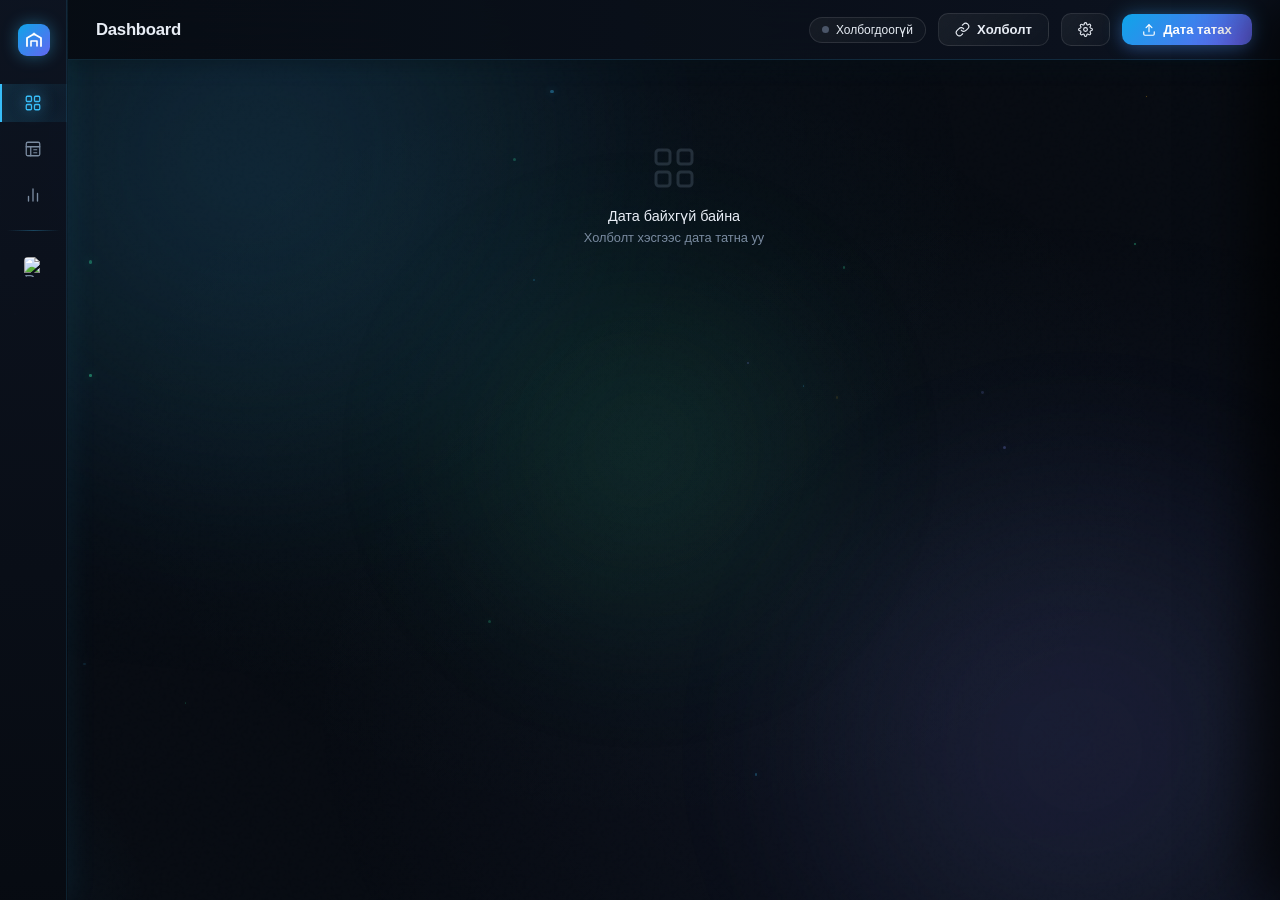
==== index.html @ 674f388e "Refactor gasPost calls for fetching my assets" ====
<!DOCTYPE html>
<html lang="mn">
<head>
<meta charset="UTF-8"/>
<meta name="viewport" content="width=device-width, initial-scale=1.0"/>
<title>Үндсэн Хөрөнгийн Хяналтын Систем</title>

<style>
:root {
  --bg:        #070b12;
  --bg2:       #0d1421;
  --bg3:       #111827;
  --card:      rgba(255,255,255,0.035);
  --card2:     rgba(255,255,255,0.06);
  --border:    rgba(255,255,255,0.08);
  --border2:   rgba(255,255,255,0.14);
  --text:      #e8edf5;
  --text2:     #7a8ba0;
  --text3:     #4a5568;
  --accent:    #38bdf8;
  --accent2:   #818cf8;
  --green:     #34d399;
  --yellow:    #fbbf24;
  --red:       #f87171;
  --orange:    #fb923c;
  --r:         14px;
  --r2:        10px;
  --shadow:    0 24px 64px rgba(0,0,0,0.6);
}
*,*::before,*::after { box-sizing:border-box; margin:0; padding:0; }
html,body { height:100%; font-family:'Calibri','Calibri Regular',Arial,sans-serif; background:var(--bg); color:var(--text); overflow:hidden; }

/* ── NOISE TEXTURE ── */
body::before {
  content:''; position:fixed; inset:0; pointer-events:none; z-index:0;
  background-image: url("data:image/svg+xml,%3Csvg viewBox='0 0 256 256' xmlns='http://www.w3.org/2000/svg'%3E%3Cfilter id='n'%3E%3CfeTurbulence type='fractalNoise' baseFrequency='0.9' numOctaves='4' stitchTiles='stitch'/%3E%3C/filter%3E%3Crect width='100%25' height='100%25' filter='url(%23n)' opacity='0.04'/%3E%3C/svg%3E");
  opacity: 0.4;
}

/* ── GLOW BLOBS ── */
.blob { position:fixed; border-radius:50%; filter:blur(80px); pointer-events:none; z-index:0; opacity:0.12; }
.blob1 { width:600px;height:600px; background:radial-gradient(circle, #38bdf8, transparent); top:-200px; left:-100px; }
.blob2 { width:500px;height:500px; background:radial-gradient(circle, #818cf8, transparent); bottom:-150px; right:-100px; }
.blob3 { width:400px;height:400px; background:radial-gradient(circle, #34d399, transparent); top:50%; left:50%; transform:translate(-50%,-50%); }

/* ── LAYOUT ── */
.layout { position:relative; z-index:1; display:flex; height:100vh; }

/* ── SIDEBAR ── */
.sidebar {
  width: 68px; height:100vh; background:var(--bg2); border-right:1px solid var(--border);
  display:flex; flex-direction:column; align-items:center; padding:20px 0; gap:8px;
  flex-shrink:0; transition:width .25s ease; overflow:hidden;
}
.sidebar:hover:not(.conn-open) { width:220px; }
.sidebar:hover:not(.conn-open) .nav-label { opacity:1; width:auto; }
.sidebar:hover:not(.conn-open) .logo-full { opacity:1; }
.sidebar:hover:not(.conn-open) .logo-short { opacity:0; position:absolute; }

.logo-wrap { width:100%; display:flex; align-items:center; justify-content:center; padding:0 16px; margin-bottom:16px; position:relative; height:40px; }
.logo-short { display:flex; align-items:center; justify-content:center; transition:opacity .2s; }
.logo-full { position:absolute; left:16px; opacity:0; white-space:nowrap; transition:opacity .2s; display:flex; align-items:center; }

.nav-item {
  width:100%; display:flex; align-items:center; gap:12px; padding:10px 22px;
  color:var(--text2); cursor:pointer; border-radius:0; transition:all .15s; position:relative;
  border-left:2px solid transparent; text-decoration:none;
}
.nav-item:hover { color:var(--text); background:var(--card2); }
.nav-item.active { color:var(--accent); border-left-color:var(--accent); background:rgba(56,189,248,0.08); }
.nav-item svg { flex-shrink:0; }
.nav-label { opacity:0; white-space:nowrap; font-size:0.83rem; font-weight:500; transition:opacity .2s; overflow:hidden; }
.nav-divider { width:40px; height:1px; background:var(--border); margin:8px 0; }

/* ── MAIN ── */
.main { flex:1; display:flex; flex-direction:column; overflow:hidden; }

/* ── TOPBAR ── */
.topbar {
  height:60px; display:flex; align-items:center; justify-content:space-between;
  padding:0 28px; border-bottom:1px solid var(--border); background:rgba(7,11,18,0.8);
  backdrop-filter:blur(20px); flex-shrink:0;
}
.page-title { font-size:1.05rem; font-weight:600; color:var(--text); letter-spacing:-0.3px; }
.page-title span { color:var(--text2); font-weight:400; font-size:0.85rem; margin-left:8px; }
.topbar-right { display:flex; align-items:center; gap:12px; }

.btn {
  display:inline-flex; align-items:center; gap:7px; padding:8px 16px;
  border-radius:var(--r2); font-size:0.82rem; font-weight:600; cursor:pointer;
  border:1px solid var(--border); background:var(--card2); color:var(--text);
  transition:all .15s; font-family:'Calibri',Arial,sans-serif; white-space:nowrap;
}
.btn:hover { border-color:var(--border2); background:rgba(255,255,255,0.1); }
.btn:disabled { opacity:0.45; cursor:not-allowed; }
.btn-primary { background:linear-gradient(135deg,#0ea5e9,#6366f1); border-color:transparent; color:#fff; }
.btn-primary:hover { opacity:0.92; }
.btn-ghost { background:transparent; border-color:transparent; }
.btn-ghost:hover { background:var(--card); }

/* STATUS PILL */
.status-pill { display:flex; align-items:center; gap:7px; padding:5px 12px; border-radius:20px; font-size:0.75rem; font-weight:500; background:var(--card); border:1px solid var(--border); }
.status-dot { width:7px; height:7px; border-radius:50%; }
.dot-idle { background:var(--text3); }
.dot-loading { background:var(--yellow); animation:pulse 1s infinite; }
.dot-ok { background:var(--green); }
.dot-err { background:var(--red); }
@keyframes pulse { 0%,100%{opacity:1} 50%{opacity:0.4} }

/* ── CONTENT ── */
.content { flex:1; overflow:hidden; display:flex; flex-direction:column; position:relative; }

/* ── TABS ── */
.tabs-bar { display:flex; align-items:center; gap:2px; padding:0 28px; border-bottom:1px solid var(--border); background:transparent; flex-shrink:0; }
.tab-btn {
  padding:14px 18px; font-size:0.83rem; font-weight:500; color:var(--text2);
  cursor:pointer; border:none; background:none; font-family:'Calibri',Arial,sans-serif;
  border-bottom:2px solid transparent; margin-bottom:-1px; transition:all .15s;
}
.tab-btn:hover { color:var(--text); }
.tab-btn.active { color:var(--accent); border-bottom-color:var(--accent); font-weight:600; }

.tab-pane { display:none; flex:1; overflow-y:auto; padding:24px 28px; }
.tab-pane.active { display:block; }
/* Animation states handled in pane transition section */

/* Portal dropdown — renders at body level, never clipped */
#portalDropdown {
  position: fixed;
  background: var(--bg2);
  border: 1px solid rgba(56,189,248,0.2);
  border-radius: var(--r2);
  box-shadow: 0 12px 40px rgba(0,0,0,0.6), 0 0 20px rgba(56,189,248,0.1);
  z-index: 99999;
  overflow-y: auto;
  max-height: 220px;
  min-width: 180px;
  backdrop-filter: blur(20px);
  display: none;
  animation: dropIn 0.18s cubic-bezier(0.34,1.3,0.64,1) both;
}
@keyframes dropIn {
  from { opacity:0; transform:translateY(-6px) scaleY(0.94); }
  to   { opacity:1; transform:translateY(0) scaleY(1); }
}

/* ── CONNECT PANEL ── */
.connect-panel {
  background:var(--bg2); border:1px solid var(--border); border-radius:var(--r);
  padding:28px; max-width:640px; margin:0 auto; overflow:visible;
}
.connect-panel h2 { font-size:1.05rem; font-weight:700; margin-bottom:6px; }
.connect-panel p { font-size:0.83rem; color:var(--text2); margin-bottom:24px; }

.form-grid { display:grid; grid-template-columns:1fr 1fr; gap:14px; }
.form-group { display:flex; flex-direction:column; gap:6px; }
.form-group.full { grid-column:1/-1; }
.form-label { font-size:0.72rem; font-weight:700; text-transform:uppercase; letter-spacing:0.07em; color:var(--text2); }
.form-input {
  padding:10px 14px; border-radius:var(--r2); border:1px solid var(--border);
  background:var(--bg3); color:var(--text); font-size:0.85rem; font-family:'Calibri',Arial,sans-serif; outline:none;
  transition:border-color .15s;
}
.form-input:focus { border-color:var(--accent); }
.form-input::placeholder { color:var(--text3); }

/* File picker */
.file-zone {
  border:1.5px dashed var(--border2); border-radius:var(--r); padding:20px;
  text-align:center; cursor:pointer; transition:all .15s; position:relative;
}
.file-zone:hover { border-color:var(--accent); background:rgba(56,189,248,0.04); }
.file-zone input { position:absolute; inset:0; opacity:0; cursor:pointer; }
.file-zone-icon { margin-bottom:10px; display:flex; align-items:center; justify-content:center; }
.file-zone-label { font-size:0.83rem; color:var(--text2); }
.file-zone-label strong { color:var(--accent); }

/* Progress bar */
.progress-wrap { height:4px; background:var(--border); border-radius:4px; overflow:hidden; margin-top:16px; display:none; }
.progress-fill { height:100%; background:linear-gradient(90deg, var(--accent), var(--accent2)); border-radius:4px; width:0%; transition:width .15s; }

/* Connect status */
.conn-status { margin-top:12px; padding:10px 14px; border-radius:var(--r2); font-size:0.82rem; display:none; }
.conn-status.ok { background:rgba(52,211,153,0.1); border:1px solid rgba(52,211,153,0.3); color:var(--green); }
.conn-status.err { background:rgba(248,113,113,0.1); border:1px solid rgba(248,113,113,0.3); color:var(--red); }

/* ── KPI GRID ── */
.kpi-grid { display:grid; grid-template-columns:repeat(auto-fill,minmax(180px,1fr)); gap:14px; margin-bottom:22px; }
.kpi-card {
  background:var(--card); border:1px solid var(--border); border-radius:var(--r);
  padding:18px 20px; position:relative; overflow:hidden;
  transition:transform .2s, border-color .2s;
}
.kpi-card:hover { transform:translateY(-2px); border-color:var(--border2); }
.kpi-glow { position:absolute; top:-20px; right:-20px; width:80px; height:80px; border-radius:50%; filter:blur(30px); opacity:0.25; }
.kpi-icon { display:flex; align-items:center; margin-bottom:10px; }
.kpi-label { font-size:0.72rem; color:var(--text2); font-weight:600; text-transform:uppercase; letter-spacing:0.06em; margin-bottom:4px; }
.kpi-val { font-size:1.6rem; font-weight:700; letter-spacing:-0.5px; font-family:'Calibri',Arial,sans-serif; }
.kpi-sub { font-size:0.72rem; color:var(--text2); margin-top:4px; }

/* ── CHARTS ROW ── */
.charts-row { display:grid; grid-template-columns:1fr 1fr; gap:14px; margin-bottom:22px; }
.chart-card { background:var(--card); border:1px solid var(--border); border-radius:var(--r); padding:20px; }
.chart-card-title { font-size:0.82rem; font-weight:700; color:var(--text); margin-bottom:4px; display:flex; align-items:center; gap:7px; }
.chart-card-sub { font-size:0.75rem; color:var(--text2); margin-bottom:16px; }

/* Hbar */
.hbar-item { margin-bottom:14px; cursor:pointer; }
.hbar-item:hover .hbar-name { color:var(--accent); }
.hbar-top { display:flex; justify-content:space-between; margin-bottom:5px; }
.hbar-name { font-size:0.79rem; color:var(--text); transition:color .15s; white-space:nowrap; overflow:hidden; text-overflow:ellipsis; max-width:200px; }
.hbar-num { font-size:0.75rem; color:var(--text2); font-family:'Calibri',Arial,sans-serif; white-space:nowrap; }
.hbar-bg { height:6px; background:var(--border); border-radius:6px; overflow:hidden; }
.hbar-fill { height:100%; border-radius:6px; transition:width .6s ease; }

/* Top table */
.top-table { width:100%; border-collapse:collapse; font-size:0.81rem; }
.top-table th {
  padding:7px 10px; text-align:left; color:var(--text2); font-weight:700; font-size:0.72rem;
  text-transform:uppercase; letter-spacing:0.05em;
  border-bottom:2px solid rgba(56,189,248,0.2);
  background: linear-gradient(180deg, rgba(17,24,39,0.6), transparent);
}
.top-table td { padding:8px 10px; border-bottom:1px solid rgba(255,255,255,0.025); }
.top-table tbody tr { cursor:pointer; transition:background .12s; }
.top-table tbody tr:nth-child(odd) { background: rgba(255,255,255,0.008); }
.top-table tbody tr:hover { background: rgba(56,189,248,0.06); }
.top-table tbody tr:hover td:first-child { box-shadow: inset 3px 0 0 var(--yellow); }
.rank-badge { display:inline-flex; align-items:center; justify-content:center; width:22px; height:22px; border-radius:7px; font-size:0.72rem; font-weight:700; }
.rank-1 { background:linear-gradient(135deg,rgba(251,191,36,0.25),rgba(251,191,36,0.1)); color:#fbbf24; box-shadow:0 0 8px rgba(251,191,36,0.3); }
.rank-2 { background:linear-gradient(135deg,rgba(156,163,175,0.2),rgba(156,163,175,0.08)); color:#9ca3af; }
.rank-3 { background:linear-gradient(135deg,rgba(251,146,60,0.2),rgba(251,146,60,0.08)); color:#fb923c; box-shadow:0 0 6px rgba(251,146,60,0.2); }
.rank-n { background:rgba(255,255,255,0.05); color:var(--text2); }

/* ── DATA TABLE ── */
.dt-wrap { background:var(--card); border:1px solid var(--border); border-radius:var(--r); overflow:hidden; display:flex; flex-direction:column; }
.dt-toolbar { padding:12px 16px; display:flex; align-items:center; gap:10px; flex-wrap:wrap; border-bottom:1px solid var(--border); flex-shrink:0; background:rgba(255,255,255,0.015); }
.dt-search { display:flex; align-items:center; gap:8px; background:var(--bg3); border:1px solid var(--border); border-radius:var(--r2); padding:7px 12px; flex:1; min-width:180px; transition:all 0.2s; }
.dt-search:focus-within { border-color:rgba(56,189,248,0.4); box-shadow:0 0 0 3px rgba(56,189,248,0.08); }
.dt-search input { background:none; border:none; outline:none; color:var(--text); font-size:0.83rem; font-family:'Calibri',Arial,sans-serif; flex:1; }
.dt-search input::placeholder { color:var(--text3); }
.dt-info { font-size:0.78rem; color:var(--text2); margin-left:auto; white-space:nowrap; }
.dt-scroll { overflow:auto; flex:1; }

/* ── PREMIUM TABLE ── */
.dt-table { width:100%; border-collapse:collapse; font-size:0.8rem; }

/* Header — gradient dark strip */
.dt-table th {
  padding:11px 14px; text-align:left; color:var(--text2); font-size:0.71rem; font-weight:700;
  text-transform:uppercase; letter-spacing:0.06em; position:sticky; top:0;
  background: linear-gradient(180deg, rgba(17,24,39,0.98) 0%, rgba(13,20,33,0.95) 100%);
  border-bottom:2px solid rgba(56,189,248,0.2);
  white-space:nowrap; cursor:pointer; user-select:none;
  transition: color 0.15s;
}
.dt-table th:hover { color:var(--accent); }
.dt-table th.asc::after { content:' ↑'; color:var(--accent); font-size:0.8rem; }
.dt-table th.desc::after { content:' ↓'; color:var(--accent); font-size:0.8rem; }

/* First column — index accent */
.dt-table th:first-child, .dt-table td:first-child {
  padding-left:18px;
}

/* Body rows */
.dt-table td {
  padding:9px 14px;
  border-bottom:1px solid rgba(255,255,255,0.025);
  white-space:nowrap; overflow:hidden; text-overflow:ellipsis; max-width:240px;
  vertical-align:middle;
  transition: background 0.12s;
}

/* Zebra — subtle gradient alternating */
.dt-table tbody tr:nth-child(odd)  { background: rgba(255,255,255,0.008); }
.dt-table tbody tr:nth-child(even) { background: rgba(56,189,248,0.018); }

/* Hover row — full-width accent glow */
.dt-table tbody tr {
  cursor:pointer;
  position: relative;
  transition: background 0.12s;
}
.dt-table tbody tr:hover td {
  background: rgba(56,189,248,0.055) !important;
}
.dt-table tbody tr:hover td:first-child {
  background: rgba(56,189,248,0.055) !important;
  box-shadow: inset 3px 0 0 #38bdf8;
}

/* Code cells */
.dt-table .num { text-align:right; font-family:'Calibri',Arial,sans-serif; }
.dt-table .code { font-family:'Calibri',Arial,sans-serif; color:var(--accent); font-size:0.75rem; }

/* ── PAGINATION ── */
.dt-pagination {
  padding:10px 16px; display:flex; align-items:center; justify-content:space-between;
  border-top:1px solid var(--border); flex-shrink:0;
  background: rgba(255,255,255,0.01);
}
.page-btns { display:flex; gap:4px; }
.page-btn {
  padding:5px 10px; border-radius:7px; border:1px solid var(--border);
  background:none; color:var(--text2); font-size:0.78rem; cursor:pointer;
  font-family:'Calibri',Arial,sans-serif; transition:all .12s;
}
.page-btn:hover { background:var(--card2); color:var(--text); }
.page-btn.active {
  background:linear-gradient(135deg, rgba(56,189,248,0.2), rgba(99,102,241,0.15));
  border-color:rgba(56,189,248,0.5); color:var(--accent); font-weight:600;
  box-shadow: 0 0 10px rgba(56,189,248,0.2);
}

/* ── COMPARISON PANEL ── */
.comp-panel { background:var(--card); border:1px solid var(--border); border-radius:var(--r); padding:24px; margin-bottom:18px; }
.comp-panel h3 { font-size:0.9rem; font-weight:700; margin-bottom:6px; display:flex; align-items:center; gap:8px; }
.comp-panel p { font-size:0.8rem; color:var(--text2); margin-bottom:18px; }
.section-divider { font-size:0.72rem; font-weight:700; text-transform:uppercase; letter-spacing:0.08em; color:var(--text2); padding:0 0 10px; display:flex; align-items:center; gap:10px; margin-bottom:14px; }
.section-divider::after { content:''; flex:1; height:1px; background:var(--border); }

/* Comparison result */
.comp-stats { display:grid; grid-template-columns:repeat(auto-fill,minmax(120px,1fr)); gap:10px; margin-bottom:18px; }
.comp-stat { padding:14px; border-radius:var(--r2); text-align:center; }
.comp-stat-val { font-size:1.5rem; font-weight:800; font-family:'Calibri',Arial,sans-serif; }
.comp-stat-label { font-size:0.68rem; color:var(--text2); margin-top:4px; font-weight:600; text-transform:uppercase; letter-spacing:0.05em; }

/* diff badge */
.badge { display:inline-block; padding:2px 8px; border-radius:20px; font-size:0.71rem; font-weight:700; }
.badge-green { background:rgba(52,211,153,0.12); color:var(--green); }
.badge-red { background:rgba(248,113,113,0.12); color:var(--red); }
.badge-yellow { background:rgba(251,191,36,0.12); color:var(--yellow); }

/* ── MODAL ── */
.modal-overlay { position:fixed; inset:0; background:rgba(0,0,0,0.6); backdrop-filter:blur(8px); z-index:500; display:none; align-items:center; justify-content:center; }
.modal-overlay.open { display:flex; }
.modal-box { background:var(--bg2); border:1px solid var(--border2); border-radius:var(--r); box-shadow:var(--shadow); width:min(520px,92vw); max-height:80vh; display:flex; flex-direction:column; overflow:hidden; animation:slideUp .2s ease; }
@keyframes slideUp { from{transform:translateY(20px);opacity:0} to{transform:none;opacity:1} }
.modal-hdr { padding:18px 22px 14px; border-bottom:1px solid var(--border); display:flex; align-items:center; justify-content:space-between; flex-shrink:0; }
.modal-title { font-size:0.9rem; font-weight:700; }
.modal-close { background:none; border:none; color:var(--text2); cursor:pointer; font-size:1.1rem; padding:4px; border-radius:6px; line-height:1; }
.modal-close:hover { color:var(--text); background:var(--card); }
.modal-body { overflow-y:auto; padding:20px 22px; }

/* donut */
.donut-wrap { display:flex; align-items:center; gap:24px; }
.legend-item { display:flex; align-items:center; gap:8px; margin-bottom:8px; }
.legend-dot { width:9px; height:9px; border-radius:3px; flex-shrink:0; }
.legend-label { font-size:0.78rem; color:var(--text2); }
.legend-val { font-size:0.78rem; font-family:'Calibri',Arial,sans-serif; color:var(--text); margin-left:auto; }

/* spinner */
.spinner { width:20px; height:20px; border:2.5px solid var(--border); border-top-color:var(--accent); border-radius:50%; animation:spin .7s linear infinite; }
@keyframes spin { to{transform:rotate(360deg)} }

/* ── LIGHT MODE overrides (via CSS vars, automatic) ── */
/* Most elements use var(--bg/--card/--text) so they auto-adapt.
   A few hardcoded rgba colors need overrides: */
body.light .topbar { background:rgba(240,244,248,0.9); }
body.light .sidebar { background:var(--bg2); }
body.light .dt-table th { background:var(--bg2); }
body.light .blob1 { background:radial-gradient(circle,#0ea5e9,transparent); }
body.light .blob2 { background:radial-gradient(circle,#6366f1,transparent); }
body.light .blob3 { background:radial-gradient(circle,#10b981,transparent); }

/* ── MULTI-SELECT DROPDOWN ── */
.ms-wrap { position:relative; display:inline-block; }
.ms-btn {
  display:inline-flex; align-items:center; gap:6px; padding:7px 12px;
  border-radius:var(--r2); border:1px solid var(--border); background:var(--bg3);
  color:var(--text); font-size:0.83rem; font-family:'Calibri',Arial,sans-serif;
  cursor:pointer; min-width:160px; justify-content:space-between; white-space:nowrap;
}
.ms-btn:hover { border-color:var(--border2); }
.ms-dropdown {
  position:absolute; top:calc(100% + 4px); left:0; min-width:220px; max-height:260px;
  background:var(--bg2); border:1px solid var(--border2); border-radius:var(--r2);
  box-shadow:var(--shadow); z-index:200; overflow-y:auto; display:none;
}
.ms-dropdown.open { display:block; }
.ms-item {
  display:flex; align-items:center; gap:9px; padding:8px 14px;
  cursor:pointer; font-size:0.82rem; color:var(--text); transition:background .1s;
}
.ms-item:hover { background:var(--card2); }
.ms-item input[type=checkbox] { accent-color:var(--accent); width:14px; height:14px; cursor:pointer; }
.ms-clear { padding:7px 14px; font-size:0.75rem; color:var(--accent); cursor:pointer; border-top:1px solid var(--border); text-align:center; }
.ms-clear:hover { background:var(--card); }

/* ── FILTER BADGES ── */
.filter-group { display:flex; align-items:center; gap:6px; flex-wrap:wrap; }
.filter-toggle {
  padding:5px 11px; border-radius:20px; border:1px solid var(--border); background:none;
  color:var(--text2); font-size:0.76rem; font-family:'Calibri',Arial,sans-serif;
  cursor:pointer; transition:all .15s; white-space:nowrap;
}
.filter-toggle:hover { border-color:var(--border2); color:var(--text); }
.filter-toggle.on { background:rgba(56,189,248,0.12); border-color:var(--accent); color:var(--accent); font-weight:600; }
.filter-toggle.on-green { background:rgba(52,211,153,0.12); border-color:var(--green); color:var(--green); font-weight:600; }
.filter-toggle.on-red { background:rgba(248,113,113,0.12); border-color:var(--red); color:var(--red); font-weight:600; }

/* ── UPDATE PANEL ── */
.update-panel { background:rgba(56,189,248,0.06); border:1px solid rgba(56,189,248,0.2); border-radius:var(--r2); padding:10px 16px; display:flex; align-items:center; gap:12px; flex-wrap:wrap; font-size:0.82rem; }

/* ── UPDATE MODAL TABS ── */
.upd-tab { padding:7px 14px; background:none; border:none; color:var(--text2); font-size:0.8rem; cursor:pointer; transition:all .12s; display:flex; align-items:center; gap:6px; }
.upd-tab:hover { color:var(--text); }
.upd-tab.active { background:rgba(255,255,255,0.07); color:var(--text); font-weight:700; }
.upd-tab-count { display:inline-block; padding:1px 7px; border-radius:10px; font-size:0.7rem; font-weight:700; background:rgba(255,255,255,0.1); }

/* ── SMART UPDATE MODAL ── */
.upd-modal-overlay { position:fixed; inset:0; background:rgba(0,0,0,0.65); backdrop-filter:blur(10px); z-index:600; display:none; align-items:center; justify-content:center; }
.upd-modal-overlay.open { display:flex; }
.upd-modal-box {
  background:var(--bg2); border:1px solid var(--border2); border-radius:var(--r);
  box-shadow:var(--shadow); width:min(1100px,97vw); max-height:92vh;
  display:flex; flex-direction:column; overflow:hidden; animation:slideUp .22s ease;
}
.upd-modal-hdr { padding:18px 24px 14px; border-bottom:1px solid var(--border); display:flex; align-items:center; justify-content:space-between; flex-shrink:0; }
.upd-modal-title { font-size:0.95rem; font-weight:700; display:flex; align-items:center; gap:8px; }
.upd-modal-sub { font-size:0.78rem; color:var(--text2); margin-top:3px; }
.upd-modal-body { overflow-y:auto; padding:18px 24px; flex:1; }
.upd-modal-ftr { padding:14px 24px; border-top:1px solid var(--border); display:flex; align-items:center; justify-content:space-between; flex-shrink:0; flex-wrap:wrap; gap:10px; }

.upd-summary { display:grid; grid-template-columns:repeat(auto-fill,minmax(140px,1fr)); gap:10px; margin-bottom:18px; }
.upd-stat { padding:12px 14px; border-radius:var(--r2); text-align:center; }
.upd-stat-val { font-size:1.4rem; font-weight:800; font-family:'Calibri',Arial,sans-serif; }
.upd-stat-label { font-size:0.68rem; color:var(--text2); margin-top:3px; font-weight:600; text-transform:uppercase; letter-spacing:0.04em; }

.upd-filters { display:flex; align-items:center; gap:8px; margin-bottom:14px; flex-wrap:wrap; }
.upd-filter-btn { padding:4px 11px; border-radius:20px; border:1px solid var(--border); background:none; color:var(--text2); font-size:0.75rem; cursor:pointer; transition:all .12s; }
.upd-filter-btn:hover { border-color:var(--border2); color:var(--text); }
.upd-filter-btn.active { background:rgba(56,189,248,0.12); border-color:var(--accent); color:var(--accent); font-weight:600; }

.upd-table { width:100%; border-collapse:collapse; font-size:0.79rem; }
.upd-table th {
  padding:10px 12px; text-align:left; color:var(--text2); font-size:0.7rem; font-weight:700;
  text-transform:uppercase; letter-spacing:0.05em; position:sticky; top:0;
  background: linear-gradient(180deg, rgba(17,24,39,0.98), rgba(13,20,33,0.95));
  border-bottom:2px solid rgba(56,189,248,0.2); white-space:nowrap;
}
.upd-table td { padding:8px 12px; border-bottom:1px solid rgba(255,255,255,0.025); vertical-align:middle; }
.upd-table tbody tr:nth-child(odd) { background: rgba(255,255,255,0.008); }
.upd-table tbody tr:nth-child(even) { background: rgba(129,140,248,0.015); }
.upd-table tbody tr:hover { background:rgba(56,189,248,0.05) !important; }
.upd-table tbody tr:hover td:first-child { box-shadow: inset 3px 0 0 #818cf8; }
.upd-table .upd-chk { width:32px; text-align:center; }
.upd-table input[type=checkbox] { accent-color:var(--accent); width:14px; height:14px; cursor:pointer; }

.cell-old { color:var(--text2); font-family:'Calibri',Arial,sans-serif; font-size:0.78rem; }
.cell-new { font-family:'Calibri',Arial,sans-serif; font-weight:600; }
.cell-arrow { color:var(--text3); margin:0 4px; font-size:0.7rem; }
.cell-diff-pos { color:var(--green); }
.cell-diff-neg { color:var(--red); }
.cell-diff-neu { color:var(--yellow); }
.upd-field-tag { display:inline-block; padding:1px 6px; border-radius:4px; font-size:0.68rem; font-weight:700; margin-right:4px; }
.tag-end { background:rgba(56,189,248,0.15); color:var(--accent); }
.tag-acc { background:rgba(248,113,113,0.15); color:var(--red); }
.tag-cur { background:rgba(52,211,153,0.15); color:var(--green); }

.upd-select-all { display:flex; align-items:center; gap:6px; font-size:0.78rem; color:var(--text2); cursor:pointer; }

/* ── RESIZABLE COLUMNS ── */
.dt-table th { position:relative; }
.col-resize-handle {
  position:absolute; right:0; top:0; bottom:0; width:10px;
  cursor:col-resize; user-select:none; z-index:10;
  background:rgba(255,255,255,0.04);
}
.col-resize-handle:hover, .col-resize-handle.dragging { background:rgba(56,189,248,0.25); }

/* ── Virtual scroll table ── */
.vs-table-wrap { overflow-y:auto; overflow-x:auto; }

/* ── Column toggle panel items ── */
.col-toggle-item {
  display:flex; align-items:center; gap:10px; padding:7px 14px; cursor:pointer;
  font-size:0.82rem; color:var(--text); transition:background .12s; user-select:none;
}
.col-toggle-item:hover { background:var(--card2); }
.col-toggle-item input[type=checkbox] { width:15px; height:15px; accent-color:var(--accent); cursor:pointer; flex-shrink:0; }

/* ── Improved table appearance ── */
.dt-table tbody tr:nth-child(even) { background:rgba(56,189,248,0.018); }
.dt-table tbody tr:hover td { background:rgba(56,189,248,0.055) !important; }
.dt-table td { vertical-align:middle; }
.dt-table tbody tr:nth-child(even) { background:rgba(255,255,255,0.012); }
.dt-table tbody tr:hover td { background:rgba(56,189,248,0.055) !important; }
.dt-table td { vertical-align:middle; }

/* Calibri global override */
*, *::before, *::after { font-family:'Calibri','Calibri Regular',Arial,sans-serif !important; }


/* ── ANIMATED AURORA BACKGROUND ── */
@keyframes aurora1 { 0%{transform:translate(0,0) scale(1)} 33%{transform:translate(60px,-40px) scale(1.15)} 66%{transform:translate(-40px,60px) scale(0.9)} 100%{transform:translate(0,0) scale(1)} }
@keyframes aurora2 { 0%{transform:translate(0,0) scale(1)} 33%{transform:translate(-80px,50px) scale(1.2)} 66%{transform:translate(50px,-70px) scale(0.85)} 100%{transform:translate(0,0) scale(1)} }
@keyframes aurora3 { 0%{transform:translate(-50%,-50%) scale(1)} 50%{transform:translate(-50%,-50%) scale(1.3)} 100%{transform:translate(-50%,-50%) scale(1)} }

.blob { animation-timing-function:ease-in-out; animation-iteration-count:infinite; }
.blob1 { animation:aurora1 12s infinite; opacity:0.18; width:700px; height:700px; }
.blob2 { animation:aurora2 15s infinite; opacity:0.15; width:600px; height:600px; }
.blob3 { animation:aurora3 10s infinite; opacity:0.1; }

/* ── GLOWING GRADIENT BODY BACKGROUND ── */
body::after {
  content:''; position:fixed; inset:0; pointer-events:none; z-index:0;
  background: 
    radial-gradient(ellipse at 20% 20%, rgba(56,189,248,0.06) 0%, transparent 50%),
    radial-gradient(ellipse at 80% 80%, rgba(129,140,248,0.06) 0%, transparent 50%),
    radial-gradient(ellipse at 50% 50%, rgba(52,211,153,0.03) 0%, transparent 60%);
  animation: bgShift 20s ease-in-out infinite;
}
@keyframes bgShift {
  0%,100% { opacity:1; }
  50% { opacity:0.6; }
}

/* ── SIDEBAR GLOW BORDER ── */
.sidebar {
  background: linear-gradient(180deg, rgba(13,20,33,0.98) 0%, rgba(7,11,18,0.98) 100%);
  border-right: 1px solid transparent;
  background-clip: padding-box;
  box-shadow: 2px 0 30px rgba(56,189,248,0.08), inset -1px 0 0 rgba(56,189,248,0.12);
}

/* ── SIDEBAR TOOLTIP ── */
.nav-item { position: relative; }
.nav-item[data-tab]::after {
  content: attr(data-tooltip);
  position: absolute;
  left: calc(100% + 10px);
  top: 50%;
  transform: translateY(-50%);
  background: var(--bg2);
  border: 1px solid var(--border2);
  color: var(--text);
  font-size: 0.75rem;
  font-weight: 600;
  padding: 5px 10px;
  border-radius: 7px;
  white-space: nowrap;
  pointer-events: none;
  opacity: 0;
  transition: opacity 0.15s ease, transform 0.15s ease;
  box-shadow: 0 4px 16px rgba(0,0,0,0.4);
  z-index: 9999;
  transform: translateY(-50%) translateX(-4px);
}
.sidebar:not(.conn-open) .nav-item[data-tab]:hover::after {
  opacity: 1;
  transform: translateY(-50%) translateX(0);
}
.sidebar.conn-open .nav-item[data-tab]::after { display: none; }

.nav-item.active {
  background: linear-gradient(90deg, rgba(56,189,248,0.12), rgba(56,189,248,0.04));
  box-shadow: inset 0 0 20px rgba(56,189,248,0.05);
  overflow: visible;
}
.nav-item.active svg { filter: drop-shadow(0 0 6px rgba(56,189,248,0.6)); }
/* Override overflow hidden from base nav-item for tooltip support */
.nav-item { overflow: visible !important; }
.nav-item::before {
  content: '';
  position: absolute;
  inset: 0;
  background: linear-gradient(90deg, transparent, rgba(56,189,248,0.06), transparent);
  transform: translateX(-100%);
  transition: transform 0.4s ease;
}
.nav-item:hover::before { transform: translateX(100%); }
.nav-item.active {
  background: linear-gradient(90deg, rgba(56,189,248,0.12), rgba(56,189,248,0.04));
  box-shadow: inset 0 0 20px rgba(56,189,248,0.05);
}
.nav-item.active svg { filter: drop-shadow(0 0 6px rgba(56,189,248,0.6)); }

/* ── TOPBAR PREMIUM ── */
.topbar {
  background: linear-gradient(90deg, rgba(7,11,18,0.92), rgba(13,20,33,0.92));
  border-bottom: 1px solid rgba(56,189,248,0.15);
  box-shadow: 0 1px 30px rgba(56,189,248,0.06), 0 4px 20px rgba(0,0,0,0.4);
}



/* Ripple container */
.btn { position: relative; overflow: hidden; }

/* Shimmer sweep on all buttons */
.btn::before {
  content: '';
  position: absolute;
  top: 0; left: -100%;
  width: 60%;
  height: 100%;
  background: linear-gradient(90deg, transparent, rgba(255,255,255,0.08), transparent);
  transform: skewX(-20deg);
  transition: left 0.5s ease;
}
.btn:hover::before { left: 160%; }

/* Ripple element (added by JS) */
.btn .ripple {
  position: absolute;
  border-radius: 50%;
  background: rgba(255,255,255,0.18);
  transform: scale(0);
  animation: rippleAnim 0.55s linear;
  pointer-events: none;
}
@keyframes rippleAnim {
  to { transform: scale(4); opacity: 0; }
}

/* ── BTN PRIMARY — NEON GLOW ── */
.btn-primary {
  background: linear-gradient(135deg, #0ea5e9, #6366f1, #0ea5e9);
  background-size: 200% 100%;
  animation: gradientShift 3s ease infinite;
  box-shadow: 0 0 20px rgba(56,189,248,0.3), 0 4px 15px rgba(99,102,241,0.2);
  border: none;
  position: relative;
}
.btn-primary::after {
  content: '';
  position: absolute;
  inset: -1px;
  border-radius: inherit;
  padding: 1px;
  background: linear-gradient(135deg, #38bdf8, #818cf8, #34d399, #38bdf8);
  background-size: 200% 200%;
  -webkit-mask: linear-gradient(#fff 0 0) content-box, linear-gradient(#fff 0 0);
  mask: linear-gradient(#fff 0 0) content-box, linear-gradient(#fff 0 0);
  -webkit-mask-composite: xor;
  mask-composite: exclude;
  animation: gradientShift 4s ease infinite;
  opacity: 0;
  transition: opacity 0.3s;
}
.btn-primary:hover::after { opacity: 1; }
.btn-primary:hover {
  opacity: 1;
  box-shadow: 0 0 30px rgba(56,189,248,0.5), 0 0 60px rgba(56,189,248,0.2), 0 4px 20px rgba(99,102,241,0.4);
  transform: translateY(-1px);
}
.btn-primary:active { transform: translateY(0); }

@keyframes gradientShift {
  0%,100% { background-position: 0% 50%; }
  50% { background-position: 100% 50%; }
}

/* ── REGULAR BTN — GLASS MORPHISM ── */
.btn:not(.btn-primary):not(.btn-ghost) {
  background: linear-gradient(135deg, rgba(255,255,255,0.06), rgba(255,255,255,0.02));
  border: 1px solid rgba(255,255,255,0.1);
  backdrop-filter: blur(10px);
  transition: all 0.2s ease;
}
.btn:not(.btn-primary):not(.btn-ghost):hover {
  background: linear-gradient(135deg, rgba(56,189,248,0.12), rgba(129,140,248,0.08));
  border-color: rgba(56,189,248,0.35);
  box-shadow: 0 0 15px rgba(56,189,248,0.15), 0 4px 12px rgba(0,0,0,0.3);
  transform: translateY(-1px);
  color: #e8edf5;
}

/* ── CSV BUTTON ── */
.btn[onclick*="exportCsv"], .btn[onclick*="Csv"], .btn[onclick*="csv"] {
  color: var(--green) !important;
  border-color: rgba(52,211,153,0.3) !important;
}
.btn[onclick*="exportCsv"]:hover, .btn[onclick*="Csv"]:hover {
  box-shadow: 0 0 15px rgba(52,211,153,0.25) !important;
  border-color: rgba(52,211,153,0.6) !important;
}

/* ── TAB BUTTONS ENHANCED ── */
.tab-btn {
  position: relative;
  overflow: hidden;
}
.tab-btn::after {
  content: '';
  position: absolute;
  bottom: -1px; left: 50%; right: 50%;
  height: 2px;
  background: linear-gradient(90deg, #38bdf8, #818cf8);
  transition: left 0.3s ease, right 0.3s ease;
  border-radius: 2px 2px 0 0;
}
.tab-btn.active::after {
  left: 0; right: 0;
  box-shadow: 0 0 10px rgba(56,189,248,0.6);
}
.tab-btn:hover::after { left: 20%; right: 20%; }
.tab-btn.active { text-shadow: 0 0 20px rgba(56,189,248,0.5); }

/* ── KPI CARDS ENHANCED ── */
.kpi-card {
  position: relative;
  overflow: hidden;
  transition: transform 0.25s ease, box-shadow 0.25s ease, border-color 0.25s ease;
}
.kpi-card::before {
  content: '';
  position: absolute;
  top: 0; left: 0; right: 0;
  height: 1px;
  background: linear-gradient(90deg, transparent, rgba(56,189,248,0.4), transparent);
  opacity: 0;
  transition: opacity 0.3s;
}
.kpi-card:hover { 
  transform: translateY(-4px);
  box-shadow: 0 10px 40px rgba(0,0,0,0.4), 0 0 20px rgba(56,189,248,0.08);
  border-color: rgba(56,189,248,0.2);
}
.kpi-card:hover::before { opacity: 1; }
.kpi-val { 
  background: linear-gradient(135deg, #e8edf5, #38bdf8);
  -webkit-background-clip: text;
  -webkit-text-fill-color: transparent;
  background-clip: text;
}

/* ── CONNECT PANEL GLOW BORDER ── */
.connect-panel {
  border: 1px solid rgba(56,189,248,0.12);
  box-shadow: 0 4px 30px rgba(0,0,0,0.3), inset 0 1px 0 rgba(255,255,255,0.04);
  position: relative;
  overflow: hidden;
}
.connect-panel::before {
  content: '';
  position: absolute;
  top: 0; left: -100%;
  width: 100%; height: 1px;
  background: linear-gradient(90deg, transparent, rgba(56,189,248,0.5), transparent);
  animation: scanLine 6s linear infinite;
}
@keyframes scanLine {
  0% { left: -100%; }
  100% { left: 200%; }
}

/* ── FORM INPUT GLOW ── */
.form-input:focus {
  border-color: #38bdf8;
  box-shadow: 0 0 0 3px rgba(56,189,248,0.12), 0 0 15px rgba(56,189,248,0.1);
}
.form-input {
  transition: all 0.2s ease;
}
.form-input:hover {
  border-color: rgba(56,189,248,0.2);
}

/* ── FILE ZONE ENHANCED ── */
.file-zone {
  transition: all 0.2s ease;
  position: relative;
  overflow: hidden;
}
.file-zone::after {
  content: '';
  position: absolute;
  inset: 0;
  background: radial-gradient(circle at 50% 50%, rgba(56,189,248,0.06), transparent);
  opacity: 0;
  transition: opacity 0.3s;
  pointer-events: none;
}
/* Keep input always on top */
.file-zone input[type=file] {
  position: absolute;
  inset: 0;
  opacity: 0;
  cursor: pointer;
  z-index: 10;
  width: 100%;
  height: 100%;
}
.file-zone:hover::after { opacity: 1; }
.file-zone:hover {
  border-color: var(--accent);
  box-shadow: 0 0 20px rgba(56,189,248,0.1);
}

/* ── STATUS PILL GLOW ── */
.status-pill {
  background: linear-gradient(135deg, rgba(255,255,255,0.05), rgba(255,255,255,0.02));
  border: 1px solid rgba(255,255,255,0.1);
  backdrop-filter: blur(10px);
}
.dot-ok { box-shadow: 0 0 8px rgba(52,211,153,0.8); animation: glowPulse 2s ease infinite; }
.dot-loading { box-shadow: 0 0 8px rgba(251,191,36,0.8); }
.dot-err { box-shadow: 0 0 8px rgba(248,113,113,0.8); }
@keyframes glowPulse {
  0%,100% { box-shadow: 0 0 6px rgba(52,211,153,0.6); }
  50% { box-shadow: 0 0 14px rgba(52,211,153,1); }
}

/* ── DATA TABLE ROWS ENHANCED ── */
.dt-table tbody tr {
  transition: background 0.15s ease, box-shadow 0.15s ease;
}
.dt-table tbody tr:hover {
  background: linear-gradient(90deg, rgba(56,189,248,0.06), rgba(129,140,248,0.04)) !important;
}
.dt-table th {
  background: linear-gradient(180deg, rgba(17,24,39,0.98), rgba(13,20,33,0.98));
}

/* ── PAGINATION BUTTONS ── */
.page-btn {
  transition: all 0.15s ease;
}
.page-btn:hover {
  background: rgba(56,189,248,0.1);
  border-color: rgba(56,189,248,0.3);
  color: var(--accent);
  transform: scale(1.05);
}
.page-btn.active {
  box-shadow: 0 0 10px rgba(56,189,248,0.3);
}

/* ── FILTER TOGGLES ── */
.filter-toggle {
  transition: all 0.15s ease;
  backdrop-filter: blur(5px);
}
.filter-toggle:hover {
  transform: translateY(-1px);
  box-shadow: 0 4px 12px rgba(0,0,0,0.2);
}
.filter-toggle.on {
  box-shadow: 0 0 12px rgba(56,189,248,0.2);
}

/* ── BADGE ENHANCED ── */
.badge-green { box-shadow: 0 0 8px rgba(52,211,153,0.15); }
.badge-red { box-shadow: 0 0 8px rgba(248,113,113,0.15); }
.badge-yellow { box-shadow: 0 0 8px rgba(251,191,36,0.15); }

/* ── MODAL ENHANCED ── */
.modal-box {
  border: 1px solid rgba(56,189,248,0.2);
  box-shadow: 0 0 60px rgba(56,189,248,0.1), 0 24px 64px rgba(0,0,0,0.7);
}

/* ── TOAST ENHANCED ── */
.toast {
  backdrop-filter: blur(20px);
}
.toast-ok { box-shadow: 0 0 20px rgba(52,211,153,0.2), 0 8px 30px rgba(0,0,0,0.4); }
.toast-err { box-shadow: 0 0 20px rgba(248,113,113,0.2), 0 8px 30px rgba(0,0,0,0.4); }
.toast-info { box-shadow: 0 0 20px rgba(56,189,248,0.2), 0 8px 30px rgba(0,0,0,0.4); }

/* ── PROGRESS BAR ANIMATED ── */
.progress-fill {
  background: linear-gradient(90deg, #0ea5e9, #818cf8, #34d399, #0ea5e9);
  background-size: 200% 100%;
  animation: gradientShift 1.5s ease infinite;
  box-shadow: 0 0 10px rgba(56,189,248,0.5);
}

/* ── SCROLLBAR ENHANCED ── */
::-webkit-scrollbar-thumb {
  background: linear-gradient(180deg, rgba(56,189,248,0.3), rgba(129,140,248,0.3));
}
::-webkit-scrollbar-thumb:hover {
  background: linear-gradient(180deg, rgba(56,189,248,0.6), rgba(129,140,248,0.6));
}

/* ── SPINNER GLOW ── */
.spinner {
  border-top-color: #38bdf8;
  box-shadow: 0 0 10px rgba(56,189,248,0.3);
}

/* ── LOGO GLOW ── */
.logo-short svg, .logo-full svg { filter: drop-shadow(0 0 8px rgba(56,189,248,0.4)); }

/* ── NAV ICON (sidebar img дүрс) ── */
.nav-icon {
  width: 20px;
  height: 20px;
  object-fit: contain;
  flex-shrink: 0;
  border-radius: 4px;
}

.logo-svg {
  transition: all 0.3s ease;
  animation: logoPulse 3s ease-in-out infinite;
}
.logo-svg:hover {
  transform: scale(1.05);
  filter: drop-shadow(0 0 12px rgba(56,189,248,0.6)) drop-shadow(0 0 24px rgba(129,140,248,0.3));
}
@keyframes logoPulse {
  0%, 100% { filter: drop-shadow(0 0 8px rgba(56,189,248,0.4)); }
  50% { filter: drop-shadow(0 0 12px rgba(56,189,248,0.5)) drop-shadow(0 0 20px rgba(129,140,248,0.2)); }
}

/* ── COMP PANEL ENHANCED ── */
.comp-panel {
  border: 1px solid rgba(255,255,255,0.07);
  transition: border-color 0.2s ease;
}
.comp-panel:hover { border-color: rgba(56,189,248,0.15); }

/* ── BTN PULSE ANIMATION for Run/Fetch buttons ── */
@keyframes btnPulse {
  0%,100% { box-shadow: 0 0 20px rgba(56,189,248,0.3), 0 4px 15px rgba(99,102,241,0.2); }
  50% { box-shadow: 0 0 35px rgba(56,189,248,0.5), 0 4px 25px rgba(99,102,241,0.4); }
}
.btn-primary { animation: gradientShift 3s ease infinite, btnPulse 3s ease infinite; }

/* ── GLOW LINE SEPARATOR ── */
.nav-divider {
  background: linear-gradient(90deg, transparent, rgba(56,189,248,0.3), transparent);
  height: 1px;
  width: 80%;
}

/* ── CHART CARD ENHANCED ── */
.chart-card {
  background: linear-gradient(135deg, rgba(255,255,255,0.035), rgba(255,255,255,0.015));
  border: 1px solid rgba(255,255,255,0.07);
  transition: border-color 0.2s, box-shadow 0.2s;
}
.chart-card:hover {
  border-color: rgba(56,189,248,0.15);
  box-shadow: 0 8px 30px rgba(0,0,0,0.3);
}

/* ── TABS BAR GRADIENT LINE ── */
.tabs-bar {
  border-bottom: 1px solid transparent;
  background: linear-gradient(var(--bg), var(--bg)) padding-box,
              linear-gradient(90deg, transparent, rgba(56,189,248,0.2), rgba(129,140,248,0.2), transparent) border-box;
}

/* ── STAR PARTICLES (CSS only) ── */
@keyframes float1 { 0%,100%{transform:translateY(0) rotate(0deg);opacity:0.4} 50%{transform:translateY(-20px) rotate(180deg);opacity:0.8} }
@keyframes float2 { 0%,100%{transform:translateY(0) rotate(0deg);opacity:0.2} 50%{transform:translateY(-15px) rotate(-180deg);opacity:0.6} }

.particle {
  position: fixed;
  width: 2px; height: 2px;
  border-radius: 50%;
  background: #38bdf8;
  pointer-events: none;
  z-index: 0;
}

/* ── HBAR FILL ANIMATE ── */
.hbar-fill {
  background: linear-gradient(90deg, var(--accent), var(--accent2));
  box-shadow: 0 0 8px rgba(56,189,248,0.3);
  position: relative;
  overflow: hidden;
}
.hbar-fill::after {
  content: '';
  position: absolute;
  top: 0; left: -100%;
  width: 60%; height: 100%;
  background: linear-gradient(90deg, transparent, rgba(255,255,255,0.3), transparent);
  animation: hbarShimmer 2s ease infinite;
}
@keyframes hbarShimmer {
  0% { left: -100%; }
  100% { left: 200%; }
}

/* ── LOGIN BOX PREMIUM ── */
.login-box {
  border: 1px solid rgba(56,189,248,0.2);
  box-shadow: 0 0 60px rgba(56,189,248,0.1), 0 24px 64px rgba(0,0,0,0.7);
}

/* ── DETAIL PANEL ── */
.dp-panel {
  background: linear-gradient(180deg, var(--bg2), rgba(7,11,18,0.98));
  box-shadow: -20px 0 80px rgba(0,0,0,0.6), 0 0 40px rgba(56,189,248,0.06);
}

/* ── SIDEBAR ACCORDION ── */
.sidebar.conn-open {
  width: 300px !important;
}
.sidebar.conn-open .nav-label { opacity: 1; width: auto; }
.sidebar.conn-open .logo-full { opacity: 1; }
.sidebar.conn-open .logo-short { opacity: 0; position: absolute; }
.sidebar.conn-open .conn-acc-arrow { opacity: 1 !important; }
.conn-acc-arrow { transition: transform .25s ease; }

#connAccordion {
  transition: max-height .35s cubic-bezier(0.4,0,0.2,1), opacity .25s ease;
}

/* Accordion inner styles */
.acc-label {
  font-size: 0.67rem;
  font-weight: 700;
  text-transform: uppercase;
  letter-spacing: 0.07em;
  color: var(--text2);
  margin-bottom: 5px;
}
.acc-input {
  font-size: 0.78rem !important;
  padding: 7px 10px !important;
  width: 100%;
}
.acc-input-btn {
  width: 100%;
  font-size: 0.78rem;
  padding: 7px 10px;
}
.acc-file-zone {
  padding: 10px 8px !important;
  text-align: center;
}
body.light .sidebar.conn-open {
  background: linear-gradient(180deg, #e2e8f0 0%, #edf2f7 100%);
}

/* ── CONN STATUS ENHANCED ── */
.conn-status.ok {
  box-shadow: 0 0 15px rgba(52,211,153,0.1);
  animation: glowPulse 2s ease infinite;
}

/* ── TABLE PREMIUM EXTRAS ── */

/* Glow on column header sort */
.dt-table th.asc, .dt-table th.desc {
  color: var(--accent) !important;
  background: linear-gradient(180deg, rgba(56,189,248,0.08), rgba(13,20,33,0.95)) !important;
}

/* Code chip style */
.dt-table .code {
  display: inline-flex;
  padding: 2px 7px;
  border-radius: 5px;
  background: rgba(56,189,248,0.1);
  border: 1px solid rgba(56,189,248,0.2);
  font-size: 0.73rem;
  letter-spacing: 0.02em;
}

/* Number cells — right-aligned with monospace */
.dt-table .num {
  font-feature-settings: 'tnum';
  letter-spacing: -0.01em;
}

/* Positive/negative number colors */
.dt-table .num-pos { color: var(--green); }
.dt-table .num-neg { color: var(--red); }
.dt-table .num-warn { color: var(--yellow); }

/* DT Wrap premium border */
.dt-wrap {
  border: 1px solid rgba(56,189,248,0.12) !important;
  box-shadow: 0 4px 24px rgba(0,0,0,0.3), inset 0 1px 0 rgba(255,255,255,0.03);
}

/* Table scroll area with gradient fade at bottom */
.dt-scroll {
  position: relative;
}
.dt-scroll::after {
  content: '';
  position: sticky;
  bottom: 0;
  left: 0;
  right: 0;
  height: 30px;
  display: block;
  background: linear-gradient(to bottom, transparent, rgba(7,11,18,0.4));
  pointer-events: none;
}

/* Toolbar search focus glow */
.dt-search:focus-within svg { color: var(--accent); }

/* Selected/active row highlight */
.dt-table tbody tr.selected td {
  background: rgba(56,189,248,0.1) !important;
}
.dt-table tbody tr.selected td:first-child {
  box-shadow: inset 3px 0 0 #38bdf8;
}

/* DT Table header gradient underline effect */
.dt-table thead::after {
  display: none;
}

/* Comparison table (dans/code) — match premium style */
.comp-panel table {
  border-radius: 8px;
  overflow: hidden;
}
#dansResultArea .comp-panel {
  border: 1px solid rgba(56,189,248,0.08);
}

/* Pagination count info styling */
.dt-info {
  background: rgba(56,189,248,0.07);
  border: 1px solid rgba(56,189,248,0.15);
  border-radius: 20px;
  padding: 3px 10px;
  font-weight: 600;
  color: var(--accent) !important;
}

/* Toolbar top border accent */
.dt-toolbar {
  border-top: none;
  border-left: none;
  border-right: none;
}

/* dt-table LIGHT MODE header fix */
body.light .dt-table th {
  background: linear-gradient(180deg, #d0dce9, #dce8f0) !important;
  border-bottom: 2px solid rgba(56,189,248,0.3);
}
body.light .dt-table tbody tr:nth-child(even) {
  background: rgba(56,189,248,0.04);
}
body.light .dt-table tbody tr:hover td {
  background: rgba(56,189,248,0.08) !important;
}
body.light .dt-wrap {
  border-color: rgba(56,189,248,0.2) !important;
  box-shadow: 0 4px 20px rgba(0,0,0,0.08);
}
body.light .dt-info {
  background: rgba(56,189,248,0.1);
  border-color: rgba(56,189,248,0.25);
}
body.light .page-btn.active {
  background: linear-gradient(135deg, rgba(56,189,248,0.15), rgba(99,102,241,0.1));
}
body.light .dt-scroll::after {
  background: linear-gradient(to bottom, transparent, rgba(240,244,248,0.6));
}
body.light .upd-table th {
  background: linear-gradient(180deg, #d0dce9, #dce8f0) !important;
  border-bottom: 2px solid rgba(56,189,248,0.3);
}
body.light .upd-table tbody tr:nth-child(even) {
  background: rgba(129,140,248,0.04);
}
body.light .top-table th {
  background: linear-gradient(180deg, rgba(56,189,248,0.06), transparent);
  border-bottom: 2px solid rgba(56,189,248,0.25);
}
body.light .top-table tbody tr:nth-child(odd) { background: transparent; }
body.light .top-table tbody tr:hover { background: rgba(56,189,248,0.07); }

/* ══════════════════════════════════════════════
   🎬 TICKER BAR
   ══════════════════════════════════════════════ */
.ticker-bar {
  display: flex;
  align-items: center;
  height: 30px;
  background: linear-gradient(90deg, rgba(56,189,248,0.08), rgba(129,140,248,0.06), rgba(52,211,153,0.05));
  border-bottom: 1px solid rgba(56,189,248,0.15);
  overflow: hidden;
  flex-shrink: 0;
  position: relative;
}
.ticker-bar::before {
  content: '';
  position: absolute;
  inset: 0;
  background: linear-gradient(90deg, rgba(56,189,248,0.04) 0%, transparent 15%, transparent 85%, rgba(56,189,248,0.04) 100%);
  pointer-events: none;
  z-index: 2;
}
.ticker-label {
  display: flex;
  align-items: center;
  gap: 5px;
  padding: 0 12px;
  font-size: 0.63rem;
  font-weight: 800;
  letter-spacing: 0.1em;
  color: var(--accent);
  white-space: nowrap;
  border-right: 1px solid rgba(56,189,248,0.2);
  height: 100%;
  background: rgba(56,189,248,0.07);
  flex-shrink: 0;
}
.ticker-track {
  flex: 1;
  overflow: hidden;
  height: 100%;
  display: flex;
  align-items: center;
  mask-image: linear-gradient(90deg, transparent 0%, black 6%, black 94%, transparent 100%);
  -webkit-mask-image: linear-gradient(90deg, transparent 0%, black 6%, black 94%, transparent 100%);
}
.ticker-tape {
  display: flex;
  align-items: center;
  white-space: nowrap;
  font-size: 0.72rem;
  color: var(--text2);
  animation: tickerScroll 45s linear infinite;
  gap: 0;
}
.ticker-sep {
  color: var(--accent);
  margin: 0 14px;
  opacity: 0.5;
  font-size: 0.6rem;
}
@keyframes tickerScroll {
  0%   { transform: translateX(0); }
  100% { transform: translateX(-50%); }
}
.ticker-right {
  padding: 0 12px;
  font-size: 0.7rem;
  color: var(--text2);
  white-space: nowrap;
  border-left: 1px solid rgba(56,189,248,0.15);
  height: 100%;
  display: flex;
  align-items: center;
  background: rgba(56,189,248,0.04);
  flex-shrink: 0;
  font-weight: 600;
  letter-spacing: 0.04em;
}
body.light .ticker-bar {
  background: linear-gradient(90deg, rgba(56,189,248,0.07), rgba(129,140,248,0.05));
}

/* ══════════════════════════════════════════════
   🎯 MULTI-SELECT DROPDOWN — ANIMATED
   ══════════════════════════════════════════════ */
.ms-wrap {
  position: relative;
  display: inline-block;
  z-index: 900;
}
.ms-btn {
  background: linear-gradient(135deg, rgba(255,255,255,0.07), rgba(255,255,255,0.03));
  border: 1px solid rgba(56,189,248,0.18);
  transition: all 0.2s ease;
  position: relative;
  overflow: hidden;
}
.ms-btn::before {
  content: '';
  position: absolute;
  top: 0; left: -100%;
  width: 60%; height: 100%;
  background: linear-gradient(90deg, transparent, rgba(56,189,248,0.06), transparent);
  transform: skewX(-20deg);
  transition: left 0.4s ease;
}
.ms-btn:hover::before { left: 160%; }
.ms-btn:hover {
  border-color: rgba(56,189,248,0.4);
  box-shadow: 0 0 12px rgba(56,189,248,0.12);
}
.ms-btn svg {
  transition: transform 0.25s cubic-bezier(0.34,1.56,0.64,1);
  flex-shrink: 0;
}
/* Rotate arrow when open */
.ms-wrap:has(.ms-dropdown.open) .ms-btn svg {
  transform: rotate(180deg);
}

/* Animated dropdown - CSS-only, works with existing JS */
.dropdown-panel {
  position: absolute;
  top: calc(100% + 6px);
  min-width: 210px;
  max-height: 0;
  background: var(--bg2);
  border: 1px solid rgba(56,189,248,0.2);
  border-radius: var(--r2);
  box-shadow: 0 12px 40px rgba(0,0,0,0.5), 0 0 20px rgba(56,189,248,0.08);
  z-index: 1200;
  overflow: hidden;
  opacity: 0;
  transform: translateY(-8px) scaleY(0.95);
  transform-origin: top center;
  transition:
    max-height 0.3s cubic-bezier(0.4,0,0.2,1),
    opacity 0.2s ease,
    transform 0.25s cubic-bezier(0.34,1.3,0.64,1);
  pointer-events: none;
  display: block !important;
  backdrop-filter: blur(20px);
}
.dropdown-panel.open {
  max-height: 320px;
  overflow-y: auto;
  opacity: 1;
  transform: translateY(0) scaleY(1);
  pointer-events: all;
}
.ms-dropdown {
  position: absolute;
  top: calc(100% + 6px);
  left: 0;
  min-width: 240px;
  max-height: 0;
  background: var(--bg2);
  border: 1px solid rgba(56,189,248,0.2);
  border-radius: var(--r2);
  box-shadow: 0 12px 40px rgba(0,0,0,0.5), 0 0 20px rgba(56,189,248,0.08);
  z-index: 1200;
  overflow: hidden;
  opacity: 0;
  transform: translateY(-8px) scaleY(0.95);
  transform-origin: top center;
  transition:
    max-height 0.3s cubic-bezier(0.4,0,0.2,1),
    opacity 0.2s ease,
    transform 0.25s cubic-bezier(0.34,1.3,0.64,1);
  pointer-events: none;
  display: block !important;
  backdrop-filter: blur(20px);
}
.ms-dropdown.open {
  max-height: 300px;
  overflow-y: auto;
  opacity: 1;
  transform: translateY(0) scaleY(1);
  pointer-events: all;
}
.ms-item {
  display: flex;
  align-items: center;
  gap: 9px;
  padding: 8px 14px;
  cursor: pointer;
  font-size: 0.82rem;
  color: var(--text);
  transition: background 0.12s, padding-left 0.15s;
}
.ms-item:hover {
  background: linear-gradient(90deg, rgba(56,189,248,0.1), rgba(56,189,248,0.04));
  padding-left: 18px;
}
.ms-item input[type=checkbox] {
  accent-color: var(--accent);
  width: 14px; height: 14px;
  cursor: pointer;
}
.ms-clear {
  padding: 8px 14px;
  font-size: 0.76rem;
  color: var(--accent);
  cursor: pointer;
  border-top: 1px solid rgba(56,189,248,0.15);
  text-align: center;
  transition: background 0.15s;
  font-weight: 600;
}
.ms-clear:hover { background: rgba(56,189,248,0.08); }

/* ══════════════════════════════════════════════
   ANIMATED SELECT DROPDOWNS
   ══════════════════════════════════════════════ */
.animated-select-wrap {
  z-index: 9000;
  position: relative;
}
.animated-select-wrap.open {
  z-index: 9500;
}
.animated-select-btn {
  background: linear-gradient(135deg, rgba(255,255,255,0.07), rgba(255,255,255,0.03));
  border: 1px solid rgba(56,189,248,0.18);
  border-radius: var(--r2);
  padding: 7px 12px;
  cursor: pointer;
  font-size: 0.82rem;
  color: var(--text);
  transition: all 0.24s ease;
  position: relative;
  overflow: hidden;
  display: inline-flex;
  align-items: center;
  gap: 8px;
  font-family: inherit;
  white-space: nowrap;
}
.animated-select-btn:hover {
  border-color: rgba(56,189,248,0.4);
  box-shadow: 0 0 12px rgba(56,189,248,0.1);
}
.animated-select-btn:focus {
  border-color: var(--accent);
  box-shadow: 0 0 0 4px rgba(56,189,248,0.14);
  outline: none;
}
.animated-select-btn svg {
  transition: transform 0.25s cubic-bezier(0.34,1.56,0.64,1);
  flex-shrink: 0;
}
.animated-select-wrap.open .animated-select-btn svg,
.animated-select-wrap:focus-within .animated-select-btn svg {
  transform: rotate(180deg);
}
.animated-select-dropdown {
  position: absolute;
  top: calc(100% + 6px);
  left: 0;
  min-width: 100%;
  max-width: 320px;
  width: max-content;
  max-height: 0;
  background: var(--bg2);
  border: 1px solid rgba(56,189,248,0.2);
  border-radius: var(--r2);
  box-shadow: 0 12px 40px rgba(0,0,0,0.5), 0 0 20px rgba(56,189,248,0.08);
  z-index: 9999;
  overflow: hidden;
  opacity: 0;
  transform: translateY(-8px) scaleY(0.95);
  transform-origin: top center;
  transition:
    max-height 0.25s cubic-bezier(0.4,0,0.2,1),
    opacity 0.2s ease,
    transform 0.22s cubic-bezier(0.34,1.3,0.64,1);
  pointer-events: none;
  display: block !important;
  backdrop-filter: blur(20px);
}
.animated-select-wrap.open .animated-select-dropdown,
.animated-select-wrap:focus-within .animated-select-dropdown {
  max-height: 220px;
  overflow-y: auto;
  overflow-x: hidden;
  opacity: 1;
  transform: translateY(0) scaleY(1);
  pointer-events: all;
}
.animated-select-item {
  display: flex;
  align-items: center;
  padding: 8px 14px;
  cursor: pointer;
  font-size: 0.82rem;
  color: var(--text);
  transition: background 0.12s, padding-left 0.15s;
}
.animated-select-item:hover {
  background: linear-gradient(90deg, rgba(56,189,248,0.1), rgba(56,189,248,0.04));
  padding-left: 18px;
}
.animated-select-item.selected {
  background: rgba(56,189,248,0.15);
  color: var(--accent);
  font-weight: 600;
}

/* ══════════════════════════════════════════════
   🎨 SELECT ELEMENTS — CUSTOM STYLED
   ══════════════════════════════════════════════ */
select.form-input {
  appearance: none;
  -webkit-appearance: none;
  background-image: url("data:image/svg+xml,%3Csvg xmlns='http://www.w3.org/2000/svg' width='12' height='12' viewBox='0 0 24 24' fill='none'%3E%3Cpath d='M6 9l6 6 6-6' stroke='%2338bdf8' stroke-width='2' stroke-linecap='round'/%3E%3C/svg%3E");
  background-repeat: no-repeat;
  background-position: calc(100% - 10px) center;
  background-size: 14px 14px;
  padding-right: 34px !important;
  cursor: pointer;
  background-color: rgba(255,255,255,0.04);
  border: 1px solid rgba(56,189,248,0.18);
  transition:
    border-color 0.24s ease,
    box-shadow 0.24s ease,
    background-color 0.24s ease,
    background-position 0.24s ease;
}
select.form-input:hover {
  border-color: rgba(56,189,248,0.4);
  background-color: rgba(56,189,248,0.06);
  box-shadow: 0 0 12px rgba(56,189,248,0.1);
}
select.form-input:focus {
  border-color: var(--accent);
  box-shadow: 0 0 0 4px rgba(56,189,248,0.14);
  outline: none;
  background-position: calc(100% - 6px) center;
}
select.form-input:focus-visible {
  outline: none;
}
select.form-input option {
  background: var(--bg2);
  color: var(--text);
}
body.light select.form-input {
  background-color: rgba(255,255,255,0.9);
  border-color: rgba(56,189,248,0.25);
}
body.light select.form-input:hover {
  background-color: rgba(56,189,248,0.06);
}
.dt-info {
  transition: transform 0.2s ease, box-shadow 0.2s ease, color 0.2s ease;
}
.dt-info:hover {
  transform: translateY(-1px);
  box-shadow: 0 0 18px rgba(56,189,248,0.08);
}

/* ══════════════════════════════════════════════
   🏗 ASSETS TOOLBAR — PREMIUM
   ══════════════════════════════════════════════ */
.dt-toolbar {
  background: linear-gradient(180deg, rgba(13,20,33,0.6) 0%, rgba(7,11,18,0.3) 100%);
  border-bottom: 1px solid rgba(56,189,248,0.12);
  padding: 10px 14px;
}
body.light .dt-toolbar {
  background: linear-gradient(180deg, rgba(255,255,255,0.8), rgba(240,244,248,0.5));
  border-bottom: 1px solid rgba(56,189,248,0.15);
}

/* ══════════════════════════════════════════════
   🔍 SEARCH BAR — PREMIUM
   ══════════════════════════════════════════════ */
.dt-search {
  background: rgba(255,255,255,0.04);
  border: 1px solid rgba(56,189,248,0.18);
  transition: all 0.25s ease;
  border-radius: 20px;
  padding: 7px 14px;
}
.dt-search:focus-within {
  border-color: var(--accent);
  background: rgba(56,189,248,0.06);
  box-shadow: 0 0 0 3px rgba(56,189,248,0.1), 0 0 20px rgba(56,189,248,0.1);
}
.dt-search svg { transition: color 0.2s; }
.dt-search:focus-within svg { color: var(--accent); }
body.light .dt-search {
  background: rgba(255,255,255,0.9);
  border-color: rgba(56,189,248,0.2);
}

/* ══════════════════════════════════════════════
   📋 TABLE ROW STAGGER ANIMATION
   ══════════════════════════════════════════════ */
@keyframes rowIn {
  from { opacity:0; transform:translateX(-8px); }
  to   { opacity:1; transform:translateX(0); }
}
.dt-table tbody tr.anim-row {
  animation: rowIn 0.3s ease both;
}

/* ══════════════════════════════════════════════
   🏷 COMPARE PANE — PREMIUM
   ══════════════════════════════════════════════ */
#cmpSubTabBar {
  background: linear-gradient(180deg, rgba(13,20,33,0.8), rgba(7,11,18,0.4)) !important;
  border-bottom: 1px solid rgba(56,189,248,0.15) !important;
  padding: 0 16px !important;
  position: relative;
}
#cmpSubTabBar::after {
  content: '';
  position: absolute;
  bottom: 0; left: 0; right: 0;
  height: 1px;
  background: linear-gradient(90deg, transparent, rgba(56,189,248,0.3), transparent);
}

#cmpSubTabCode, #cmpSubTabDans {
  transition: all 0.2s ease !important;
  border-radius: 8px 8px 0 0 !important;
  padding: 10px 20px !important;
  position: relative;
  overflow: hidden;
}
#cmpSubTabCode::before, #cmpSubTabDans::before {
  content: '';
  position: absolute;
  inset: 0;
  background: linear-gradient(135deg, rgba(56,189,248,0.06), transparent);
  opacity: 0;
  transition: opacity 0.2s;
}
#cmpSubTabCode:hover::before, #cmpSubTabDans:hover::before { opacity: 1; }

/* Filter bar slide animation */
#cmpFilterBar {
  transition: all 0.3s ease;
  background: linear-gradient(180deg, rgba(13,20,33,0.9), rgba(7,11,18,0.6)) !important;
  border-bottom: 1px solid rgba(56,189,248,0.12) !important;
  overflow: visible !important;
  position: relative;
}
body.light #cmpFilterBar {
  background: linear-gradient(180deg, rgba(255,255,255,0.9), rgba(240,244,248,0.7)) !important;
}
body.light #cmpSubTabBar {
  background: linear-gradient(180deg, rgba(240,244,248,0.95), rgba(226,232,240,0.8)) !important;
}

/* ══════════════════════════════════════════════
   🎯 COLUMN TOGGLE PANEL — PREMIUM
   ══════════════════════════════════════════════ */
#colTogglePanel {
  border: 1px solid rgba(56,189,248,0.2) !important;
  box-shadow: 0 12px 40px rgba(0,0,0,0.5), 0 0 20px rgba(56,189,248,0.08) !important;
  backdrop-filter: blur(20px) !important;
  animation: dropIn 0.2s cubic-bezier(0.34,1.3,0.64,1);
}
@keyframes dropIn {
  from { opacity:0; transform:translateY(-6px) scale(0.97); }
  to   { opacity:1; transform:translateY(0) scale(1); }
}

/* ══════════════════════════════════════════════
   🔥 CSV / ACTION BUTTONS
   ══════════════════════════════════════════════ */
/* CSV button */
.btn[onclick*="exportCsv"] {
  background: linear-gradient(135deg, rgba(52,211,153,0.12), rgba(52,211,153,0.05)) !important;
  border-color: rgba(52,211,153,0.3) !important;
  color: var(--green) !important;
}
.btn[onclick*="exportCsv"]:hover {
  background: linear-gradient(135deg, rgba(52,211,153,0.22), rgba(52,211,153,0.1)) !important;
  box-shadow: 0 0 18px rgba(52,211,153,0.2) !important;
  transform: translateY(-1px);
}

/* Шалгах / Run button */
#cmpRunBtn {
  position: relative;
  overflow: hidden;
}
#cmpRunBtn::after {
  content: '';
  position: absolute;
  top: -50%; left: -50%;
  width: 200%; height: 200%;
  background: radial-gradient(circle at center, rgba(255,255,255,0.15), transparent 60%);
  opacity: 0;
  transition: opacity 0.3s;
}
#cmpRunBtn:hover::after { opacity: 1; }

/* Дата татах main button */
#fetchBtn {
  min-width: 130px;
  justify-content: center;
}

/* ══════════════════════════════════════════════
   📊 COMPARISON RESULT STATS
   ══════════════════════════════════════════════ */
/* Comp stat boxes */
.comp-stat {
  transition: transform 0.2s ease, box-shadow 0.2s ease;
  border: 1px solid rgba(255,255,255,0.06);
}
.comp-stat:hover {
  transform: translateY(-2px);
  box-shadow: 0 8px 20px rgba(0,0,0,0.3);
}
.comp-stat-val {
  background: linear-gradient(135deg, #e8edf5, #38bdf8);
  -webkit-background-clip: text;
  -webkit-text-fill-color: transparent;
  background-clip: text;
}
body.light .comp-stat-val {
  background: linear-gradient(135deg, #0f172a, #0ea5e9);
  -webkit-background-clip: text;
  -webkit-text-fill-color: transparent;
  background-clip: text;
}

/* ══════════════════════════════════════════════
   🌊 PAGE TRANSITION — DIRECTIONAL SLIDE
   ══════════════════════════════════════════════ */
@keyframes paneSlideInRight {
  from { opacity:0; transform:translateX(48px) scale(0.985); }
  to   { opacity:1; transform:translateX(0)    scale(1); }
}
@keyframes paneSlideInLeft {
  from { opacity:0; transform:translateX(-48px) scale(0.985); }
  to   { opacity:1; transform:translateX(0)     scale(1); }
}
@keyframes paneSlideOutLeft {
  from { opacity:1; transform:translateX(0)     scale(1); }
  to   { opacity:0; transform:translateX(-48px) scale(0.985); }
}
@keyframes paneSlideOutRight {
  from { opacity:1; transform:translateX(0)    scale(1); }
  to   { opacity:0; transform:translateX(48px) scale(0.985); }
}

.tab-pane { display:none; }
.tab-pane.active {
  display:block;
  animation: paneSlideInRight 0.32s cubic-bezier(0.4,0,0.2,1) both;
}
.tab-pane.active.dir-left {
  animation: paneSlideInLeft 0.32s cubic-bezier(0.4,0,0.2,1) both;
}
.tab-pane.pane-exit-left  {
  display:block; pointer-events:none;
  animation: paneSlideOutLeft 0.28s cubic-bezier(0.4,0,0.2,1) both;
}
.tab-pane.pane-exit-right {
  display:block; pointer-events:none;
  animation: paneSlideOutRight 0.28s cubic-bezier(0.4,0,0.2,1) both;
}

/* ══════════════════════════════════════════════
   💫 FILTER TOGGLE PILLS — PREMIUM
   ══════════════════════════════════════════════ */
.filter-toggle {
  position: relative;
  overflow: hidden;
}
.filter-toggle::before {
  content: '';
  position: absolute;
  top: 0; left: -100%;
  width: 60%; height: 100%;
  background: linear-gradient(90deg, transparent, rgba(56,189,248,0.1), transparent);
  transform: skewX(-15deg);
  transition: left 0.4s ease;
}
.filter-toggle:hover::before { left: 160%; }

/* ══════════════════════════════════════════════
   🧩 UPD MODAL TABS — PREMIUM
   ══════════════════════════════════════════════ */
.upd-tab {
  transition: all 0.15s ease;
  position: relative;
  overflow: hidden;
}
.upd-tab::before {
  content: '';
  position: absolute;
  bottom: 0; left: 50%; right: 50%;
  height: 2px;
  background: var(--accent);
  transition: left 0.2s ease, right 0.2s ease;
}
.upd-tab.active::before { left: 0; right: 0; }
.upd-tab.active {
  background: rgba(56,189,248,0.1) !important;
  color: var(--accent) !important;
}

/* ══════════════════════════════════════════════
   🏠 COLUMN TOGGLE ITEMS
   ══════════════════════════════════════════════ */
.col-toggle-item {
  transition: background 0.12s, padding-left 0.15s;
}
.col-toggle-item:hover {
  background: rgba(56,189,248,0.08) !important;
  padding-left: 18px;
}


/* ── LIGHT MODE FIXES ── */
body.light .kpi-val {
  background: linear-gradient(135deg, #0f172a, #0ea5e9);
  -webkit-background-clip: text;
  -webkit-text-fill-color: transparent;
  background-clip: text;
}
body.light .connect-panel {
  background: #fff;
  border-color: rgba(56,189,248,0.2);
}
body.light .btn:not(.btn-primary):not(.btn-ghost) {
  background: linear-gradient(135deg, rgba(0,0,0,0.04), rgba(0,0,0,0.02));
  border: 1px solid rgba(0,0,0,0.12);
}
body.light .btn:not(.btn-primary):not(.btn-ghost):hover {
  background: linear-gradient(135deg, rgba(56,189,248,0.1), rgba(129,140,248,0.06));
  border-color: rgba(56,189,248,0.4);
  color: #0f172a;
}
body.light .tabs-bar {
  background: rgba(240,244,248,0.9) padding-box,
              linear-gradient(90deg, transparent, rgba(56,189,248,0.3), rgba(129,140,248,0.2), transparent) border-box;
}
body.light .dt-table tbody tr:hover {
  background: linear-gradient(90deg, rgba(56,189,248,0.08), rgba(129,140,248,0.05)) !important;
}
body.light .topbar {
  background: linear-gradient(90deg, rgba(240,244,248,0.95), rgba(226,232,240,0.95));
  border-bottom: 1px solid rgba(56,189,248,0.15);
}
body.light .sidebar {
  background: linear-gradient(180deg, #e2e8f0 0%, #edf2f7 100%);
  box-shadow: 2px 0 30px rgba(56,189,248,0.1), inset -1px 0 0 rgba(56,189,248,0.15);
}
body.light .status-pill {
  background: linear-gradient(135deg, rgba(0,0,0,0.05), rgba(0,0,0,0.02));
  border: 1px solid rgba(0,0,0,0.1);
}
body.light .hbar-fill {
  box-shadow: 0 0 6px rgba(56,189,248,0.25);
}
body.light .dt-table th {
  background: linear-gradient(180deg, #e2e8f0, #d8e4ef);
  color: #475569;
}
/* Light mode table row alternating */
body.light .dt-table tbody tr:nth-child(even) { background: rgba(0,0,0,0.02); }
body.light .dt-table tbody tr:nth-child(odd) { background: transparent; }


/* ── LOGIN MODAL ── */
.login-overlay { position:fixed; inset:0; background:rgba(0,0,0,0.75); backdrop-filter:blur(12px); z-index:999000; display:none; align-items:center; justify-content:center; }
.login-overlay.open { display:flex; }
.login-box {
  background:var(--bg2); border:1px solid var(--border2); border-radius:var(--r);
  box-shadow:var(--shadow); width:min(380px,92vw); padding:32px 28px; animation:slideUp .2s ease;
}
.login-logo { font-size:2rem; text-align:center; margin-bottom:6px; }
.login-title { font-size:1rem; font-weight:700; text-align:center; margin-bottom:4px; }
.login-sub { font-size:0.78rem; color:var(--text2); text-align:center; margin-bottom:24px; }
.login-err { font-size:0.8rem; color:var(--red); background:rgba(248,113,113,0.1); border:1px solid rgba(248,113,113,0.3); border-radius:var(--r2); padding:8px 12px; margin-bottom:14px; display:none; }

::-webkit-scrollbar { width:6px; height:6px; }
::-webkit-scrollbar-track { background:transparent; }
::-webkit-scrollbar-thumb { background:var(--border2); border-radius:3px; }
::-webkit-scrollbar-thumb:hover { background:var(--text3); }

/* toast */
.toast { position:fixed; bottom:24px; right:24px; z-index:999; padding:12px 18px; border-radius:var(--r2); font-size:0.82rem; font-weight:500; box-shadow:var(--shadow); transition:all .25s; transform:translateY(0); opacity:1; }
.toast.hide { transform:translateY(20px); opacity:0; pointer-events:none; }
.toast-ok { background:rgba(52,211,153,0.15); border:1px solid rgba(52,211,153,0.4); color:var(--green); }
.toast-err { background:rgba(248,113,113,0.12); border:1px solid rgba(248,113,113,0.4); color:var(--red); }
.toast-info { background:rgba(56,189,248,0.12); border:1px solid rgba(56,189,248,0.35); color:var(--accent); }

/* Empty */
.empty-state { text-align:center; padding:60px 20px; color:var(--text2); }
.empty-icon { display:flex; align-items:center; justify-content:center; margin-bottom:16px; }
.empty-text { font-size:0.9rem; font-weight:500; margin-bottom:6px; color:var(--text); }
.empty-sub { font-size:0.8rem; }

/* ── SETTINGS MODAL ── */
.settings-overlay {
  position:fixed; inset:0; background:rgba(0,0,0,0.65);
  backdrop-filter:blur(12px); z-index:99000; display:none;
  align-items:center; justify-content:center;
}
.settings-overlay.open { display:flex; }
.settings-box {
  background:var(--bg2); border:1px solid var(--border2);
  border-radius:var(--r); box-shadow:var(--shadow);
  width:min(480px,94vw); max-height:88vh;
  display:flex; flex-direction:column; overflow:hidden;
  animation:slideUp .22s ease;
}
.settings-hdr {
  padding:18px 22px 14px; border-bottom:1px solid var(--border);
  display:flex; align-items:center; justify-content:space-between; flex-shrink:0;
}
.settings-title {
  font-size:0.97rem; font-weight:700; display:flex; align-items:center; gap:9px;
}
.settings-body { overflow-y:auto; padding:18px 22px 22px; flex:1; }
.settings-section {
  font-size:0.68rem; font-weight:800; text-transform:uppercase;
  letter-spacing:0.09em; color:var(--text3); margin:18px 0 10px;
}
.settings-section:first-child { margin-top:0; }
.settings-row {
  display:flex; align-items:center; justify-content:space-between;
  padding:9px 0; border-bottom:1px solid rgba(255,255,255,0.04);
  gap:12px;
}
.settings-row:last-child { border-bottom:none; }
.settings-lbl { font-size:0.83rem; font-weight:500; color:var(--text); flex:1; }
.settings-sub { font-size:0.73rem; color:var(--text2); margin-top:2px; }
.settings-ctrl { display:flex; align-items:center; gap:8px; flex-shrink:0; }

/* Theme pill group */
.theme-pills { display:flex; gap:5px; }
.theme-pill {
  padding:5px 13px; border-radius:20px; font-size:0.77rem; font-weight:600;
  cursor:pointer; border:1px solid var(--border); background:none;
  color:var(--text2); transition:all .15s; font-family:inherit;
}
.theme-pill:hover { border-color:var(--border2); color:var(--text); }
.theme-pill.active { background:rgba(56,189,248,0.15); border-color:var(--accent); color:var(--accent); }

/* Font size stepper */
.font-stepper { display:flex; align-items:center; gap:8px; }
.font-step-btn {
  width:28px; height:28px; border-radius:8px; border:1px solid var(--border);
  background:var(--card2); color:var(--text); font-size:1rem; cursor:pointer;
  display:flex; align-items:center; justify-content:center;
  transition:all .15s; line-height:1; font-family:inherit;
}
.font-step-btn:hover { border-color:var(--accent); color:var(--accent); }
.font-step-val { font-size:0.83rem; font-weight:700; min-width:32px; text-align:center; color:var(--text); }

/* Color picker wrapper */
.color-swatch-wrap { display:flex; align-items:center; gap:8px; }
.color-swatch {
  width:32px; height:32px; border-radius:8px; border:2px solid var(--border2);
  cursor:pointer; overflow:hidden; position:relative; flex-shrink:0;
}
.color-swatch input[type=color] {
  position:absolute; inset:-4px; opacity:0; cursor:pointer;
  width:calc(100%+8px); height:calc(100%+8px);
}
.color-swatch-preview {
  width:100%; height:100%; border-radius:6px; pointer-events:none;
}
.color-hex {
  font-size:0.78rem; color:var(--text2); font-family:'Calibri',Arial,sans-serif;
  min-width:58px;
}
/* Color presets */
.color-presets { display:flex; gap:5px; flex-wrap:wrap; }
.color-dot {
  width:20px; height:20px; border-radius:50%; cursor:pointer;
  border:2px solid transparent; transition:all .12s; flex-shrink:0;
}
.color-dot:hover, .color-dot.active { border-color:#fff; transform:scale(1.15); }

/* Font select */
.settings-select {
  padding:6px 10px; border-radius:var(--r2); border:1px solid var(--border);
  background:var(--bg3); color:var(--text); font-size:0.83rem;
  font-family:inherit; outline:none; cursor:pointer; min-width:150px;
}
.settings-select:focus { border-color:var(--accent); }

/* Toggle switch */
.toggle-switch { position:relative; width:40px; height:22px; flex-shrink:0; }
.toggle-switch input { opacity:0; width:0; height:0; position:absolute; }
.toggle-track {
  position:absolute; inset:0; border-radius:11px; cursor:pointer;
  background:var(--border2); transition:background .2s;
}
.toggle-track::after {
  content:''; position:absolute; top:3px; left:3px;
  width:16px; height:16px; border-radius:50%;
  background:#fff; transition:transform .2s; box-shadow:0 1px 4px rgba(0,0,0,0.4);
}
.toggle-switch input:checked + .toggle-track { background:var(--accent); }
.toggle-switch input:checked + .toggle-track::after { transform:translateX(18px); }

.settings-ftr {
  padding:12px 22px; border-top:1px solid var(--border);
  display:flex; align-items:center; justify-content:space-between; flex-shrink:0;
}

/* detail panel overlay */
.dp-overlay { position:fixed; inset:0; background:rgba(0,0,0,0.5); z-index:800; display:none; }
.dp-overlay.open { display:block; }
.dp-panel {
  position:fixed; right:0; top:0; bottom:0; width:min(560px,96vw);
  background:var(--bg2); border-left:1px solid var(--border2);
  box-shadow:-20px 0 60px rgba(0,0,0,0.5); z-index:801;
  transform:translateX(100%); transition:transform .25s ease;
  display:flex; flex-direction:column; overflow:hidden;
}
.dp-panel.open { transform:none; }
.dp-hdr { padding:16px 20px; border-bottom:1px solid var(--border); display:flex; align-items:flex-start; justify-content:space-between; flex-shrink:0; }
.dp-code { font-family:'Calibri',Arial,sans-serif; font-size:0.75rem; color:var(--accent); margin-bottom:2px; }
.dp-name { font-size:0.92rem; font-weight:700; }
.dp-body { overflow-y:auto; padding:16px 20px; flex:1; }
.dp-row { display:flex; justify-content:space-between; align-items:center; padding:9px 0; border-bottom:1px solid rgba(255,255,255,0.04); }
.dp-lbl { font-size:0.78rem; color:var(--text2); }
.dp-val { font-size:0.82rem; font-weight:600; font-family:'Calibri',Arial,sans-serif; }
.dp-section { font-size:0.7rem; font-weight:700; text-transform:uppercase; letter-spacing:0.07em; color:var(--text3); margin:14px 0 6px; }
</style>
</head>
<body>

<!-- Blobs -->
<div class="blob blob1"></div>
<div class="blob blob2"></div>
<div class="blob blob3"></div>

<!-- Toast -->
<div id="toast" class="toast hide"></div>

<!-- Layout -->
<div class="layout">

  <!-- ── SIDEBAR ── -->
  <nav class="sidebar">
    <!-- Logo -->
    <div class="logo-wrap">
      <!-- Collapsed: SVG icon -->
      <div class="logo-short">
        <svg width="32" height="32" viewBox="0 0 32 32" fill="none" xmlns="http://www.w3.org/2000/svg" class="logo-svg">
          <rect width="32" height="32" rx="9" fill="url(#lg1)"/>
          <path d="M9 22V14l7-4 7 4v8" stroke="#fff" stroke-width="1.8" stroke-linecap="round" stroke-linejoin="round"/>
          <path d="M13 22v-5h6v5" stroke="#fff" stroke-width="1.6" stroke-linecap="round" stroke-linejoin="round"/>
          <circle cx="16" cy="10" r="1.5" fill="#fff" opacity="0.7"/>
          <defs><linearGradient id="lg1" x1="0" y1="0" x2="32" y2="32" gradientUnits="userSpaceOnUse"><stop stop-color="#0ea5e9"/><stop offset="1" stop-color="#6366f1"/></linearGradient></defs>
        </svg>
      </div>
      <!-- Expanded: full logo -->
      <div class="logo-full" style="display:flex;align-items:center;gap:10px;">
        <svg width="28" height="28" viewBox="0 0 32 32" fill="none" xmlns="http://www.w3.org/2000/svg" class="logo-svg" style="flex-shrink:0;">
          <rect width="32" height="32" rx="9" fill="url(#lg2)"/>
          <path d="M9 22V14l7-4 7 4v8" stroke="#fff" stroke-width="1.8" stroke-linecap="round" stroke-linejoin="round"/>
          <path d="M13 22v-5h6v5" stroke="#fff" stroke-width="1.6" stroke-linecap="round" stroke-linejoin="round"/>
          <circle cx="16" cy="10" r="1.5" fill="#fff" opacity="0.7"/>
          <defs><linearGradient id="lg2" x1="0" y1="0" x2="32" y2="32" gradientUnits="userSpaceOnUse"><stop stop-color="#0ea5e9"/><stop offset="1" stop-color="#6366f1"/></linearGradient></defs>
        </svg>
        <div>
          <div style="font-size:0.82rem;font-weight:800;color:var(--text);letter-spacing:-0.3px;line-height:1.1;text-shadow:0 1px 2px rgba(0,0,0,0.3);">Үндсэн</div>
          <div style="font-size:0.72rem;font-weight:600;color:var(--accent);letter-spacing:0.02em;line-height:1.1;text-shadow:0 1px 2px rgba(56,189,248,0.2);background:linear-gradient(135deg,var(--accent),var(--accent2));-webkit-background-clip:text;-webkit-text-fill-color:transparent;background-clip:text;">ХӨРӨНГӨ</div>
        </div>
      </div>
    </div>

 <!-- Dashboard -->
<div class="nav-item active" data-tab="dashboard" data-tooltip="Dashboard">
  <svg width="18" height="18" viewBox="0 0 24 24" fill="none">
    <rect x="3" y="3" width="7" height="7" rx="1.5" stroke="currentColor" stroke-width="1.7"/>
    <rect x="14" y="3" width="7" height="7" rx="1.5" stroke="currentColor" stroke-width="1.7"/>
    <rect x="3" y="14" width="7" height="7" rx="1.5" stroke="currentColor" stroke-width="1.7"/>
    <rect x="14" y="14" width="7" height="7" rx="1.5" stroke="currentColor" stroke-width="1.7"/>
  </svg>
  <span class="nav-label">Dashboard</span>
</div>


    <!-- Хөрөнгийн жагсаалт -->
    <div class="nav-item" data-tab="assets" data-tooltip="Хөрөнгийн жагсаалт">
      <svg width="18" height="18" viewBox="0 0 24 24" fill="none">
        <rect x="3" y="3" width="18" height="18" rx="2" stroke="currentColor" stroke-width="1.7"/>
        <path d="M3 9h18M9 21V9" stroke="currentColor" stroke-width="1.7" stroke-linecap="round"/>
        <path d="M13 13h4M13 17h4" stroke="currentColor" stroke-width="1.5" stroke-linecap="round"/>
      </svg>
      <span class="nav-label">Хөрөнгийн жагсаалт</span>
    </div>

    <!-- Хяналт -->
    <div class="nav-item" data-tab="compare" data-tooltip="Хяналт">
      <svg width="18" height="18" viewBox="0 0 24 24" fill="none">
        <path d="M18 20V10M12 20V4M6 20v-6" stroke="currentColor" stroke-width="1.8" stroke-linecap="round" stroke-linejoin="round"/>
      </svg>
      <span class="nav-label">Хяналт</span>
    </div>

    <div class="nav-divider"></div>

     <!-- Redmine -->
    <div class="nav-item" data-tab="redmine" data-tooltip="Redmine">
      <!-- Redmine logo (replace Buyka/redmine-logo.png with the provided image) -->
      <img src="redmine-logo.png" alt="Redmine" class="nav-icon" />
      <span class="nav-label">Redmine</span>
    </div>

  </nav>

  <!-- ── MAIN ── -->
  <div class="main">

    <!-- TOPBAR -->
    <div class="topbar">
      <div>
        <div class="page-title" id="pageTitle">Dashboard <span id="pageSub"></span></div>
      </div>
      <div class="topbar-right">
        <div class="status-pill" id="statusPill">
          <div class="status-dot dot-idle" id="statusDot"></div>
          <span id="statusText">Холбогдоогүй</span>
        </div>
        <button class="btn" id="connModalBtn" title="Холболт" onclick="openConnModal()">
          <svg width="15" height="15" viewBox="0 0 24 24" fill="none">
            <path d="M10 13a5 5 0 0 0 7.54.54l3-3a5 5 0 0 0-7.07-7.07l-1.72 1.71" stroke="currentColor" stroke-width="1.8" stroke-linecap="round" stroke-linejoin="round"/>
            <path d="M14 11a5 5 0 0 0-7.54-.54l-3 3a5 5 0 0 0 7.07 7.07l1.71-1.71" stroke="currentColor" stroke-width="1.8" stroke-linecap="round" stroke-linejoin="round"/>
          </svg>
          Холболт
        </button>
        <button class="btn" id="themeBtn" title="Тохиргоо" onclick="openSettings()">
          <svg width="15" height="15" viewBox="0 0 24 24" fill="none">
            <path d="M12 15a3 3 0 1 0 0-6 3 3 0 0 0 0 6z" stroke="currentColor" stroke-width="1.8"/>
            <path d="M19.4 15a1.65 1.65 0 0 0 .33 1.82l.06.06a2 2 0 0 1-2.83 2.83l-.06-.06a1.65 1.65 0 0 0-1.82-.33 1.65 1.65 0 0 0-1 1.51V21a2 2 0 0 1-4 0v-.09A1.65 1.65 0 0 0 9 19.4a1.65 1.65 0 0 0-1.82.33l-.06.06a2 2 0 0 1-2.83-2.83l.06-.06A1.65 1.65 0 0 0 4.68 15a1.65 1.65 0 0 0-1.51-1H3a2 2 0 0 1 0-4h.09A1.65 1.65 0 0 0 4.6 9a1.65 1.65 0 0 0-.33-1.82l-.06-.06a2 2 0 0 1 2.83-2.83l.06.06A1.65 1.65 0 0 0 9 4.68a1.65 1.65 0 0 0 1-1.51V3a2 2 0 0 1 4 0v.09a1.65 1.65 0 0 0 1 1.51 1.65 1.65 0 0 0 1.82-.33l.06-.06a2 2 0 0 1 2.83 2.83l-.06.06A1.65 1.65 0 0 0 19.4 9a1.65 1.65 0 0 0 1.51 1H21a2 2 0 0 1 0 4h-.09a1.65 1.65 0 0 0-1.51 1z" stroke="currentColor" stroke-width="1.8"/>
          </svg>
        </button>
        <button class="btn btn-primary" id="fetchBtn" onclick="fetchMainData()">
          <svg width="14" height="14" viewBox="0 0 24 24" fill="none">
            <path d="M21 15v4a2 2 0 0 1-2 2H5a2 2 0 0 1-2-2v-4" stroke="currentColor" stroke-width="2" stroke-linecap="round"/>
            <polyline points="17 8 12 3 7 8" stroke="currentColor" stroke-width="2" stroke-linecap="round" stroke-linejoin="round"/>
            <line x1="12" y1="3" x2="12" y2="15" stroke="currentColor" stroke-width="2" stroke-linecap="round"/>
          </svg>
          Дата татах
        </button>
      </div>
    </div>

    <!-- ── TICKER BAR ── -->
    
    <!-- CONTENT -->
    <div class="content">

      <!-- ── CONNECT PANE (sidebar accordion руу шилжсэн) ── -->
      <div class="tab-pane" id="pane-connect" style="display:none !important;"></div>

      <!-- ── DASHBOARD PANE ── -->
      <div class="tab-pane" id="pane-dashboard">
        <div id="dashEmpty" class="empty-state">
          <div class="empty-icon">
            <svg width="48" height="48" viewBox="0 0 24 24" fill="none" style="opacity:0.25;"><rect x="3" y="3" width="7" height="7" rx="1.5" stroke="currentColor" stroke-width="1.5"/><rect x="14" y="3" width="7" height="7" rx="1.5" stroke="currentColor" stroke-width="1.5"/><rect x="3" y="14" width="7" height="7" rx="1.5" stroke="currentColor" stroke-width="1.5"/><rect x="14" y="14" width="7" height="7" rx="1.5" stroke="currentColor" stroke-width="1.5"/></svg>
          </div>
          <div class="empty-text">Дата байхгүй байна</div>
          <div class="empty-sub">Холболт хэсгээс дата татна уу</div>
        </div>
        <div id="dashContent" style="display:none">
          <div class="kpi-grid" id="kpiGrid"></div>
          <div class="charts-row" id="chartsRow"></div>
          <div id="donutRow"></div>
        </div>
      </div>

      <!-- ── ASSETS PANE ── -->
      <div class="tab-pane" id="pane-assets">
        <div id="assetsEmpty" class="empty-state">
          <div class="empty-icon">
            <svg width="48" height="48" viewBox="0 0 24 24" fill="none" style="opacity:0.25;"><rect x="3" y="3" width="18" height="18" rx="2" stroke="currentColor" stroke-width="1.5"/><path d="M3 9h18M9 21V9" stroke="currentColor" stroke-width="1.5" stroke-linecap="round"/><path d="M13 13h4M13 17h4" stroke="currentColor" stroke-width="1.4" stroke-linecap="round"/></svg>
          </div>
          <div class="empty-text">Хөрөнгийн жагсаалт байхгүй</div>
          <div class="empty-sub">Дата татсаны дараа харагдана</div>
        </div>
        <div id="assetsContent" style="display:none;height:calc(100vh - 150px);">
          <div class="dt-wrap" style="height:100%;">
            <div class="dt-toolbar" style="gap:8px;flex-wrap:wrap;">
              <div class="dt-search" style="flex:1;min-width:160px;">
                <svg width="14" height="14" viewBox="0 0 24 24" fill="none"><circle cx="11" cy="11" r="7" stroke="currentColor" stroke-width="2"/><path d="M20 20l-3.5-3.5" stroke="currentColor" stroke-width="2" stroke-linecap="round"/></svg>
                <input id="assetSearch" type="text" placeholder="Хайх... (код, нэр, данс)"/>
              </div>

              <!-- Multi-select данс -->
              <div class="ms-wrap" id="msWrap">
                <button class="ms-btn" id="msBtnToggle" type="button">
                  <span id="msBtnLabel">Бүх данс</span>
                  <svg width="11" height="11" viewBox="0 0 24 24" fill="none"><path d="M6 9l6 6 6-6" stroke="currentColor" stroke-width="2" stroke-linecap="round"/></svg>
                </button>
                <div class="ms-dropdown" id="msDropdown">
                  <div id="msItems"></div>
                  <div class="ms-clear" id="msClear">Бүгдийг цуцлах</div>
                </div>
              </div>

              <!-- Үлдэгдэл шүүлтүүр — animated -->
              <div class="animated-select-wrap" id="fltQtyWrap" style="position:relative;display:inline-block;">
                <button class="animated-select-btn" id="fltQtyBtn" type="button">
                  <span class="animated-select-label">Үлдэгдэл: Бүгд</span>
                  <svg width="11" height="11" viewBox="0 0 24 24" fill="none"><path d="M6 9l6 6 6-6" stroke="currentColor" stroke-width="2" stroke-linecap="round"/></svg>
                </button>
                <div class="animated-select-dropdown" id="fltQtyDrop">
                  <div class="animated-select-item" data-value=""><span>Үлдэгдэл: Бүгд</span></div>
                  <div class="animated-select-item" data-value="pos"><span>✓ Үлдэгдэлтэй</span></div>
                  <div class="animated-select-item" data-value="zero"><span>○ Үлдэгдэлгүй</span></div>
                </div>
              </div>

              <!-- Өртөг шүүлтүүр — animated -->
              <div class="animated-select-wrap" id="fltCostWrap" style="position:relative;display:inline-block;">
                <button class="animated-select-btn" id="fltCostBtn" type="button">
                  <span class="animated-select-label">Өртөг: Бүгд</span>
                  <svg width="11" height="11" viewBox="0 0 24 24" fill="none"><path d="M6 9l6 6 6-6" stroke="currentColor" stroke-width="2" stroke-linecap="round"/></svg>
                </button>
                <div class="animated-select-dropdown" id="fltCostDrop">
                  <div class="animated-select-item" data-value=""><span>Өртөг: Бүгд</span></div>
                  <div class="animated-select-item" data-value="done"><span>✖ Дууссан</span></div>
                  <div class="animated-select-item" data-value="left"><span>✔ Дуусаагүй</span></div>
                </div>
              </div>

              <!-- Мөрийн тоо — animated -->
              <div class="animated-select-wrap" id="assetPageWrap" style="position:relative;display:inline-block;">
                <button class="animated-select-btn" id="assetPageBtn" type="button" style="max-width:110px;">
                  <span class="animated-select-label">50</span>
                  <svg width="11" height="11" viewBox="0 0 24 24" fill="none"><path d="M6 9l6 6 6-6" stroke="currentColor" stroke-width="2" stroke-linecap="round"/></svg>
                </button>
                <div class="animated-select-dropdown" id="assetPageDrop" style="min-width:100px;">
                  <div class="animated-select-item" data-value="50"><span>50</span></div>
                  <div class="animated-select-item" data-value="100"><span>100</span></div>
                  <div class="animated-select-item" data-value="200"><span>200</span></div>
                  <div class="animated-select-item" data-value="500"><span>500</span></div>
                </div>
              </div>
              <span class="dt-info" id="assetInfo"></span>
              <span id="nonameBadge" onclick="_fltName=(_fltName==='noname'?'ok':'noname');_assetPage=1;renderAssetRows();" title="Нэргүй хөрөнгүүд — дарж шүүх" style="display:none;cursor:pointer;padding:3px 9px;border-radius:20px;font-size:0.72rem;font-weight:700;background:rgba(251,113,133,0.15);border:1px solid rgba(251,113,133,0.4);color:#fb7185;white-space:nowrap;transition:background 0.15s;"></span>

              <!-- Багана нуух/гаргах -->
              <div style="position:relative;" id="colToggleWrap">
                <button class="btn" id="colToggleBtn" title="Багана сонгох" type="button" style="gap:6px;">
                  <svg width="14" height="14" viewBox="0 0 24 24" fill="none"><path d="M3 3h18v18H3z" stroke="currentColor" stroke-width="1.7" rx="2"/><path d="M9 3v18M15 3v18M3 9h18M3 15h18" stroke="currentColor" stroke-width="1.4" stroke-linecap="round"/></svg>
                  Багана
                  <svg width="10" height="10" viewBox="0 0 24 24" fill="none" id="colToggleChev"><path d="M6 9l6 6 6-6" stroke="currentColor" stroke-width="2" stroke-linecap="round"/></svg>
                </button>
                <div id="colTogglePanel" class="dropdown-panel" style="position:absolute; right:0; top:calc(100% + 6px);">
                  <div style="padding:8px 12px 6px;font-size:0.7rem;font-weight:700;text-transform:uppercase;letter-spacing:0.07em;color:var(--text2);border-bottom:1px solid var(--border);">Баганыг сонгох</div>
                  <div id="colToggleList" style="padding:4px 0;max-height:280px;overflow-y:auto;"></div>
                  <div style="padding:8px 12px;border-top:1px solid var(--border);display:flex;gap:6px;">
                    <button type="button" class="btn" style="flex:1;font-size:0.75rem;padding:5px 8px;" onclick="setAllColVis(true)">Бүгд харуулах</button>
                    <button type="button" class="btn" style="flex:1;font-size:0.75rem;padding:5px 8px;" onclick="setAllColVis(false)">Бүгд нуух</button>
                  </div>
                </div>
              </div>

              <button class="btn" onclick="exportCsv('assets')" title="CSV татах">
                <svg width="13" height="13" viewBox="0 0 24 24" fill="none"><path d="M21 15v4a2 2 0 0 1-2 2H5a2 2 0 0 1-2-2v-4" stroke="currentColor" stroke-width="2" stroke-linecap="round"/><polyline points="7 10 12 15 17 10" stroke="currentColor" stroke-width="2" stroke-linecap="round"/><line x1="12" y1="15" x2="12" y2="3" stroke="currentColor" stroke-width="2" stroke-linecap="round"/></svg>
                CSV
              </button>
            </div>
            <div class="dt-scroll" id="assetScroll">
              <table class="dt-table" id="assetTable">
                <thead id="assetThead"></thead>
                <tbody id="assetTbody"></tbody>
              </table>
            </div>
            <div class="dt-pagination" id="assetPagination"></div>
          </div>
        </div>
      </div>

      <!-- ── COMPARE PANE ── -->
      <div class="tab-pane" id="pane-compare" style="padding:0;">

        <!-- Sub-tabs -->
        <div id="cmpSubTabBar" style="display:flex;align-items:center;border-bottom:1px solid var(--border);background:var(--bg2);padding:0 12px;">
          <button id="cmpSubTabCode" onclick="switchCmpSubTab('code')"
            style="padding:10px 18px;font-size:0.83rem;font-weight:600;border:none;border-bottom:2px solid var(--accent);background:none;cursor:pointer;color:var(--accent);display:flex;align-items:center;gap:7px;font-family:inherit;margin-bottom:-1px;">
            <svg width="14" height="14" viewBox="0 0 24 24" fill="none"><rect x="3" y="4" width="18" height="16" rx="2" stroke="currentColor" stroke-width="1.7"/><path d="M8 9h8M8 13h5" stroke="currentColor" stroke-width="1.6" stroke-linecap="round"/></svg>
            Хөрөнгийн кодын шалгалт
          </button>
          <button id="cmpSubTabDans" onclick="switchCmpSubTab('dans')"
            style="padding:10px 18px;font-size:0.83rem;font-weight:600;border:none;border-bottom:2px solid transparent;background:none;cursor:pointer;color:var(--text2);display:flex;align-items:center;gap:7px;font-family:inherit;margin-bottom:-1px;">
            <svg width="14" height="14" viewBox="0 0 24 24" fill="none"><ellipse cx="12" cy="5" rx="9" ry="3" stroke="currentColor" stroke-width="1.7"/><path d="M3 5v6c0 1.66 4.03 3 9 3s9-1.34 9-3V5" stroke="currentColor" stroke-width="1.7"/><path d="M3 11v6c0 1.66 4.03 3 9 3s9-1.34 9-3v-6" stroke="currentColor" stroke-width="1.7"/></svg>
            Данс шалгалт
          </button>
        </div>

        <!-- SUB-PANE: Кодын шалгалт -->
        <div id="cmpPaneCode">
          <!-- Данс сонголтын filter bar -->
          <div id="cmpFilterBar" style="display:none;padding:12px 20px;border-bottom:1px solid var(--border);background:var(--bg2);align-items:center;gap:10px;flex-wrap:wrap;">
            <span style="font-size:0.78rem;font-weight:700;color:var(--text2);text-transform:uppercase;letter-spacing:0.06em;white-space:nowrap;">🗒 Данс сонгох:</span>
            <div class="ms-wrap" id="cmpMsWrap" style="min-width:220px;z-index:1500;position:relative;">
              <button class="ms-btn" id="cmpMsBtnToggle" type="button" style="width:100%;">
                <span id="cmpMsBtnLabel" style="color:var(--red);">— Данс сонгоогүй —</span>
                <svg width="11" height="11" viewBox="0 0 24 24" fill="none"><path d="M6 9l6 6 6-6" stroke="currentColor" stroke-width="2" stroke-linecap="round"/></svg>
              </button>
              <div class="ms-dropdown" id="cmpMsDropdown">
                <div id="cmpMsItems"></div>
                <div class="ms-clear" id="cmpMsClear">Бүгдийг цуцлах</div>
              </div>
            </div>
            <button class="btn btn-primary" id="cmpRunBtn" onclick="runCompareWithFilter()" style="padding:7px 18px;font-size:0.83rem;">
              <svg width="13" height="13" viewBox="0 0 24 24" fill="none"><circle cx="11" cy="11" r="7" stroke="currentColor" stroke-width="2"/><path d="M20 20l-3.5-3.5" stroke="currentColor" stroke-width="2" stroke-linecap="round"/></svg>
              Шалгах
            </button>
            <button class="btn" id="cmpSelectAllBtn" onclick="cmpSelectAllAccts()" style="font-size:0.78rem;padding:6px 12px;">Бүгд сонгох</button>
            <span id="cmpFilterInfo" style="font-size:0.78rem;color:var(--text2);margin-left:4px;"></span>
          </div><!-- /cmpFilterBar -->
          <div id="compareEmpty" class="empty-state">
            <div class="empty-icon">
              <svg width="48" height="48" viewBox="0 0 24 24" fill="none" style="opacity:0.25;"><path d="M18 20V10M12 20V4M6 20v-6" stroke="currentColor" stroke-width="1.5" stroke-linecap="round" stroke-linejoin="round"/></svg>
            </div>
            <div class="empty-text">Хяналт хийгдээгүй</div>
            <div class="empty-sub">Эхлээд Үндсэн хөрөнгө болон Техникийн нэгдсэн дата татна уу</div>
          </div>
          <div id="compareContent" style="display:none;overflow-y:auto;height:calc(100vh - 210px);padding:20px 28px 28px;"></div>
        </div><!-- /cmpPaneCode -->

        <!-- SUB-PANE: Данс шалгалт -->
        <div id="cmpPaneDans" style="display:none;overflow-y:auto;height:calc(100vh - 210px);padding:20px 28px 28px;">
          <div id="dansEmpty" class="empty-state">
            <div class="empty-icon">
              <svg width="48" height="48" viewBox="0 0 24 24" fill="none" style="opacity:0.25;"><ellipse cx="12" cy="5" rx="9" ry="3" stroke="currentColor" stroke-width="1.5"/><path d="M3 5v14c0 1.66 4.03 3 9 3s9-1.34 9-3V5" stroke="currentColor" stroke-width="1.5"/></svg>
            </div>
            <div class="empty-text">Данс шалгалт хийгдээгүй </div>
            <div class="empty-sub"> Эхлээд Үндсэн хөрөнгө болон Техникийн нэгдсэн дата татна уу</div>
          </div>
          <div id="dansContent" style="display:none;"></div>
        </div>

      </div><!-- /pane-compare -->

      <!-- ── REDMINE PANE ── -->
      <div class="tab-pane" id="pane-redmine" style="padding:16px 24px;">
        <div id="rmEmpty" class="empty-state" style="display:none;">
          <div class="empty-icon">
            <svg width="48" height="48" viewBox="0 0 24 24" fill="none" style="opacity:0.25;"><circle cx="12" cy="12" r="9" stroke="currentColor" stroke-width="1.5"/><path d="M12 8v4l3 3" stroke="currentColor" stroke-width="1.5" stroke-linecap="round"/></svg>
          </div>
          <div class="empty-text" id="rmEmptyText">Redmine өгөгдөл байхгүй</div>
          <div class="empty-sub">Дата татах товч дарж мэдээлэл татна уу</div>
        </div>
        <div id="rmContent" style="display:flex;flex-direction:column;height:calc(100vh - 120px);">
          <!-- Toolbar -->
          <div style="display:flex;align-items:center;gap:10px;flex-wrap:wrap;margin-bottom:12px;">
            <!-- Search -->
            <div class="dt-search" style="flex:1;min-width:180px;max-width:320px;">
              <svg width="14" height="14" viewBox="0 0 24 24" fill="none"><circle cx="11" cy="11" r="7" stroke="currentColor" stroke-width="2"/><path d="M20 20l-3.5-3.5" stroke="currentColor" stroke-width="2" stroke-linecap="round"/></svg>
              <input id="rmSearch" type="text" placeholder="Хайх..." oninput="rmApplyFilters()">
            </div>
            <!-- Status indicator + fetch btn -->
            <div class="status-pill" id="rmStatusPill" style="display:none;">
              <div class="status-dot dot-loading" id="rmStatusDot"></div>
              <span id="rmStatusText">Татаж байна...</span>
            </div>
            <button class="btn btn-primary" onclick="rmFetchData()" id="rmFetchBtn">
              <svg width="14" height="14" viewBox="0 0 24 24" fill="none"><path d="M21 15v4a2 2 0 0 1-2 2H5a2 2 0 0 1-2-2v-4" stroke="currentColor" stroke-width="2" stroke-linecap="round"/><polyline points="17 8 12 3 7 8" stroke="currentColor" stroke-width="2" stroke-linecap="round" stroke-linejoin="round"/><line x1="12" y1="3" x2="12" y2="15" stroke="currentColor" stroke-width="2" stroke-linecap="round"/></svg>
              Дата татах
            </button>
            <span class="dt-info" id="rmInfo"></span>
            <!-- Excel export -->
            <button class="btn" onclick="window._rmExportCsv()" id="rmExportBtn" style="display:none;gap:6px;" title="Excel/CSV татах">
              <svg width="14" height="14" viewBox="0 0 24 24" fill="none"><path d="M14 2H6a2 2 0 0 0-2 2v16a2 2 0 0 0 2 2h12a2 2 0 0 0 2-2V8z" stroke="currentColor" stroke-width="2" stroke-linecap="round"/><polyline points="14 2 14 8 20 8" stroke="currentColor" stroke-width="2" stroke-linecap="round" stroke-linejoin="round"/><line x1="16" y1="13" x2="8" y2="13" stroke="currentColor" stroke-width="2" stroke-linecap="round"/><line x1="16" y1="17" x2="8" y2="17" stroke="currentColor" stroke-width="2" stroke-linecap="round"/><polyline points="10 9 9 9 8 9" stroke="currentColor" stroke-width="2" stroke-linecap="round"/></svg>
              Excel
            </button>
            <!-- Bagana column toggle -->
            <div style="position:relative;margin-left:auto;" id="rmColToggleWrap">
              <button class="btn" id="rmColToggleBtn" title="Багана сонгох" type="button" style="gap:6px;display:none;" onclick="(function(){const p=document.getElementById('rmColTogglePanel');p.classList.toggle('open');})()">
                <svg width="14" height="14" viewBox="0 0 24 24" fill="none"><path d="M3 3h18v18H3z" stroke="currentColor" stroke-width="1.7" rx="2"/><path d="M9 3v18M15 3v18M3 9h18M3 15h18" stroke="currentColor" stroke-width="1.4" stroke-linecap="round"/></svg>
                Багана
                <svg width="10" height="10" viewBox="0 0 24 24" fill="none"><path d="M6 9l6 6 6-6" stroke="currentColor" stroke-width="2" stroke-linecap="round"/></svg>
              </button>
              <div id="rmColTogglePanel" class="dropdown-panel" style="position:absolute;right:0;top:calc(100% + 6px);min-width:220px;"></div>
            </div>
          </div>

          <!-- UBD Match filter bar -->
          <div id="rmMatchBar" style="margin-bottom:8px;padding:8px 12px;border-radius:8px;background:rgba(255,255,255,0.02);border:1px solid var(--border);"></div>

          <!-- Column dropdown filters -->
          <div id="rmFilterRow" style="display:flex;gap:8px;flex-wrap:wrap;margin-bottom:10px;align-items:center;">
            <!-- Тохиргоо dropdown JS-ын тусламжтайгаар inject хийгдэнэ -->
          </div>

          <!-- Table wrapper -->
          <div class="dt-wrap" style="flex:1;overflow:hidden;">
            <div class="dt-scroll" style="height:100%;overflow:auto;">
              <table class="dt-table" id="rmTable" style="width:100%;">
                <thead id="rmThead"></thead>
                <tbody id="rmTbody">
                  <tr><td colspan="6" style="text-align:center;padding:40px;color:var(--text2);">Дата татна уу</td></tr>
                </tbody>
              </table>
            </div>
          </div>

          <!-- Pagination -->
          <div class="dt-pagination" id="rmPagination" style="display:none;">
            <span class="dt-info" id="rmPageInfo"></span>
            <div class="page-btns" id="rmPageBtns"></div>
          </div>
        </div>
      </div><!-- /pane-redmine -->

    </div><!-- /content -->
  </div><!-- /main -->
</div><!-- /layout -->

<!-- Detail Side Panel -->
<div class="dp-overlay" id="dpOverlay"></div>
<div class="dp-panel" id="dpPanel">
  <div class="dp-hdr">
    <div>
      <div class="dp-code" id="dpCode"></div>
      <div class="dp-name" id="dpName"></div>
    </div>
    <button class="modal-close" onclick="closeDetailPanel()">✕</button>
  </div>
  <div class="dp-body" id="dpBody"></div>
</div>

<!-- ── LOGIN MODAL ── -->
<div class="login-overlay" id="loginOverlay">
  <div class="login-box">
    <div class="login-logo">🔒</div>
    <div class="login-title">Нэвтрэх</div>
    <div class="login-sub">Үндсэн хөрөнгийн систем</div>
    <div class="login-err" id="loginErr"></div>
    <div class="form-group" style="margin-bottom:12px;">
      <label class="form-label">Нэвтрэх нэр</label>
      <input id="loginUser" class="form-input" placeholder="Нэвтрэх нэр" autocomplete="username"/>
    </div>
    <div class="form-group" style="margin-bottom:20px;">
      <label class="form-label">Нууц үг</label>
      <input id="loginPass" class="form-input" type="password" placeholder="••••••" autocomplete="current-password"/>
    </div>
    <button class="btn btn-primary" style="width:100%;justify-content:center;" onclick="submitLogin()">
      <svg width="14" height="14" viewBox="0 0 24 24" fill="none"><path d="M5 12h14M12 5l7 7-7 7" stroke="currentColor" stroke-width="2" stroke-linecap="round"/></svg>
      Нэвтрэх
    </button>
  </div>
</div>

<!-- ── SMART UPDATE MODAL ── -->
<div class="upd-modal-overlay" id="updModalOverlay">
  <div class="upd-modal-box">

    <!-- Header -->
    <div class="upd-modal-hdr">
      <div>
        <div class="upd-modal-title">
          <svg width="15" height="15" viewBox="0 0 24 24" fill="none"><circle cx="12" cy="12" r="10" stroke="var(--accent)" stroke-width="1.8"/><path d="M12 8v4l3 3" stroke="var(--accent)" stroke-width="1.8" stroke-linecap="round"/></svg>
          Техникийн нэгдсэн бүртгэл шинэчлэх
          <span id="updModalServerBadge" style="font-size:0.72rem;font-weight:500;color:var(--text2);margin-left:6px;"></span>
        </div>
        <div class="upd-modal-sub" id="updModalSub"></div>
      </div>
      <button class="modal-close" onclick="closeUpdModal()">✕</button>
    </div>

    <!-- Summary stats bar -->
    <div id="updSummary" style="display:flex;gap:8px;padding:12px 22px;border-bottom:1px solid var(--border);flex-wrap:wrap;background:rgba(0,0,0,0.15);flex-shrink:0;"></div>

    <!-- Toolbar: Tabs + Search + Excel -->
    <div style="display:flex;align-items:center;gap:8px;padding:10px 18px;border-bottom:1px solid var(--border);flex-shrink:0;flex-wrap:wrap;">
      <!-- Tabs: Бүгд / Ялгаатай / Ижил -->
      <div style="display:flex;background:rgba(255,255,255,0.04);border:1px solid var(--border);border-radius:8px;overflow:hidden;">
        <button class="upd-tab active" id="updTabAll"  onclick="setUpdTab('all',this)">Бүгд <span class="upd-tab-count" id="tcount-all"></span></button>
        <button class="upd-tab"        id="updTabDiff" onclick="setUpdTab('diff',this)">Ялгаатай <span class="upd-tab-count" id="tcount-diff" style="background:rgba(251,191,36,0.25);color:#fbbf24;"></span></button>
        <button class="upd-tab"        id="updTabSame" onclick="setUpdTab('same',this)">Ижил <span class="upd-tab-count" id="tcount-same" style="background:rgba(52,211,153,0.18);color:#34d399;"></span></button>
      </div>

      <!-- Search -->
      <div style="position:relative;flex:1;min-width:160px;max-width:280px;">
        <svg style="position:absolute;left:9px;top:50%;transform:translateY(-50%);pointer-events:none;" width="13" height="13" viewBox="0 0 24 24" fill="none"><circle cx="11" cy="11" r="8" stroke="var(--text3)" stroke-width="2"/><path d="m21 21-4.35-4.35" stroke="var(--text3)" stroke-width="2" stroke-linecap="round"/></svg>
        <input id="updSearch" class="form-input" placeholder="Код, нэрээр хайх..." style="padding:6px 10px 6px 28px;font-size:0.79rem;" oninput="filterUpdTable()"/>
      </div>

      <div style="margin-left:auto;display:flex;align-items:center;gap:8px;">
        <span id="updSelInfo" style="font-size:0.78rem;color:var(--text2);white-space:nowrap;"></span>
        <!-- Excel export -->
        <button class="btn" onclick="exportUpdExcel()" style="color:#34d399;border-color:rgba(52,211,153,0.3);font-size:0.78rem;padding:5px 12px;">
          <svg width="12" height="12" viewBox="0 0 24 24" fill="none"><path d="M21 15v4a2 2 0 0 1-2 2H5a2 2 0 0 1-2-2v-4" stroke="currentColor" stroke-width="2" stroke-linecap="round"/><polyline points="7 10 12 15 17 10" stroke="currentColor" stroke-width="2" stroke-linecap="round"/><line x1="12" y1="15" x2="12" y2="3" stroke="currentColor" stroke-width="2" stroke-linecap="round"/></svg>
          Excel
        </button>
      </div>
    </div>

    <!-- Table -->
    <div class="upd-modal-body" style="padding:0;overflow:hidden;display:flex;flex-direction:column;">
      <div style="overflow:auto;flex:1;">
        <table class="upd-table" id="updTable">
          <thead>
            <tr>
              <th class="upd-chk" style="width:36px;">
                <input type="checkbox" id="updSelectAll" onchange="toggleAllUpdRows(this.checked)" checked title="Бүгд сонгох"/>
              </th>
              <th style="min-width:100px;">Хөрөнгийн код</th>
              <th style="min-width:160px;">Хөрөнгийн нэр</th>
              <th class="num" style="min-width:145px;">Анхны өртөг (одоо)</th>
              <th class="num" style="min-width:150px;color:#fbbf24;">Анхны өртөг (шинэ)</th>
              <th class="num" style="min-width:150px;">Нийт элэгдэл (одоо)</th>
              <th class="num" style="min-width:155px;color:#fbbf24;">Нийт элэгдэл (шинэ)</th>
              <th class="num" style="min-width:145px;">Одоогийн өртөг (одоо)</th>
              <th class="num" style="min-width:150px;color:#fbbf24;">Одоогийн өртөг (шинэ)</th>
            </tr>
          </thead>
          <tbody id="updTableBody"></tbody>
        </table>
      </div>
    </div>

    <!-- Footer -->
    <div class="upd-modal-ftr">
      <div style="font-size:0.81rem;color:var(--text2);">
        Нийт <strong id="updTotalCount" style="color:var(--text);">0</strong> мөр ·
        <strong id="updDiffCount" style="color:#fbbf24;">0</strong> өөрчлөгдөх ·
        <strong id="updSameCount" style="color:#34d399;">0</strong> ижил
      </div>
      <div style="display:flex;align-items:center;gap:10px;">
        <span id="updSelCount" style="font-size:0.8rem;color:var(--text2);"></span>
        <button class="btn" onclick="closeUpdModal()">Болих</button>
        <button class="btn" id="updRunBtn" onclick="runSmartUpdate()"
          style="background:linear-gradient(135deg,#f59e0b,#d97706);color:#000;font-weight:700;border:none;padding:8px 20px;">
          <svg width="13" height="13" viewBox="0 0 24 24" fill="none"><path d="M23 4v6h-6M1 20v-6h6" stroke="currentColor" stroke-width="2" stroke-linecap="round"/><path d="M3.51 9a9 9 0 0 1 14.85-3.36L23 10M1 14l4.64 4.36A9 9 0 0 0 20.49 15" stroke="currentColor" stroke-width="2" stroke-linecap="round"/></svg>
          <span id="updRunLabel">0 мөр шинэчлэх</span>
        </button>
        <div class="spinner" id="updSpinner" style="display:none;"></div>
      </div>
    </div>
  </div>
</div>

<script>
/* ════════════════════════════════════════════════════
   SMART UPDATE MODAL — v2
════════════════════════════════════════════════════ */
let _updAllRows  = [];   // ALL rows (both diff + same) from myassets match
let _updChecked  = new Set();
let _updTab      = 'all';  // 'all' | 'diff' | 'same'

function openUpdModal() {
  if (!_calcRows.length || !_maRows.length) { showToast('Эхлээд дата татна уу', 'err'); return; }
  _updTab = 'all';
  buildUpdAllRows();
  renderUpdModal();
  document.getElementById('updModalOverlay').classList.add('open');
}

function closeUpdModal() {
  document.getElementById('updModalOverlay').classList.remove('open');
}

document.getElementById('updModalOverlay').addEventListener('click', function(e){
  if (e.target === this) closeUpdModal();
});

/* Build full row list — каждый myassets matched хөрөнгө */
function buildUpdAllRows() {
  // ServerName шүүлт
  let maFiltered = _maRows;
  if (_currentDb) {
    const s = _maRows.filter(r => String(r.ServerName||r.servername||r.SERVERNAME||'').trim().toLowerCase() === _currentDb.toLowerCase());
    if (s.length) maFiltered = s;
  }

  const maMap = new Map(maFiltered.map(r => [String(r.assetcode||'').trim(), r]));

  _updAllRows = [];
  _updChecked = new Set();

  for (const calc of _calcRows) {
    const code  = String(calc['Хөрөнгийн код']||'').trim();
    const maRow = maMap.get(code);
    if (!maRow) continue;

    // Current (MA) values — bridged field names
    const maEndAmt  = numOrNull(maRow.EndAmt  ?? maRow.InitialCost             ?? maRow.inlisttaxedamt);
    const maDeprAmt = numOrNull(maRow.EndDeprAmt ?? maRow.AccumulatedDepreciation ?? maRow.accumulateddepr);
    const maCurCost = numOrNull(maRow.CurrentCost ?? maRow.RemainingCost          ?? maRow.currentvalue);

    // New (calc) values — Нийт элэгдэл = хуримтлагдсан + сүүлийн (тооцоолол fetchMainData дотор аль хэдийнэ хийгдсэн)
    const newEndAmt  = numOrNull(calc['Элэгдэл тооцох өртөг']);
    const newDeprAmt = numOrNull(calc['Нийт элэгдэл']);        // ← Нийт элэгдэл (accumulated + last)
    const newCurCost = numOrNull(calc['Одоогийн өртөг']);

    // Determine if each field differs
    // null шинэ утга = элэгдэлгүй = шинэчлэх шаардлагагүй
    // MA-д null байхад шинэ утга байвал → ялгаатай гэж үзнэ (өмнө null update хийгдсэн байсан ч)
    const endAmtDiff  = newEndAmt  !== null && (maEndAmt  === null || Math.abs(newEndAmt  - maEndAmt)  > 0.5);
    const deprAmtDiff = newDeprAmt !== null && (maDeprAmt === null || Math.abs(newDeprAmt - maDeprAmt) > 0.5);
    const curCostDiff = newCurCost !== null && (maCurCost === null || Math.abs(newCurCost - maCurCost) > 0.5);

    const hasDiff = endAmtDiff || deprAmtDiff || curCostDiff;

    const row = {
      code, name: calc['Хөрөнгийн нэр']||'',
      hasDiff,
      fields: {
        EndAmt:     { old: maEndAmt,  new: newEndAmt,  diff: endAmtDiff  },
        EndDeprAmt: { old: maDeprAmt, new: newDeprAmt, diff: deprAmtDiff },
        CurrentCost:{ old: maCurCost, new: newCurCost, diff: curCostDiff },
      },
      changes: {}
    };

    if (endAmtDiff)  row.changes.EndAmt      = newEndAmt;
    if (deprAmtDiff) row.changes.EndDeprAmt  = newDeprAmt;
    if (curCostDiff) row.changes.CurrentCost = newCurCost;

    _updAllRows.push(row);
    if (hasDiff) _updChecked.add(code); // auto-select diff rows only
  }
}

function getTabRows() {
  if (_updTab === 'diff') return _updAllRows.filter(r => r.hasDiff);
  if (_updTab === 'same') return _updAllRows.filter(r => !r.hasDiff);
  return _updAllRows;
}

function setUpdTab(tab, btn) {
  _updTab = tab;
  document.querySelectorAll('.upd-tab').forEach(b => b.classList.remove('active'));
  btn.classList.add('active');
  document.getElementById('updSearch').value = '';
  renderUpdTable();
}

function renderUpdModal() {
  const total   = _updAllRows.length;
  const diffRows= _updAllRows.filter(r => r.hasDiff);
  const sameRows= _updAllRows.filter(r => !r.hasDiff);

  // Server badge
  const badge = document.getElementById('updModalServerBadge');
  if (badge) badge.textContent = `Хяналтаар· ${total} хөрөнгө тохирсон`;

  // Sub
  const sub = document.getElementById('updModalSub');
  if (sub) sub.textContent = `${diffRows.length} хөрөнгө өөрчлөгдөх шаардлагатай, ${sameRows.length} хөрөнгө ижил байна`;

  // Summary stats — old null байхад зөрүү = new утга
  const totalDiff = diffRows.reduce((s,r)=>{
    const d = r.fields.CurrentCost;
    if (!d.diff) return s;
    return s + (d.old === null ? Math.abs(d.new||0) : Math.abs((d.new||0)-(d.old||0)));
  }, 0);

  document.getElementById('updSummary').innerHTML = [
    ['Нийт мөр',       total,           '#38bdf8'],
    ['Ялгаатай',       diffRows.length, '#fbbf24'],
    ['Ижил',           sameRows.length, '#34d399'],
    ['Одоогийн өртөг зөрүү', '₮'+fmtFull(totalDiff), '#a78bfa'],
  ].map(([lbl,val,clr])=>`
    <div style="background:rgba(255,255,255,0.04);border:1px solid rgba(255,255,255,0.08);border-radius:10px;padding:10px 16px;min-width:110px;">
      <div style="font-size:1.25rem;font-weight:800;color:${clr};font-family:'Calibri',Arial,sans-serif;">${val}</div>
      <div style="font-size:0.68rem;color:var(--text2);font-weight:600;text-transform:uppercase;letter-spacing:0.05em;margin-top:2px;">${lbl}</div>
    </div>`).join('');

  // Tab counts
  document.getElementById('tcount-all').textContent  = total;
  document.getElementById('tcount-diff').textContent = diffRows.length;
  document.getElementById('tcount-same').textContent = sameRows.length;

  // Footer counts
  document.getElementById('updTotalCount').textContent = total;
  document.getElementById('updDiffCount').textContent  = diffRows.length;
  document.getElementById('updSameCount').textContent  = sameRows.length;

  renderUpdTable();
}

function renderUpdTable() {
  const q    = (document.getElementById('updSearch')?.value || '').toLowerCase();
  let rows   = getTabRows();
  if (q) rows = rows.filter(r => r.code.toLowerCase().includes(q) || r.name.toLowerCase().includes(q));

  function numCell(fld, forceShow=false) {
    const v = fld.new;
    const isDiff = fld.diff;
    if (v === null) return `<td style="color:var(--text3);text-align:right;">—</td>`;
    const formatted = '₮' + fmtFull(v);
    if (isDiff) {
      return `<td style="text-align:right;color:#fbbf24;font-weight:700;">${formatted}</td>`;
    }
    return `<td style="text-align:right;color:var(--text2);">${formatted}</td>`;
  }

  function oldCell(fld) {
    const v = fld.old;
    if (v === null) return `<td style="color:var(--text3);text-align:right;">—</td>`;
    return `<td style="text-align:right;color:${fld.diff?'var(--text2)':'var(--text2)'};">₮${fmtFull(v)}</td>`;
  }

  document.getElementById('updTableBody').innerHTML = rows.length === 0
    ? `<tr><td colspan="11" style="text-align:center;padding:32px;color:var(--text3);">Мөр байхгүй</td></tr>`
    : rows.map(r => {
        const checked = _updChecked.has(r.code);
        const rowBg = r.hasDiff ? '' : 'background:rgba(52,211,153,0.03);';
        return `<tr style="${rowBg}opacity:${checked||!r.hasDiff?1:0.5}" data-code="${esc(r.code)}" data-name="${esc(r.name.toLowerCase())}">
          <td class="upd-chk">${r.hasDiff ? `<input type="checkbox" ${checked?'checked':''} onchange="toggleUpdRow('${esc(r.code)}',this.checked)">` : `<span style="color:var(--green);font-size:0.8rem;">✓</span>`}</td>
          <td class="code">${esc(r.code)}</td>
          <td style="max-width:200px;overflow:hidden;text-overflow:ellipsis;white-space:nowrap;" title="${esc(r.name)}">${esc(r.name.substring(0,32))}</td>
          ${oldCell(r.fields.EndAmt)}
          ${numCell(r.fields.EndAmt)}
          ${oldCell(r.fields.EndDeprAmt)}
          ${numCell(r.fields.EndDeprAmt)}
          ${oldCell(r.fields.CurrentCost)}
          ${numCell(r.fields.CurrentCost)}
        </tr>`;
      }).join('');

  // Sync select-all checkbox
  const sa = document.getElementById('updSelectAll');
  if (sa) {
    const diffInTab = rows.filter(r=>r.hasDiff);
    const allChecked = diffInTab.length > 0 && diffInTab.every(r => _updChecked.has(r.code));
    sa.checked = allChecked;
    sa.indeterminate = !allChecked && diffInTab.some(r => _updChecked.has(r.code));
  }

  updateUpdSelCount();
}

function filterUpdTable() { renderUpdTable(); }

function toggleUpdRow(code, checked) {
  if (checked) _updChecked.add(code); else _updChecked.delete(code);
  updateUpdSelCount();
  // Update opacity without full re-render
  document.querySelectorAll(`#updTableBody tr[data-code="${CSS.escape(code)}"]`).forEach(tr => {
    tr.style.opacity = checked ? '1' : '0.5';
  });
}

function toggleAllUpdRows(checked) {
  const q = (document.getElementById('updSearch')?.value || '').toLowerCase();
  let rows = getTabRows();
  if (q) rows = rows.filter(r => r.code.toLowerCase().includes(q) || r.name.toLowerCase().includes(q));
  rows.filter(r=>r.hasDiff).forEach(r => checked ? _updChecked.add(r.code) : _updChecked.delete(r.code));
  renderUpdTable();
}

function updateUpdSelCount() {
  const n = _updChecked.size;
  const selEl = document.getElementById('updSelCount');
  if (selEl) selEl.textContent = n > 0 ? `${n} мөр сонгогдсон` : '';
  const lbl = document.getElementById('updRunLabel');
  if (lbl) lbl.textContent = `${n} хөрөнгө шинэчлэх`;
  const btn = document.getElementById('updRunBtn');
  if (btn) btn.disabled = n === 0;
  const si = document.getElementById('updSelInfo');
  if (si) si.textContent = `${n} / ${_updAllRows.filter(r=>r.hasDiff).length} хөрөнгө сонгогдсон`;
}

function exportUpdExcel() {
  const rows = getTabRows();
  const e2 = v => '"' + String(v ?? '').replace(/"/g, '""') + '"';
  const headers = ['Хөрөнгийн код','Хөрөнгийн нэр',
    'Анхны өртөг (одоо)','Анхны өртөг (шинэ)',
    'Нийт элэгдэл (одоо)','Нийт элэгдэл (шинэ)',
    'Одоогийн өртөг (одоо)','Одоогийн өртөг (шинэ)',
    'Ялгаатай эсэх'];
  const lines = [headers.map(e2).join(','), ...rows.map(r => [
    r.code, r.name,
    r.fields.EndAmt.old ?? '', r.fields.EndAmt.new ?? '',
    r.fields.EndDeprAmt.old ?? '', r.fields.EndDeprAmt.new ?? '',
    r.fields.CurrentCost.old ?? '', r.fields.CurrentCost.new ?? '',
    r.hasDiff ? 'Ялгаатай' : 'Ижил'
  ].map(e2).join(','))];
  const a = document.createElement('a');
  a.href = URL.createObjectURL(new Blob(['\uFEFF' + lines.join('\n')], {type:'text/csv;charset=utf-8;'}));
  a.download = 'myassets_update_' + (_currentDb||'') + '_' + new Date().toISOString().slice(0,10) + '.csv';
  a.click();
}

async function runSmartUpdate() {
  if (!_updChecked.size) { showToast('Хөрөнгө сонгогдоогүй', 'err'); return; }

  const server   = '';
  const database = '';
  const username = '';
  const password = '';

  const updates = _updAllRows
    .filter(r => _updChecked.has(r.code) && r.hasDiff)
    .map(r => ({
      assetcode:               r.code,
      InitialCost:             r.changes.EndAmt ?? null,
      AccumulatedDepreciation: r.changes.EndDeprAmt  ?? null,
      RemainingCost:           r.changes.CurrentCost ?? null,
    }));

  if (!updates.length) { showToast('Шинэчлэх өөрчлөлт байхгүй', 'err'); return; }

  const btn = document.getElementById('updRunBtn');
  const spin = document.getElementById('updSpinner');
  btn.disabled = true; spin.style.display = 'block';

  try {
    const res = await fetch(API_BASE+'/myassets-update', {
      method:'POST', headers:{'Content-Type':'application/json'},
      body: JSON.stringify({ server, database, dbUser: username, dbPassword: password, mainDatabase: _currentDb, updates })
    });
    const json = await res.json();
    spin.style.display='none';
    if (!json.success) throw new Error(json.message||'Алдаа');
    const updated = json.updated || updates.length;
    showToast(`✓ ${updated} хөрөнгийн мэдээлэл шинэчлэгдлээ!`, 'ok');
    closeUpdModal();
    // Also refresh the old update panel status
    const oldMsg = document.getElementById('maUpdateMsg');
    if (oldMsg) oldMsg.innerHTML = `<span style="color:var(--green)">✓ ${updated} хөрөнгийн мэдээлэл амжилттай шинэчлэгдлээ</span>`;

    // ── AUTO REFRESH: myassets дахин татаж compare шинэчлэх ──
    const maServer   = '';
    const maDatabase = '';
    const maUsername = '';
    const maPassword = '';
    if (maServer && maDatabase) {
      showToast('Myassets дахин татаж байна...', 'info');
      try {
        const refJson = await gasPost('getMyassets', {});
        if (refJson.ok !== false) {
          _maRows = (refJson.rows||[]).map(r => ({
            ...r,
            EndAmt:      r.InitialCost             != null ? Number(r.InitialCost)             : null,
            EndDeprAmt:  r.AccumulatedDepreciation  != null ? Number(r.AccumulatedDepreciation) : null,
            CurrentCost: r.RemainingCost            != null ? Number(r.RemainingCost)           : null,
            BlanceCheck: r.blancecheck ?? r.Blancecheck ?? r.BlanceCheck ?? null,
            assetcode:   r.assetcode || r.AssetCode || r.ASSETCODE || '',
          }));
          showToast(`Myassets шинэчлэгдлээ — ${_maRows.length} мөр`, 'ok');
          if (_calcRows.length) renderCompare();
          /* Re-compute Redmine UBD match if Redmine data loaded */
          if (typeof rmComputeUbdMatch === 'function' && typeof _rmAllRows !== 'undefined' && _rmAllRows.length) {
            rmComputeUbdMatch();
            if (typeof rmBuildMatchBar === 'function') rmBuildMatchBar();
            if (typeof rmRenderTable === 'function') rmRenderTable();
          }
        }
      } catch(e) { console.warn('Myassets auto-refresh алдаа:', e); }
    }
  } catch(err) {
    spin.style.display='none';
    btn.disabled = false;
    showToast('Update алдаа: '+err.message, 'err');
  }
}
// ═══════════════════════════════════════════════════════
/* ════════════════════════════════════════════════════
   LOGIN MODAL
════════════════════════════════════════════════════ */
let _loginCallback = null;

function openLoginModal(callback) {
  _loginCallback = callback || null;
  document.getElementById('loginErr').style.display = 'none';
  document.getElementById('loginUser').value = _appUser || '';
  document.getElementById('loginPass').value = '';
  document.getElementById('loginOverlay').classList.add('open');
  setTimeout(()=>{ const u=document.getElementById('loginUser'); if(u) (_appUser?document.getElementById('loginPass'):u).focus(); }, 100);
}

function submitLogin() {
  const user = document.getElementById('loginUser').value.trim();
  const pass = document.getElementById('loginPass').value;
  const err  = document.getElementById('loginErr');
  if (!user || !pass) { err.textContent='Нэвтрэх нэр болон нууц үгээ оруулна уу'; err.style.display='block'; return; }
  _appUser = user;
  _appPass = pass;
  err.style.display = 'none';
  document.getElementById('loginOverlay').classList.remove('open');
  // Update login status button
  const lbl = document.getElementById('loginStatusText');
  if (lbl) lbl.textContent = '✓ ' + user;
  try { sessionStorage.setItem('_buyka_auth', JSON.stringify({u:user,p:pass})); } catch(e){}
  if (_loginCallback) { const cb = _loginCallback; _loginCallback = null; cb(); }
}

// Enter товч дарахад нэвтрэх
document.addEventListener('DOMContentLoaded', ()=>{
  ['loginUser','loginPass'].forEach(id => {
    const el = document.getElementById(id);
    if (el) el.addEventListener('keydown', e => { if(e.key==='Enter') submitLogin(); });
  });
  initResizableTables();
});

// Нэвтрэлт хадгалах (session duration)
try {
  const saved = sessionStorage.getItem('_buyka_auth');
  if (saved) { const p=JSON.parse(saved); _appUser=p.u||''; _appPass=p.p||''; }
} catch(e){}

// Нэвтрэх үед session-д хадгалах

const GAS_BASE = 'https://script.google.com/macros/s/AKfycby60EpqmbWsSGe-8usGvT2PuOgLLDXhNd_z6WEoL3iQ5984HjmiCQ9F0jjZukmrUxc/exec';
let API_BASE = 'https://script.google.com/macros/s/AKfycbwtdNxP7Ea9VyLPkIeSCMBou67sz9LRMb8lz2iIBVq-Am1nrC98ycHcT_9oFRVgRJ5n/exec';  /* Дотоод сүлжээнд байгаа үед localtonet URL */

async function gasPost(action, params) {
  /* GAS CORS шийдэл: GET + URL params ашиглана */
  const body = encodeURIComponent(JSON.stringify({ action, ...params }));
  const url = GAS_BASE + '?data=' + body;
  const res = await fetch(url, { method: 'GET' });
  const text = await res.text();
  try { return JSON.parse(text); } catch(e) { return { ok: false, error: text }; }
}
let _calcRows = [];      // main asset rows
let _maRows   = [];      // myassets rows
let _appUser  = '';      // app login username
let _appPass  = '';      // app login password
let _currentDb     = '';  // current database name
let _currentServer = '';  // current server name
let _assetPage = 1;
let _assetPageSize = 50;
let _assetSort = { col: null, dir: 1 };
let _assetSearch = '';
let _assetFilterAccts = new Set(); // multi-select account filter
let _fltQty = '';    // 'pos' | 'zero' | ''
let _fltCost = '';   // 'done' | 'left' | ''
let _fltName = 'ok'; // 'ok' = нэртэй л харуулна (default); 'noname' = нэргүй харуулна
let _filteredRows = [];

/* ════════════════════════════════════════════════════
   UTILS
════════════════════════════════════════════════════ */
const esc = s => String(s??'').replace(/&/g,'&amp;').replace(/</g,'&lt;').replace(/>/g,'&gt;');
const fmtN = v => (v===null||v===undefined||isNaN(Number(v))) ? '—' : Number(v).toLocaleString('mn-MN');
// fmtM — дашбоард KPI-д товч харуулах (M/T)
const fmtM = v => { const n=Number(v)||0; if(n>=1e9) return (n/1e9).toFixed(1)+'T'; if(n>=1e6) return (n/1e6).toFixed(1)+'M'; if(n>=1e3) return (n/1e3).toFixed(0)+'K'; return n.toLocaleString('mn-MN'); };
// fmtFull — бүтэн нарийвчлал (update modal, хүснэгтэд)
const fmtFull = v => { if (v===null||v===undefined||v===''||isNaN(Number(v))) return '—'; return Number(v).toLocaleString('mn-MN', {minimumFractionDigits:0, maximumFractionDigits:2}); };

function showToast(msg, type='info') {
  // Холболт цонх нээлттэй байхад toast гадна харуулахгүй — мэдэгдэл цонхны дотор л байна
  const connModal = document.getElementById('connModalOverlay');
  if (connModal && connModal.style.display === 'flex') return;
  const t = document.getElementById('toast');
  t.textContent = msg; t.className = `toast toast-${type}`;
  clearTimeout(window._toastTimer);
  window._toastTimer = setTimeout(() => t.classList.add('hide'), 3000);
}

function setStatus(text, state='idle') {
  document.getElementById('statusText').textContent = text;
  const dot = document.getElementById('statusDot');
  dot.className = 'status-dot dot-' + state;
}

function startProgress(id) {
  const wrap = document.getElementById(id+'Progress'), fill = document.getElementById(id+'Fill');
  if (!wrap||!fill) return;
  wrap.style.display='block'; fill.style.width='0%';
  let p=0;
  const iv = setInterval(()=>{ p += Math.random()*8; if(p>90)p=90; fill.style.width=p+'%'; }, 150);
  window['_prog_'+id] = iv;
}
function stopProgress(id, ok) {
  if (window['_prog_'+id]) clearInterval(window['_prog_'+id]);
  const fill = document.getElementById(id+'Fill');
  const wrap = document.getElementById(id+'Progress');
  if (!fill||!wrap) return;
  fill.style.width='100%';
  fill.style.background = ok ? 'linear-gradient(90deg,#34d399,#10b981)' : 'linear-gradient(90deg,#f87171,#ef4444)';
  setTimeout(()=>{ wrap.style.display='none'; fill.style.background=''; fill.style.width='0%'; }, 1500);
}
function showConnStatus(id, msg, type) {
  const el = document.getElementById(id+'Status');
  if (!el) return;
  el.textContent = msg; el.className = 'conn-status '+type; el.style.display='block';
}

/* ════════════════════════════════════════════════════
   FILE PICKER
════════════════════════════════════════════════════ */
document.addEventListener('DOMContentLoaded', function() {
  const fp = document.getElementById('filePicker');
  if (fp) fp.addEventListener('change', function(ev) {
    const f = ev.target.files && ev.target.files[0]; if (!f) return;
    const reader = new FileReader();
    reader.onload = e => {
      populateFromText(e.target.result);
      const fn = document.getElementById('fileName');
      if (fn) { fn.textContent = '✓ ' + f.name; fn.style.display='block'; }
      const cfb = document.getElementById('clearFileBtn');
      if (cfb) cfb.style.display='';
      showToast('Файл амжилттай ачааллаа', 'ok');
    };
    reader.readAsText(f);
  });
});

function clearFile() {
  const fp=document.getElementById('filePicker'); if(fp) fp.value='';
  const fn=document.getElementById('fileName'); if(fn) fn.style.display='none';
  const cfb=document.getElementById('clearFileBtn'); if(cfb) cfb.style.display='none';
  const ss=document.getElementById('serverSelect'); if(ss) ss.style.display='none';
  const ds=document.getElementById('dbSelect'); if(ds) ds.style.display='none';
  document.getElementById('serverSelectWrap').style.display='none';
  document.getElementById('dbSelectWrap').style.display='none';
  document.getElementById('serverInput').style.display='';
  document.getElementById('dbInput').style.display='';
}

function parseLines(txt) {
  return txt.split(/\r?\n/).map(l=>l.trim()).filter(l=>l.length)
    .slice(1).map(l => { let p=l.split('\t'); if(p.length<3) p=l.split(/\s{2,}/); if(p.length>=3) return {server:p[0].trim(),name:p[1].trim(),sel:p[2].trim()}; return null; })
    .filter(Boolean);
}

function populateFromText(txt) {
  const rows = parseLines(txt).filter(r=>r.sel==='1');
  /* servers.txt-д TUNNEL=https://xxx.localto.net гэсэн мөр байвал API_BASE болгоно */
  const tunnelLine = txt.split('\n').find(l => l.trim().toUpperCase().startsWith('TUNNEL='));
  if (tunnelLine) {
    const tunnelUrl = tunnelLine.split('=').slice(1).join('=').trim();
    if (tunnelUrl) { API_BASE = tunnelUrl; console.log('API_BASE:', API_BASE); }
  }
  const servers = [...new Set(rows.map(r=>r.server))].sort();
  if (!servers.length) return;
  const ss = document.getElementById('serverSelect');
  const ds = document.getElementById('dbSelect');
  const ssw = document.getElementById('serverSelectWrap');
  const dsw = document.getElementById('dbSelectWrap');
  const si = document.getElementById('serverInput');
  const di = document.getElementById('dbInput');
  if (!ss || !ds) return; // modal henödöögüi üed bail out
  ss.style.display='none';
  ds.style.display='none';
  if (ssw) ssw.style.display='inline-block';
  if (dsw) dsw.style.display='inline-block';
  if (si) si.style.display='none';
  if (di) di.style.display='none';
  ss.innerHTML = servers.map(s=>`<option value="${esc(s)}">${esc(s)}</option>`).join('');
  ss.onchange = () => {
    const dbs = rows.filter(r=>r.server===ss.value).map(r=>r.name).sort();
    ds.innerHTML = dbs.map(d=>`<option value="${esc(d)}">${esc(d)}</option>`).join('');
    syncAnimatedSelect('dbSelect');
  };
  ss.value = servers[0];
  ss.onchange();
  syncAnimatedSelect('serverSelect');
  syncAnimatedSelect('dbSelect');
}

function getServer() {
  const wrap = document.getElementById('serverSelectWrap');
  const ss = document.getElementById('serverSelect');
  if (wrap && wrap.style.display !== 'none' && ss && ss.value) return ss.value;
  return document.getElementById('serverInput').value.trim();
}
function getDatabase() {
  const wrap = document.getElementById('dbSelectWrap');
  const ds = document.getElementById('dbSelect');
  if (wrap && wrap.style.display !== 'none' && ds && ds.value) return ds.value;
  return document.getElementById('dbInput').value.trim();
}
/* ── Portal dropdown for server/db selects (never clipped by overflow) ── */
let _portalTarget = null; // { wrap, select, label }
const _portalEl = () => document.getElementById('portalDropdown');

function openPortalDropdown(wrap, select, label) {
  const portal = _portalEl();
  if (!portal) return;
  const btn = wrap.querySelector('.animated-select-btn');
  if (!btn) return;

  _portalTarget = { wrap, select, label };

  // Build items
  portal.innerHTML = Array.from(select.options).map(opt =>
    `<div class="animated-select-item${opt.value === select.value ? ' selected' : ''}" data-value="${esc(opt.value)}" style="padding:9px 14px;cursor:pointer;font-size:0.82rem;color:var(--text);transition:background 0.12s,padding-left 0.15s;">${esc(opt.text)}</div>`
  ).join('');

  // Position below button
  const rect = btn.getBoundingClientRect();
  portal.style.display = 'block';
  portal.style.top = (rect.bottom + 6) + 'px';
  portal.style.left = rect.left + 'px';
  portal.style.minWidth = rect.width + 'px';
  portal.style.animation = 'none';
  portal.offsetHeight; // reflow
  portal.style.animation = '';

  // Hover effect
  portal.querySelectorAll('.animated-select-item').forEach(item => {
    item.addEventListener('mouseenter', () => { item.style.background = 'linear-gradient(90deg,rgba(56,189,248,0.1),rgba(56,189,248,0.04))'; item.style.paddingLeft = '18px'; });
    item.addEventListener('mouseleave', () => { item.style.background = item.classList.contains('selected') ? 'rgba(56,189,248,0.15)' : ''; item.style.paddingLeft = '14px'; });
    item.addEventListener('click', e => {
      e.stopPropagation();
      select.value = item.dataset.value;
      if (label) label.textContent = item.textContent.trim();
      portal.querySelectorAll('.animated-select-item').forEach(i => { i.classList.remove('selected'); i.style.background=''; });
      item.classList.add('selected');
      item.style.background = 'rgba(56,189,248,0.15)';
      select.dispatchEvent(new Event('change'));
      closePortalDropdown();
    });
  });

  // Chevron rotate
  const svg = btn.querySelector('svg');
  if (svg) svg.style.transform = 'rotate(180deg)';

  wrap.classList.add('open');
}

function closePortalDropdown() {
  const portal = _portalEl();
  if (portal) portal.style.display = 'none';
  if (_portalTarget) {
    const svg = _portalTarget.wrap.querySelector('.animated-select-btn svg');
    if (svg) svg.style.transform = '';
    _portalTarget.wrap.classList.remove('open');
    _portalTarget = null;
  }
}

// Close on outside click or scroll
document.addEventListener('click', e => {
  const portal = _portalEl();
  if (portal && portal.style.display !== 'none' && !portal.contains(e.target)) {
    if (_portalTarget && !_portalTarget.wrap.contains(e.target)) closePortalDropdown();
  }
}, true);
document.addEventListener('scroll', e => {
  // Dropdown дотор scroll хийхэд хаахгүй
  const portal = _portalEl();
  if (portal && portal.contains(e.target)) return;
  closePortalDropdown();
}, true);
window.addEventListener('resize', closePortalDropdown);

function syncAnimatedSelect(selectId) {
  const select = document.getElementById(selectId);
  if (!select) return;
  const wrapId = selectId === 'serverSelect' ? 'serverSelectWrap' : selectId === 'dbSelect' ? 'dbSelectWrap' : null;
  const btnId  = selectId === 'serverSelect' ? 'serverSelectBtn'  : selectId === 'dbSelect' ? 'dbSelectBtn'  : null;
  if (!wrapId || !btnId) return;
  const wrap  = document.getElementById(wrapId);
  const btn   = document.getElementById(btnId);
  if (!wrap || !btn) return;
  const label = btn.querySelector('.animated-select-label');

  // Update label to current value
  const selectedText = select.selectedOptions[0]?.textContent || (selectId === 'serverSelect' ? 'Сервер сонгоно уу' : 'Бааз сонгоно уу');
  if (label) label.textContent = selectedText;

  // Attach portal click — remove old listener first via clone
  const newBtn = btn.cloneNode(true);
  btn.parentNode.replaceChild(newBtn, btn);
  newBtn.addEventListener('click', e => {
    e.stopPropagation();
    const portal = _portalEl();
    // If already open for this wrap, close
    if (_portalTarget && _portalTarget.wrap === wrap) { closePortalDropdown(); return; }
    if (portal && portal.style.display !== 'none') closePortalDropdown();
    openPortalDropdown(wrap, select, newBtn.querySelector('.animated-select-label'));
  });

  select.addEventListener('change', () => {
    const lbl = document.getElementById(btnId)?.querySelector('.animated-select-label') || newBtn.querySelector('.animated-select-label');
    if (lbl) lbl.textContent = select.selectedOptions[0]?.textContent || '';
  });
}
function getCreds() {
  return { username: document.getElementById('usernameInput').value, password: document.getElementById('passwordInput').value };
}

/* ════════════════════════════════════════════════════
   FETCH MAIN DATA
════════════════════════════════════════════════════ */
async function fetchMainData() {
  const server = getServer(), database = getDatabase();
  if (!server || !database) { openConnModal(); showConnStatus('conn', '⚠ Сервер болон мэдээллийн баазаа оруулна уу!', 'err'); return; }

  // Нэвтрэлт шалгах
  if (!_appUser || !_appPass) {
    openLoginModal(() => fetchMainData());
    return;
  }

  // Шинэ бааз татахад сонгосон дансны сонголтыг цэвэрлэнэ
  _cmpFilterAccts.clear();

  setStatus('Холбогдож байна...', 'loading');
  startProgress('conn');
  document.getElementById('fetchBtn').disabled = true;

  /* Даймонд: API_BASE хоосон бол дотоод сүлжээнд биш */
  if (!API_BASE) {
    stopProgress('conn', false);
    showConnStatus('conn', '⚠ Дотоод сүлжээнд байна уу? Холболтын URL тохируулаагүй байна.', 'warn');
    showToast('⚠ Дотоод сүлжээнд байна уу?', 'warn');
    document.getElementById('fetchBtn').disabled = false;
    return;
  }

  if (!API_BASE) {
    stopProgress('conn', false);
    showConnStatus('conn', '⚠ Дотоод сүлжээнд байна уу? Даймонд холбогдохын тулд дотоод сүлжээ шаардлагатай.', 'warn');
    showToast('⚠ Дотоод сүлжээнд байна уу?', 'warn');
    document.getElementById('fetchBtn').disabled = false;
    return;
  }

  try {
    const authBody = { username: _appUser, password: _appPass, server, database };

    // 1. Combined data
    const combRes = await fetch(API_BASE+'/combined', {
      method:'POST', headers:{'Content-Type':'application/json'},
      body: JSON.stringify(authBody)
    });
    const combJson = await combRes.json();
    if (!combJson.success) {
      if (combRes.status === 401) { _appUser=''; _appPass=''; openLoginModal(()=>fetchMainData()); return; }
      throw new Error(combJson.message || 'Алдаа');
    }

    const rows = combJson.rows || [];
    window._combinedRows = rows;

    // Deduplicate by Assetid, take latest C2
    const assetMap = {};
    rows.forEach(r => {
      const aid = String(r.Assetid||r.assetid||'').trim();
      if (!aid) return;
      if (!assetMap[aid]) assetMap[aid] = { ...r, _rowCount: 1 };
      else {
        assetMap[aid]._rowCount++;
        const newC2 = Number(r.C2);
        if (!isNaN(newC2)) assetMap[aid].C2 = r.C2;
      }
    });

    // 2. Depreciation — /depr-latest endpoint ашиглана
    const assetids = Object.keys(assetMap);
    let deprMap = {};
    if (assetids.length) {
      try {
        const deprRes = await fetch(API_BASE+'/depr-latest', {
          method:'POST', headers:{'Content-Type':'application/json'},
          body: JSON.stringify({ ...authBody, assetids })
        });
        const dj = await deprRes.json();
        if (dj.success && dj.info) deprMap = dj.info;
      } catch(e) { console.warn('depr-latest алдаа:', e); }
    }

    _calcRows = Object.values(assetMap).map(r => {
      const aid = String(r.Assetid||r.assetid||'').trim();
      const orig = Number(r.InlistTaxedAmt||r.InAmt||r.CurrentCost||0)||0;
      const qty  = (r.C2===null||r.C2===undefined||r.C2==='') ? 0 : Number(r.C2);
      let endAmt=null, accumulated=null, last=null, totalDep=null, current=null;
      if (deprMap[aid]) {
        const d = deprMap[aid];
        endAmt      = d.EndAmt      != null ? Number(d.EndAmt)         : null;
        accumulated = d.EndDeprAmt  != null ? Number(d.EndDeprAmt)     : null;
        last        = d.CurrentDeprAmt != null ? Number(d.CurrentDeprAmt): null;
        totalDep    = (accumulated||0) + (last||0);
        const base  = endAmt !== null ? endAmt : orig;
        current     = base - (totalDep||0);
      }
      // Дахин үнэлгээ хийсэн тохиолдолд EndAmt > orig байдаг —
      // тийм үед EndAmt-г Анхны өртөг болгон харуулна
      const displayOrig = (endAmt !== null && endAmt > orig) ? endAmt : orig;
      return {
        'Хөрөнгийн код': aid,
        'Хөрөнгийн нэр': r.AssetDesc||r.assetname||'',
        AccountDescription: r.AccountDescription||'',
        'Анхны өртөг': displayOrig,
        '_origInlistTaxedAmt': orig,  // Нэгдсэн бүртгэл харьцуулалтад ашиглах жинхэнэ InlistTaxedAmt
        'Элэгдэл тооцох өртөг': endAmt,
        'Тоо хэмжээ': qty,
        'Хуримтлагдсан элэгдэл': accumulated,
        'Сүүлийн элэгдэл': last,
        'Нийт элэгдэл': totalDep,
        'Одоогийн өртөг': current,
        Depr_Found: !!deprMap[aid],
        _raw: r
      };
    });

    stopProgress('conn', true);
    showConnStatus('conn', '✓ '+_calcRows.length+' хөрөнгө амжилттай татлаа', 'ok');
    setStatus(database + ' — ' + _calcRows.length + ' хөрөнгө', 'ok');
    _currentDb = database;
    _currentServer = server;
    const _subEl = document.getElementById('pageSub');
    if (_subEl) _subEl.textContent = '· ' + database;
    showToast(_calcRows.length + ' хөрөнгө татлаа!', 'ok');

    renderDashboard(_calcRows);
    renderAssetsTable(_calcRows);
    if (_maRows.length) {
      initCmpFilter();
      renderCompare();
    }

    switchPane('dashboard');

  } catch(err) {
    stopProgress('conn', false);
    if (err.message === 'Failed to fetch' || err.message === 'Load failed' || err.name === 'TypeError') {
      showConnStatus('conn', '⚠ Дотоод сүлжээнд байна уу? Даймонд холбогдохгүй байна.', 'warn');
      showToast('⚠ Дотоод сүлжээнд байна уу?', 'warn');
    } else {
      showConnStatus('conn', '✕ ' + err.message, 'err');
      setStatus('Алдаа гарлаа', 'err');
      showToast('Холбогдож чадсангүй: ' + err.message, 'err');
    }
  }

  document.getElementById('fetchBtn').disabled = false;
}

/* ════════════════════════════════════════════════════
   FETCH MYASSETS
════════════════════════════════════════════════════ */
async function fetchMyAssets() {

  // Шинэ мэдээлэл татахад сонгосон дансны сонголтыг цэвэрлэнэ
  _cmpFilterAccts.clear();

  startProgress('ma');
  showConnStatus('ma', 'Холбогдож байна...', 'ok');
  try {
    const json = await gasPost('getMyassets', {});
    if (json.ok === false) throw new Error(json.error||'Алдаа');

    // server.js /myassets: InitialCost, AccumulatedDepreciation, RemainingCost, Blance, blancecheck
    // buyka.html дотроо: EndAmt, EndDeprAmt, CurrentCost, BlanceCheck гэж хайдаг тул зөргийг bridge хийнэ
    _maRows = (json.rows||[]).map(r => ({
      ...r,
      // Field name bridge — server.js → buyka.html
      EndAmt:      r.InitialCost             != null ? Number(r.InitialCost)             : null,
      EndDeprAmt:  r.AccumulatedDepreciation  != null ? Number(r.AccumulatedDepreciation) : null,
      CurrentCost: r.RemainingCost            != null ? Number(r.RemainingCost)           : null,
      BlanceCheck: r.blancecheck ?? r.Blancecheck ?? r.BlanceCheck ?? null,
      // inlisttaxedamt: DtAmt/taxedamt утга — анхны өртөг харьцуулалтад ашиглана
      inlisttaxedamt: r.InlistTaxedAmt != null ? Number(r.InlistTaxedAmt) : (r.inlisttaxedamt != null ? Number(r.inlisttaxedamt) : null),
      assetcode:   r.assetcode || r.AssetCode || r.ASSETCODE || '',
    }));

    stopProgress('ma', true);
    showConnStatus('ma', '✓ '+_maRows.length+' мөр татлаа', 'ok');
    showToast('Myassets: ' + _maRows.length + ' мөр', 'ok');

    /* Re-compute Redmine UBD match if Redmine data is already loaded */
    if (typeof rmComputeUbdMatch === 'function' && typeof _rmAllRows !== 'undefined' && _rmAllRows.length) {
      showToast('УБД тулгалт дахин ажиллаж байна...', 'info');
      rmComputeUbdMatch();
      if (typeof rmBuildMatchBar === 'function') rmBuildMatchBar();
      if (typeof rmRenderTable   === 'function') rmRenderTable();
      showToast('УБД тулгалт шинэчлэгдлээ', 'info');
    }

    initCmpFilter();
    if (_calcRows.length) {
      const bar = document.getElementById('cmpFilterBar');
      if (bar) bar.style.display = 'flex';
    }
    switchPane('compare');
  } catch(err) {
    stopProgress('ma', false);
    showConnStatus('ma', '✕ '+err.message, 'err');
    showToast('Myassets алдаа: '+err.message, 'err');
  }
}

/* ════════════════════════════════════════════════════
   DASHBOARD
════════════════════════════════════════════════════ */
function renderDashboard(rows) {
  document.getElementById('dashEmpty').style.display='none';
  document.getElementById('dashContent').style.display='block';

  const totals = { count: rows.length };
  ['Анхны өртөг','Элэгдэл тооцох өртөг','Тоо хэмжээ','Хуримтлагдсан элэгдэл','Сүүлийн элэгдэл','Нийт элэгдэл','Одоогийн өртөг']
    .forEach(c => totals[c] = rows.reduce((s,r)=>s+(Number(r[c])||0),0));

  const deprPct = totals['Анхны өртөг']>0 ? (totals['Нийт элэгдэл']/totals['Анхны өртөг']*100) : 0;
  const covCount = rows.filter(r=>r.Depr_Found).length;

  // KPI
  const kpiData = [
    { color:'#38bdf8', glow:'#38bdf8',
      icon:`<svg width="20" height="20" viewBox="0 0 24 24" fill="none"><path d="M3 9l9-7 9 7v11a2 2 0 0 1-2 2H5a2 2 0 0 1-2-2z" stroke="#38bdf8" stroke-width="1.7" stroke-linecap="round" stroke-linejoin="round"/><path d="M9 22V12h6v10" stroke="#38bdf8" stroke-width="1.7" stroke-linecap="round"/></svg>`,
      label:'Нийт хөрөнгө', val:totals.count.toLocaleString(), sub:'бүртгэлтэй' },
    { color:'#a78bfa', glow:'#a78bfa',
      icon:`<svg width="20" height="20" viewBox="0 0 24 24" fill="none"><circle cx="12" cy="12" r="9" stroke="#a78bfa" stroke-width="1.7"/><path d="M12 7v5l3 3" stroke="#a78bfa" stroke-width="1.7" stroke-linecap="round"/></svg>`,
      label:'Анхны өртөг', val:'₮'+fmtM(totals['Анхны өртөг']), sub:fmtN(totals['Анхны өртөг']) },
    { color:'#34d399', glow:'#34d399',
      icon:`<svg width="20" height="20" viewBox="0 0 24 24" fill="none"><polyline points="22 7 13.5 15.5 8.5 10.5 2 17" stroke="#34d399" stroke-width="1.8" stroke-linecap="round" stroke-linejoin="round"/><polyline points="16 7 22 7 22 13" stroke="#34d399" stroke-width="1.8" stroke-linecap="round" stroke-linejoin="round"/></svg>`,
      label:'Одоогийн өртөг', val:'₮'+fmtM(totals['Одоогийн өртөг']), sub:fmtN(totals['Одоогийн өртөг']) },
    { color:'#f87171', glow:'#f87171',
      icon:`<svg width="20" height="20" viewBox="0 0 24 24" fill="none"><polyline points="22 17 13.5 8.5 8.5 13.5 2 7" stroke="#f87171" stroke-width="1.8" stroke-linecap="round" stroke-linejoin="round"/><polyline points="16 17 22 17 22 11" stroke="#f87171" stroke-width="1.8" stroke-linecap="round" stroke-linejoin="round"/></svg>`,
      label:'Нийт элэгдэл', val:'₮'+fmtM(totals['Нийт элэгдэл']), sub:deprPct.toFixed(1)+'% элэгдсэн' },
    { color:'#fbbf24', glow:'#fbbf24',
      icon:`<svg width="20" height="20" viewBox="0 0 24 24" fill="none"><rect x="2" y="7" width="20" height="14" rx="2" stroke="#fbbf24" stroke-width="1.7"/><path d="M16 7V5a2 2 0 0 0-2-2h-4a2 2 0 0 0-2 2v2" stroke="#fbbf24" stroke-width="1.7" stroke-linecap="round"/><line x1="12" y1="12" x2="12" y2="16" stroke="#fbbf24" stroke-width="1.6" stroke-linecap="round"/><line x1="10" y1="14" x2="14" y2="14" stroke="#fbbf24" stroke-width="1.6" stroke-linecap="round"/></svg>`,
      label:'Нийт тоо хэмжээ', val:fmtN(totals['Тоо хэмжээ']), sub:'ширхэг' },
    { color:'#fb923c', glow:'#fb923c',
      icon:`<svg width="20" height="20" viewBox="0 0 24 24" fill="none"><path d="M12 22s8-4 8-10V5l-8-3-8 3v7c0 6 8 10 8 10z" stroke="#fb923c" stroke-width="1.7" stroke-linecap="round" stroke-linejoin="round"/><path d="M9 12l2 2 4-4" stroke="#fb923c" stroke-width="1.7" stroke-linecap="round" stroke-linejoin="round"/></svg>`,
      label:'Элэгдэл хамрагдалт', val:Math.round(covCount/rows.length*100)+'%', sub:covCount+'/'+rows.length+' хөрөнгө' },
  ];

  document.getElementById('kpiGrid').innerHTML = kpiData.map(d=>`
    <div class="kpi-card" style="border-color:${d.color}22">
      <div class="kpi-glow" style="background:${d.glow}"></div>
      <div class="kpi-icon">${d.icon}</div>
      <div class="kpi-label">${d.label}</div>
      <div class="kpi-val" style="color:${d.color}">${esc(d.val)}</div>
      <div class="kpi-sub">${esc(d.sub)}</div>
    </div>`).join('');
  // Account breakdown
  const acctMap = {};
  rows.forEach(r => {
    const a = r.AccountDescription||'(данс байхгүй)';
    if (!acctMap[a]) acctMap[a] = {count:0,original:0,current:0};
    acctMap[a].count++; acctMap[a].original+=Number(r['Анхны өртөг'])||0; acctMap[a].current+=Number(r['Одоогийн өртөг'])||0;
  });
  const acctArr = Object.entries(acctMap).map(([k,v])=>({name:k,...v})).sort((a,b)=>b.original-a.original);
  const top8 = acctArr.slice(0,8);
  const maxOrig = top8[0]?.original||1;
  const colors = ['#38bdf8','#34d399','#fbbf24','#a78bfa','#f87171','#06b6d4','#ec4899','#fb923c'];

  // Top assets
  const topAssets = rows.slice().sort((a,b)=>(Number(b['Анхны өртөг'])||0)-(Number(a['Анхны өртөг'])||0)).slice(0,8);

  document.getElementById('chartsRow').innerHTML = `
    <div class="chart-card">
      <div class="chart-card-title">
        <svg width="14" height="14" viewBox="0 0 24 24" fill="none"><rect x="3" y="3" width="18" height="18" rx="2" stroke="currentColor" stroke-width="1.6"/><path d="M8 12v4M12 8v8M16 10v6" stroke="currentColor" stroke-width="1.6" stroke-linecap="round"/></svg>
        Дансаар ангилал
      </div>
      <div class="chart-card-sub">Анхны өртөгөөр — дээд 8 данс</div>
      <div id="hbarList"></div>
    </div>
    <div class="chart-card">
      <div class="chart-card-title">
        <svg width="14" height="14" viewBox="0 0 24 24" fill="none"><path d="M12 2l3.09 6.26L22 9.27l-5 4.87 1.18 6.88L12 17.77l-6.18 3.25L7 14.14 2 9.27l6.91-1.01L12 2z" stroke="currentColor" stroke-width="1.6" stroke-linecap="round" stroke-linejoin="round"/></svg>
        Шилдэг хөрөнгө
      </div>
      <div class="chart-card-sub">Анхны өртөгөөр — дээд 8</div>
      <table class="top-table">
        <thead><tr><th>#</th><th>Нэр</th><th style="text-align:right">Өртөг</th></tr></thead>
        <tbody>${topAssets.map((r,i)=>`
          <tr data-idx="${i}" class="top-row">
            <td><span class="rank-badge rank-${i<3?i+1:'n'}">${i+1}</span></td>
            <td>
              <div style="font-size:0.71rem;font-family:'Calibri',Arial,sans-serif;color:var(--accent)">${esc(r['Хөрөнгийн код'])}</div>
              <div style="max-width:180px;overflow:hidden;text-overflow:ellipsis;white-space:nowrap">${esc(String(r['Хөрөнгийн нэр']).substring(0,36))}</div>
            </td>
            <td style="text-align:right;font-family:'Calibri',Arial,sans-serif;color:#a78bfa">₮${fmtM(r['Анхны өртөг'])}</td>
          </tr>`).join('')}
        </tbody>
      </table>
    </div>`;

  // hbars
  const hbl = document.getElementById('hbarList');
  top8.forEach((a,i)=>{
    const pct = (a.original/maxOrig*100).toFixed(1);
    const item = document.createElement('div');
    item.className='hbar-item'; item.title=a.name;
    item.innerHTML=`<div class="hbar-top"><div class="hbar-name">${esc(a.name.length>32?a.name.substring(0,32)+'…':a.name)}</div><div class="hbar-num">${a.count} · ₮${fmtM(a.original)}</div></div><div class="hbar-bg"><div class="hbar-fill" style="width:${pct}%;background:${colors[i%colors.length]}"></div></div>`;
    hbl.appendChild(item);
  });

  // Top rows click
  document.querySelectorAll('.top-row').forEach(tr => {
    tr.addEventListener('click', ()=>{ const r=topAssets[+tr.dataset.idx]; if(r) openDetailPanel(r); });
  });

  // Donut
  const dash = 2*Math.PI*44;
  const offset = dash*(1-deprPct/100);
  document.getElementById('donutRow').innerHTML=`
    <div class="charts-row" style="grid-template-columns:1fr 1fr">
      <div class="chart-card">
        <div class="chart-card-title">Элэгдлийн харьцаа</div>
        <div class="chart-card-sub">Анхны өртөгт харьцуулсан</div>
        <div class="donut-wrap">
          <svg width="110" height="110" viewBox="0 0 100 100">
            <circle cx="50" cy="50" r="44" fill="none" stroke="rgba(255,255,255,0.08)" stroke-width="12"/>
            <circle cx="50" cy="50" r="44" fill="none" stroke="#f87171" stroke-width="12"
              stroke-dasharray="${dash.toFixed(1)}" stroke-dashoffset="${offset.toFixed(1)}"
              stroke-linecap="round" transform="rotate(-90 50 50)"/>
            <text x="50" y="46" text-anchor="middle" font-size="14" font-weight="800" fill="#e8edf5">${deprPct.toFixed(0)}%</text>
            <text x="50" y="60" text-anchor="middle" font-size="8" fill="#7a8ba0">элэгдсэн</text>
          </svg>
          <div>
            <div class="legend-item"><div class="legend-dot" style="background:#34d399"></div><span class="legend-label">Одоогийн өртөг</span><span class="legend-val">₮${fmtM(totals['Одоогийн өртөг'])}</span></div>
            <div class="legend-item"><div class="legend-dot" style="background:#f87171"></div><span class="legend-label">Нийт элэгдэл</span><span class="legend-val">₮${fmtM(totals['Нийт элэгдэл'])}</span></div>
            <div class="legend-item"><div class="legend-dot" style="background:#38bdf8"></div><span class="legend-label">Анхны өртөг</span><span class="legend-val">₮${fmtM(totals['Анхны өртөг'])}</span></div>
          </div>
        </div>
      </div>
      <div class="chart-card">
        <div class="chart-card-title">Дансны тархалт</div>
        <div class="chart-card-sub">${acctArr.length} данс нийтдээ</div>
        ${acctArr.slice(0,6).map((a,i)=>`
          <div style="display:flex;justify-content:space-between;align-items:center;padding:7px 0;border-bottom:1px solid rgba(255,255,255,0.04);">
            <div style="display:flex;align-items:center;gap:8px;">
              <div style="width:8px;height:8px;border-radius:3px;background:${colors[i%colors.length]};flex-shrink:0"></div>
              <span style="font-size:0.78rem;max-width:200px;overflow:hidden;text-overflow:ellipsis;white-space:nowrap">${esc(a.name.substring(0,28))}</span>
            </div>
            <span style="font-size:0.77rem;font-family:'Calibri',Arial,sans-serif;color:var(--text2)">${a.count} ш</span>
          </div>`).join('')}
      </div>
    </div>`;
}

/* ════════════════════════════════════════════════════
   ASSETS TABLE
════════════════════════════════════════════════════ */
const colDefs = [
  { key:'Хөрөнгийн код',        label:'Код',           cls:'code', w:'110px',             vis:true },
  { key:'Хөрөнгийн нэр',        label:'Хөрөнгийн нэр',             w:'220px',             vis:true },
  { key:'AccountDescription',   label:'Данс',                       w:'160px',             vis:true },
  { key:'Тоо хэмжээ',           label:'Тоо',           cls:'num',  w:'70px',  num:true,   vis:true },
  { key:'Анхны өртөг',          label:'Анхны өртөг',   cls:'num',  w:'140px', num:true,   vis:true },
  { key:'Элэгдэл тооцох өртөг', label:'Тооцох өртөг',  cls:'num',  w:'140px', num:true,   vis:false },
  { key:'Хуримтлагдсан элэгдэл',label:'Хур. элэгдэл', cls:'num',  w:'140px', num:true,   vis:false },
  { key:'Нийт элэгдэл',         label:'Нийт элэгдэл',  cls:'num',  w:'140px', num:true,   vis:true },
  { key:'Одоогийн өртөг',       label:'Одоогийн өртөг',cls:'num',  w:'140px', num:true,   vis:true },
];

function visCols() { return colDefs.filter(c => c.vis); }

function renderAssetsTable(rows) {
  document.getElementById('assetsEmpty').style.display='none';
  document.getElementById('assetsContent').style.display='block';

  // Populate multi-select dropdown
  if (window._rebuildMsDropdown) window._rebuildMsDropdown(rows);

  // Build column toggle panel
  buildColTogglePanel();

  // Thead — only visible columns
  rebuildThead();

  _filteredRows = rows;
  renderAssetRows();
}

function rebuildThead() {
  document.getElementById('assetThead').innerHTML=`<tr>${visCols().map((c,vi)=>`<th data-key="${c.key}" style="min-width:${c.w};white-space:nowrap;">${esc(c.label)}</th>`).join('')}</tr>`;
  document.querySelectorAll('#assetThead th').forEach(th => {
    th.style.cursor = 'pointer';
    th.addEventListener('click', ()=>{
      const key = th.dataset.key;
      if (_assetSort.col===key) _assetSort.dir*=-1; else { _assetSort.col=key; _assetSort.dir=1; }
      document.querySelectorAll('#assetThead th').forEach(t=>t.className='');
      th.className=_assetSort.dir===1?'asc':'desc';
      _assetPage=1; renderAssetRows();
    });
  });
  const assetTable = document.getElementById('assetTable');
  if (assetTable) makeResizable(assetTable);
}

/* ── Column toggle panel ── */
function buildColTogglePanel() {
  const list = document.getElementById('colToggleList');
  if (!list) return;
  const hiddenCount = colDefs.filter(c=>!c.vis).length;
  // Update button badge
  const btn = document.getElementById('colToggleBtn');
  if (btn) {
    const badge = btn.querySelector('.col-count-badge');
    if (hiddenCount > 0) {
      if (!badge) btn.insertAdjacentHTML('beforeend', `<span class="col-count-badge" style="font-size:0.68rem;padding:1px 5px;border-radius:9px;background:var(--accent);color:#fff;margin-left:2px;">${hiddenCount}</span>`);
      else badge.textContent = hiddenCount;
    } else if (badge) badge.remove();
  }
  list.innerHTML = colDefs.map((c, i) => `
    <label class="col-toggle-item">
      <input type="checkbox" data-colidx="${i}" ${c.vis?'checked':''}>
      <span style="flex:1;overflow:hidden;text-overflow:ellipsis;white-space:nowrap;">${esc(c.label)}</span>
      ${!c.vis ? '<span style="font-size:0.68rem;color:var(--text3);">нуусан</span>' : ''}
    </label>`).join('');
  list.querySelectorAll('input[type=checkbox]').forEach(cb => {
    cb.addEventListener('change', () => {
      const idx = +cb.dataset.colidx;
      colDefs[idx].vis = cb.checked;
      buildColTogglePanel();
      rebuildThead();
      renderAssetRows();
    });
  });
}

function setAllColVis(val) {
  colDefs.forEach(c => c.vis = val);
  buildColTogglePanel();
  rebuildThead();
  renderAssetRows();
}

// Column toggle dropdown open/close
(function(){
  const wrap = document.getElementById('colToggleWrap');
  const btn  = document.getElementById('colToggleBtn');
  const panel= document.getElementById('colTogglePanel');
  const chev = document.getElementById('colToggleChev');
  if (!btn || !panel) return;
  btn.addEventListener('click', e => {
    e.stopPropagation();
    const open = panel.classList.contains('open');
    if (open) {
      panel.classList.remove('open');
      if (chev) chev.style.transform = '';
    } else {
      panel.classList.add('open');
      if (chev) chev.style.transform = 'rotate(180deg)';
      buildColTogglePanel();
    }
  });
  document.addEventListener('click', e => {
    if (wrap && !wrap.contains(e.target)) {
      panel.classList.remove('open');
      if (chev) chev.style.transform = '';
    }
  });
})();

function getFilteredRows() {
  let rows = _calcRows;
  if (_assetSearch) {
    const q=_assetSearch.toLowerCase();
    rows=rows.filter(r=>
      String(r['Хөрөнгийн код']||'').toLowerCase().includes(q)||
      String(r['Хөрөнгийн нэр']||'').toLowerCase().includes(q)||
      String(r.AccountDescription||'').toLowerCase().includes(q)
    );
  }
  // Multi-select account filter
  if (_assetFilterAccts.size > 0) rows = rows.filter(r => _assetFilterAccts.has(r.AccountDescription||''));
  // Balance filter
  if (_fltQty === 'pos')  rows = rows.filter(r => Number(r['Тоо хэмжээ']||0) > 0);
  if (_fltQty === 'zero') rows = rows.filter(r => Number(r['Тоо хэмжээ']||0) === 0);
  // Cost filter
  if (_fltCost === 'done') rows = rows.filter(r => (r['Одоогийн өртөг']===null||r['Одоогийн өртөг']===undefined||Number(r['Одоогийн өртөг']||0)<=0));
  if (_fltCost === 'left') rows = rows.filter(r => Number(r['Одоогийн өртөг']||0) > 0);
  // Нэр filter
  if (_fltName === 'ok')     rows = rows.filter(r => String(r['Хөрөнгийн нэр']||'').trim() !== '');
  if (_fltName === 'noname') rows = rows.filter(r => String(r['Хөрөнгийн нэр']||'').trim() === '');
  if (_assetSort.col) {
    const c=_assetSort.col, d=_assetSort.dir;
    rows=rows.slice().sort((a,b)=>{
      let av=a[c]??'', bv=b[c]??'';
      if (typeof av==='number'||!isNaN(Number(av))) { av=Number(av)||0; bv=Number(bv)||0; }
      else { av=String(av).toLowerCase(); bv=String(bv).toLowerCase(); }
      return av<bv?-d:av>bv?d:0;
    });
  }
  return rows;
}

function renderAssetRows() {
  const rows = getFilteredRows();
  _filteredRows = rows;
  const ps = _assetPageSize;
  const total = rows.length;
  const pages = Math.max(1, Math.ceil(total/ps));
  if (_assetPage>pages) _assetPage=1;
  const slice = rows.slice((_assetPage-1)*ps, _assetPage*ps);

  document.getElementById('assetInfo').textContent = `${(_assetPage-1)*ps+1}–${Math.min(_assetPage*ps,total)} / ${total.toLocaleString()} хөрөнгө`;
  // Нэргүй badge шинэчлэх — нийт _calcRows дотрооос тоолно
  const _nonameCnt = (_calcRows||[]).filter(r=>String(r['Хөрөнгийн нэр']||'').trim()==='').length;
  const _nbadge = document.getElementById('nonameBadge');
  if (_nbadge) {
    if (_nonameCnt > 0) {
      _nbadge.style.display = '';
      _nbadge.textContent = _fltName==='noname' ? `← Буцах (нэртэй ${(_calcRows||[]).length - _nonameCnt})` : `⚠ Нэргүй ${_nonameCnt}`;
      _nbadge.style.background = _fltName==='noname' ? 'rgba(251,113,133,0.3)' : 'rgba(251,113,133,0.15)';
      _nbadge.style.borderColor = _fltName==='noname' ? 'rgba(251,113,133,0.7)' : 'rgba(251,113,133,0.4)';
    } else {
      _nbadge.style.display = 'none';
    }
  }

  const tbody = document.getElementById('assetTbody');
  const nullableNumCols = new Set(['Элэгдэл тооцох өртөг','Хуримтлагдсан элэгдэл','Сүүлийн элэгдэл','Нийт элэгдэл','Одоогийн өртөг']);
  const vCols = visCols();
  tbody.innerHTML = slice.map((r,i)=>{
    const _isNoname = String(r['Хөрөнгийн нэр']||''  ).trim()==='';
    return `
    <tr data-ridx="${(_assetPage-1)*ps+i}" style="cursor:pointer;${_isNoname?'background:rgba(251,113,133,0.06);border-left:2px solid rgba(251,113,133,0.5);':''}">
      ${vCols.map(c=>{
        if (!c.num) return `<td class="${c.cls||''}" style="max-width:${c.w};overflow:hidden;text-overflow:ellipsis;white-space:nowrap;" title="${esc(String(r[c.key]??''))}">${esc(r[c.key])}</td>`;
        const raw = r[c.key];
        const isNull = raw === null || raw === undefined;
        if (isNull && nullableNumCols.has(c.key)) return `<td class="${c.cls||''}"><span style="color:var(--text3)">—</span></td>`;
        const n = Number(raw) || 0;
        const clr = n > 0 ? 'var(--green)' : n < 0 ? 'var(--red)' : 'var(--text2)';
        if (c.key === 'Тоо хэмжээ') return `<td class="${c.cls||''}"><span style="color:${clr}">${fmtN(raw)}</span></td>`;
        return `<td class="${c.cls||''}"><span style="color:${clr}">₮${fmtFull(raw)}</span></td>`;
      }).join('')}
    </tr>`;
  }).join('');

  tbody.querySelectorAll('tr').forEach(tr => {
    tr.addEventListener('click', ()=>{ const r=rows[+tr.dataset.ridx]; if(r) openDetailPanel(r); });
  });

  // Pagination
  const pg = document.getElementById('assetPagination');
  const visPages = buildPageNums(pages, _assetPage);
  pg.innerHTML=`
    <span style="font-size:0.78rem;color:var(--text2)">${_assetPage} / ${pages} хуудас</span>
    <div class="page-btns">
      <button class="page-btn" onclick="changePage(-1)" ${_assetPage<=1?'disabled':''}>←</button>
      ${visPages.map(p=>p==='…'?`<span style="padding:5px 4px;color:var(--text3)">…</span>`:`<button class="page-btn ${p===_assetPage?'active':''}" onclick="changePage(${p},true)">${p}</button>`).join('')}
      <button class="page-btn" onclick="changePage(1)" ${_assetPage>=pages?'disabled':''}>→</button>
    </div>`;
}

function buildPageNums(pages,cur) {
  if (pages<=7) return Array.from({length:pages},(_,i)=>i+1);
  const r=[1];
  if (cur>3) r.push('…');
  for(let i=Math.max(2,cur-1);i<=Math.min(pages-1,cur+1);i++) r.push(i);
  if (cur<pages-2) r.push('…');
  r.push(pages);
  return r;
}

function changePage(v, abs=false) {
  const rows = getFilteredRows();
  const pages = Math.max(1,Math.ceil(rows.length/_assetPageSize));
  _assetPage = abs ? v : Math.max(1,Math.min(pages,_assetPage+v));
  renderAssetRows();
  document.getElementById('assetScroll').scrollTop=0;
}

document.getElementById('assetSearch').addEventListener('input', e=>{ _assetSearch=e.target.value; _assetPage=1; renderAssetRows(); });

/* ── Animated Select Dropdowns ── */
let _animatedSelectsInited = false;
function initAnimatedSelects() {
  if (_animatedSelectsInited) return;
  _animatedSelectsInited = true;
  const selects = [
    { wrapperId:'fltQtyWrap', btnId:'fltQtyBtn', dropId:'fltQtyDrop', varName:'_fltQty', defaultLabel:'Үлдэгдэл: Бүгд' },
    { wrapperId:'fltCostWrap', btnId:'fltCostBtn', dropId:'fltCostDrop', varName:'_fltCost', defaultLabel:'Өртөг: Бүгд' },
    { wrapperId:'assetPageWrap', btnId:'assetPageBtn', dropId:'assetPageDrop', varName:'_assetPageSize', defaultLabel:'50', isPageSize:true },
    { wrapperId:'serverSelectWrap', btnId:'serverSelectBtn', dropId:'serverSelectDrop', nativeSelect:'serverSelect' },
    { wrapperId:'dbSelectWrap', btnId:'dbSelectBtn', dropId:'dbSelectDrop', nativeSelect:'dbSelect' }
  ];
  
  selects.forEach(sel => {
    const wrap = document.getElementById(sel.wrapperId);
    const btn = document.getElementById(sel.btnId);
    const drop = document.getElementById(sel.dropId);
    const label = btn?.querySelector('.animated-select-label');
    
    if (!wrap || !btn || !drop || !label) {
      console.warn(`Animated select init failed: ${sel.wrapperId}`);
      return;
    }
    
    btn.addEventListener('click', e => {
      e.stopPropagation();
      document.querySelectorAll('.animated-select-wrap.open').forEach(w => {
        if (w !== wrap) w.classList.remove('open');
      });
      wrap.classList.toggle('open');
    });
    
    if (sel.nativeSelect) {
      const select = document.getElementById(sel.nativeSelect);
      if (select) {
        select.addEventListener('change', () => syncAnimatedSelect(sel.nativeSelect));
      }
      // Portal handles open/click — syncAnimatedSelect called from populateFromText
      return;
    }
    
    const items = drop.querySelectorAll('.animated-select-item');
    if (!items.length) {
      console.warn(`Animated select items not found: ${sel.dropId}`);
      return;
    }
    
    drop.addEventListener('click', e => {
      const item = e.target.closest('.animated-select-item');
      if (!item) return;
      items.forEach(i => i.classList.remove('selected'));
      item.classList.add('selected');
      const val = item.dataset.value;
      const text = item.querySelector('span')?.textContent || item.textContent.trim();
      label.textContent = text;
      wrap.classList.remove('open');
      
      if (sel.isPageSize) {
        _assetPageSize = +val;
      } else if (sel.varName === '_fltQty') {
        _fltQty = val;
      } else if (sel.varName === '_fltCost') {
        _fltCost = val;
      }
      _assetPage = 1;
      renderAssetRows();
    });
    
    const initial = Array.from(items).find(item => item.dataset.value === '' || item.dataset.value === '50') || items[0];
    if (initial) {
      items.forEach(i => i.classList.remove('selected'));
      initial.classList.add('selected');
      label.textContent = sel.varName === '_assetPageSize' ? initial.querySelector('span')?.textContent || initial.textContent.trim() : sel.defaultLabel;
    }
  });

  // Single global click-outside listener
  document.addEventListener('click', e => {
    document.querySelectorAll('.animated-select-wrap.open').forEach(w => {
      if (!w.contains(e.target)) w.classList.remove('open');
    });
  });
}

// Init on DOMContentLoaded — only once
document.addEventListener('DOMContentLoaded', () => { 
  setTimeout(() => initAnimatedSelects(), 50);
});

/* ── Multi-select danc dropdown ── */
(function(){
  const wrap = document.getElementById('msWrap');
  const btn  = document.getElementById('msBtnToggle');
  const drop = document.getElementById('msDropdown');
  const itemsEl = document.getElementById('msItems');
  const clearEl = document.getElementById('msClear');
  const label = document.getElementById('msBtnLabel');

  btn.addEventListener('click', e=>{ e.stopPropagation(); drop.classList.toggle('open'); });
  document.addEventListener('click', e=>{ if (!wrap.contains(e.target)) drop.classList.remove('open'); });

  window._rebuildMsDropdown = function(rows) {
    const accts = [...new Set(rows.map(r=>r.AccountDescription||'').filter(Boolean))].sort();
    itemsEl.innerHTML = accts.map(a=>`
      <label class="ms-item">
        <input type="checkbox" value="${esc(a)}" ${_assetFilterAccts.has(a)?'checked':''}>
        <span style="overflow:hidden;text-overflow:ellipsis;white-space:nowrap;max-width:180px;" title="${esc(a)}">${esc(a)}</span>
      </label>`).join('');
    itemsEl.querySelectorAll('input[type=checkbox]').forEach(cb=>{
      cb.addEventListener('change', ()=>{
        if (cb.checked) _assetFilterAccts.add(cb.value);
        else _assetFilterAccts.delete(cb.value);
        updateMsLabel();
        _assetPage=1; renderAssetRows();
      });
    });
    updateMsLabel();
  };

  function updateMsLabel() {
    const n = _assetFilterAccts.size;
    label.textContent = n === 0 ? 'Бүх данс' : n === 1 ? [..._assetFilterAccts][0].substring(0,22)+(([..._assetFilterAccts][0].length>22)?'…':'') : n+' данс сонгосон';
  }

  clearEl.addEventListener('click', ()=>{
    _assetFilterAccts.clear();
    itemsEl.querySelectorAll('input[type=checkbox]').forEach(cb=>cb.checked=false);
    updateMsLabel(); _assetPage=1; renderAssetRows();
  });
})();

/* ════════════════════════════════════════════════════
   DETAIL PANEL
════════════════════════════════════════════════════ */
function openDetailPanel(r) {
  const code = String(r['Хөрөнгийн код']||'').trim();
  document.getElementById('dpCode').textContent = code || '—';
  document.getElementById('dpName').textContent = r['Хөрөнгийн нэр']||'—';

  // ── Үндсэн болон өртгийн мэдээлэл ──
  const raw = r._raw || {};
  const fmtQty = v => (v==null||isNaN(Number(v))||Number(v)===0) ? null : fmtN(Number(v));
  const inqty  = raw.Inqty  != null ? Number(raw.Inqty)  : 0;
  const bblQty = raw.BblQty != null ? Number(raw.BblQty) : 0;
  const replist= raw.Replist!= null ? Number(raw.Replist): 0;
  const outqty = raw.Outqty != null ? Number(raw.Outqty) : 0;
  const disqty = raw.DisQty != null ? Number(raw.DisQty) : 0;
  // Хэдэн хүснэгтэд бүртгэлтэй байгааг тоол — давхардал илрүүлэх
  const srcCount = (bblQty>0?1:0) + (inqty>0?1:0) + (replist>0?1:0);
  // Давхардал: faInvBeginBalanceBuffer (bblQty) болон faInvReplenishmentListBuffer (replist)
  // хоёул утгатай байвал давхардал гэж үзнэ. Орлого (inqty) нь тусдаа гүйлгээ тул давхардал биш.
  const dupWarning = bblQty > 0 && replist > 0;
  const fields = [
    ['Үндсэн мэдээлэл'],
    ['Данс',                  r.AccountDescription],
    ['Тоо хэмжээ (C2)',       fmtN(r['Тоо хэмжээ'])+' ширхэг'],
    ['Элэгдэл хамрагдалт',   r.Depr_Found ? '✓ Элэгдэлтэй' : '— Байхгүй'],
    ['Тоо ширхэгийн эх сурвалж'],
    ['  Эхний үлдэгдэл',     bblQty>0  ? fmtQty(bblQty)+' ш'  + (dupWarning?' ⚠':'') : '—'],
    ['  Орлого',              inqty>0   ? fmtQty(inqty)+' ш'                           : '—'],
    ['  Татан авалт',         replist>0 ? fmtQty(replist)+' ш' + (dupWarning?' ⚠':'') : '—'],
    ['  Зарлага',             outqty>0  ? '−'+fmtQty(outqty)+' ш' : '—'],
    ['  Актлалт',             disqty>0  ? '−'+fmtQty(disqty)+' ш' : '—'],
    ['Өртгийн мэдээлэл'],
    ['Анхны өртөг',           '₮'+fmtN(r['Анхны өртөг'])],
    ['Элэгдэл тооцох өртөг', '₮'+fmtN(r['Элэгдэл тооцох өртөг'])],
    ['Хуримтлагдсан элэгдэл','₮'+fmtN(r['Хуримтлагдсан элэгдэл'])],
    ['Сүүлийн элэгдэл',      '₮'+fmtN(r['Сүүлийн элэгдэл'])],
    ['Нийт элэгдэл',         '₮'+fmtN(r['Нийт элэгдэл'])],
    ['Одоогийн өртөг',       '₮'+fmtN(r['Одоогийн өртөг'])],
  ];

  let html = fields.map(f => f.length === 1
    ? `<div class="dp-section">${esc(f[0])}</div>`
    : `<div class="dp-row"><span class="dp-lbl">${esc(f[0])}</span><span class="dp-val">${esc(String(f[1]||'—'))}</span></div>`
  ).join('');

  // ── Давхардлын анхааруулга ──
  if (dupWarning) {
    html += `<div style="margin:8px 0 4px;padding:8px 12px;border-radius:var(--r2);background:rgba(251,191,36,0.1);border:1px solid rgba(251,191,36,0.35);font-size:0.77rem;color:#fbbf24;display:flex;align-items:flex-start;gap:8px;">
      <span style="flex-shrink:0;margin-top:1px;">⚠</span>
      <span><strong>Эхний үлдэгдэл</strong> болон <strong>татан авалт</strong> хоёул бүртгэлтэй байна. Давхардал тул MAX(${Math.max(bblQty,replist)}) нэг удаа тооцоолж, орлогыг (+${inqty}) дагаад нэмсэн. Баазын мэдээллийг шалгана уу.</span>
    </div>`;
  }

  // ── Гүйлгээний хүснэгт — loading state ──
  html += `
    <div class="dp-section" style="margin-top:16px;display:flex;align-items:center;justify-content:space-between;">
      <span>Гүйлгээний дэлгэрэнгүй</span>
      <span id="dpMovCount" style="font-size:0.72rem;color:var(--text2);"></span>
    </div>
    <div id="dpMovTable" style="margin-top:6px;">
      <div style="padding:14px;text-align:center;color:var(--text3);font-size:0.8rem;display:flex;align-items:center;justify-content:center;gap:8px;">
        <svg width="14" height="14" viewBox="0 0 24 24" fill="none" stroke="currentColor" stroke-width="2" style="animation:spin 1s linear infinite;flex-shrink:0;"><path d="M21 12a9 9 0 1 1-6.219-8.56"/></svg>
        Уншиж байна...
      </div>
    </div>`;

  document.getElementById('dpBody').innerHTML = html;
  document.getElementById('dpOverlay').classList.add('open');
  document.getElementById('dpPanel').classList.add('open');

  // ── /asset-movements API дуудах ──
  if (!code) return;
  const authBody = { username: _appUser, password: _appPass, server: _currentServer, database: _currentDb, assetid: code };
  fetch(API_BASE + '/asset-movements', {
    method: 'POST', headers: { 'Content-Type': 'application/json' },
    body: JSON.stringify(authBody)
  })
  .then(res => res.json())
  .then(json => {
    const movEl  = document.getElementById('dpMovTable');
    const cntEl  = document.getElementById('dpMovCount');
    if (!movEl) return;

    if (!json.success || !json.rows || !json.rows.length) {
      movEl.innerHTML = `<div style="padding:12px 14px;border-radius:var(--r2);background:rgba(255,255,255,0.03);border:1px solid var(--border);font-size:0.79rem;color:var(--text3);text-align:center;">Гүйлгээний мэдээлэл байхгүй</div>`;
      return;
    }

    const rows = json.rows;
    const hasDate    = true;
    const hasVoucher = rows.some(x => x.voucherNo);
    const hasAmt     = rows.some(x => x.txAmt != null);

    // Нийт тоо хэмжээний дүн
    let totalIn=0, totalOut=0;
    rows.forEach(x => {
      if (x.dir==='in')  totalIn  += (x.qty||0);
      if (x.dir==='out') totalOut += (x.qty||0);
    });
    if (cntEl) cntEl.textContent = rows.length + ' мөр';

    // Өнгө тодорхойлох
    function dirColor(dir) {
      if (dir==='in')  return 'var(--green)';
      if (dir==='out') return 'var(--red)';
      return 'var(--text2)';
    }
    function dirSign(dir, qty) {
      if (qty == null) return '—';
      if (dir==='in')  return '+' + fmtN(qty);
      if (dir==='out') return '−' + fmtN(qty);
      return fmtN(qty);
    }

    // Хүснэгт бүтээх
    let tbl = `
      <div style="overflow-x:auto;border-radius:var(--r2);border:1px solid var(--border);background:var(--bg3);">
        <table style="width:100%;border-collapse:collapse;font-size:0.77rem;">
          <thead>
            <tr style="background:rgba(255,255,255,0.04);">
              <th style="padding:7px 10px;text-align:left;color:var(--text2);font-weight:700;font-size:0.67rem;text-transform:uppercase;letter-spacing:0.06em;border-bottom:1px solid var(--border);white-space:nowrap;">Хүснэгтийн нэр</th>
              <th style="padding:7px 10px;text-align:right;color:var(--text2);font-weight:700;font-size:0.67rem;text-transform:uppercase;letter-spacing:0.06em;border-bottom:1px solid var(--border);">Тоо хэмжээ</th>
              ${hasDate    ? `<th style="padding:7px 10px;text-align:left;color:var(--text2);font-weight:700;font-size:0.67rem;text-transform:uppercase;letter-spacing:0.06em;border-bottom:1px solid var(--border);white-space:nowrap;">Огноо</th>` : ''}
              ${hasVoucher ? `<th style="padding:7px 10px;text-align:left;color:var(--text2);font-weight:700;font-size:0.67rem;text-transform:uppercase;letter-spacing:0.06em;border-bottom:1px solid var(--border);white-space:nowrap;">Баримт №</th>` : ''}
              ${hasAmt     ? `<th style="padding:7px 10px;text-align:right;color:var(--text2);font-weight:700;font-size:0.67rem;text-transform:uppercase;letter-spacing:0.06em;border-bottom:1px solid var(--border);">Дүн (₮)</th>` : ''}
            </tr>
          </thead>
          <tbody>`;

    rows.forEach(x => {
      tbl += `<tr style="border-bottom:1px solid rgba(255,255,255,0.03);">
        <td style="padding:6px 10px;white-space:nowrap;">
          <span style="font-size:0.72rem;color:var(--text2);">${esc(x.tableName||'')}</span>
          <div style="font-size:0.68rem;color:var(--text3);margin-top:1px;">${esc(x.tableLabel||'')}</div>
        </td>
        <td style="padding:6px 10px;text-align:right;font-weight:700;color:${dirColor(x.dir)};">${dirSign(x.dir, x.qty)}</td>
        ${hasDate    ? `<td style="padding:6px 10px;color:var(--text2);white-space:nowrap;">${esc(x.txDate||'—')}</td>` : ''}
        ${hasVoucher ? `<td style="padding:6px 10px;color:var(--text2);font-size:0.73rem;white-space:nowrap;">${esc(x.voucherNo||'—')}</td>` : ''}
        ${hasAmt     ? `<td style="padding:6px 10px;text-align:right;color:var(--text2);">${x.txAmt != null ? '₮'+fmtN(x.txAmt) : '—'}</td>` : ''}
      </tr>`;
    });

    // Footer: нийт дүн
    tbl += `</tbody>
          <tfoot>
            <tr style="border-top:2px solid rgba(56,189,248,0.25);background:rgba(56,189,248,0.04);">
              <td style="padding:7px 10px;font-size:0.72rem;color:var(--text3);">Нийт</td>
              <td style="padding:7px 10px;text-align:right;">
                <span style="color:var(--green);font-weight:700;font-size:0.79rem;">+${fmtN(totalIn)}</span>
                ${totalOut>0 ? `<span style="color:var(--text3);margin:0 4px;">·</span><span style="color:var(--red);font-weight:700;font-size:0.79rem;">−${fmtN(totalOut)}</span>` : ''}
              </td>
              ${hasDate    ? `<td></td>` : ''}
              ${hasVoucher ? `<td></td>` : ''}
              ${hasAmt     ? `<td></td>` : ''}
            </tr>
          </tfoot>
        </table>
      </div>`;

    movEl.innerHTML = tbl;
  })
  .catch(err => {
    const movEl = document.getElementById('dpMovTable');
    if (movEl) movEl.innerHTML = `<div style="padding:10px 14px;border-radius:var(--r2);background:rgba(248,113,113,0.08);border:1px solid rgba(248,113,113,0.25);font-size:0.79rem;color:var(--red);">Алдаа: ${esc(String(err))}</div>`;
  });
}

function closeDetailPanel() {
  document.getElementById('dpOverlay').classList.remove('open');
  document.getElementById('dpPanel').classList.remove('open');
}
document.getElementById('dpOverlay').addEventListener('click', closeDetailPanel);
document.addEventListener('keydown', e=>{ if(e.key==='Escape') closeDetailPanel(); });

/* ════════════════════════════════════════════════════
   COMPARE ACCOUNT FILTER
════════════════════════════════════════════════════ */
let _cmpFilterAccts = new Set(); // сонгосон дансууд

function initCmpFilter() {
  // compareContent pane харагдахад filter bar харуулна
  const bar = document.getElementById('cmpFilterBar');
  if (bar) bar.style.display = 'flex';

  // Бүх дансны жагсаалт
  const accts = [...new Set(_calcRows.map(r=>r.AccountDescription||'').filter(Boolean))].sort();
  const itemsEl = document.getElementById('cmpMsItems');
  const label   = document.getElementById('cmpMsBtnLabel');
  if (!itemsEl) return;

  itemsEl.innerHTML = accts.map(a=>`
    <label class="ms-item">
      <input type="checkbox" value="${esc(a)}" ${_cmpFilterAccts.has(a)?'checked':''}>
      <span style="overflow:hidden;text-overflow:ellipsis;white-space:nowrap;max-width:200px;" title="${esc(a)}">${esc(a)}</span>
    </label>`).join('');

  itemsEl.querySelectorAll('input[type=checkbox]').forEach(cb=>{
    cb.addEventListener('change', ()=>{
      if (cb.checked) _cmpFilterAccts.add(cb.value);
      else _cmpFilterAccts.delete(cb.value);
      updateCmpLabel();
    });
  });

  function updateCmpLabel() {
    const n = _cmpFilterAccts.size;
    const info = document.getElementById('cmpFilterInfo');
    if (n === 0) {
      label.textContent = '— Данс сонгоогүй —';
      label.style.color = 'var(--red)';
      if (info) info.textContent = '';
    } else if (n === accts.length) {
      label.textContent = 'Бүх данс';
      label.style.color = 'var(--green)';
      if (info) info.textContent = n + ' данс сонгогдсон';
    } else {
      label.textContent = n + ' данс сонгогдсон';
      label.style.color = 'var(--accent)';
      if (info) info.textContent = n + '/' + accts.length + ' данс';
    }
  }
  updateCmpLabel();

  // Multi-select dropdown toggle
  const wrap = document.getElementById('cmpMsWrap');
  const btn  = document.getElementById('cmpMsBtnToggle');
  const drop = document.getElementById('cmpMsDropdown');
  if (btn && drop) {
    btn.onclick = e => { e.stopPropagation(); drop.classList.toggle('open'); };
    document.addEventListener('click', e=>{ if(!wrap||!wrap.contains(e.target)) drop.classList.remove('open'); });
  }

  // Clear
  const clearEl = document.getElementById('cmpMsClear');
  if (clearEl) {
    clearEl.onclick = () => {
      _cmpFilterAccts.clear();
      itemsEl.querySelectorAll('input[type=checkbox]').forEach(cb=>cb.checked=false);
      updateCmpLabel();
    };
  }
}

function cmpSelectAllAccts() {
  const accts = [...new Set(_calcRows.map(r=>r.AccountDescription||'').filter(Boolean))].sort();
  accts.forEach(a => _cmpFilterAccts.add(a));
  // Rebuild to reflect
  initCmpFilter();
}

function runCompareWithFilter() {
  if (_cmpFilterAccts.size === 0) {
    showToast('Данс сонгоно уу!', 'err'); return;
  }
  renderCompare();
}

/* ════════════════════════════════════════════════════
   COMPARE
════════════════════════════════════════════════════ */
let _cmpFltQty = '';
let _cmpCollapsed = {}; // section collapse state

function renderCompare() {
  if (!_calcRows.length || !_maRows.length) {
    document.getElementById('compareEmpty').style.display='block';
    document.getElementById('compareContent').style.display='none';
    return;
  }

  // ── Данс шүүлтүүр — сонгосон дансаар _calcRows шүүнэ
  let baseCalcRows = _calcRows;
  if (_cmpFilterAccts.size > 0) {
    baseCalcRows = _calcRows.filter(r => _cmpFilterAccts.has(r.AccountDescription||''));
  }

  if (baseCalcRows.length === 0) {
    document.getElementById('compareEmpty').style.display='block';
    document.getElementById('compareContent').style.display='none';
    showToast('Сонгосон дансанд хөрөнгө байхгүй байна', 'err');
    return;
  }

  document.getElementById('compareEmpty').style.display='none';
  document.getElementById('compareContent').style.display='block';

  // ── ServerName шүүлт — зөвхөн таарсан мөрүүдийг харьцуулна
  const filterDb = _currentDb;
  let filteredMaRows = _maRows;
  let serverNote = '';
  if (filterDb) {
    const byServer = _maRows.filter(r => {
      const sn = String(r.ServerName||r.servername||r.SERVERNAME||'').trim();
      return sn.toLowerCase() === filterDb.toLowerCase();
    });
    if (byServer.length > 0) {
      filteredMaRows = byServer;
      serverNote = `· </strong> <span style="color:var(--text3)">(${byServer.length}/${_maRows.length})</span>`;
    } else {
      serverNote = `<span style="color:var(--yellow)">· ServerName="${esc(filterDb)}" тохирсонгүй — бүгд ашиглав</span>`;
    }
  }

  // ── Lookup maps — зөвхөн filteredMaRows ашиглана
  const maCodes = new Set(filteredMaRows.map(r=>String(r.assetcode||'').trim()).filter(Boolean));
  const bcMap   = new Map();
  filteredMaRows.forEach(r=>{
    const code = String(r.assetcode||'').trim();
    if (code) bcMap.set(code, r.BlanceCheck??r.blancecheck??r.Blancecheck??null);
  });

  const isTrue  = v => v===true||v===1||(typeof v==='string'&&['true','1','yes'].includes(v.trim().toLowerCase()));

  // Бүх maRows-ийн кодууд (ServerName шүүлтгүй) — notInMa шалгалтад
  const allMaCodesGlobal = new Set(_maRows.map(r=>String(r.assetcode||'').trim()).filter(Boolean));

  // ── Харьцуулалтын үндэс: зөвхөн filteredMaRows-тай тохирох baseCalcRows
  const filteredCalcRows = baseCalcRows.filter(r => {
    const code = String(r['Хөрөнгийн код']||'').trim();
    return maCodes.has(code);
  });

  const withQty    = filteredCalcRows.filter(r=>Number(r['Тоо хэмжээ']||0)>0);
  const withoutQty = filteredCalcRows.filter(r=>Number(r['Тоо хэмжээ']||0)===0);

  // Жагсаалтад харуулах: бүх calc мөрүүд (дэлгэрэнгүй харагдана)
  const bcTrueRows  = withQty.filter(r=>isTrue(bcMap.get(String(r['Хөрөнгийн код']||'').trim())));
  const bcFalseRows = withQty.filter(r=>!isTrue(bcMap.get(String(r['Хөрөнгийн код']||'').trim())));

  // KPI тооллого: өвөрмөц хөрөнгийн кодоор (нэг код олон calc мөртэй байж болно)
  const bcTrueCount  = new Set(bcTrueRows.map(r=>String(r['Хөрөнгийн код']||'').trim())).size;
  const bcFalseCount = new Set(bcFalseRows.map(r=>String(r['Хөрөнгийн код']||'').trim())).size;

  // Дотоод нэрс: buildSection болон KPI-д ашиглана
  const bcTrue  = bcTrueRows;
  const bcFalse = bcFalseRows;

  // Үлдэгдэлгүй хөрөнгийг BC-ээр хуваана — cc.innerHTML-ийн өмнө зарлана
  const withoutQtyTrue  = withoutQty.filter(r=>isTrue(bcMap.get(String(r['Хөрөнгийн код']||'').trim())));
  const withoutQtyFalse = withoutQty.filter(r=>{ const bc=bcMap.get(String(r['Хөрөнгийн код']||'').trim()); return bc!=null&&!isTrue(bc); });
  const withoutQtyNull  = withoutQty.filter(r=>{ const bc=bcMap.get(String(r['Хөрөнгийн код']||'').trim()); return bc==null; });

  // MA-д огт байхгүй — бүх _maRows шалгана (ServerName шүүлтгүй)
  const allQtyCalc = baseCalcRows.filter(r=>Number(r['Тоо хэмжээ']||0)>0);
  const notInMa    = allQtyCalc.filter(r=>!allMaCodesGlobal.has(String(r['Хөрөнгийн код']||'').trim()));

  const cc = document.getElementById('compareContent');
  cc.innerHTML = `
    <div class="comp-panel">
      <div style="display:flex;align-items:center;justify-content:space-between;flex-wrap:wrap;gap:8px;margin-bottom:10px;">
        <h3 style="margin:0;">Хяналтын үр дүн <span style="font-size:0.78rem;font-weight:400;color:var(--text2)">${serverNote}</span></h3>
        <button class="btn btn-primary" onclick="openUpdModal()" style="font-size:0.8rem;padding:7px 14px;">
          <svg width="13" height="13" viewBox="0 0 24 24" fill="none"><path d="M23 4v6h-6M1 20v-6h6" stroke="currentColor" stroke-width="2" stroke-linecap="round"/><path d="M3.51 9a9 9 0 0 1 14.85-3.36L23 10M1 14l4.64 4.36A9 9 0 0 0 20.49 15" stroke="currentColor" stroke-width="2" stroke-linecap="round"/></svg>
          Нэгдсэн бүртгэл / шинэчлэх
        </button>
      </div>
      <p style="margin-bottom:14px;">Тухайн баазын <strong style="color:var(--accent)">${filteredMaRows.length}</strong> хөрөнгийг харьцуулсан. ${_cmpFilterAccts.size>0?`<span style="color:var(--accent2)">· ${_cmpFilterAccts.size} данс шүүгдсэн (${baseCalcRows.length} хөрөнгө)</span>`:''}</p>
      <div class="comp-stats" style="margin-bottom:16px;grid-template-columns:repeat(6,1fr);">
        <div class="comp-stat" style="background:rgba(56,189,248,0.08);border:1px solid rgba(56,189,248,0.2);">
          <div class="comp-stat-val" style="color:#38bdf8">${filteredMaRows.length}</div><div class="comp-stat-label">Нийт</div>
        </div>
        <div class="comp-stat" style="background:rgba(248,113,113,0.06);border:1px solid rgba(248,113,113,0.15);cursor:pointer" onclick="cmpScrollTo('sec-notma')">
          <div class="comp-stat-val" style="color:#fb923c" id="kpi-notma">${notInMa.length}</div><div class="comp-stat-label">MA байхгүй</div>
        </div>
        <div class="comp-stat" style="background:rgba(52,211,153,0.08);border:1px solid rgba(52,211,153,0.2);cursor:pointer" onclick="cmpScrollTo('sec-true')">
          <div class="comp-stat-val" style="color:#34d399" id="kpi-bc-true">${bcTrueCount}</div><div class="comp-stat-label">BC=true</div>
        </div>
        <div class="comp-stat" style="background:rgba(248,113,113,0.08);border:1px solid rgba(248,113,113,0.2);cursor:pointer" onclick="cmpScrollTo('sec-false')">
          <div class="comp-stat-val" style="color:#f87171" id="kpi-bc-false">${bcFalseCount}</div><div class="comp-stat-label">BC=false</div>
        </div>
        <div class="comp-stat" style="background:rgba(148,163,184,0.08);border:1px solid rgba(148,163,184,0.2);cursor:pointer" onclick="cmpScrollTo('sec-zero-true')">
          <div class="comp-stat-val" style="color:#60a5fa" id="kpi-zero">${withoutQty.length}</div><div class="comp-stat-label">Үлдэгдэлгүй</div>
        </div>
        <div class="comp-stat" style="background:rgba(96,165,250,0.06);border:1px solid rgba(96,165,250,0.15);cursor:pointer" onclick="cmpScrollTo('sec-zero-false')">
          <div style="display:flex;justify-content:center;gap:8px;">
            <span style="color:#60a5fa;font-size:1.1rem;font-weight:700;" id="kpi-zero-t">${withoutQtyTrue.length}</span>
            <span style="color:rgba(255,255,255,0.2);font-size:1rem;">/</span>
            <span style="color:#94a3b8;font-size:1.1rem;font-weight:700;" id="kpi-zero-f">${withoutQtyFalse.length}</span>
          </div><div class="comp-stat-label" style="font-size:0.62rem;">Үлдэгдэлгүй true/false</div>
        </div>
      </div>
      <div style="display:flex;align-items:center;gap:10px;padding:10px 0 0;border-top:1px solid var(--border);flex-wrap:wrap;">
        <span style="font-size:0.74rem;font-weight:700;text-transform:uppercase;letter-spacing:0.05em;color:var(--text2);">Шүүлтүүр:</span>
        <select id="cmpFltQty" class="form-input" style="padding:5px 10px;font-size:0.79rem;">
          <option value="">Үлдэгдэл: Бүгд</option>
          <option value="pos" ${_cmpFltQty==='pos'?'selected':''}>✓ Үлдэгдэлтэй</option>
          <option value="zero" ${_cmpFltQty==='zero'?'selected':''}>○ Үлдэгдэлгүй</option>
        </select>
        <button class="btn btn-ghost" style="font-size:0.74rem;padding:4px 10px;" id="cmpResetFlt">✕ Цэвэрлэх</button>
      </div>
    </div>
    <div id="cmpSections"></div>
  `;

  function applyFlt(rows) {
    let out = rows;
    if (_cmpFltQty==='pos')  out = out.filter(r=>Number(r['Тоо хэмжээ']||0)>0);
    if (_cmpFltQty==='zero') out = out.filter(r=>Number(r['Тоо хэмжээ']||0)===0);
    return out;
  }

  const cmpSvg = {
    notma: `<svg width="15" height="15" viewBox="0 0 24 24" fill="none"><circle cx="12" cy="12" r="9" stroke="currentColor" stroke-width="1.7"/><path d="M15 9l-6 6M9 9l6 6" stroke="currentColor" stroke-width="1.7" stroke-linecap="round"/></svg>`,
    true:  `<svg width="15" height="15" viewBox="0 0 24 24" fill="none"><path d="M20 6L9 17l-5-5" stroke="currentColor" stroke-width="2" stroke-linecap="round" stroke-linejoin="round"/></svg>`,
    false: `<svg width="15" height="15" viewBox="0 0 24 24" fill="none"><path d="M10.29 3.86L1.82 18a2 2 0 0 0 1.71 3h16.94a2 2 0 0 0 1.71-3L13.71 3.86a2 2 0 0 0-3.42 0z" stroke="currentColor" stroke-width="1.7" stroke-linecap="round"/><path d="M12 9v4M12 17h.01" stroke="currentColor" stroke-width="1.7" stroke-linecap="round"/></svg>`,
    zero:  `<svg width="15" height="15" viewBox="0 0 24 24" fill="none"><circle cx="12" cy="12" r="9" stroke="currentColor" stroke-width="1.7"/><path d="M8 12h8" stroke="currentColor" stroke-width="1.7" stroke-linecap="round"/></svg>`,
  };

  // Sections: bc filter tab state (section id → 'all'|'true'|'false')
  const _secBcTab = {};

  function buildSection(id, rows, title, color, show=true, iconKey='') {
    if (!rows.length) return '';
    const dispRows  = applyFlt(rows);
    if (!dispRows.length) return '';   // FIX: hide section if filter removes all rows
    const collapsed = _cmpCollapsed[id] ?? !show;
    const trueRows  = dispRows.filter(r=>isTrue(bcMap.get(String(r['Хөрөнгийн код']||'').trim())));
    const falseRows = dispRows.filter(r=>{ const bc=bcMap.get(String(r['Хөрөнгийн код']||'').trim()); return bc!=null&&!isTrue(bc); });
    const ROW_H = 48, MAX_VIS = 10, vHeight = Math.min(dispRows.length, MAX_VIS)*ROW_H + 48;
    const trueCount  = trueRows.length;
    const falseCount = falseRows.length;

    // Header true/false info tags (зөвхөн bcMap-тай sections-т)
    const bcInfo = (trueCount||falseCount) ? `
      <span style="font-size:0.75rem;color:var(--text2);">
        <span style="color:#34d399">true: ${trueCount}</span>
        &nbsp;·&nbsp;
        <span style="color:#f87171">false: ${falseCount}</span>
      </span>` : '';

    // BC filter tabs (хэрэв BC утга байвал харуулна)
    const hasBcTabs = trueCount > 0 || falseCount > 0;
    const bcTabHtml = hasBcTabs ? `
      <div style="display:flex;align-items:center;gap:6px;padding:6px 14px;border-bottom:1px solid var(--border);flex-wrap:wrap;" id="bctab-${id}">
        <button onclick="setCmpBcTab('${id}','all')"
          id="bctab-${id}-all"
          style="padding:3px 11px;border-radius:20px;border:1px solid var(--border);background:var(--accent);color:#fff;font-size:0.75rem;font-weight:600;cursor:pointer;font-family:inherit;">
          Бүгд (${dispRows.length})
        </button>
        ${trueCount>0?`<button onclick="setCmpBcTab('${id}','true')"
          id="bctab-${id}-true"
          style="padding:3px 11px;border-radius:20px;border:1px solid rgba(52,211,153,0.3);background:transparent;color:#34d399;font-size:0.75rem;font-weight:600;cursor:pointer;font-family:inherit;">
          ✓ true (${trueCount})
        </button>`:''}
        ${falseCount>0?`<button onclick="setCmpBcTab('${id}','false')"
          id="bctab-${id}-false"
          style="padding:3px 11px;border-radius:20px;border:1px solid rgba(248,113,113,0.3);background:transparent;color:#f87171;font-size:0.75rem;font-weight:600;cursor:pointer;font-family:inherit;">
          ✗ false (${falseCount})
        </button>`:''}
        <button class="btn" style="margin-left:auto;color:${color};border-color:${color}44;font-size:0.73rem;padding:3px 9px;" data-cmp-csv="${id}" onclick="event.stopPropagation()">
          <svg width="11" height="11" viewBox="0 0 24 24" fill="none"><path d="M21 15v4a2 2 0 0 1-2 2H5a2 2 0 0 1-2-2v-4" stroke="currentColor" stroke-width="2"/><polyline points="7 10 12 15 17 10" stroke="currentColor" stroke-width="2"/><line x1="12" y1="15" x2="12" y2="3" stroke="currentColor" stroke-width="2"/></svg>
          CSV татах
        </button>
      </div>` : `
      <div style="display:flex;justify-content:flex-end;padding:6px 14px;border-bottom:1px solid var(--border);">
        <button class="btn" style="color:${color};border-color:${color}44;font-size:0.73rem;padding:3px 9px;" data-cmp-csv="${id}" onclick="event.stopPropagation()">CSV татах</button>
      </div>`;

    return `
      <div class="comp-panel" style="border-color:${color}22;padding:0;margin-bottom:10px;" id="${id}">
        <div style="display:flex;align-items:center;justify-content:space-between;padding:12px 16px;cursor:pointer;user-select:none;"
             onclick="toggleCmpSection('${id}',this)">
          <div style="display:flex;align-items:center;gap:10px;flex-wrap:wrap;">
            <span style="display:inline-flex;align-items:center;justify-content:center;width:26px;height:26px;border-radius:7px;background:${color}18;color:${color};">${cmpSvg[iconKey]||''}</span>
            <span style="font-size:0.88rem;font-weight:700;color:${color};">${title}</span>
            <span style="font-size:0.78rem;color:var(--text3);">(${dispRows.length})</span>
            ${bcInfo}
          </div>
          <span class="cmp-arrow" style="color:var(--text3);display:inline-flex;transition:transform .18s;transform:rotate(${collapsed?'0':'-180deg'})">
            <svg width="14" height="14" viewBox="0 0 24 24" fill="none"><path d="M6 9l6 6 6-6" stroke="currentColor" stroke-width="2" stroke-linecap="round" stroke-linejoin="round"/></svg>
          </span>
        </div>
        <div class="cmp-sec-body" style="display:${collapsed?'none':'block'};border-top:1px solid rgba(255,255,255,0.05);">
          ${bcTabHtml}
          <div style="padding:6px 14px;border-bottom:1px solid var(--border);display:flex;align-items:center;gap:8px;">
            <input class="form-input" placeholder="Код, нэрээр хайх..." style="max-width:240px;padding:4px 9px;font-size:0.78rem;"
              id="srch-${id}"/>
            <span style="font-size:0.74rem;color:var(--text2);" id="lbl-${id}">${dispRows.length} мөр</span>
          </div>
          <div id="vs-${id}" style="height:${vHeight}px;overflow-y:auto;position:relative;" onscroll="vsScroll('${id}')">
            <div id="vs-${id}-inner" style="position:relative;"></div>
          </div>
        </div>
      </div>`;
  }

  const secs = cc.querySelector('#cmpSections');
  // withQty (MA-д байна) = bcTrue + bcFalse нийлсэн нэг жагсаалт
  const inMaAll = [...bcTrue, ...bcFalse];
  secs.innerHTML =
    buildSection('sec-notma', notInMa,    'Нэгдсэн бүртгэлд байхгүй — үлдэгдэлтэй', '#f87171', true,  'notma') +
    buildSection('sec-true',  bcTrue,     'Нэгдсэн бүртгэлд байна — ',  '#34d399', false, 'true')  +
    buildSection('sec-false', bcFalse,    'Нэгдсэн бүртгэлд байна — ', '#f87171', false, 'false') +
    buildSection('sec-zero',  withoutQty, 'Үндсэн хөрөнгө үлдэгдэлгүй болсон — Данс шалгалтаар үргэлжлүүлэх хөрөнгө',   '#94a3b8', false, 'zero');

  // KPI stats update
  cc.querySelector('#kpi-notma').textContent    = notInMa.length;
  cc.querySelector('#kpi-bc-true').textContent  = bcTrueCount;
  cc.querySelector('#kpi-bc-false').textContent = bcFalseCount;
  cc.querySelector('#kpi-zero').textContent     = withoutQty.length;
  cc.querySelector('#kpi-zero-t').textContent   = withoutQtyTrue.length;
  cc.querySelector('#kpi-zero-f').textContent   = withoutQtyFalse.length;

  // BC tab switch function
  window.setCmpBcTab = function(secId, tab) {
    _secBcTab[secId] = tab;
    // Update tab button styles
    ['all','true','false'].forEach(t => {
      const btn = document.getElementById(`bctab-${secId}-${t}`);
      if (!btn) return;
      const active = t === tab;
      btn.style.background    = active ? 'var(--accent)' : 'transparent';
      btn.style.color         = active ? '#fff' : (t==='true'?'#34d399':t==='false'?'#f87171':'var(--text2)');
      btn.style.borderColor   = active ? 'var(--accent)' : (t==='true'?'rgba(52,211,153,0.3)':t==='false'?'rgba(248,113,113,0.3)':'var(--border)');
    });
    // Re-filter rows
    const rowsMap = {'sec-notma':notInMa,'sec-true':bcTrue,'sec-false':bcFalse,'sec-zero':withoutQty};
    const allRows = rowsMap[secId] || [];
    let filtered = allRows;
    if (tab==='true')  filtered = allRows.filter(r=>isTrue(bcMap.get(String(r['Хөрөнгийн код']||'').trim())));
    if (tab==='false') filtered = allRows.filter(r=>{ const bc=bcMap.get(String(r['Хөрөнгийн код']||'').trim()); return bc!=null&&!isTrue(bc); });
    const srch = document.getElementById(`srch-${secId}`)?.value?.toLowerCase()||'';
    if (srch) filtered = filtered.filter(r=>String(r['Хөрөнгийн код']||'').toLowerCase().includes(srch)||String(r['Хөрөнгийн нэр']||'').toLowerCase().includes(srch));
    const lbl = document.getElementById(`lbl-${secId}`);
    if (lbl) lbl.textContent = filtered.length + ' мөр';
    vsInit(secId, applyFlt(filtered), bcMap, isTrue);
  };

  // CSV export
  const csvMap = {'sec-notma':notInMa,'sec-true':bcTrue,'sec-false':bcFalse,'sec-zero':withoutQty};
  secs.querySelectorAll('[data-cmp-csv]').forEach(btn=>{
    btn.addEventListener('click', ()=>exportCompCsv(applyFlt(csvMap[btn.dataset.cmpCsv]||[]), btn.dataset.cmpCsv, bcMap, isTrue));
  });

  // Search per section
  ['sec-notma','sec-true','sec-false','sec-zero'].forEach(secId=>{
    const inp = document.getElementById(`srch-${secId}`);
    if (!inp) return;
    const rowsMap2 = {'sec-notma':notInMa,'sec-true':bcTrue,'sec-false':bcFalse,'sec-zero':withoutQty};
    inp.addEventListener('input', ()=>{
      const q = inp.value.toLowerCase();
      const tab = _secBcTab[secId]||'all';
      let rows2 = rowsMap2[secId]||[];
      if (tab==='true')  rows2 = rows2.filter(r=>isTrue(bcMap.get(String(r['Хөрөнгийн код']||'').trim())));
      if (tab==='false') rows2 = rows2.filter(r=>{ const bc=bcMap.get(String(r['Хөрөнгийн код']||'').trim()); return bc!=null&&!isTrue(bc); });
      const filtered = q ? rows2.filter(r=>String(r['Хөрөнгийн код']||'').toLowerCase().includes(q)||String(r['Хөрөнгийн нэр']||'').toLowerCase().includes(q)) : rows2;
      const lbl2 = document.getElementById(`lbl-${secId}`);
      if (lbl2) lbl2.textContent = filtered.length + ' мөр';
      vsInit(secId, applyFlt(filtered), bcMap, isTrue);
    });
  });

  // Init virtual scroll
  requestAnimationFrame(() => {
    if (notInMa.length)    vsInit('sec-notma', applyFlt(notInMa),    bcMap, isTrue);
    if (bcTrue.length)     vsInit('sec-true',  applyFlt(bcTrue),     bcMap, isTrue);
    if (bcFalse.length)    vsInit('sec-false', applyFlt(bcFalse),    bcMap, isTrue);
    if (withoutQty.length) vsInit('sec-zero',  applyFlt(withoutQty), bcMap, isTrue);

    initResizableTables(cc);
  });

  // Filters
  cc.querySelector('#cmpFltQty').addEventListener('change', e=>{ _cmpFltQty=e.target.value; renderCompare(); });
  cc.querySelector('#cmpResetFlt').addEventListener('click',()=>{ _cmpFltQty=''; renderCompare(); });
}

function buildCmpRows(rows, bcMap, isTrue) {
  return rows.map((r,i)=>{
    const code = String(r['Хөрөнгийн код']||'').trim();
    const bc = bcMap ? bcMap.get(code) : null;
    const bcHtml = bc==null ? '<span style="color:var(--text3)">—</span>'
      : isTrue(bc) ? '<span class="badge badge-green">✓</span>' : '<span class="badge badge-red">✕</span>';
    return `<tr data-code="${esc(code)}" data-name="${esc(String(r['Хөрөнгийн нэр']||'').toLowerCase())}">
      <td style="color:var(--text3)">${i+1}</td>
      <td class="code">${esc(code)}</td>
      <td style="max-width:200px;overflow:hidden;text-overflow:ellipsis;white-space:nowrap;" title="${esc(r['Хөрөнгийн нэр'])}">${esc(String(r['Хөрөнгийн нэр']||'').substring(0,38))}</td>
      <td style="max-width:150px;overflow:hidden;text-overflow:ellipsis;white-space:nowrap;font-size:0.74rem;color:var(--text2)">${esc(r.AccountDescription||'')}</td>
      <td class="num">${fmtN(r['Тоо хэмжээ'])}</td>
      <td class="num" style="color:#a78bfa">₮${fmtFull(r['Анхны өртөг'])}</td>
      <td>${bcHtml}</td>
    </tr>`;
  }).join('');
}

/* ── Virtual scroll engine for compare sections ── */
const _vsState = {}; // id → { rows, rowH, visH }
const VS_ROW_H = 48;
const VS_OVERSCAN = 8;

function vsInit(id, rows, bcMap, isTrue) {
  const cont = document.getElementById('vs-' + id);
  const inner = document.getElementById('vs-' + id + '-inner');
  if (!cont || !inner) return;

  const visH = cont.clientHeight || Math.min(rows.length, 12) * VS_ROW_H + 40;
  cont.style.height = Math.min(rows.length * VS_ROW_H + 48, 520) + 'px';

  _vsState[id] = { rows, bcMap, isTrue, visH: cont.clientHeight };

  inner.style.height = (rows.length * VS_ROW_H) + 'px';
  inner.innerHTML = `
    <table class="dt-table" style="position:absolute;top:0;left:0;right:0;table-layout:fixed;width:100%;">
      <colgroup>
        <col style="width:36px"/>
        <col style="width:108px"/>
        <col/>
        <col style="width:52px"/>
        <col style="width:130px"/>
        <col style="width:52px"/>
      </colgroup>
      <thead style="position:sticky;top:0;z-index:2;background:var(--bg2);">
        <tr>
          <th style="padding:8px 6px;">#</th>
          <th style="padding:8px 10px;">Код</th>
          <th style="padding:8px 10px;">Хөрөнгийн нэр · Данс</th>
          <th class="num" style="padding:8px 10px;">Тоо</th>
          <th class="num" style="padding:8px 10px;">Анхны өртөг</th>
          <th style="padding:8px 8px;text-align:center;">BC</th>
        </tr>
      </thead>
      <tbody id="vs-${id}-body"></tbody>
    </table>`;

  const table = inner.querySelector('table.dt-table');
  if (table) makeResizable(table);

  // Click delegation — cont дээр нэг удаа тавина (innerHTML reload-д тэсвэртэй)
  if (!cont._vsClickBound) {
    cont._vsClickBound = true;
    const vsId = id; // closure-д хадгалах
    cont.addEventListener('click', function(e) {
      const tr = e.target.closest('tr[data-idx]');
      if (!tr) return;
      const idx = Number(tr.dataset.idx);
      const st2 = _vsState && _vsState[vsId];
      if (!st2) return;
      const rowData = st2.rows[idx];
      if (rowData) openDetailPanel(rowData);
    });
  }

  vsRender(id, 0);
}

function vsRender(id, scrollTop) {
  const st = _vsState[id];
  if (!st) return;
  const body = document.getElementById('vs-' + id + '-body');
  if (!body) return;

  const start = Math.max(0, Math.floor(scrollTop / VS_ROW_H) - VS_OVERSCAN);
  const end   = Math.min(st.rows.length, Math.ceil((scrollTop + (st.visH||400)) / VS_ROW_H) + VS_OVERSCAN);

  let html = '';
  if (start > 0) html += `<tr style="height:${start * VS_ROW_H}px;"><td colspan="6"></td></tr>`;

  for (let i = start; i < end; i++) {
    const r = st.rows[i];
    const code = String(r['Хөрөнгийн код']||'').trim();
    const bc = st.bcMap ? st.bcMap.get(code) : null;
    const bcHtml = bc==null
      ? '<span style="color:var(--text3);font-size:0.8rem;">—</span>'
      : st.isTrue(bc)
        ? '<span style="display:inline-flex;align-items:center;justify-content:center;width:22px;height:22px;border-radius:6px;background:rgba(52,211,153,0.15);color:#34d399;font-size:0.78rem;font-weight:700;">✓</span>'
        : '<span style="display:inline-flex;align-items:center;justify-content:center;width:22px;height:22px;border-radius:6px;background:rgba(248,113,113,0.15);color:#f87171;font-size:0.78rem;font-weight:700;">✕</span>';
    const acct = String(r.AccountDescription||'');
    const nameStr = String(r['Хөрөнгийн нэр']||'');
    html += `<tr style="height:${VS_ROW_H}px;cursor:pointer;transition:background 0.1s;" data-code="${esc(code)}" data-idx="${i}"
      onmouseenter="this.style.background='rgba(56,189,248,0.07)'"
      onmouseleave="this.style.background=''">
      <td style="color:var(--text3);font-size:0.72rem;padding:0 6px;text-align:center;vertical-align:middle;">${i+1}</td>
      <td style="padding:0 10px;vertical-align:middle;">
        <span class="code" style="font-size:0.78rem;color:var(--accent);cursor:pointer;" title="${esc(code)}">${esc(code)}</span>
      </td>
      <td style="padding:4px 10px;vertical-align:middle;overflow:hidden;">
        <div style="overflow:hidden;text-overflow:ellipsis;white-space:nowrap;font-size:0.83rem;font-weight:500;color:var(--text);" title="${esc(nameStr)}">${esc(nameStr)}</div>
        <div style="overflow:hidden;text-overflow:ellipsis;white-space:nowrap;font-size:0.72rem;color:var(--text2);margin-top:2px;" title="${esc(acct)}">${esc(acct)}</div>
      </td>
      <td style="text-align:right;padding:0 10px;vertical-align:middle;font-size:0.82rem;font-weight:600;color:${Number(r['Тоо хэмжээ']||0)>0?'var(--text)':'var(--text3)'};">${fmtN(r['Тоо хэмжээ'])}</td>
      <td style="text-align:right;padding:0 10px;vertical-align:middle;font-size:0.8rem;color:#a78bfa;font-weight:600;">₮${fmtFull(r['Анхны өртөг'])}</td>
      <td style="text-align:center;padding:0 8px;vertical-align:middle;">${bcHtml}</td>
    </tr>`;
  }

  const tail = st.rows.length - end;
  if (tail > 0) html += `<tr style="height:${tail * VS_ROW_H}px;"><td colspan="6"></td></tr>`;

  body.innerHTML = html;
}

function vsScroll(id) {
  const cont = document.getElementById('vs-' + id);
  if (!cont) return;
  if (_vsState[id]) _vsState[id].visH = cont.clientHeight;
  vsRender(id, cont.scrollTop);
}

function filterCmpVirt(id, q, origRows) {
  const lq = q.toLowerCase().trim();
  const filtered = lq ? origRows.filter(r =>
    String(r['Хөрөнгийн код']||'').toLowerCase().includes(lq) ||
    String(r['Хөрөнгийн нэр']||'').toLowerCase().includes(lq)
  ) : origRows;

  const lbl = document.getElementById('lbl-' + id);
  if (lbl) lbl.textContent = filtered.length + ' мөр';

  const cont = document.getElementById('vs-' + id);
  if (cont) {
    const newH = Math.min(filtered.length * VS_ROW_H + 48, 520);
    cont.style.height = newH + 'px';
  }
  const inner = document.getElementById('vs-' + id + '-inner');
  if (inner) inner.style.height = (filtered.length * VS_ROW_H) + 'px';

  if (_vsState[id]) _vsState[id].rows = filtered;
  vsRender(id, 0);
  if (cont) cont.scrollTop = 0;
}

function filterCmpRows(secId, q) { filterCmpVirt(secId, q, (_vsState[secId]||{}).rows||[]); }

function toggleCmpSection(id, hdr) {
  const body = hdr.closest('.comp-panel').querySelector('.cmp-sec-body');
  if (!body) return;
  const collapsed = body.style.display === 'none';
  body.style.display = collapsed ? 'block' : 'none';
  _cmpCollapsed[id] = !collapsed;
  const arrow = hdr.querySelector('.cmp-arrow');
  if (arrow) arrow.style.transform = collapsed ? 'rotate(-180deg)' : 'rotate(0deg)';
  // Accordion нээгдэх үед virtual scroll init хийнэ
  if (collapsed) {
    const st = _vsState[id];
    if (st) {
      // vsInit — _vsClickBound flag байвал listener дахин тавихгүй, зөвхөн render хийнэ
      vsInit(id, st.rows, st.bcMap, st.isTrue);
    }
  }
}

function cmpScrollTo(id) {
  const el = document.getElementById(id);
  if (!el) return;
  el.scrollIntoView({ behavior:'smooth', block:'start' });
  // Expand if collapsed
  const body = el.querySelector('.cmp-sec-body');
  if (body && body.style.display === 'none') {
    const hdr = el.querySelector('[onclick*="toggleCmpSection"]');
    if (hdr) toggleCmpSection(id, hdr);
  }
}

function exportCompCsv(rows, label, bcMap, isTrue) {
  const e2=v=>'"'+String(v??'').replace(/"/g,'""')+'"';
  const headers=['Хөрөнгийн код','Хөрөнгийн нэр','Данс','Тоо хэмжээ','Анхны өртөг','Одоогийн өртөг','BlanceCheck'];
  const lines=[headers.map(e2).join(','),...rows.map(r=>{
    const code=String(r['Хөрөнгийн код']||'');
    const bc = bcMap ? bcMap.get(code.trim()) : null;
    return [code,r['Хөрөнгийн нэр'],r.AccountDescription,r['Тоо хэмжээ'],r['Анхны өртөг'],r['Одоогийн өртөг'],
      bc==null?'':isTrue(bc)?'true':'false'].map(e2).join(',');
  })];
  const a=document.createElement('a');
  a.href=URL.createObjectURL(new Blob(['\uFEFF'+lines.join('\n')],{type:'text/csv;charset=utf-8;'}));
  a.download='compare_'+label+'_'+new Date().toISOString().slice(0,10)+'.csv';
  a.click();
}

function exportCsv(type) {
  const rows = type==='assets' ? getFilteredRows() : _calcRows;
  const e2=v=>'"'+String(v??'').replace(/"/g,'""')+'"';
  const keys=['Хөрөнгийн код','Хөрөнгийн нэр','AccountDescription','Тоо хэмжээ','Анхны өртөг','Элэгдэл тооцох өртөг','Хуримтлагдсан элэгдэл','Нийт элэгдэл','Одоогийн өртөг'];
  const lines=[keys.map(e2).join(','),...rows.map(r=>keys.map(k=>e2(r[k])).join(','))];
  const a=document.createElement('a');
  a.href=URL.createObjectURL(new Blob(['\uFEFF'+lines.join('\n')],{type:'text/csv;charset=utf-8;'}));
  a.download='assets_'+new Date().toISOString().slice(0,10)+'.csv';
  a.click();
}

/* ════════════════════════════════════════════════════
   MYASSETS UPDATE CHECK
════════════════════════════════════════════════════ */
let _pendingUpdates = [];

// Field name variants to try (case-insensitive matching)
function getMaField(row, ...keys) {
  for (const k of keys) {
    // exact
    if (row[k] !== undefined) return row[k];
    // lowercase
    const kl = k.toLowerCase();
    for (const rk of Object.keys(row)) {
      if (rk.toLowerCase() === kl && row[rk] !== undefined) return row[rk];
    }
  }
  return undefined;
}

function numOrNull(v) {
  if (v === null || v === undefined || v === '' || v === 'NULL') return null;
  const n = Number(v);
  return isNaN(n) ? null : n;
}

function checkMyAssetsUpdateNeeded() {
  if (!_calcRows.length || !_maRows.length) return;
  const panel = document.getElementById('maUpdatePanel');
  const msg   = document.getElementById('maUpdateMsg');
  const btn   = document.getElementById('maUpdateBtn');
  if (!panel) return;

  // Filter myassets by current db's ServerName first (same logic as compare)
  let maRowsToCheck = _maRows;
  if (_currentDb) {
    const filtered = _maRows.filter(r => {
      const sn = String(r.ServerName||r.servername||r.SERVERNAME||'').trim();
      return sn.toLowerCase() === _currentDb.toLowerCase();
    });
    if (filtered.length > 0) maRowsToCheck = filtered;
  }

  const calcMap = new Map(_calcRows.map(r=>[String(r['Хөрөнгийн код']||'').trim(), r]));

  _pendingUpdates = [];
  maRowsToCheck.forEach(maRow => {
    const code = String(getMaField(maRow,'assetcode','AssetCode','ASSETCODE')||'').trim();
    if (!code) return;
    const calc = calcMap.get(code);
    if (!calc) return;

    const changes = {};

    // ── Элэгдэл тооцох өртөг (EndAmt / InlistTaxedAmt)
    const calcEnd = numOrNull(calc['Элэгдэл тооцох өртөг']);
    const maEnd   = numOrNull(getMaField(maRow,'EndAmt','endamt','end_amt','InlistTaxedAmt','inlisttaxedamt'));
    if (calcEnd !== null) {
      if (maEnd === null || Math.abs(calcEnd - maEnd) > 0.01) {
        changes.EndAmt = calcEnd;
      }
    }

    // ── Хуримтлагдсан элэгдэл (EndDeprAmt / AccumulatedDepr)
    const calcAcc = numOrNull(calc['Хуримтлагдсан элэгдэл']);
    const maAcc   = numOrNull(getMaField(maRow,'EndDeprAmt','enddepramt','AccumulatedDepr','accumulateddepr','accumulated_depr'));
    if (calcAcc !== null) {
      if (maAcc === null || Math.abs(calcAcc - maAcc) > 0.01) {
        changes.EndDeprAmt = calcAcc;
      }
    }

    // ── Одоогийн өртөг (CurrentCost / current_cost)
    const calcCur = numOrNull(calc['Одоогийн өртөг']);
    const maCur   = numOrNull(getMaField(maRow,'CurrentCost','currentcost','current_cost','CurrentValue','currentvalue'));
    if (calcCur !== null) {
      if (maCur === null || Math.abs(calcCur - maCur) > 0.01) {
        changes.CurrentCost = calcCur;
      }
    }

    if (Object.keys(changes).length > 0) {
      _pendingUpdates.push({ assetcode: code, changes });
    }
  });

  panel.style.display = 'flex';
  if (_pendingUpdates.length === 0) {
    // Debug info — show field names found in first row
    const sample = maRowsToCheck[0];
    const fieldNames = sample ? Object.keys(sample).join(', ') : '?';
    msg.innerHTML = `<span style="color:var(--green)">✓ Өөрчлөлт байхгүй</span> <span style="color:var(--text3);font-size:0.74rem;">[Myassets талбарууд: ${esc(fieldNames.substring(0,80))}]</span>`;
    btn.style.display = 'none';
  } else {
    msg.innerHTML = `<span style="color:var(--yellow)">⚠ <strong>${_pendingUpdates.length}</strong> хөрөнгийн элэгдэл/өртөг өөрчлөгдсөн байна</span>`;
    btn.style.display = 'inline-flex';
  }
}

async function runMyAssetsUpdate() {
  if (!_pendingUpdates.length) { showToast('Шинэчлэх мөр байхгүй', 'info'); return; }
  const server   = '';
  const database = '';
  const username = '';
  const password = '';

  const btn  = document.getElementById('maUpdateBtn');
  const spin = document.getElementById('maUpdateSpinner');
  const msg  = document.getElementById('maUpdateMsg');
  btn.style.display='none'; spin.style.display='block';
  msg.textContent = 'Update хийж байна...';

  // Map field names to server.js /myassets-update format
  const updates = _pendingUpdates.map(u => {
    const update = { assetcode: u.assetcode };
    if (Object.prototype.hasOwnProperty.call(u.changes, 'EndAmt')) {
      update.InitialCost = u.changes.EndAmt;
    }
    if (Object.prototype.hasOwnProperty.call(u.changes, 'EndDeprAmt')) {
      update.AccumulatedDepreciation = u.changes.EndDeprAmt;
    }
    if (Object.prototype.hasOwnProperty.call(u.changes, 'CurrentCost')) {
      update.RemainingCost = u.changes.CurrentCost;
    }
    return update;
  });

  try {
    const res = await fetch(API_BASE+'/myassets-update', {
      method:'POST', headers:{'Content-Type':'application/json'},
      body: JSON.stringify({ server, database, dbUser: username, dbPassword: password, mainDatabase: _currentDb, updates })
    });
    const json = await res.json();
    spin.style.display='none';
    if (!json.success) throw new Error(json.message||'Алдаа');
    const updated = json.updated || _pendingUpdates.length;
    msg.innerHTML = `<span style="color:var(--green)">✓ ${updated} хөрөнгийн мэдээлэл амжилттай шинэчлэгдлээ</span>`;
    _pendingUpdates = [];
    showToast(updated+' хөрөнгө шинэчлэгдлээ!', 'ok');
  } catch(err) {
    spin.style.display='none';
    btn.style.display='inline-flex';
    msg.innerHTML = `<span style="color:var(--red)">✕ ${esc(err.message)}</span>`;
    showToast('Update алдаа: '+err.message, 'err');
  }
}

/* ════════════════════════════════════════════════════
   NAV / TABS — ANIMATED SWITCH
════════════════════════════════════════════════════ */
const pageTitles = { connect:'Холболт', dashboard:'Dashboard', assets:'Хөрөнгийн жагсаалт', compare:'Хяналт', redmine:'Redmine' };
const paneOrder  = ['dashboard', 'assets', 'compare', 'redmine'];

let _currentPane = 'dashboard';
let _paneAnimating = false;
let _cmpSubTab = 'code'; // declared here to avoid "Cannot access before initialization"

function switchPane(id) {
  if (id === 'connect') return; // accordion handles connect
  if (id === _currentPane && document.getElementById('pane-'+id)?.classList.contains('active')) return;

  // Detect which pane is currently visible (handles Redmine module's separate management)
  const _activePaneEl = document.querySelector('.tab-pane.active');
  if (_activePaneEl && _activePaneEl.id !== 'pane-' + _currentPane) {
    _currentPane = _activePaneEl.id.replace('pane-', '') || _currentPane;
  }
  // Always remove active from all panes to prevent ghost visibility (e.g. from Redmine pane)
  document.querySelectorAll('.tab-pane').forEach(p => {
    if (p.id !== 'pane-' + id) {
      p.classList.remove('active', 'dir-left');
    }
  });

  // Хяналт sub-pane — одоогийн _cmpSubTab state-г хадгалж сэргээнэ
  const _cp=document.getElementById('cmpPaneCode'), _dp=document.getElementById('cmpPaneDans');
  if (id === 'compare') {
    if (_cmpSubTab === 'dans') {
      if (_cp) _cp.style.display = 'none';
      if (_dp) _dp.style.display = 'block';
    } else {
      if (_cp) _cp.style.display = '';
      if (_dp) _dp.style.display = 'none';
    }
  } else {
    if (_cp) _cp.style.display = '';
    if (_dp) _dp.style.display = 'none';
  }

  // Determine direction
  const oldIdx = paneOrder.indexOf(_currentPane);
  const newIdx = paneOrder.indexOf(id);
  const goRight = newIdx > oldIdx; // new pane is "to the right" → slide in from right

  // Update nav active states
  document.querySelectorAll('.nav-item').forEach(n => n.classList.toggle('active', n.dataset.tab === id));
  document.querySelectorAll('.tab-btn').forEach(b => b.classList.toggle('active', b.dataset.pane === id));

  // Page title
  const titleEl = document.getElementById('pageTitle');
  if (titleEl) {
    titleEl.childNodes[0] && titleEl.childNodes[0].nodeType===3
      ? (titleEl.childNodes[0].textContent = (pageTitles[id]||id)+' ')
      : titleEl.insertBefore(document.createTextNode((pageTitles[id]||id)+' '), titleEl.firstChild);
    const sub = document.getElementById('pageSub');
    if (sub) sub.textContent = _currentDb ? '· '+_currentDb : '';
  }

  // Animate out current pane, animate in new pane
  const oldPane = document.getElementById('pane-' + _currentPane);
  const newPane = document.getElementById('pane-' + id);

  if (oldPane && oldPane !== newPane && oldPane.classList.contains('active')) {
    // Exit animation
    oldPane.classList.remove('active', 'dir-left');
    oldPane.classList.add(goRight ? 'pane-exit-left' : 'pane-exit-right');
    oldPane.addEventListener('animationend', () => {
      oldPane.classList.remove('pane-exit-left', 'pane-exit-right');
      oldPane.style.display = '';
    }, { once: true });
  }

  // Enter new pane
  _currentPane = id;
  if (newPane) {
    newPane.classList.remove('active', 'dir-left', 'pane-exit-left', 'pane-exit-right');
    if (!goRight) newPane.classList.add('dir-left');
    // Small delay so exit + enter don't overlap
    requestAnimationFrame(() => {
      requestAnimationFrame(() => {
        newPane.classList.add('active');
      });
    });
  }
}

document.querySelectorAll('.tab-btn').forEach(b=>b.addEventListener('click',()=>switchPane(b.dataset.pane)));
document.querySelectorAll('.nav-item[data-tab]').forEach(n=>{
  if (n.dataset.tab === 'connect') return; // accordion handles it
  n.addEventListener('click',()=>switchPane(n.dataset.tab));
});

/* ── ХОЛБОЛТ ACCORDION TOGGLE ── */
let _connAccOpen = false;
function openConnModal() {
  _connAccOpen = true;
  const el = document.getElementById('connModalOverlay');
  if (el) { el.style.display = 'flex'; el.classList.add('open'); }
  // Modal нээгдсэний дараа cached servers.txt-г дахин populate хийнэ
  if (_cachedServersTxt) setTimeout(()=>populateFromText(_cachedServersTxt), 50);
  // Сүлжээний мэдээллийг автоматаар шинэчлэх
  setTimeout(refreshNetworkInfo, 120);
}
function closeConnModal() {
  _connAccOpen = false;
  const el = document.getElementById('connModalOverlay');
  if (el) { el.style.display = ''; el.classList.remove('open'); }
}
function toggleConnAccordion(e) {
  if (e) e.stopPropagation();
  openConnModal();
}

/* ── THEME TOGGLE ── */
let _isDark = true;
try { const s=localStorage.getItem('asset_theme'); if(s) _isDark=s==='dark'; } catch(e){}

const _lightVars = {
  '--bg':'#f0f4f8','--bg2':'#e2e8f0','--bg3':'#ffffff',
  '--card':'rgba(0,0,0,0.04)','--card2':'rgba(0,0,0,0.07)',
  '--border':'rgba(0,0,0,0.1)','--border2':'rgba(0,0,0,0.18)',
  '--text':'#0f172a','--text2':'#475569','--text3':'#94a3b8',
  '--shadow':'0 24px 64px rgba(0,0,0,0.15)'
};
const _darkVars = {
  '--bg':'#070b12','--bg2':'#0d1421','--bg3':'#111827',
  '--card':'rgba(255,255,255,0.035)','--card2':'rgba(255,255,255,0.06)',
  '--border':'rgba(255,255,255,0.08)','--border2':'rgba(255,255,255,0.14)',
  '--text':'#e8edf5','--text2':'#7a8ba0','--text3':'#4a5568',
  '--shadow':'0 24px 64px rgba(0,0,0,0.6)'
};

function applyTheme(dark) {
  _isDark = dark;
  const vars = dark ? _darkVars : _lightVars;
  const root = document.documentElement.style;
  Object.entries(vars).forEach(([k,v])=>root.setProperty(k,v));
  document.body.classList.toggle('light', !dark);
  // blob opacity
  document.querySelectorAll('.blob').forEach(b=>b.style.opacity=dark?'0.12':'0.07');
  try { localStorage.setItem('asset_theme', dark?'dark':'light'); } catch(e){}
}

/* ── Settings Modal open/close ── */
let _curFontSize = 14;

function openSettings() {
  try {
    // Sync theme pills
    document.getElementById('spDark').classList.toggle('active', _isDark);
    document.getElementById('spLight').classList.toggle('active', !_isDark);

    // Sync colors — fallback to known defaults if CSS var empty
    const root = document.documentElement;
    const acc  = (root.style.getPropertyValue('--accent') || '#38bdf8').trim();
    const acc2 = (root.style.getPropertyValue('--accent2') || '#818cf8').trim();
    const txt  = (root.style.getPropertyValue('--text') || (_isDark ? '#e8edf5' : '#0f172a')).trim();

    _syncColorPicker('accentColorPicker','accentPreview','accentHex','accentPresets', acc);
    _syncColorPicker('accent2ColorPicker','accent2Preview','accent2Hex',null, acc2);
    _syncColorPicker('textColorPicker','textPreview','textHex',null, txt);

    // Font size
    document.getElementById('fontSizeVal').textContent = _curFontSize;

    const so = document.getElementById('settingsOverlay');
    so.style.display = 'flex'; so.classList.add('open');
  } catch(err) {
    console.error('openSettings error:', err);
    const so = document.getElementById('settingsOverlay');
    if (so) { so.style.display = 'flex'; so.classList.add('open'); }
  }
}
function closeSettings() {
  const so = document.getElementById('settingsOverlay');
  if (so) { so.style.display = 'none'; so.classList.remove('open'); }
}
document.addEventListener('DOMContentLoaded', function() {
  const co = document.getElementById('connModalOverlay');
  if (co) co.addEventListener('click', function(e){ if (e.target === this) closeConnModal(); });
  const so = document.getElementById('settingsOverlay');
  if (so) so.addEventListener('click', function(e){ if (e.target === this) closeSettings(); });
});

// ESC товчоор аль нэг modal-г хаана
document.addEventListener('keydown', e => {
  if (e.key === 'Escape') {
    if (document.getElementById('settingsOverlay').classList.contains('open')) closeSettings();
    else if (document.getElementById('connModalOverlay').classList.contains('open')) closeConnModal();
  }
});

function _syncColorPicker(pickerId, previewId, hexId, presetsId, val) {
  if (!val || typeof val !== 'string') return;
  val = val.trim();
  if (!val) return;
  const hex = val.startsWith('#') ? val : _rgbToHex(val);
  if (!/^#[0-9a-fA-F]{6}$/.test(hex)) return; // skip invalid
  const picker = document.getElementById(pickerId);
  const preview = document.getElementById(previewId);
  const hexEl = document.getElementById(hexId);
  if (picker) picker.value = hex;
  if (preview) preview.style.background = hex;
  if (hexEl) hexEl.textContent = hex;
  if (presetsId) {
    document.querySelectorAll('#'+presetsId+' .color-dot').forEach(d=>{
      d.classList.toggle('active', d.dataset.color === hex);
    });
  }
}

function _rgbToHex(rgb) {
  const m = rgb.match(/\d+/g);
  if (!m || m.length < 3) return '#38bdf8';
  return '#'+[m[0],m[1],m[2]].map(x=>parseInt(x).toString(16).padStart(2,'0')).join('');
}

function settingsSetTheme(mode) {
  applyTheme(mode === 'dark');
  document.getElementById('spDark').classList.toggle('active', mode==='dark');
  document.getElementById('spLight').classList.toggle('active', mode==='light');
  // Update text color picker to match theme default
  const defaultText = mode === 'dark' ? '#e8edf5' : '#0f172a';
  _syncColorPicker('textColorPicker','textPreview','textHex',null, defaultText);
  document.documentElement.style.setProperty('--text', defaultText);
}

function settingsAccentChange(val) {
  document.documentElement.style.setProperty('--accent', val);
  document.getElementById('accentPreview').style.background = val;
  document.getElementById('accentHex').textContent = val;
  document.querySelectorAll('#accentPresets .color-dot').forEach(d=>d.classList.toggle('active', d.dataset.color===val));
  try { localStorage.setItem('asset_accent', val); } catch(e){}
}
function settingsAccentPreset(el, val) {
  document.getElementById('accentColorPicker').value = val;
  settingsAccentChange(val);
}

function settingsAccent2Change(val) {
  document.documentElement.style.setProperty('--accent2', val);
  document.getElementById('accent2Preview').style.background = val;
  document.getElementById('accent2Hex').textContent = val;
  try { localStorage.setItem('asset_accent2', val); } catch(e){}
}
function settingsAccent2Preset(el, val) {
  document.getElementById('accent2ColorPicker').value = val;
  settingsAccent2Change(val);
}

function settingsTextColor(val) {
  document.documentElement.style.setProperty('--text', val);
  document.getElementById('textPreview').style.background = val;
  document.getElementById('textHex').textContent = val;
  try { localStorage.setItem('asset_textcolor', val); } catch(e){}
}
function settingsTextColorPreset(el, val) {
  document.getElementById('textColorPicker').value = val;
  settingsTextColor(val);
}

function settingsFontSize(delta) {
  _curFontSize = Math.min(22, Math.max(10, _curFontSize + delta));
  const el = document.getElementById('fontSizeVal');
  if (el) el.textContent = _curFontSize;
  let s = document.getElementById('_fzStyle');
  if (!s) { s = document.createElement('style'); s.id = '_fzStyle'; document.head.appendChild(s); }
  s.textContent = `
    *:not(.settings-box):not(.settings-box *) { font-size: ${_curFontSize}px !important; }
    .kpi-val { font-size: ${Math.round(_curFontSize * 1.6)}px !important; }
  `;
  try { localStorage.setItem('asset_fontsize', _curFontSize); } catch(e){}
}

function settingsFontChange(val) {
  // Apply globally
  const style = document.getElementById('_settingsFontStyle') || (() => {
    const s = document.createElement('style');
    s.id = '_settingsFontStyle';
    document.head.appendChild(s);
    return s;
  })();
  style.textContent = `*, *::before, *::after { font-family: ${val} !important; }`;
  try { localStorage.setItem('asset_font', val); } catch(e){}
}

function settingsToggleParticles(on) {
  document.querySelectorAll('.particle').forEach(p=>p.style.display=on?'':'none');
  try { localStorage.setItem('asset_particles', on?'1':'0'); } catch(e){}
}
function settingsToggleMouseGlow(on) {
  if (window._mouseGlowEl) window._mouseGlowEl.style.display = on?'':'none';
  try { localStorage.setItem('asset_mouseglow', on?'1':'0'); } catch(e){}
}
function settingsToggleBlobs(on) {
  document.querySelectorAll('.blob').forEach(b=>b.style.display=on?'':'none');
  try { localStorage.setItem('asset_blobs', on?'1':'0'); } catch(e){}
}

/* ── Network Info (auto ipconfig) ── */
async function refreshNetworkInfo() {
  // All boxes to update (settings + connection modal)
  const boxes   = ['netInfoBox', 'netInfoBoxConn'].map(id => document.getElementById(id)).filter(Boolean);
  const urlBoxes = ['netUrlBox', 'netUrlBoxConn'].map(id => document.getElementById(id)).filter(Boolean);
  const btn     = document.getElementById('netRefreshBtn');
  const btnConn = document.getElementById('netRefreshBtnConn');
  if (!boxes.length) return;

  // Loading state — blinking dot
  const loadingHTML = '<span style="display:flex;align-items:center;gap:7px;color:var(--yellow);"><span class="status-dot dot-loading" style="flex-shrink:0;"></span>Шалгаж байна...</span>';
  boxes.forEach(b => b.innerHTML = loadingHTML);
  urlBoxes.forEach(u => u.style.display = 'none');
  if (btn)     btn.disabled     = true;
  if (btnConn) btnConn.disabled = true;

  try {
    const res  = await fetch(API_BASE + '/network-info', { method: 'GET' });
    const json = await res.json();

    if (!json.success || !json.interfaces || !json.interfaces.length) {
      boxes.forEach(b => b.innerHTML = '<span style="color:var(--red);">⚠ IP мэдээлэл олдсонгүй</span>');
      if (btn)     btn.disabled     = false;
      if (btnConn) btnConn.disabled = false;
      return;
    }

    const port   = json.port || 3000;
    const ifaces = json.interfaces;

    // Build IP rows
    const rows = ifaces.map(iface => {
      const copyId = 'nc-' + Math.random().toString(36).slice(2,7);
      return `<div style="display:flex;align-items:center;justify-content:space-between;padding:4px 0;border-bottom:1px solid rgba(255,255,255,0.04);">
        <div>
          <span style="font-size:0.69rem;color:var(--text3);margin-right:6px;">${iface.name}</span>
          <span style="font-family:monospace;color:var(--accent);font-size:0.82rem;font-weight:600;">${iface.address}</span>
          <span style="font-size:0.7rem;color:var(--text3);margin-left:6px;">:${port}</span>
        </div>
        <button id="${copyId}" onclick="(function(btn,url){
            navigator.clipboard.writeText(url).then(()=>{btn.textContent='✓';setTimeout(()=>{btn.textContent='Хуулах';},1200);}).catch(()=>{});
          })(this,'${iface.address}')"
          style="padding:2px 8px;font-size:0.7rem;border-radius:5px;border:1px solid var(--border);background:none;color:var(--text2);cursor:pointer;font-family:inherit;">
          Хуулах
        </button>
      </div>`;
    }).join('');

    boxes.forEach(b => b.innerHTML = rows || '<span style="color:var(--text3);">IP олдсонгүй</span>');

    // URL links
    const urlLinks = ifaces.map(iface =>
      `<div style="display:flex;align-items:center;gap:6px;padding:4px 0;">
        <svg width="11" height="11" viewBox="0 0 24 24" fill="none"><path d="M10 13a5 5 0 0 0 7.54.54l3-3a5 5 0 0 0-7.07-7.07l-1.72 1.71" stroke="var(--accent)" stroke-width="2" stroke-linecap="round"/><path d="M14 11a5 5 0 0 0-7.54-.54l-3 3a5 5 0 0 0 7.07 7.07l1.71-1.71" stroke="var(--accent)" stroke-width="2" stroke-linecap="round"/></svg>
        <a href="http://${iface.address}:${port}/buyka/buyka.html" target="_blank"
           style="font-size:0.77rem;color:var(--accent);text-decoration:none;font-family:monospace;word-break:break-all;">
          http://${iface.address}:${port}/buyka/buyka.html
        </a>
      </div>`
    ).join('');

    urlBoxes.forEach(u => {
      u.innerHTML = `<div style="margin-top:4px;background:rgba(56,189,248,0.05);border:1px solid rgba(56,189,248,0.15);border-radius:var(--r2);padding:8px 12px;">${urlLinks}</div>`;
      u.style.display = 'block';
    });
  } catch (err) {
    boxes.forEach(b => b.innerHTML = `<span style="color:var(--red);">✕ Холбогдож чадсангүй: ${err.message}</span>`);
  } finally {
    if (btn)     btn.disabled     = false;
    if (btnConn) btnConn.disabled = false;
  }
}

/* Auto-load network info when settings opens — зөвхөн Холболт цонхонд л байна */

function settingsReset() {
  applyTheme(true);
  document.getElementById('spDark').classList.add('active');
  document.getElementById('spLight').classList.remove('active');
  // Reset accent
  settingsAccentChange('#38bdf8');
  document.getElementById('accentColorPicker').value='#38bdf8';
  settingsAccent2Change('#818cf8');
  document.getElementById('accent2ColorPicker').value='#818cf8';
  settingsTextColor('#e8edf5');
  document.getElementById('textColorPicker').value='#e8edf5';
  _curFontSize = 14;
  document.getElementById('fontSizeVal').textContent = 14;
  const fzS = document.getElementById('_fzStyle');
  if (fzS) fzS.textContent = '';
  document.documentElement.style.fontSize = '';
  document.querySelector('.layout').style.zoom = '';
  // Font
  const sel = document.getElementById('fontSelect');
  if (sel) { sel.value = "'Calibri','Calibri Regular',Arial,sans-serif"; settingsFontChange(sel.value); }
  // Effects
  document.getElementById('toggleParticles').checked = true; settingsToggleParticles(true);
  document.getElementById('toggleMouseGlow').checked = true; settingsToggleMouseGlow(true);
  document.getElementById('toggleBlobs').checked = true; settingsToggleBlobs(true);
  // Clear localStorage
  ['asset_accent','asset_accent2','asset_textcolor','asset_fontsize','asset_font','asset_particles','asset_mouseglow','asset_blobs'].forEach(k=>{
    try { localStorage.removeItem(k); } catch(e){}
  });
  showToast('Тохиргоо анхны байдалд эргэлээ', 'ok');
}

/* ── Load saved settings ── */
(function loadSavedSettings() {
  try {
    const acc = localStorage.getItem('asset_accent');
    if (acc) { document.documentElement.style.setProperty('--accent', acc); }
    const acc2 = localStorage.getItem('asset_accent2');
    if (acc2) { document.documentElement.style.setProperty('--accent2', acc2); }
    const txt = localStorage.getItem('asset_textcolor');
    if (txt) { document.documentElement.style.setProperty('--text', txt); }
    const fs = localStorage.getItem('asset_fontsize');
    if (fs) { _curFontSize = parseInt(fs)||14; settingsFontSize(0); }
    const font = localStorage.getItem('asset_font');
    if (font) { settingsFontChange(font); const sel=document.getElementById('fontSelect'); if(sel) sel.value=font; }
    const parts = localStorage.getItem('asset_particles');
    if (parts==='0') { document.getElementById('toggleParticles').checked=false; }
    const mg = localStorage.getItem('asset_mouseglow');
    if (mg==='0') { document.getElementById('toggleMouseGlow').checked=false; }
    const blobs = localStorage.getItem('asset_blobs');
    if (blobs==='0') { document.getElementById('toggleBlobs').checked=false; }
  } catch(e){}
})();

/* Change themeBtn to open settings — onclick нь HTML-д тохируулагдсан */
/* themeBtn icon нь HTML-д байгаа тул энд дахин тохируулах шаардлагагүй */

/* ── Initialize theme on page load ── */
document.addEventListener('DOMContentLoaded', () => {
  applyTheme(_isDark);
  // Apply saved effects
  setTimeout(()=>{
    const parts = localStorage.getItem('asset_particles');
    if (parts==='0') settingsToggleParticles(false);
    const mg = localStorage.getItem('asset_mouseglow');
    if (mg==='0') settingsToggleMouseGlow(false);
    const blobs = localStorage.getItem('asset_blobs');
    if (blobs==='0') settingsToggleBlobs(false);
  }, 600);
});

/* ── Resizable columns for upd-table ── */
function makeResizable(table) {
  const ths = table.querySelectorAll('thead th');
  ths.forEach(th => {
    if (th.querySelector('.col-resize-handle')) return;
    const handle = document.createElement('div');
    handle.className = 'col-resize-handle';
    th.appendChild(handle);

    let startX, startW;
    handle.addEventListener('mousedown', e => {
      startX = e.pageX;
      startW = th.offsetWidth;
      handle.classList.add('dragging');
      document.body.style.userSelect = 'none';

      const onMove = e2 => {
        const w = Math.max(50, startW + e2.pageX - startX);
        th.style.width = w + 'px';
        th.style.minWidth = w + 'px';
      };
      const onUp = () => {
        handle.classList.remove('dragging');
        document.body.style.userSelect = '';
        document.removeEventListener('mousemove', onMove);
        document.removeEventListener('mouseup', onUp);
      };
      document.addEventListener('mousemove', onMove);
      document.addEventListener('mouseup', onUp);
      e.preventDefault();
      e.stopPropagation();
    });
  });
}

function initResizableTables(root = document) {
  root.querySelectorAll('table.dt-table').forEach(table => makeResizable(table));
}

// Apply resize to upd-table when modal opens
const _origOpenUpdModal = openUpdModal;
openUpdModal = function() {
  _origOpenUpdModal();
  requestAnimationFrame(() => {
    const t = document.getElementById('updTable');
    if (t) makeResizable(t);
  });
};

applyTheme(_isDark);

// Initial tab — animation-гүйгээр шууд харуулна
(function(){
  const initPane = document.getElementById('pane-dashboard');
  if (initPane) {
    initPane.style.animation = 'none';
    initPane.classList.add('active');
    requestAnimationFrame(()=>{ initPane.style.animation = ''; });
  }
  document.querySelectorAll('.nav-item').forEach(n => n.classList.toggle('active', n.dataset.tab === 'dashboard'));
})();
// Холболт modal анх нээгдэхгүй — хэрэглэгч товч дарна

/* init load servers.txt if available */
let _cachedServersTxt = null;
fetch('../data/servers.txt').then(r=>r.ok?r.text():Promise.reject()).then(t=>{ _cachedServersTxt=t; populateFromText(t); }).catch(()=>{});

/* ── COMPARE SUB-TABS ── */

function switchCmpSubTab(tab) {
  _cmpSubTab = tab;
  const codeBtn   = document.getElementById('cmpSubTabCode');
  const dansBtn   = document.getElementById('cmpSubTabDans');
  const codePane  = document.getElementById('cmpPaneCode');
  const dansPane  = document.getElementById('cmpPaneDans');
  const filterBar = document.getElementById('cmpFilterBar');
  if (tab === 'code') {
    codeBtn.style.color = 'var(--accent)'; codeBtn.style.borderBottomColor = 'var(--accent)';
    dansBtn.style.color = 'var(--text2)';  dansBtn.style.borderBottomColor = 'transparent';
    if (codePane) codePane.style.display = 'block';
    if (dansPane) dansPane.style.display = 'none';
  } else {
    dansBtn.style.color = 'var(--accent)'; dansBtn.style.borderBottomColor = 'var(--accent)';
    codeBtn.style.color = 'var(--text2)';  codeBtn.style.borderBottomColor = 'transparent';
    if (codePane) codePane.style.display = 'none';
    if (dansPane) dansPane.style.display = 'block';
    renderDansTab();
  }
}

/* ── ДАНС ШАЛГАЛТ (myassets-centric, 2-р зурагтай адил) ── */
function renderDansTab() {
  const emptyEl   = document.getElementById('dansEmpty');
  const contentEl = document.getElementById('dansContent');
  // Данс шалгалт pane харагдаж байгааг баталгаажуулна
  const dansPane = document.getElementById('cmpPaneDans');
  const codePane = document.getElementById('cmpPaneCode');
  if (dansPane) dansPane.style.display = 'block';
  if (codePane) codePane.style.display = 'none';

  if (!_maRows.length) {
    emptyEl.style.display='flex'; contentEl.style.display='none'; return;
  }
  emptyEl.style.display='none'; contentEl.style.display='block';

  const isTrue2 = v => v===true||v===1||(typeof v==='string'&&['true','1','yes'].includes(v.trim().toLowerCase()));
  const esc2 = s => String(s==null?'':s).replace(/&/g,'&amp;').replace(/</g,'&lt;').replace(/>/g,'&gt;');
  const fmtN = v => { const n=Number(v); return isNaN(n)?'—':n.toLocaleString(); };

  // ── ServerName filter ──
  const db = _currentDb || '';
  let filteredMa = _maRows;
  if (db) {
    const bySrv = _maRows.filter(r=>String(r.ServerName||r.servername||r.SERVERNAME||'').trim().toLowerCase()===db.toLowerCase());
    if (bySrv.length) filteredMa = bySrv;
  }
  const maTrue  = filteredMa.filter(r=>isTrue2(r.BlanceCheck??r.blancecheck??r.Blancecheck??null)).length;
  const maFalse = filteredMa.length - maTrue;

  // ── _calcRows lookup by assetcode — зөвхөн сонгосон дансаар шүүнэ ──
  const _dansCalcRows = _cmpFilterAccts.size > 0
    ? _calcRows.filter(r => _cmpFilterAccts.has(r.AccountDescription||''))
    : _calcRows;
  const calcByCode = {};
  _dansCalcRows.forEach(r=>{
    const code = String(r['Хөрөнгийн код']||'').trim();
    if (code) { if (!calcByCode[code]) calcByCode[code]=[]; calcByCode[code].push(r); }
  });

  // ── Render filter bar + initial state ──
  contentEl.innerHTML = `
    <div class="comp-panel" style="margin-bottom:14px;overflow:visible;">
      <div style="display:flex;align-items:flex-end;gap:14px;flex-wrap:wrap;">
        <div style="flex:1;min-width:200px;">
          <div style="font-size:0.7rem;font-weight:700;text-transform:uppercase;letter-spacing:0.06em;color:var(--text2);margin-bottom:6px;">Нэгдсэн бүртгэлд Дансанд байгаа эсэх</div>
          <div class="animated-select-wrap" id="dansBcWrap" style="position:relative;display:block;width:100%;">
            <button class="animated-select-btn" id="dansBcBtn" type="button" style="width:100%;justify-content:space-between;">
              <span class="animated-select-label" id="dansBcLabel">— Бүгд —</span>
              <svg width="11" height="11" viewBox="0 0 24 24" fill="none"><path d="M6 9l6 6 6-6" stroke="currentColor" stroke-width="2" stroke-linecap="round"/></svg>
            </button>
            <div class="animated-select-dropdown" id="dansBcDrop" style="min-width:100%;z-index:2000;">
              <div class="animated-select-item selected" data-value="">— Бүгд —</div>
              <div class="animated-select-item" data-value="true">✓ true</div>
              <div class="animated-select-item" data-value="false">✕ false</div>
            </div>
          </div>
          <input type="hidden" id="dansBcSel" value=""/>
        </div>
        <button class="btn btn-primary" id="dansRunBtn" style="padding:8px 22px;font-size:0.85rem;">
          <svg width="13" height="13" viewBox="0 0 24 24" fill="none"><circle cx="11" cy="11" r="7" stroke="currentColor" stroke-width="2"/><path d="M20 20l-3.5-3.5" stroke="currentColor" stroke-width="2" stroke-linecap="round"/></svg>
          Шалгах
        </button>
      </div>
      <div style="margin-top:10px;font-size:0.79rem;color:var(--text2);">
        Сонгосон баазын: <strong style="color:var(--accent)">${esc2(db||'Бүгд')}</strong>
        · нийт <strong>${filteredMa.length}</strong> хөрөнгө
        · <span style="color:#34d399">true: ${maTrue}</span>
        · <span style="color:#f87171">false: ${maFalse}</span>
        ${_cmpFilterAccts.size>0?`· <span style="color:var(--accent2)">${_cmpFilterAccts.size} данс шүүгдсэн</span>`:'<span style="color:var(--yellow)">· Данс сонгоогүй — бүх данс харуулж байна</span>'}
      </div>
    </div>
    <div id="dansResultArea"></div>
  `;

  // Init dans BC animated select
  (function(){
    const wrap = document.getElementById('dansBcWrap');
    const btn  = document.getElementById('dansBcBtn');
    const drop = document.getElementById('dansBcDrop');
    const hiddenInput = document.getElementById('dansBcSel');
    const label = document.getElementById('dansBcLabel');
    if (!wrap||!btn||!drop) return;
    btn.addEventListener('click', e => {
      e.stopPropagation();
      document.querySelectorAll('.animated-select-wrap.open').forEach(w=>{ if(w!==wrap) w.classList.remove('open'); });
      wrap.classList.toggle('open');
    });
    drop.querySelectorAll('.animated-select-item').forEach(item => {
      item.addEventListener('click', () => {
        drop.querySelectorAll('.animated-select-item').forEach(i=>i.classList.remove('selected'));
        item.classList.add('selected');
        label.textContent = item.textContent.trim();
        hiddenInput.value = item.dataset.value;
        wrap.classList.remove('open');
      });
    });
    document.addEventListener('click', e => {
      if (!wrap.contains(e.target)) wrap.classList.remove('open');
    });
  })();

  function runDansCheck() {
    const bcFlt = document.getElementById('dansBcSel')?.value || '';

    // Apply BC filter
    let shownMa = filteredMa;
    if (bcFlt==='true')  shownMa = filteredMa.filter(r=>isTrue2(r.BlanceCheck??r.blancecheck??r.Blancecheck??null));
    if (bcFlt==='false') shownMa = filteredMa.filter(r=>!isTrue2(r.BlanceCheck??r.blancecheck??r.Blancecheck??null));

    // For each maRow compute calc status
    const withQtyRows   = []; // calc qty > 0
    const zeroQtyRows   = []; // calc qty = 0 (exists in calc)
    const notInCalcRows = []; // not in calc at all

    shownMa.forEach(mr=>{
      const code = String(mr.assetcode||'').trim();
      const bc   = isTrue2(mr.BlanceCheck??mr.blancecheck??mr.Blancecheck??null);
      const calcMatches = calcByCode[code] || [];
      const row = { code, name: mr.assetname||mr.AssetName||mr.ASSETNAME||'', bc, maRow: mr, calcMatches };

      if (!calcMatches.length) {
        notInCalcRows.push(row);
      } else {
        const totalQty = calcMatches.reduce((s,r)=>s+Number(r['Тоо хэмжээ']||0),0);
        if (totalQty > 0) withQtyRows.push({...row, totalQty});
        else              zeroQtyRows.push({...row, totalQty:0});
      }
    });

    // Зөрүү: BC=true боловч calc дээр тоо=0
    const zoruu = zeroQtyRows.filter(r=>r.bc);

    function csvExport(rows2, fname) {
      const cols=['Хөрөнгийн код','Нэр','BC','Тоо хэмжээ (жагсаалт)'];
      const lines=[cols.join(',')];
      rows2.forEach(r=>lines.push([r.code,r.name,r.bc?'true':'false',r.totalQty??'—'].map(v=>{const s=String(v==null?'':v);return s.includes(',')?"\""+s.replace(/"/g,'""')+"\"":s;}).join(',')));
      const a=document.createElement('a');a.href=URL.createObjectURL(new Blob(['\uFEFF'+lines.join('\n')],{type:'text/csv;charset=utf-8;'}));a.download=fname+'.csv';a.click();
    }

    function buildSecRows(rows2) {
      if (!rows2.length) return '<div style="padding:12px 14px;font-size:0.8rem;color:var(--text3);">Мөр байхгүй</div>';
      return `<div style="overflow-x:auto;max-height:320px;overflow-y:auto;">
        <table class="dt-table">
          <thead><tr>
            <th style="width:28px;">#</th>
            <th style="min-width:110px;">Хөрөнгийн код</th>
            <th style="min-width:180px;">Нэр</th>
            <th style="width:70px;text-align:center;">BC</th>
            <th class="num" style="width:90px;">Жагсаалтын тоо</th>
          </tr></thead>
          <tbody>${rows2.map((r,i)=>`<tr>
            <td style="color:var(--text3)">${i+1}</td>
            <td style="color:#818cf8;font-size:0.77rem;">${esc2(r.code)}</td>
            <td style="max-width:220px;overflow:hidden;text-overflow:ellipsis;white-space:nowrap;" title="${esc2(r.name)}">${esc2(String(r.name).substring(0,40))}</td>
            <td style="text-align:center;">${r.bc
              ?'<span style="display:inline-flex;padding:1px 7px;border-radius:20px;font-size:0.7rem;font-weight:600;background:rgba(52,211,153,0.12);color:#34d399;">true</span>'
              :'<span style="display:inline-flex;padding:1px 7px;border-radius:20px;font-size:0.7rem;font-weight:600;background:rgba(248,113,113,0.12);color:#f87171;">false</span>'}</td>
            <td class="num" style="color:${(r.totalQty??0)>0?'var(--accent2)':'var(--text3)'}">${fmtN(r.totalQty??'—')}</td>
          </tr>`).join('')}</tbody>
        </table></div>`;
    }

    // BC filter tab state for each collapsible section
    const _dansBcTab = { withqty: 'all', zoruu: 'all' };

    function buildCollapsible(id, title, color, rows2, show, csvName, note='', hasBcFilter=false) {
      if (!rows2.length) return '';

      const trueRows2  = hasBcFilter ? rows2.filter(r=>r.bc)  : [];
      const falseRows2 = hasBcFilter ? rows2.filter(r=>!r.bc) : [];

      const bcTabsHtml = hasBcFilter ? `
        <div style="display:flex;align-items:center;gap:6px;padding:7px 14px;border-bottom:1px solid rgba(255,255,255,0.05);flex-wrap:wrap;" id="dans-bctab-${id}">
          <button onclick="event.stopPropagation();window.__dansBcTab('${id}','all')"
            id="dans-bctab-${id}-all"
            style="padding:3px 11px;border-radius:20px;border:1px solid var(--border);background:var(--accent);color:#fff;font-size:0.75rem;font-weight:600;cursor:pointer;font-family:inherit;">
            Бүгд (${rows2.length})
          </button>
          ${trueRows2.length>0?`<button onclick="event.stopPropagation();window.__dansBcTab('${id}','true')"
            id="dans-bctab-${id}-true"
            style="padding:3px 11px;border-radius:20px;border:1px solid rgba(52,211,153,0.3);background:transparent;color:#34d399;font-size:0.75rem;font-weight:600;cursor:pointer;font-family:inherit;">
            ✓ true (${trueRows2.length})
          </button>`:''}
          ${falseRows2.length>0?`<button onclick="event.stopPropagation();window.__dansBcTab('${id}','false')"
            id="dans-bctab-${id}-false"
            style="padding:3px 11px;border-radius:20px;border:1px solid rgba(248,113,113,0.3);background:transparent;color:#f87171;font-size:0.75rem;font-weight:600;cursor:pointer;font-family:inherit;">
            ✗ false (${falseRows2.length})
          </button>`:''}
        </div>` : '';

      return `<div class="comp-panel" style="border-color:${color}22;padding:0;margin-bottom:10px;" id="dans-sec-${id}">
        <div style="display:flex;align-items:center;justify-content:space-between;padding:12px 16px;cursor:pointer;user-select:none;"
             onclick="(function(el){const b=el.nextElementSibling;const open=b.style.display!=='none';b.style.display=open?'none':'block';el.querySelector('.dans-arr').style.transform=open?'rotate(0deg)':'rotate(-180deg)';})(this)">
          <div style="display:flex;align-items:center;gap:10px;flex-wrap:wrap;">
            <span style="font-size:0.9rem;font-weight:700;color:${color};">${title}</span>
            <span style="font-size:0.78rem;color:var(--text3);">(${rows2.length})</span>
            ${note?`<span style="font-size:0.72rem;color:var(--text2);background:rgba(255,255,255,0.05);padding:2px 8px;border-radius:10px;">${note}</span>`:''}
          </div>
          <div style="display:flex;align-items:center;gap:8px;">
            <button class="btn" style="color:${color};border-color:${color}44;font-size:0.73rem;padding:3px 9px;"
              onclick="event.stopPropagation();window.__dansCsv_${id}()">CSV</button>
            <span class="dans-arr" style="color:var(--text3);display:inline-flex;transition:transform .18s;transform:rotate(${show?'-180deg':'0deg'});">
              <svg width="14" height="14" viewBox="0 0 24 24" fill="none"><path d="M6 9l6 6 6-6" stroke="currentColor" stroke-width="2" stroke-linecap="round"/></svg>
            </span>
          </div>
        </div>
        <div style="display:${show?'block':'none'};border-top:1px solid rgba(255,255,255,0.05);">
          ${bcTabsHtml}
          <div id="dans-body-${id}">${buildSecRows(rows2)}</div>
        </div>
      </div>`;
    }

    const resultArea = document.getElementById('dansResultArea');
    if (!resultArea) return;

    resultArea.innerHTML = `
      <div style="font-size:0.79rem;color:var(--text2);margin-bottom:12px;padding:6px 10px;background:rgba(255,255,255,0.03);border-radius:7px;border:1px solid var(--border);">
        <strong style="color:var(--accent)">${esc2(db||'Бүгд')}</strong>
        · Blancecheck: <strong>${bcFlt||'Бүгд'}</strong>
      </div>
      <div style="display:grid;grid-template-columns:repeat(4,1fr);gap:10px;margin-bottom:16px;">
        <div style="background:rgba(56,189,248,0.08);border:1px solid rgba(56,189,248,0.2);border-radius:10px;padding:14px;text-align:center;">
          <div style="font-size:1.6rem;font-weight:700;color:#38bdf8;">${shownMa.length}</div>
          <div style="font-size:0.68rem;color:var(--text2);margin-top:4px;text-transform:uppercase;">Нийт шүүгдсэн</div></div>
        <div style="background:rgba(52,211,153,0.08);border:1px solid rgba(52,211,153,0.2);border-radius:10px;padding:14px;text-align:center;">
          <div style="font-size:1.6rem;font-weight:700;color:#34d399;">${withQtyRows.length}</div>
          <div style="font-size:0.68rem;color:var(--text2);margin-top:4px;text-transform:uppercase;">Үндсэн хөрөнгөөр үлдэгдэлтэй ·</div></div>
        <div style="background:rgba(251,191,36,0.08);border:1px solid rgba(251,191,36,0.2);border-radius:10px;padding:14px;text-align:center;">
          <div style="font-size:1.6rem;font-weight:700;color:#fbbf24;">${zeroQtyRows.length}</div>
          <div style="font-size:0.68rem;color:var(--text2);margin-top:4px;text-transform:uppercase;">Үндсэн хөрөнгөөр үлдэгдэлгүй ·</div></div>
        <div style="background:rgba(248,113,113,0.08);border:1px solid rgba(248,113,113,0.3);border-radius:10px;padding:14px;text-align:center;">
          <div style="font-size:1.6rem;font-weight:700;color:#f87171;">${notInCalcRows.length}</div>
          <div style="font-size:0.68rem;color:var(--text2);margin-top:4px;text-transform:uppercase;">⚠ Зөрүү — Дансанд байхгүй</div></div>
      </div>
      ${buildCollapsible('withqty','✓ Үндсэн хөрөнгөд бүртгэлтэй — Үлдэгдэлтэй','#34d399',withQtyRows,true,'dans_withqty','',true)}
      ${buildCollapsible('zoruu','⚠ Үндсэн хөрөнгөд бүртгэлтэй — Үлдэгдэлгүй','#fbbf24',zeroQtyRows,true,'dans_zeroqty',
        zoruu.length?'Зөрчилтэй '+zoruu.length+': Нэгдсэн бүртгэлд Дансанд байгаа эсэх (True)  · Үндсэн хөрөнгөд үлдэгдэлгүй болсон, зарлага эсвэл акталсан байна!':'',true)}
      ${buildCollapsible('notcalc',
        `⚠ Зөрүү — Сонгосон дансанд байхгүй`,
        '#f87171', notInCalcRows, true, 'dans_notcalc',
        notInCalcRows.length
          ? `Зөрчилтэй ${notInCalcRows.length}: Нэгдсэн бүртгэлд бүртгэлтэй боловч сонгосон данс(ууд)-ны хөрөнгийн жагсаалтад код нь байхгүй байна`
          : '',
        false)}
    `;

    // BC tab switch for dans sections
    window.__dansBcTab = function(secId, tab) {
      const allRows = secId==='withqty' ? withQtyRows : zeroQtyRows;
      // Update button styles
      ['all','true','false'].forEach(t=>{
        const btn = document.getElementById(`dans-bctab-${secId}-${t}`);
        if (!btn) return;
        if (t==='all')   { btn.style.background = tab==='all'  ? 'var(--accent)' : 'transparent'; btn.style.color = tab==='all' ? '#fff' : 'var(--text2)'; }
        if (t==='true')  { btn.style.background = tab==='true' ? 'rgba(52,211,153,0.2)' : 'transparent'; btn.style.color = '#34d399'; btn.style.borderColor = tab==='true'?'#34d399':'rgba(52,211,153,0.3)'; }
        if (t==='false') { btn.style.background = tab==='false'? 'rgba(248,113,113,0.2)': 'transparent'; btn.style.color = '#f87171'; btn.style.borderColor = tab==='false'?'#f87171':'rgba(248,113,113,0.3)'; }
      });
      // Filter rows
      let shown = allRows;
      if (tab==='true')  shown = allRows.filter(r=>r.bc);
      if (tab==='false') shown = allRows.filter(r=>!r.bc);
      const body = document.getElementById(`dans-body-${secId}`);
      if (body) body.innerHTML = buildSecRows(shown);
    };

    // Bind CSV functions
    window.__dansCsv_withqty = ()=>csvExport(withQtyRows,'Жагсаалтад_үлдэгдэлтэй');
    window.__dansCsv_zoruu   = ()=>csvExport(zeroQtyRows,'Жагсаалтад_тоо0');
    window.__dansCsv_notcalc = ()=>csvExport(notInCalcRows,'Жагсаалтад_байхгүй');
  }

  document.getElementById('dansRunBtn').addEventListener('click', runDansCheck);
  // Auto-run
  runDansCheck();
}
</script>

<script>
/* ── REDMINE MODULE ────────────────────── */
(function(){

/* ── Config ── */
const RM_TRACKER  = 8;
const RM_LIMIT    = 100;
const RM_MAX      = 3000;
const RM_PER_PAGE = 50;
let RM_UBD_CF_ID    = 83;  // Can be auto-detected
let RM_SERIAL_CF_ID = null; // Auto-detected: Арлын дугаар (serial) custom field

/* ── Base fixed columns ── */
const RM_BASE_COLS = [
  { key:'id',          label:'ID' },
  { key:'subject',     label:'Гарчиг' },
  { key:'ubd',         label:'УБД №' },
  { key:'ubd_status',  label:'Тулгалт', noFilter:true },
  { key:'status',      label:'Төлөв' },
  { key:'assigned_to', label:'Оноогдсон' },
  { key:'updated_on',  label:'Өөрчилсөн' },
];

let RM_COLS = [...RM_BASE_COLS];  // active columns (fixed + visible custom)

/* ── State ── */
let _rmAllRows  = [];
let _rmFiltered = [];
let _rmPage     = 1;
const _rmColFilter = {};
let _rmCfDefs   = {};   // cf_id → cf_name  (all custom fields found in data)
let _rmColVis   = {};   // col.key → boolean (visible?)
let _rmBaseUrl  = 'https://redminesystem.mn';   // Redmine base URL for issue links

/* ── local esc ── */
function rmEsc(s) {
  return String(s == null ? '' : s)
    .replace(/&/g,'&amp;').replace(/</g,'&lt;').replace(/>/g,'&gt;')
    .replace(/"/g,'&quot;').replace(/'/g,'&#39;');
}

/* ── УБД форматлалт — 4627УБТ гэх мэт форматыг хадгалах ── */
function fmtUbd(raw) {
  if (!raw) return '';
  // Зөвхөн зураас, цэг, хоосон зайг устгаж үлдсэнийг том үсгээр буцаана
  return String(raw).replace(/[-\s\.]/g, '').trim().toUpperCase();
}

/* ── API base ── */
function getApiBase() {
  if (typeof API_BASE !== 'undefined' && API_BASE) return API_BASE;
  return window.location.origin;
}

/* ════════════════════
   BUILD ACTIVE RM_COLS
════════════════════ */
function rmRebuildCols() {
  const cfKeys = Object.keys(_rmCfDefs);
  // Start with base cols; append visible custom fields
  RM_COLS = [...RM_BASE_COLS];
  cfKeys.forEach(cfId => {
    const key = 'cf_' + cfId;
    if (_rmColVis[key] !== false) {  // visible by default
      RM_COLS.push({ key, label: _rmCfDefs[cfId] || ('Талбар ' + cfId), isCf: true, cfId });
    }
  });
}

/* ════════════════════
   FETCH
════════════════════ */
async function rmFetchData() {
  const btn  = document.getElementById('rmFetchBtn');
  const pill = document.getElementById('rmStatusPill');
  const dot  = document.getElementById('rmStatusDot');
  const txt  = document.getElementById('rmStatusText');

  if (btn)  btn.disabled = true;
  if (pill) pill.style.display = 'flex';
  if (dot)  dot.className = 'status-dot dot-loading';
  if (txt)  txt.textContent = 'Холбогдож байна';

  try {
    let allIssues = [];
    const base    = getApiBase();

    // Эхний хүсэлтээр total_count мэдэж авна
    if (txt) txt.textContent = 'Нийт тоо лавлаж байна...';
    const firstRes = await fetch(`${base}/redmine-proxy?limit=${RM_LIMIT}&offset=0`);
    if (!firstRes.ok) throw new Error('Сервер хариу буцаасангүй: HTTP ' + firstRes.status);
    const firstJson = await firstRes.json();
    if (firstJson.error) throw new Error(firstJson.error);

    const firstBatch = firstJson.issues || [];
    allIssues = firstBatch;
    // Capture Redmine base URL if returned by proxy
    if (firstJson.redmine_url) _rmBaseUrl = firstJson.redmine_url.replace(/\/$/, '');
    // If still unknown, try /redmine-info endpoint
    if (!_rmBaseUrl) {
      try {
        const infoRes = await fetch(`${base}/redmine-info`);
        if (infoRes.ok) {
          const infoJson = await infoRes.json();
          if (infoJson.url) _rmBaseUrl = infoJson.url.replace(/\/$/, '');
        }
      } catch(e) { /* silent */ }
    }

    // total_count байвал parallel, байхгүй бол sequential fallback
    const totalCount = firstJson.total_count;
    const total = totalCount ? Math.min(totalCount, RM_MAX) : RM_MAX;
    const hasTotal = !!totalCount;

    if (txt) txt.textContent = `Татаж байна... ${allIssues.length}${hasTotal ? '/'+total : ''}`;

    if (firstBatch.length === RM_LIMIT) {
      if (hasTotal) {
        // total_count мэдэгдэж байна — бүх offset-г зэрэг татна (parallel)
        const CONCURRENCY = 10;
        const offsets = [];
        for (let off = RM_LIMIT; off < total; off += RM_LIMIT) offsets.push(off);

        for (let i = 0; i < offsets.length; i += CONCURRENCY) {
          const batch = offsets.slice(i, i + CONCURRENCY);
          const results = await Promise.all(batch.map(async off => {
            const res = await fetch(`${base}/redmine-proxy?limit=${RM_LIMIT}&offset=${off}`);
            if (!res.ok) throw new Error('HTTP ' + res.status);
            const json = await res.json();
            if (json.error) throw new Error(json.error);
            return json.issues || [];
          }));
          results.forEach(issues => { allIssues = allIssues.concat(issues); });
          if (txt) txt.textContent = `Татаж байна... ${allIssues.length}/${total}`;
        }
      } else {
        // total_count байхгүй — sequential, бүрэн ирэх хүртэл татна
        let offset = RM_LIMIT;
        while (offset < RM_MAX) {
          const res = await fetch(`${base}/redmine-proxy?limit=${RM_LIMIT}&offset=${offset}`);
          if (!res.ok) throw new Error('HTTP ' + res.status);
          const json = await res.json();
          if (json.error) throw new Error(json.error);
          const issues = json.issues || [];
          allIssues = allIssues.concat(issues);
          if (txt) txt.textContent = `Татаж байна... ${allIssues.length}`;
          if (issues.length < RM_LIMIT) break;
          offset += RM_LIMIT;
        }
      }
    }

    /* Collect ALL custom field definitions — key нь String хэлбэрт */
    _rmCfDefs = {};
    allIssues.forEach(issue => {
      if (Array.isArray(issue.custom_fields)) {
        issue.custom_fields.forEach(cf => {
          if (cf.id != null && cf.name) _rmCfDefs[String(cf.id)] = cf.name;
        });
      }
    });

    /* Auto-detect УБД custom field — "УБД" эсвэл "UBD" эсвэл "NATIONAL" агуулсан */
    let ubdCfIdFound = false;
    let ubdCfLabel = '';
    RM_SERIAL_CF_ID = null; // reset
    for (const [cfId, cfName] of Object.entries(_rmCfDefs)) {
      const nameUpper = String(cfName || '').toUpperCase();
      if (!ubdCfIdFound && (nameUpper.includes('УБД') || nameUpper.includes('UBD') || nameUpper.includes('NATIONAL'))) {
        RM_UBD_CF_ID = String(cfId);   // String хэлбэрт хадгална — type mismatch арилгана
        ubdCfIdFound = true;
        ubdCfLabel = cfName;
      }
      // Арлын дугаар / Serial — "АРЛЫН", "АРАЛ", "SERIAL" агуулсан CF
      // УБД CF-тэй давхцахгүйн тулд убдCfIdFound бол тэр CF-г алгасана
      if (!RM_SERIAL_CF_ID && String(cfId) !== String(RM_UBD_CF_ID) &&
          (nameUpper.includes('SERIAL') || nameUpper.includes('АРЛЫН') || nameUpper.includes('АРАЛ') ||
          (nameUpper.includes('ДУГААР') && !nameUpper.includes('УБД') && !nameUpper.includes('УЛСЫН') && !nameUpper.includes('УЛСИЙН')))) {
        RM_SERIAL_CF_ID = String(cfId);
      }
    }
    if (!ubdCfIdFound) {
      RM_UBD_CF_ID = String(RM_UBD_CF_ID); // Хуучин утгыг ч String болгоно
      ubdCfLabel = 'CF #' + RM_UBD_CF_ID;
    }
    // Debug: serial CF илрүүлсэн эсэхийг харуулах
    const serialCfLabel = RM_SERIAL_CF_ID ? `CF#${RM_SERIAL_CF_ID}: ${_rmCfDefs[RM_SERIAL_CF_ID] || "?"}` : "Олдсонгүй";
    showToast(`УБД CF: ${ubdCfLabel} | Арлын дугаар CF: ${serialCfLabel}`, "info");

    /* process rows — cf.id-г String болгон харьцуулна */
    _rmAllRows = allIssues.map(issue => {
      let ubdRaw = '';
      const cfMap = {};
      if (Array.isArray(issue.custom_fields)) {
        issue.custom_fields.forEach(cf => {
          const cfIdStr = String(cf.id);
          /* CF value нь array байж болно — хамгийн сүүлийн утгыг авна */
          const cfVal = Array.isArray(cf.value) ? (cf.value[cf.value.length - 1] || '') : (cf.value || '');
          cfMap[cfIdStr] = cfVal;
          if (cfIdStr === String(RM_UBD_CF_ID)) ubdRaw = cfVal;
        });
      }
      // Арлын дугаар (serial) — CF-ээс авах
      const serialRaw = RM_SERIAL_CF_ID ? (cfMap[String(RM_SERIAL_CF_ID)] || '') : '';
      return {
        id:          issue.id,
        subject:     issue.subject     || '',
        ubd:         fmtUbd(ubdRaw),
        serial:      String(serialRaw).trim().toUpperCase(),
        status:      issue.status?.name     || '',
        assigned_to: issue.assigned_to?.name || '',
        updated_on:  issue.updated_on ? issue.updated_on.substring(0,10) : '',
        _cfMap:      cfMap,
        _raw:        issue,
      };
    });

    // Log sample UBD values from Redmine
    const sampleUbds = _rmAllRows.filter(r => r.ubd).slice(0, 3).map(r => r.ubd);
    const redmineInfo = `Редминэ: ${_rmAllRows.length} бүртгэл${sampleUbds.length > 0 ? ', УБД sample: ' + sampleUbds.join(', ') : ', УБД олдоогүй'}`;
    showToast(redmineInfo, 'info');

    /* Init col visibility (all CF cols visible by default) */
    Object.keys(_rmCfDefs).forEach(cfId => {
      const key = 'cf_' + cfId;
      if (_rmColVis[key] === undefined) _rmColVis[key] = true;
    });

    rmRebuildCols();

    _rmFiltered = [..._rmAllRows];
    _rmPage     = 1;

    /* Show UBD field detection */
    if (ubdCfLabel) {
      showToast(`УБД сонгогдсон: ${ubdCfLabel}`, 'ok');
    }

    /* Compute UBD match against myassets */
    rmComputeUbdMatch();

    if (dot) dot.className = 'status-dot dot-ok';
    if (txt) txt.textContent = `✓ ${_rmAllRows.length} бүртгэл татагдлаа`;

    rmBuildFilterDropdowns();
    rmBuildMatchBar();
    rmBuildColToggle();
    rmRenderTable();

    const info = document.getElementById('rmInfo');
    if (info) info.textContent = `Нийт: ${_rmAllRows.length} бүртгэл`;

  } catch(err) {
    if (dot) dot.className = 'status-dot dot-err';
    if (txt) txt.textContent = '✕ Алдаа: ' + err.message;
    console.error('[Redmine]', err);
  } finally {
    if (btn) btn.disabled = false;
  }
}

/* ════════════════════
   УБД ТУЛГАЛТ — myassets-тай харьцуулах
════════════════════ */
let _rmUbdMatchFilter = 'all'; // 'all' | 'matched' | 'ubd_only' | 'unmatched' | 'notubd'

function rmNormUbd(s) {
  if (!s) return '';
  // Зураас, цэг, хоосон зай, тусгай тэмдэгт бүгдийг устгаж том үсгээр буцаана
  // Жишээ: "4627-УБТ" → "4627УБТ", "4627 убт" → "4627УБТ"
  const norm = String(s).replace(/[-\s\.\,\_\/\\]/g, '').trim().toUpperCase();
  return norm;
}

function rmComputeUbdMatch() {
  const maMap = new Map();

  // MyAssets-ийн field нэрийг автоматаар илрүүлэх — includes ашиглана
  let _ubdKey  = null;
  let _prevKey = null;
  if (_maRows && _maRows.length > 0) {
    const allKeys = Object.keys(_maRows[0]);
    for (const k of allKeys) {
      const kl = k.toLowerCase().replace(/[_\s-]/g, '');
      // PrevNationalNumber — эхлэж шалгана (nationalnumber-г агуулдаг тул)
      if (!_prevKey && (kl.startsWith('prev') || kl.startsWith('old') || kl.startsWith('previous')) &&
          (kl.includes('national') || kl.includes('ubd') || kl.includes('убд') || kl.includes('plate'))) {
        _prevKey = k;
      }
      // NationalNumber
      else if (!_ubdKey && (kl === 'nationalnumber' || kl === 'ubd' || kl === 'убд' ||
          kl === 'ubdno' || kl === 'ubdnumber' || kl === 'plate' ||
          (kl.includes('national') && !kl.startsWith('prev') && !kl.startsWith('old') && !kl.startsWith('previous')))) {
        _ubdKey = k;
      }
    }
    console.log('[UBD] всего keys:', allKeys.join(', '));
    console.log('[UBD] NationalNumber key:', _ubdKey, '| Prev key:', _prevKey);
    showToast(`MyAssets УБД field: "${_ubdKey || '?'}" | Prev: "${_prevKey || '?'}"`, 'info');
  }

  // MyAssets serial (арлын дугаар) field нэрийг илрүүлэх
  let _serialKey = null;
  if (_maRows && _maRows.length > 0) {
    const allKeys2 = Object.keys(_maRows[0]);
    for (const k of allKeys2) {
      const kl = k.toLowerCase().replace(/[_\s-]/g, '');
      if (kl === 'serial' || kl === 'serialnumber' || kl === 'serialno' ||
          kl === 'арлын' || kl.includes('serial')) {
        _serialKey = k; break;
      }
    }
  }

  // maMap — nationalnumber-тэй MA мөрүүд
  // prevMap — зөвхөн prevnationalnumber-д байгаа (nationalnumber-д байхгүй) MA мөрүүд
  // serialMap — serial-аар хайх (УБД байхгүй Redmine мөрүүдэд зориулсан)
  const prevMap   = new Map();
  const serialMap = new Map(); // serial → [{ row, nn }]
  (_maRows || []).forEach(r => {
    const rawNn  = (_ubdKey  && r[_ubdKey]  != null) ? String(r[_ubdKey])  : '';
    const rawPnn = (_prevKey && r[_prevKey] != null) ? String(r[_prevKey]) : '';
    const rawSer = (_serialKey && r[_serialKey] != null) ? String(r[_serialKey]).trim().toUpperCase() : '';
    const nn  = rmNormUbd(rawNn);
    const pnn = rmNormUbd(rawPnn);
    if (nn) {
      if (!maMap.has(nn)) maMap.set(nn, []);
      maMap.get(nn).push({ row: r, serial: rawSer });
    }
    // prevnationalnumber — nationalnumber-д байхгүй тохиолдолд л prevMap-д нэмнэ
    if (pnn && pnn !== nn) {
      if (!prevMap.has(pnn)) prevMap.set(pnn, []);
      const ex = prevMap.get(pnn);
      if (!ex.some(e => e.row === r)) ex.push({ row: r, serial: rawSer });
    }
    // serialMap — serial утгатай бүх MA мөрийг бүртгэнэ
    if (rawSer) {
      if (!serialMap.has(rawSer)) serialMap.set(rawSer, []);
      serialMap.get(rawSer).push({ row: r, nn });
    }
  });

  // Debug toast
  const sampleMaUbds = Array.from(maMap.keys()).slice(0, 3);
  const maInfo = `MyAssets map: ${maMap.size} УБД${sampleMaUbds.length ? ' | ' + sampleMaUbds.join(', ') : ' — УБД олдоогүй!'}`;
  showToast(maInfo, 'info');

  _rmAllRows.forEach(row => {
    const ubd = rmNormUbd(row.ubd);
    if (!ubd) {
      // ── 1. УБД хоосон ч Арлын дугаараар MyAssets-д хайх ──
      const rmSerial4 = (row.serial || '').trim().toUpperCase();
      if (rmSerial4 && serialMap.has(rmSerial4)) {
        const serEntries = serialMap.get(rmSerial4);
        row._ubdMatch = 'serial_match';
        row._maRow    = serEntries[0].row;
        row._serialMatchNn = serEntries[0].nn || '—'; // MA дээрх УБД дугаар
      } else {
        row._ubdMatch = 'notubd';
        row._maRow    = null;
      }
      return;
    }

    const rmSerial = (row.serial || '').trim().toUpperCase();

    // ── 2. nationalnumber-д хайх ──
    if (maMap.has(ubd)) {
      const entries = maMap.get(ubd);
      if (!rmSerial || !_serialKey) {
        // Redmine serial байхгүй → эхний мөрийг ашиглах
        row._ubdMatch = 'matched';
        row._maRow    = entries[0].row;
        return;
      }
      const exactMatch = entries.find(e => e.serial && e.serial === rmSerial);
      if (exactMatch) {
        // УБД + Арлын хоёулаа таарсан
        row._ubdMatch = 'matched';
        row._maRow    = exactMatch.row;
      } else {
        // УБД таарсан ч serial таараагүй
        const maSerials = entries.map(e => e.serial || '—').join(', ');
        row._ubdMatch  = 'ubd_only';
        row._maRow     = entries[0].row;
        row._maSerials = maSerials;
      }
      return;
    }

    // ── 3. nationalnumber-д олдсонгүй → prevnationalnumber-д хайх ──
    if (prevMap.has(ubd)) {
      const prevEntries = prevMap.get(ubd);
      if (!rmSerial || !_serialKey) {
        // Serial байхгүй → prev-тэй таарсан ч гэсэн олдоогүй
        row._ubdMatch = 'unmatched';
        row._maRow    = null;
        return;
      }
      const prevSerial = prevEntries.find(e => e.serial && e.serial === rmSerial);
      if (prevSerial) {
        // prevnationalnumber + serial хоёулаа таарсан → Хуучин УБД
        row._ubdMatch = 'prev_only';
        row._maRow    = prevSerial.row;
      } else {
        // prevnationalnumber-д байгаа ч serial таараагүй → Олдоогүй
        row._ubdMatch = 'unmatched';
        row._maRow    = null;
      }
      return;
    }
    

    // ── 4. Хаана ч олдсонгүй ──
    row._ubdMatch = 'unmatched';
    row._maRow    = null;
  });

  const matchStats = {
    matched:      _rmAllRows.filter(r => r._ubdMatch === 'matched').length,
    ubd_only:     _rmAllRows.filter(r => r._ubdMatch === 'ubd_only').length,
    prev_only:    _rmAllRows.filter(r => r._ubdMatch === 'prev_only').length,
    serial_match: _rmAllRows.filter(r => r._ubdMatch === 'serial_match').length,
    unmatched:    _rmAllRows.filter(r => r._ubdMatch === 'unmatched').length,
    notubd:       _rmAllRows.filter(r => r._ubdMatch === 'notubd').length,
  };

  let matchMsg = `Тулгалт: ${matchStats.matched} таарсан`;
  if (matchStats.ubd_only > 0)     matchMsg += `, ${matchStats.ubd_only} УБД✓/Арал✗`;
  if (matchStats.prev_only > 0)    matchMsg += `, ${matchStats.prev_only} хуучин УБД`;
  if (matchStats.serial_match > 0) matchMsg += `, ${matchStats.serial_match} Арал тулгалт`;
  if (matchStats.unmatched > 0)    matchMsg += `, ${matchStats.unmatched} олдоогүй`;
  if (matchStats.notubd > 0)       matchMsg += `, ${matchStats.notubd} УБД байхгүй`;
  showToast(matchMsg, 'info');
}

/* ── Re-compute matching when MyAssets data changes ── */
function rmRecomputeMatch() {
  if (!_rmAllRows.length) {
    showToast('Редминэ дата татагдаагүй байна', 'err');
    return;
  }
  if (!(_maRows && _maRows.length)) {
    showToast('MyAssets дата байхгүй — эхлээд MyAssets холбоно уу', 'warn');
    return;
  }
  const btn = document.getElementById('rmRecomputeBtn');
  if (btn) btn.disabled = true;
  try {
    rmComputeUbdMatch();
    rmBuildMatchBar();
    rmApplyFilters();
    showToast('✓ УБД тулгалт дахин ажиллалаа', 'ok');
  } catch (err) {
    showToast('Алдаа: ' + err.message, 'err');
  } finally {
    if (btn) btn.disabled = false;
  }
}

/* ── DEBUG MODAL ── */
function rmShowDebugModal() {
  // Redmine дата байхгүй бол мессеж харуулна — гэхдээ Modal нээнэ
  const hasRm = _rmAllRows && _rmAllRows.length > 0;
  const hasMa = _maRows && _maRows.length > 0;

  // Get sample Redmine UBDs
  const redmineSamples = hasRm ? _rmAllRows.filter(r => r.ubd).slice(0, 5) : [];

  // Get sample MyAssets UBDs — auto-detect field key
  const maSamples = [];
  let detectedUbdKey = '(олдоогүй)';
  let detectedPrevKey = '(олдоогүй)';
  if (hasMa) {
    const allKeys = Object.keys(_maRows[0]);
    const ubdKey  = allKeys.find(k => {
      const kl = k.toLowerCase().replace(/[_\s-]/g,'');
      return kl === 'nationalnumber' || kl === 'ubd' || kl === 'убд' ||
             kl === 'ubdno' || kl === 'ubdnumber' || kl === 'plate';
    });
    const prevKey = allKeys.find(k => {
      const kl = k.toLowerCase().replace(/[_\s-]/g,'');
      return kl === 'prevnationalnumber' || kl === 'previousnationalnumber' ||
             kl === 'prevubd' || kl === 'previousubd' || kl === 'oldubd';
    });
    if (ubdKey)  detectedUbdKey  = ubdKey;
    if (prevKey) detectedPrevKey = prevKey;
    (_maRows).slice(0, 8).forEach(r => {
      // Try detected key first, then all keys
      let raw = ubdKey ? r[ubdKey] : '';
      if (!raw) {
        for (const k of allKeys) {
          const kl = k.toLowerCase().replace(/[_\s-]/g,'');
          if (kl === 'nationalnumber' || kl === 'ubd' || kl === 'убд' ||
              kl === 'ubdno' || kl === 'ubdnumber' || kl === 'plate') {
            if (r[k]) { raw = r[k]; break; }
          }
        }
      }
      if (raw) maSamples.push({ key: ubdKey || '?', raw, normalized: rmNormUbd(raw) });
    });
  }

  const matched      = hasRm ? _rmAllRows.filter(r => r._ubdMatch === 'matched').length      : 0;
  const prevOnly     = hasRm ? _rmAllRows.filter(r => r._ubdMatch === 'prev_only').length    : 0;
  const serialMatch  = hasRm ? _rmAllRows.filter(r => r._ubdMatch === 'serial_match').length : 0;
  const unmatched    = hasRm ? _rmAllRows.filter(r => r._ubdMatch === 'unmatched').length    : 0;
  const notubd       = hasRm ? _rmAllRows.filter(r => r._ubdMatch === 'notubd').length       : 0;

  // MyAssets field нэрийг тодорхойлох
  const maFieldNames = (_maRows && _maRows.length) ? Object.keys(_maRows[0]).join(', ') : '(MyAssets дата байхгүй)';

  const esc = s => String(s == null ? '' : s).replace(/&/g,'&amp;').replace(/</g,'&lt;').replace(/>/g,'&gt;');

  const html = `
    ${!hasRm ? `<div style="margin-bottom:12px;padding:10px 14px;border-radius:8px;background:rgba(248,113,113,0.1);border:1px solid rgba(248,113,113,0.3);color:#f87171;font-size:0.82rem;">⚠ Редминэ дата татагдаагүй байна — эхлээд "Дата татах" дарна уу</div>` : ''}
    ${!hasMa ? `<div style="margin-bottom:12px;padding:10px 14px;border-radius:8px;background:rgba(251,191,36,0.1);border:1px solid rgba(251,191,36,0.3);color:#fbbf24;font-size:0.82rem;">⚠ MyAssets дата холбогдоогүй байна — тулгалт хийхийн тулд MyAssets холбоно уу</div>` : ''}
    <div style="display:grid;grid-template-columns:repeat(5,1fr);gap:10px;margin-bottom:16px;">
      <div style="padding:12px;border-radius:10px;background:rgba(52,211,153,0.1);border:1px solid rgba(52,211,153,0.25);text-align:center;">
        <div style="font-size:1.5rem;font-weight:800;color:#34d399;">${matched}</div>
        <div style="font-size:0.7rem;color:var(--text2);">✓ Таарсан</div>
      </div>
      <div style="padding:12px;border-radius:10px;background:rgba(251,146,60,0.1);border:1px solid rgba(251,146,60,0.25);text-align:center;cursor:pointer;" onclick="window._rmSetMatchFilter('prev_only')" title="Хуучин УБД-тэй таарсан мөрүүдийг харах">
        <div style="font-size:1.5rem;font-weight:800;color:#fb923c;">${prevOnly}</div>
        <div style="font-size:0.7rem;color:var(--text2);">↩ Хуучин УБД</div>
      </div>
      <div style="padding:12px;border-radius:10px;background:rgba(168,85,247,0.1);border:1px solid rgba(168,85,247,0.25);text-align:center;cursor:pointer;" onclick="window._rmSetMatchFilter('serial_match')" title="УБД байхгүй ч Арлын дугаараар таарсан мөрүүдийг харах">
        <div style="font-size:1.5rem;font-weight:800;color:#a855f7;">${serialMatch}</div>
        <div style="font-size:0.7rem;color:var(--text2);">⚡ Арал тулгалт</div>
      </div>
      <div style="padding:12px;border-radius:10px;background:rgba(248,113,113,0.1);border:1px solid rgba(248,113,113,0.25);text-align:center;">
        <div style="font-size:1.5rem;font-weight:800;color:#f87171;">${unmatched}</div>
        <div style="font-size:0.7rem;color:var(--text2);">✕ Олдоогүй</div>
      </div>
      <div style="padding:12px;border-radius:10px;background:rgba(122,139,160,0.1);border:1px solid rgba(122,139,160,0.2);text-align:center;">
        <div style="font-size:1.5rem;font-weight:800;color:#7a8ba0;">${notubd}</div>
        <div style="font-size:0.7rem;color:var(--text2);">— УБД байхгүй</div>
      </div>
    </div>

    <div style="margin-bottom:12px;">
      <div style="font-size:0.72rem;font-weight:700;text-transform:uppercase;letter-spacing:.06em;color:var(--text2);margin-bottom:6px;">🔴 Redmine УБД жишээ (CF#${RM_UBD_CF_ID})</div>
      <div style="background:var(--bg3);border:1px solid var(--border);border-radius:8px;padding:10px;font-size:0.8rem;font-family:monospace;">
        ${redmineSamples.length === 0 ? '<span style="color:var(--red);">УБД олдоогүй — CF ID буруу байж болзошгүй</span>' :
          redmineSamples.slice(0,5).map((row,i) =>
            `<div style="margin-bottom:4px;"><span style="color:var(--text2);">#${i+1}:</span> <span style="color:var(--yellow);">"${esc(row.ubd)}"</span> → <span style="color:var(--green);">"${esc(rmNormUbd(row.ubd))}"</span></div>`
          ).join('')}
      </div>
    </div>

    <div style="margin-bottom:12px;">
      <div style="font-size:0.72rem;font-weight:700;text-transform:uppercase;letter-spacing:.06em;color:var(--text2);margin-bottom:6px;">
        🟢 MyAssets УБД — NationalNumber: <span style="color:var(--accent);font-family:monospace;">"${esc(detectedUbdKey)}"</span>
        &nbsp;|&nbsp; PrevNationalNumber: <span style="color:var(--accent2);font-family:monospace;">"${esc(detectedPrevKey)}"</span>
      </div>
      <div style="background:var(--bg3);border:1px solid var(--border);border-radius:8px;padding:10px;font-size:0.8rem;font-family:monospace;">
        ${maSamples.length === 0
          ? `<span style="color:var(--red);">❌ УБД олдоогүй! MyAssets rows: ${(_maRows||[]).length} | Доорх field нэрүүдийг шалгана уу</span>`
          : maSamples.slice(0,5).map((row,i) =>
              `<div style="margin-bottom:4px;"><span style="color:var(--text2);">#${i+1} [${esc(row.key)}]:</span> <span style="color:var(--yellow);">"${esc(row.raw)}"</span> → <span style="color:var(--green);">"${esc(row.normalized)}"</span></div>`
            ).join('')}
      </div>
    </div>

    <div>
      <div style="font-size:0.72rem;font-weight:700;text-transform:uppercase;letter-spacing:.06em;color:var(--text2);margin-bottom:6px;">📋 MyAssets field нэрүүд</div>
      <div style="background:var(--bg3);border:1px solid var(--border);border-radius:8px;padding:10px;font-size:0.75rem;color:var(--text2);word-break:break-all;">${esc(maFieldNames)}</div>
    </div>`;

  // Modal харуулах — rmMaDiffOverlay ашиглана
  const body = document.getElementById('rmMaDiffBody');
  const overlay = document.getElementById('rmMaDiffOverlay');
  if (body && overlay) {
    // Header-г Debug мэдээлэл болгон шинэчлэх
    const hdrTitle = document.getElementById('rmMaDiffTitle');
    if (hdrTitle) hdrTitle.innerHTML = `
      <svg width="16" height="16" viewBox="0 0 24 24" fill="none"><circle cx="12" cy="12" r="10" stroke="#a855f7" stroke-width="2"/><line x1="12" y1="16" x2="12" y2="12" stroke="#a855f7" stroke-width="2" stroke-linecap="round"/><line x1="12" y1="8" x2="12.01" y2="8" stroke="#a855f7" stroke-width="2" stroke-linecap="round"/></svg>
      УБД тулгалт — Debug мэдээлэл`;
    const hdrSub = document.getElementById('rmMaDiffSub');
    if (hdrSub) hdrSub.textContent = `Redmine CF#${RM_UBD_CF_ID} болон MyAssets NationalNumber харьцуулалт`;
    body.innerHTML = html;
    overlay.style.display = 'flex';
  } else {
    // Fallback: хэрэв modal байхгүй бол toast мессеж
    showToast(`Matched:${matched} Unmatched:${unmatched} NoUBD:${notubd} | MA samples:${maSamples.length}`, 'info');
  }
}

function rmUbdStatusBadge(match) {
  if (match === 'matched')      return `<span style="display:inline-flex;align-items:center;gap:4px;font-size:0.72rem;padding:2px 8px;border-radius:10px;background:rgba(52,211,153,0.15);border:1px solid rgba(52,211,153,0.35);color:#34d399;white-space:nowrap;"><span style="width:5px;height:5px;border-radius:50%;background:#34d399;flex-shrink:0;"></span>Таарсан</span>`;
  if (match === 'ubd_only')     return `<span style="display:inline-flex;align-items:center;gap:4px;font-size:0.72rem;padding:2px 8px;border-radius:10px;background:rgba(251,191,36,0.15);border:1px solid rgba(251,191,36,0.35);color:#fbbf24;white-space:nowrap;"><span style="width:5px;height:5px;border-radius:50%;background:#fbbf24;flex-shrink:0;"></span>УБД✓ Арал✗</span>`;
  if (match === 'prev_only')    return `<span style="display:inline-flex;align-items:center;gap:4px;font-size:0.72rem;padding:2px 8px;border-radius:10px;background:rgba(251,146,60,0.15);border:1px solid rgba(251,146,60,0.35);color:#fb923c;white-space:nowrap;"><span style="width:5px;height:5px;border-radius:50%;background:#fb923c;flex-shrink:0;"></span>Хуучин УБД</span>`;
  if (match === 'serial_match') return `<span style="display:inline-flex;align-items:center;gap:4px;font-size:0.72rem;padding:2px 8px;border-radius:10px;background:rgba(168,85,247,0.15);border:1px solid rgba(168,85,247,0.35);color:#a855f7;white-space:nowrap;"><span style="width:5px;height:5px;border-radius:50%;background:#a855f7;flex-shrink:0;"></span>Арал тулгалт</span>`;
  if (match === 'unmatched')    return `<span style="display:inline-flex;align-items:center;gap:4px;font-size:0.72rem;padding:2px 8px;border-radius:10px;background:rgba(248,113,113,0.15);border:1px solid rgba(248,113,113,0.35);color:#f87171;white-space:nowrap;"><span style="width:5px;height:5px;border-radius:50%;background:#f87171;flex-shrink:0;"></span>Олдоогүй</span>`;
  return `<span style="display:inline-flex;align-items:center;gap:4px;font-size:0.72rem;padding:2px 8px;border-radius:10px;background:rgba(122,139,160,0.15);border:1px solid rgba(122,139,160,0.25);color:#7a8ba0;white-space:nowrap;"><span style="width:5px;height:5px;border-radius:50%;background:#7a8ba0;flex-shrink:0;"></span>УБД байхгүй</span>`;
}

/* ── Match filter toolbar (above filter row) ── */
function rmBuildMatchBar() {
  let bar = document.getElementById('rmMatchBar');
  if (!bar) return;

  const total       = _rmAllRows.length;
  const matched     = _rmAllRows.filter(r => r._ubdMatch === 'matched').length;
  const ubdOnly     = _rmAllRows.filter(r => r._ubdMatch === 'ubd_only').length;
  const prevOnly    = _rmAllRows.filter(r => r._ubdMatch === 'prev_only').length;
  const serialMatch = _rmAllRows.filter(r => r._ubdMatch === 'serial_match').length;
  const unmatched   = _rmAllRows.filter(r => r._ubdMatch === 'unmatched').length;
  const notubd      = _rmAllRows.filter(r => r._ubdMatch === 'notubd').length;
  const hasMA       = (_maRows||[]).length > 0;

  if (!hasMA) {
    bar.innerHTML = `<div style="display:flex;align-items:center;gap:10px;flex-wrap:wrap;">
      <span style="font-size:0.76rem;color:var(--text2);">⚠ MyAssets дата байхгүй — тулгалт хийхийн тулд эхлээд MyAssets холбоно уу</span>
      <button onclick="window._rmRefreshMyAssets()" title="MyAssets дата дахин татах"
        style="display:inline-flex;align-items:center;gap:5px;padding:4px 12px;border-radius:10px;border:1px solid rgba(56,189,248,0.3);background:rgba(56,189,248,0.1);color:var(--accent);font-size:0.76rem;font-weight:600;cursor:pointer;transition:all .15s;"
        onmouseover="this.style.background='rgba(56,189,248,0.2)'" onmouseout="this.style.background='rgba(56,189,248,0.1)'">
        <svg width="13" height="13" viewBox="0 0 24 24" fill="none" stroke="currentColor" stroke-width="2"><path d="M23 4v6h-6"/><path d="M1 20v-6h6"/><path d="M3.51 9a9 9 0 0 1 14.85-3.36M20.49 15a9 9 0 0 1-14.85 3.36"/></svg>
        Сэргээх
      </button>
    </div>`;
    return;
  }

  const pill = (label, val, count, color) => {
    const active = _rmUbdMatchFilter === val;
    return `<button onclick="window._rmSetMatchFilter('${val}')"
      style="display:inline-flex;align-items:center;gap:5px;padding:4px 12px;border-radius:14px;cursor:pointer;font-size:0.76rem;font-weight:${active?'700':'400'};
        border:1px solid ${active?color:'rgba(255,255,255,0.1)'};
        background:${active?color+'22':'transparent'};
        color:${active?color:'var(--text2)'};transition:all .15s;">
      ${label}
      <span style="padding:1px 6px;border-radius:8px;font-size:0.68rem;font-weight:700;background:${color}22;color:${color};">${count}</span>
    </button>`;
  };

  const ubdCfLabel = _rmCfDefs[RM_UBD_CF_ID] ? ` (CF#${RM_UBD_CF_ID}: ${_rmCfDefs[RM_UBD_CF_ID]})` : ` (CF#${RM_UBD_CF_ID})`;

  bar.innerHTML = `
    <div style="display:flex;align-items:center;gap:8px;flex-wrap:wrap;">
      <span style="font-size:0.72rem;font-weight:700;text-transform:uppercase;letter-spacing:.06em;color:var(--text2);" title="УБД талбар${ubdCfLabel}">УБД тулгалт</span>
      ${pill('Бүгд','all',total,'#7a8ba0')}
      ${pill('✓ Таарсан','matched',matched,'#34d399')}
      ${pill('⚠ УБД✓/Арал✗','ubd_only',ubdOnly,'#fbbf24')}
      ${prevOnly > 0 ? pill('↩ Хуучин УБД','prev_only',prevOnly,'#fb923c') : ''}
      ${serialMatch > 0 ? pill('⚡ Арал тулгалт','serial_match',serialMatch,'#a855f7') : ''}
      ${pill('✕ Олдоогүй','unmatched',unmatched,'#f87171')}
      ${pill('— УБД байхгүй','notubd',notubd,'#7a8ba0')}
      <button onclick="window._rmRecompute()" id="rmRecomputeBtn" title="MyAssets дата өөрчлөгдсөн үед тулгалтыг дахин ажиллуулна"
        style="display:inline-flex;align-items:center;gap:5px;margin-left:8px;padding:4px 12px;border-radius:10px;border:1px solid rgba(99,102,241,0.3);background:rgba(99,102,241,0.1);color:#6366f1;font-size:0.76rem;font-weight:600;cursor:pointer;transition:all .15s;"
        onmouseover="this.style.background='rgba(99,102,241,0.2)'" onmouseout="this.style.background='rgba(99,102,241,0.1)'">
        <svg width="13" height="13" viewBox="0 0 24 24" fill="none" stroke="currentColor" stroke-width="2"><path d="M23 4v6h-6"/><path d="M1 20v-6h6"/><path d="M3.51 9a9 9 0 0 1 14.85-3.36M20.49 15a9 9 0 0 1-14.85 3.36"/></svg>
        Дахин тулгалт
      </button>

      ${matched > 0 ? `<button onclick="window._rmOpenMaDiff()" style="margin-left:auto;display:inline-flex;align-items:center;gap:6px;padding:5px 14px;border-radius:10px;border:1px solid rgba(251,191,36,0.4);background:rgba(251,191,36,0.1);color:#fbbf24;font-size:0.76rem;font-weight:700;cursor:pointer;transition:all .15s;"
        onmouseover="this.style.background='rgba(251,191,36,0.2)'" onmouseout="this.style.background='rgba(251,191,36,0.1)'">
        <svg width="12" height="12" viewBox="0 0 24 24" fill="none"><path d="M11 4H4a2 2 0 0 0-2 2v14a2 2 0 0 0 2 2h14a2 2 0 0 0 2-2v-7" stroke="currentColor" stroke-width="2" stroke-linecap="round"/><path d="M18.5 2.5a2.121 2.121 0 0 1 3 3L12 15l-4 1 1-4 9.5-9.5z" stroke="currentColor" stroke-width="2" stroke-linecap="round"/></svg>
        MyAssets харьцуулах (${matched})
      </button>` : ''}
    </div>`;
}

window._rmSetMatchFilter = function(val) {
  _rmUbdMatchFilter = val;
  rmBuildMatchBar();
  rmApplyFilters();
};

/* ── Global wrapper-ууд — innerHTML onclick-д window. шаардлагатай ── */
window._rmRecompute = function() {
  if (!_rmAllRows || !_rmAllRows.length) {
    showToast('Редминэ дата татагдаагүй байна', 'err'); return;
  }
  if (!_maRows || !_maRows.length) {
    showToast('MyAssets дата байхгүй — эхлээд MyAssets холбоно уу', 'warn'); return;
  }
  const btn = document.getElementById('rmRecomputeBtn');
  if (btn) btn.disabled = true;
  try {
    rmComputeUbdMatch();
    rmBuildMatchBar();
    rmApplyFilters();
    showToast('✓ УБД тулгалт дахин ажиллалаа', 'ok');
  } catch(e) {
    showToast('Алдаа: ' + e.message, 'err');
  } finally {
    if (btn) btn.disabled = false;
  }
};

window._rmDebug = function() {
  rmShowDebugModal();
};

/* ════════════════════
   MYASSETS DIFF MODAL — УБД таарсан мөрүүдийг харьцуулах
════════════════════ */
let _maDiffRows = [];
let _maDiffFieldFilter = ''; // '' = бүгд, 'location'/'ezemshigch'/etc

window._rmOpenMaDiff = function() {
  // Бүрэн таарсан ('matched') + Арлын дугаараар таарсан ('serial_match') мөрүүдийг харьцуулна
  // ubd_only (УБД✓/Арал✗) мөрүүдийг оруулахгүй
  const matched = _rmAllRows.filter(r => (r._ubdMatch === 'matched' || r._ubdMatch === 'serial_match') && r._maRow);
  if (!matched.length) { showToast('Таарсан мөр байхгүй', 'err'); return; }

  // ── Шууд modal нээж loading харуулах (UI block болохгүй) ──
  const overlay = document.getElementById('rmMaDiffOverlay');
  const body    = document.getElementById('rmMaDiffBody');
  const hdrTitle = document.getElementById('rmMaDiffTitle');
  const hdrSub   = document.getElementById('rmMaDiffSub');

  if (hdrTitle) hdrTitle.innerHTML = `
    <svg width="16" height="16" viewBox="0 0 24 24" fill="none"><path d="M9 3H5a2 2 0 0 0-2 2v14a2 2 0 0 0 2 2h4M9 3h10a2 2 0 0 1 2 2v14a2 2 0 0 1-2 2H9M9 3v18" stroke="var(--accent)" stroke-width="2" stroke-linecap="round"/><path d="M13 8h4M13 12h4M13 16h4" stroke="var(--accent)" stroke-width="1.5" stroke-linecap="round"/></svg>
    Redmine × MyAssets харьцуулалт`;
  if (hdrSub) hdrSub.textContent = 'УБД таарсан бүртгэлүүдийг MyAssets-тай харьцуулна';

  // Loading spinner харуулах
  if (body) body.innerHTML = `
    <div style="display:flex;flex-direction:column;align-items:center;justify-content:center;padding:60px 24px;gap:16px;">
      <div style="width:36px;height:36px;border:3px solid rgba(56,189,248,0.2);border-top-color:var(--accent);border-radius:50%;animation:spin 0.7s linear infinite;"></div>
      <div style="color:var(--text2);font-size:0.85rem;">Харьцуулалт хийж байна… (${matched.length} бүртгэл)</div>
    </div>
    <style>@keyframes spin{to{transform:rotate(360deg)}}</style>`;
  overlay.style.display = 'flex';

  // ── Тооцоог дараагийн frame-д async хийх (UI render болсны дараа) ──
  setTimeout(() => {
    const MA_FIELD_MAP = [
      { rmKeywords: ['гэрчилгээний байршил', 'gerchilgee'],                     maKeys: ['Gerchilgee','gerchilgee','GERCHILGEE'] },
      { rmKeywords: ['байршил', 'location'],                                    maKeys: ['currentlocation','CurrentLocation','current_location','location','Location','LOCATION'] },
      { rmKeywords: ['барьцаанд', 'барьцаа', 'baritsaa', 'collateral'],         maKeys: ['baritsaa','Baritsaa','BARITSAA','collateral','Collateral','COLLATERAL'] },
      { rmKeywords: ['гэрчилгээн дэх нэр', 'гэрчилгээ', 'ezemshigch', 'эзэмшигч', 'owner'], maKeys: ['ezemshigch','Ezemshigch','EZEMSHIGCH','owner','Owner','OWNER'] },
    ];

    function getMaVal(ma, maKeys) {
      for (const k of maKeys) { if (ma[k] !== undefined && ma[k] !== null && ma[k] !== '') return String(ma[k]); }
      return '';
    }

    // cfCols-г нэг удаа тооцож кэш хийх (matched.length дахин дуудахгүй)
    const cfCols = rmGetFilterableCols().filter(c => c.isCf);

    _maDiffRows = matched.map(rmRow => _rmComputeOneDiffRow(rmRow, cfCols, getMaVal, MA_FIELD_MAP));

    _maDiffTabFilter = 'all';
    _maDiffSearch = '';
    _maDiffFieldFilter = '';
    _maDiffPage = 0;
    _rmRenderMaDiffModal();
  }, 30);
};

/* Нэг мөрийн diff-г тооцох — alias шинэчлэгдэх бүрт дахин дуудагдана */
function _rmComputeOneDiffRow(rmRow, cfCols, getMaValFn, fieldMap) {
  const ma = rmRow._maRow;
  const maFields = {
    'Гэрчилгээний байршил (MA)': getMaValFn(ma, fieldMap[0].maKeys),
    'Байршил (MA)':              getMaValFn(ma, fieldMap[1].maKeys),
    'Барьцаанд эсэх (MA)':       getMaValFn(ma, fieldMap[2].maKeys),
    'Гэрчилгээн дэх нэр (MA)':   getMaValFn(ma, fieldMap[3].maKeys),
  };
  const diffs = [];
  cfCols.forEach(c => {
    const labelLower = c.label.toLowerCase();
    const mapping = fieldMap.find(m => m.rmKeywords.some(kw => labelLower.includes(kw)));
    if (!mapping) return;
    const rmVal = (rmRow._cfMap?.[c.cfId] || '').trim();
    const maVal = getMaValFn(ma, mapping.maKeys).trim();
    if (rmVal !== maVal) {
      const aliases = window._diffAliases || [];
      const nrm = rmVal.toLowerCase(), nma = maVal.toLowerCase();
      let aliasOk = false;
      for (const pair of aliases) {
        const a = pair[0].toLowerCase(), b = pair[1].toLowerCase();
        if ((nrm===a && nma===b)||(nrm===b && nma===a)) { aliasOk=true; break; }
      }
      if (!aliasOk) diffs.push({ field: c.label, cfId: c.cfId, rmVal, maVal, maKeys: mapping.maKeys });
    }
  });
  const serialMismatch = rmRow._ubdMatch === 'ubd_only';
  return { rmRow, ma, maFields, diffs, hasDiff: diffs.length > 0, serialMismatch };
}

let _maDiffTabFilter = 'all'; // 'all' | 'diff' | 'same'
let _maDiffSearch = '';
let _maDiffPage = 0;
const _maDiffPageSize = 100; // Нэг хуудсанд харуулах мөрийн тоо

/* Collect all unique diff field names across rows */
function _maDiffGetFieldTypes() {
  const fields = new Set();
  _maDiffRows.forEach(r => r.diffs.forEach(d => fields.add(d.field)));
  return [...fields];
}

/* Excel export for diff modal */
window._rmMaDiffExcel = function(onlyDiff) {
  const rows = onlyDiff ? _maDiffRows.filter(r => r.hasDiff) : _maDiffRows;
  if (!rows.length) { showToast('Гаргах өгөгдөл байхгүй', 'err'); return; }
  const allFields = _maDiffGetFieldTypes();
  const headers = ['#','УБД №','Гарчиг','Төлөв','Оноогдсон','Зөрүүтэй талбарууд', ...allFields.flatMap(f=>[`Redmine: ${f}`,`MyAssets: ${f}`])];
  const lines = [headers.map(h=>`"${h}"`).join(',')];
  rows.forEach((r,i) => {
    const diffNames = r.diffs.map(d=>d.field).join('; ') || '—';
    const row = [i+1, r.rmRow.ubd||'—', r.rmRow.subject, r.rmRow.status, r.rmRow.assigned_to||'—', diffNames];
    allFields.forEach(f => {
      const d = r.diffs.find(x=>x.field===f);
      if (d) { row.push(d.rmVal||'—', d.maVal||'—'); }
      else {
        // same value — get from rmRow
        const cfCols = rmGetFilterableCols().filter(c=>c.isCf);
        const col = cfCols.find(c=>c.label===f);
        const v = col ? (r.rmRow._cfMap?.[col.cfId]||'—') : '—';
        row.push(v, v);
      }
    });
    lines.push(row.map(v=>`"${String(v==null?'':v).replace(/"/g,'""')}"`).join(','));
  });
  const a = document.createElement('a');
  a.href = URL.createObjectURL(new Blob(['\uFEFF'+lines.join('\n')],{type:'text/csv;charset=utf-8;'}));
  a.download = `redmine_myassets_unmatch_${new Date().toISOString().slice(0,10)}.csv`;
  a.click();
  showToast(`${rows.length} мөр татагдлаа`, 'ok');
};

/* ── Custom confirm modal (браузерийн "localhost says" dialog-г орлуулах) ── */
function _rmConfirm(msg) {
  return new Promise(resolve => {
    const id = 'rmConfirmModal_' + Date.now();
    const el = document.createElement('div');
    el.id = id;
    el.style.cssText = 'position:fixed;inset:0;background:rgba(0,0,0,0.75);backdrop-filter:blur(8px);z-index:99999;display:flex;align-items:center;justify-content:center;';
    el.innerHTML = `
      <div style="background:var(--bg2);border:1px solid rgba(56,189,248,0.2);border-radius:14px;box-shadow:0 24px 64px rgba(0,0,0,0.7);padding:28px 32px;max-width:440px;width:90%;display:flex;flex-direction:column;gap:16px;animation:slideUp .18s ease;">
        <div style="font-size:0.95rem;font-weight:700;color:var(--text);display:flex;align-items:center;gap:8px;">
          <svg width="18" height="18" viewBox="0 0 24 24" fill="none"><path d="M10.29 3.86L1.82 18a2 2 0 0 0 1.71 3h16.94a2 2 0 0 0 1.71-3L13.71 3.86a2 2 0 0 0-3.42 0z" stroke="#fbbf24" stroke-width="2" stroke-linecap="round"/><line x1="12" y1="9" x2="12" y2="13" stroke="#fbbf24" stroke-width="2" stroke-linecap="round"/><line x1="12" y1="17" x2="12.01" y2="17" stroke="#fbbf24" stroke-width="2" stroke-linecap="round"/></svg>
          Баталгаажуулах
        </div>
        <div style="font-size:0.85rem;color:var(--text2);white-space:pre-wrap;line-height:1.6;">${msg.replace(/</g,'&lt;')}</div>
        <div style="display:flex;gap:10px;justify-content:flex-end;">
          <button id="${id}_cancel" style="padding:8px 20px;border-radius:8px;border:1px solid var(--border);background:var(--card2);color:var(--text);font-size:0.83rem;font-weight:600;cursor:pointer;">Болих</button>
          <button id="${id}_ok" style="padding:8px 20px;border-radius:8px;border:none;background:linear-gradient(135deg,#0ea5e9,#6366f1);color:#fff;font-size:0.83rem;font-weight:600;cursor:pointer;">Тийм</button>
        </div>
      </div>`;
    document.body.appendChild(el);
    const cleanup = (val) => { el.remove(); resolve(val); };
    document.getElementById(id+'_ok').onclick     = () => cleanup(true);
    document.getElementById(id+'_cancel').onclick = () => cleanup(false);
    el.addEventListener('click', e => { if (e.target === el) cleanup(false); });
  });
}

/* ── MA field name → MyAssets DB column нэр (server.js ALLOWED_FIELDS-тэй тохирсон) ── */
function _rmDiffFieldToMaKey(field, maRow) {
  const MA_WRITE_MAP = [
    { rmKeywords: ['гэрчилгээний байршил', 'gerchilgee'], dbCol: 'Gerchilgee',       maKeys: ['Gerchilgee','gerchilgee','GERCHILGEE'] },
    { rmKeywords: ['байршил', 'location'],                dbCol: 'currentlocation',   maKeys: ['currentlocation','CurrentLocation','current_location','location','Location','LOCATION'] },
    { rmKeywords: ['барьцаанд', 'барьцаа', 'baritsaa', 'collateral'], dbCol: 'baritsaa', maKeys: ['baritsaa','Baritsaa','BARITSAA','collateral','Collateral','COLLATERAL'] },
    { rmKeywords: ['гэрчилгээн дэх нэр', 'гэрчилгээ', 'ezemshigch', 'эзэмшигч', 'owner'], dbCol: 'ezemshigch', maKeys: ['ezemshigch','Ezemshigch','EZEMSHIGCH','owner','Owner','OWNER'] },
  ];
  const fl = field.toLowerCase();
  const mapping = MA_WRITE_MAP.find(m => m.rmKeywords.some(kw => fl.includes(kw)));
  if (!mapping) return null;
  return mapping.dbCol; // server.js-д тодорхойлсон яг DB баганын нэр
}

/* Update single field for one row → MyAssets DB-г Redmine утгаар шинэчлэх */
window._rmUpdateOneDiff = async function(diffRowIdx, diffIdx) {
  const r = _maDiffRows[diffRowIdx];
  if (!r) return;
  const d = r.diffs[diffIdx];
  if (!d) return;
  const ok = await _rmConfirm(`"${d.field}" талбарыг шинэчлэх үү?\nRedmine утга: "${d.rmVal}"\n→ MyAssets утга: "${d.maVal}"`);
  if (!ok) return;
  const done = await _rmDoUpdate([{ maRow: r.ma, field: d.field, rmVal: d.rmVal, maVal: d.maVal }]);
  if (done) {
    r.diffs.splice(diffIdx, 1);
    r.hasDiff = r.diffs.length > 0;
    _rmRenderMaDiffModal();
    // Detail panel нээлттэй байвал дахин render хийх
    window._rmShowMaDiffDetail(diffRowIdx);
  }
};

/* Update all diffs for one row */
window._rmUpdateRowAllDiffs = async function(diffRowIdx) {
  const r = _maDiffRows[diffRowIdx];
  if (!r || !r.diffs.length) return;
  const ok = await _rmConfirm(`"${r.rmRow.subject}" бүртгэлийн ${r.diffs.length} зөрүүтэй талбарыг MyAssets-д шинэчлэх үү?`);
  if (!ok) return;
  const items = r.diffs.map(d => ({ maRow: r.ma, field: d.field, rmVal: d.rmVal, maVal: d.maVal }));
  const done = await _rmDoUpdate(items);
  if (done) {
    r.diffs = [];
    r.hasDiff = false;
    _rmRenderMaDiffModal();
    // Detail panel нээлттэй байвал дахин render (бүх зөрүү арилсан байх)
    window._rmShowMaDiffDetail(diffRowIdx);
  }
};

/* Update ALL diffs for all rows */
window._rmUpdateAllDiffs = async function() {
  const diffRows = _maDiffRows.filter(r => r.hasDiff);
  if (!diffRows.length) { showToast('Зөрүүтэй мөр байхгүй', 'err'); return; }
  const totalDiffs = diffRows.reduce((s,r)=>s+r.diffs.length,0);
  const ok = await _rmConfirm(`Нийт ${diffRows.length} бүртгэлийн ${totalDiffs} зөрүүтэй талбарыг MyAssets-д шинэчлэх үү?`);
  if (!ok) return;
  const items = diffRows.flatMap(r => r.diffs.map(d => ({ maRow: r.ma, field: d.field, rmVal: d.rmVal, maVal: d.maVal })));
  const done = await _rmDoUpdate(items);
  if (done) {
    diffRows.forEach(r => { r.diffs = []; r.hasDiff = false; });
    _rmRenderMaDiffModal();
  }
};

/* ── MyAssets DB шинэчлэх — /myassets-fields-update endpoint ашиглах ── */
async function _rmDoUpdate(items) {
  if (!items.length) return false;

  // MyAssets холболтын мэдээлэл (Хяналт цэсний input-уудаас авах)
  const server     = '';
  const database   = '';
  const dbUser     = '';
  const dbPassword = '';

  if (!server || !database || !dbUser || !dbPassword) {
    showToast('MyAssets холболтын тохиргоог Холболт хэсэгт бөглөнө үү', 'err');
    return false;
  }

  // УБД (nationalnumber) + assetcode хосоор бүлэглэх
  // _ubdKey-г динамикаар олох (rmComputeUbdMatch-тэй адил логик)
  function _getUbdFromMaRow(ma) {
    if (!ma) return '';
    const keys = Object.keys(ma);
    // Яг nationalnumber (case-insensitive)
    for (const k of keys) {
      const kl = k.toLowerCase().replace(/[_\s-]/g, '');
      if (kl === 'nationalnumber') {
        const v = ma[k];
        if (v != null && String(v).trim() && String(v).trim() !== '0') return String(v).trim();
      }
    }
    // Өргөн хайлт — UBД гэсэн утгатай талбар
    for (const k of keys) {
      const kl = k.toLowerCase().replace(/[_\s-]/g, '');
      if (kl === 'ubd' || kl === 'убд' || kl === 'ubdno' || kl === 'ubdnumber' ||
          kl === 'plate' || kl === 'platenumber' || kl === 'registrationnumber' ||
          (kl.includes('national') && !kl.startsWith('prev') && !kl.startsWith('old'))) {
        const v = ma[k];
        if (v != null && String(v).trim() && String(v).trim() !== '0') return String(v).trim();
      }
    }
    return '';
  }

  const byAsset = new Map();
  for (const item of items) {
    const ma = item.maRow;
    const nn        = _getUbdFromMaRow(ma);
    const assetcode = (ma?.assetcode || ma?.AssetCode || ma?.ASSETCODE || '').trim();
    const key = nn || assetcode;
    console.log('[_rmDoUpdate] nn:', nn, '| assetcode:', assetcode,
      '| ma.nationalnumber:', ma?.nationalnumber, '| ma.prevnationalnumber:', ma?.prevnationalnumber,
      '| ma keys:', ma ? Object.keys(ma).join(',') : 'NULL');
    if (!key) {
      showToast(`УБД/assetcode олдсонгүй — ${item.field}. MA талбарууд: ${ma ? Object.keys(ma).join(', ') : 'NULL'}`, 'err');
      continue;
    }
    if (!byAsset.has(key)) byAsset.set(key, { nationalnumber: nn, assetcode, ma, fields: {} });
    const dbCol = _rmDiffFieldToMaKey(item.field, ma);
    console.log('[_rmDoUpdate] field:', item.field, '→ dbCol:', dbCol, '| rmVal:', item.rmVal);
    if (dbCol) byAsset.get(key).fields[dbCol] = item.rmVal;
  }

  if (!byAsset.size) {
    const sampleMa = items[0]?.maRow;
    const maKeys = sampleMa ? Object.keys(sampleMa).join(', ') : 'N/A';
    showToast(`Шинэчлэх мэдээлэл олдсонгүй — MA талбарууд: ${maKeys}`, 'err');
    console.error('[_rmDoUpdate] byAsset empty. Sample MA row keys:', maKeys, '| Sample MA row:', JSON.stringify(sampleMa));
    return false;
  }

  // /myassets-fields-update-д илгээх updates массив
  const updates = [...byAsset.values()].map(({ nationalnumber, assetcode, fields }) =>
    ({ nationalnumber, assetcode, fields })
  );

  showToast(`${updates.length} хөрөнгийн мэдээлэл шинэчилж байна...`, 'info');

  try {
    const res = await fetch(API_BASE + '/myassets-fields-update', {
      method: 'POST',
      headers: { 'Content-Type': 'application/json' },
      body: JSON.stringify({ server, database, dbUser, dbPassword, updates })
    });
    const json = await res.json();
    if (!json.success) throw new Error(json.message || `HTTP ${res.status}`);

    if (json.updated === 0) {
      // Server log-д [/myassets-fields-update] nn: ... affected: 0 гэж гарна
      const sentInfo = updates.map(u => `nn="${u.nationalnumber}" code="${u.assetcode}" fields=${Object.keys(u.fields).join(',')}`).join(' | ');
      showToast(`⚠ Шинэчлэгдэх мөр олдсонгүй (${json.skipped||0} алгасав). Browser Console (F12)-г нээж [_rmDoUpdate] log-г шалгана уу`, 'err');
      console.warn('[_rmDoUpdate] updated=0 | server msg:', json.message, '\nSent:', sentInfo);
      return false;
    }
    showToast(`✓ ${json.updated} хөрөнгийн мэдээлэл амжилттай шинэчлэгдлээ${json.skipped > 0 ? ` (${json.skipped} алгасав)` : ''}`, 'ok');

    // MyAssets local cache шинэчлэх (зөвхөн MA row-ийн утгыг шинэчлэх)
    // _maDiffRows.diffs-г дахин тооцохгүй — дуудагч функц (_rmUpdateOneDiff,
    // _rmUpdateRowAllDiffs, _rmUpdateAllDiffs) өөрсдөө splice/clear хийнэ.
    items.forEach(item => {
      const dbCol = _rmDiffFieldToMaKey(item.field, item.maRow);
      if (dbCol && item.maRow) item.maRow[dbCol] = item.rmVal;
    });

    rmApplyFilters();
    return true;
  } catch(e) {
    showToast('MyAssets update алдаа: ' + e.message, 'err');
    return false;
  }
}

// Dynamic table хэсэг — cursor хамгаалахын тулд тусдаа функц
function _rmRenderMaDiffTable() {
  let rows = _maDiffRows;
  if (_maDiffTabFilter === 'diff') rows = rows.filter(r => r.hasDiff);
  if (_maDiffTabFilter === 'same') rows = rows.filter(r => !r.hasDiff);
  if (_maDiffFieldFilter) rows = rows.filter(r => r.diffs.some(d => d.field === _maDiffFieldFilter));
  if (_maDiffSearch) {
    const q = _maDiffSearch.toLowerCase();
    rows = rows.filter(r =>
      r.rmRow.ubd.toLowerCase().includes(q) ||
      r.rmRow.subject.toLowerCase().includes(q) ||
      r.rmRow.assigned_to.toLowerCase().includes(q)
    );
  }

  const totalFiltered = rows.length;
  const totalPages = Math.max(1, Math.ceil(totalFiltered / _maDiffPageSize));
  if (_maDiffPage >= totalPages) _maDiffPage = totalPages - 1;
  const pageStart = _maDiffPage * _maDiffPageSize;
  const pageRows = rows.slice(pageStart, pageStart + _maDiffPageSize);

  const paginationHtml = totalPages > 1 ? `
    <div style="display:flex;align-items:center;justify-content:center;gap:8px;margin-top:12px;flex-wrap:wrap;">
      <button onclick="window._rmDiffGoPage(0)" ${_maDiffPage===0?'disabled':''} style="padding:4px 10px;border-radius:7px;border:1px solid var(--border);background:var(--card2);color:var(--text2);font-size:0.75rem;cursor:pointer;${_maDiffPage===0?'opacity:.4;cursor:not-allowed':''}">«</button>
      <button onclick="window._rmDiffGoPage(${_maDiffPage-1})" ${_maDiffPage===0?'disabled':''} style="padding:4px 10px;border-radius:7px;border:1px solid var(--border);background:var(--card2);color:var(--text2);font-size:0.75rem;cursor:pointer;${_maDiffPage===0?'opacity:.4;cursor:not-allowed':''}">‹ Өмнөх</button>
      <span style="font-size:0.78rem;color:var(--text2);">${pageStart+1}–${Math.min(pageStart+_maDiffPageSize,totalFiltered)} / <b style="color:var(--text)">${totalFiltered}</b></span>
      <button onclick="window._rmDiffGoPage(${_maDiffPage+1})" ${_maDiffPage>=totalPages-1?'disabled':''} style="padding:4px 10px;border-radius:7px;border:1px solid var(--border);background:var(--card2);color:var(--text2);font-size:0.75rem;cursor:pointer;${_maDiffPage>=totalPages-1?'opacity:.4;cursor:not-allowed':''}">Дараах ›</button>
      <button onclick="window._rmDiffGoPage(${totalPages-1})" ${_maDiffPage>=totalPages-1?'disabled':''} style="padding:4px 10px;border-radius:7px;border:1px solid var(--border);background:var(--card2);color:var(--text2);font-size:0.75rem;cursor:pointer;${_maDiffPage>=totalPages-1?'opacity:.4;cursor:not-allowed':''}">»</button>
    </div>` : '';

  const container = document.getElementById('rmMaDiffTableContainer');
  if (!container) return;
  // Build visible columns based on _maDiffColFilter
  const ALL_DIFF_COLS = [
    { id:'location',    label:'Байршил',              color:'#60a5fa', bg:'rgba(59,130,246,0.06)',  bg2:'rgba(59,130,246,0.04)',  keywords:['байршил','location'],              maKeys:['currentlocation','CurrentLocation'] },
    { id:'baritsaa',    label:'Барьцаанд эсэх',       color:'#c084fc', bg:'rgba(168,85,247,0.06)', bg2:'rgba(168,85,247,0.04)',  keywords:['барьцаанд','барьцаа','baritsaa'],  maKeys:['baritsaa','Baritsaa'] },
    { id:'gerchilgee',  label:'Гэрчилгээний байршил', color:'#34d399', bg:'rgba(16,185,129,0.06)', bg2:'rgba(16,185,129,0.04)',  keywords:['гэрчилгээний байршил','gerchilgee'], maKeys:['Gerchilgee','gerchilgee'] },
    { id:'ezemshigch',  label:'Гэрчилгээн дэх нэр',  color:'#fbbf24', bg:'rgba(251,191,36,0.06)', bg2:'rgba(251,191,36,0.04)',  keywords:['гэрчилгээн дэх нэр','ezemshigch','эзэмшигч'], maKeys:['ezemshigch','Ezemshigch'] },
  ];
  // _maDiffColFilter: null = бүгд, 'location'|'baritsaa'|... = тэр л харагдана
  if (!window._maDiffColFilter) window._maDiffColFilter = null;
  const visibleCols = window._maDiffColFilter ? ALL_DIFF_COLS.filter(c => c.id === window._maDiffColFilter) : ALL_DIFF_COLS;

  container.innerHTML = `
    <div class="diff-table-wrap" style="overflow:auto;max-height:calc(96vh - 300px);border:1px solid var(--border);border-radius:10px;">
      <table style="width:100%;border-collapse:collapse;font-size:0.78rem;min-width:600px;">
        <thead style="position:sticky;top:0;z-index:10;">
          <tr style="background:rgba(11,17,28,0.99);">
            <th style="padding:9px 10px;text-align:left;font-size:0.68rem;font-weight:700;text-transform:uppercase;letter-spacing:.05em;color:var(--text2);border-bottom:2px solid rgba(56,189,248,0.2);white-space:nowrap;">#</th>
            <th style="padding:9px 10px;text-align:left;font-size:0.68rem;font-weight:700;text-transform:uppercase;letter-spacing:.05em;color:var(--text2);border-bottom:2px solid rgba(56,189,248,0.2);white-space:nowrap;">УБД №</th>
            <th style="padding:9px 10px;text-align:left;font-size:0.68rem;font-weight:700;text-transform:uppercase;letter-spacing:.05em;color:var(--text2);border-bottom:2px solid rgba(56,189,248,0.2);">Гарчиг</th>
            ${visibleCols.map(c=>`<th colspan="2" style="padding:9px 10px;text-align:center;font-size:0.68rem;font-weight:700;text-transform:uppercase;letter-spacing:.05em;border-bottom:2px solid rgba(56,189,248,0.2);background:${c.bg};cursor:pointer;" onclick="window._maDiffToggleCol('${c.id}')" title="Зөвхөн энэ баганыг харах / бүгдийг харах"><span style="color:${c.color};">${c.label}</span> <span style="font-size:0.6rem;opacity:0.6;">${window._maDiffColFilter===c.id?'✕':'▼'}</span></th>`).join('')}
            <th style="padding:9px 10px;text-align:center;font-size:0.68rem;font-weight:700;text-transform:uppercase;letter-spacing:.05em;color:var(--text2);border-bottom:2px solid rgba(56,189,248,0.2);white-space:nowrap;">Үйлдэл</th>
          </tr>
          <tr style="background:rgba(11,17,28,0.99);">
            <th colspan="3" style="border-bottom:1px solid rgba(56,189,248,0.1);background:rgba(11,17,28,0.99);"></th>
            ${visibleCols.map(c=>`
              <th style="padding:4px 8px;font-size:0.63rem;font-weight:600;color:${c.color};border-bottom:1px solid rgba(56,189,248,0.1);background:${c.bg2};text-align:center;">Redmine</th>
              <th style="padding:4px 8px;font-size:0.63rem;font-weight:600;color:${c.color};border-bottom:1px solid rgba(56,189,248,0.1);background:${c.bg2};text-align:center;">MyAssets</th>
            `).join('')}
            <th style="border-bottom:1px solid rgba(56,189,248,0.1);background:rgba(11,17,28,0.99);"></th>
          </tr>
        </thead>
        <tbody>
          ${pageRows.length === 0 ? `<tr><td colspan="${3+visibleCols.length*2+1}" style="text-align:center;padding:30px;color:var(--text2);">Өгөгдөл олдсонгүй</td></tr>` :
            pageRows.map((r, i) => {
              const globalIdx = _maDiffRows.indexOf(r);
              const hasD = r.hasDiff;
              const ma = r.ma || {};
              function getRmVal(keywords) {
                const cfCols = rmGetFilterableCols().filter(c => c.isCf);
                for (const c of cfCols) {
                  const ll = c.label.toLowerCase();
                  if (keywords.some(kw => ll.includes(kw))) return (r.rmRow._cfMap?.[c.cfId] || '').trim();
                }
                return '';
              }
              function getMaVal(maKeys) {
                for (const k of maKeys) { if (ma[k] != null && ma[k] !== '') return String(ma[k]).trim(); }
                return '';
              }
              function normalizeVal(v) {
                return String(v||'').replace(/\s+/g,' ').trim().toLowerCase();
              }
              function aliasMatch(rmVal, maVal) {
                const aliases = window._diffAliases || [];
                const nrm = normalizeVal(rmVal), nma = normalizeVal(maVal);
                if (nrm === nma) return true;
                for (const pair of aliases) {
                  const a = normalizeVal(pair[0]), b = normalizeVal(pair[1]);
                  if ((nrm===a && nma===b)||(nrm===b && nma===a)) return true;
                }
                return false;
              }
              const colCells = visibleCols.map(col => {
                const rmVal = getRmVal(col.keywords);
                const maVal = getMaVal(col.maKeys);
                const diff  = !aliasMatch(rmVal, maVal);
                const cs = `padding:6px 8px;border-bottom:1px solid rgba(255,255,255,0.025);background:${col.bg};max-width:110px;overflow:hidden;text-overflow:ellipsis;white-space:nowrap;`;
                const db = diff ? 'background:rgba(251,191,36,0.12);' : '';
                return `<td style="${cs}${db}" title="${rmEsc(rmVal)}"><span style="font-size:0.75rem;color:${diff?'#fbbf24':'var(--text)'};">${rmEsc(rmVal||'—')}</span></td>` +
                       `<td style="${cs}${db}" title="${rmEsc(maVal)}"><span style="font-size:0.75rem;color:${diff?'#fbbf24':'var(--text)'};">${rmEsc(maVal||'—')}</span></td>`;
              }).join('');
              return `<tr style="cursor:pointer;${hasD?'background:rgba(251,191,36,0.02)':''}"
                  onclick="window._rmShowMaDiffDetail(${globalIdx})"
                  onmouseover="this.style.background='rgba(56,189,248,0.05)'" onmouseout="this.style.background='${hasD?'rgba(251,191,36,0.02)':''}'">
                  <td style="padding:7px 10px;border-bottom:1px solid rgba(255,255,255,0.025);color:var(--text2);white-space:nowrap;">${pageStart+i+1}</td>
                  <td style="padding:7px 10px;border-bottom:1px solid rgba(255,255,255,0.025);white-space:nowrap;">
                    <span style="color:var(--yellow);font-weight:700;">${rmEsc(r.rmRow.ubd||'—')}</span>
                    ${r.serialMismatch ? `<span title="УБД таарсан ч Арлын дугаар таараагүй (Redmine: ${rmEsc(r.rmRow.serial||'—')})" style="display:inline-block;margin-left:4px;padding:0 5px;border-radius:6px;background:rgba(251,191,36,0.18);border:1px solid rgba(251,191,36,0.4);color:#fbbf24;font-size:0.62rem;font-weight:700;vertical-align:middle;">⚠ Арал✗</span>` : ''}
                  </td>
                  <td style="padding:7px 10px;border-bottom:1px solid rgba(255,255,255,0.025);max-width:160px;overflow:hidden;text-overflow:ellipsis;white-space:nowrap;" title="${rmEsc(r.rmRow.subject)}">${rmEsc(r.rmRow.subject)}</td>
                  ${colCells}
                  <td style="padding:7px 10px;border-bottom:1px solid rgba(255,255,255,0.025);text-align:center;white-space:nowrap;" onclick="event.stopPropagation()">
                    ${hasD ? `<button onclick="window._rmUpdateRowAllDiffs(${globalIdx})" style="padding:3px 10px;border-radius:7px;border:1px solid rgba(56,189,248,0.35);background:rgba(56,189,248,0.08);color:var(--accent);font-size:0.7rem;font-weight:600;cursor:pointer;white-space:nowrap;" title="Энэ мөрийн бүх зөрүүг шинэчлэх"><svg width="10" height="10" viewBox="0 0 24 24" fill="none" stroke="currentColor" stroke-width="2" style="vertical-align:middle;margin-right:2px;"><path d="M23 4v6h-6"/><path d="M1 20v-6h6"/><path d="M3.51 9a9 9 0 0 1 14.85-3.36M20.49 15a9 9 0 0 1-14.85 3.36"/></svg>Шинэчлэх</button>` : '<span style="font-size:0.7rem;color:var(--text3);">✓</span>'}
                  </td>
                </tr>`;
            }).join('')}
        </tbody>
      </table>
    </div>
    ${paginationHtml}`;
}

function _rmRenderMaDiffModal() {
  const overlay = document.getElementById('rmMaDiffOverlay');
  if (!overlay) return;

  const diffCount = _maDiffRows.filter(r => r.hasDiff).length;
  const sameCount = _maDiffRows.filter(r => !r.hasDiff).length;
  const fieldTypes = _maDiffGetFieldTypes();

  document.getElementById('rmMaDiffBody').innerHTML = `
    <!-- Header summary -->
    <div style="display:flex;gap:10px;margin-bottom:14px;flex-wrap:wrap;">
      <div style="padding:10px 16px;border-radius:10px;background:rgba(52,211,153,0.1);border:1px solid rgba(52,211,153,0.25);text-align:center;flex:1;min-width:100px;">
        <div style="font-size:1.4rem;font-weight:800;color:#34d399;">${_maDiffRows.length}</div>
        <div style="font-size:0.68rem;color:var(--text2);text-transform:uppercase;letter-spacing:.05em;">Таарсан нийт</div>
      </div>
      <div style="padding:10px 16px;border-radius:10px;background:rgba(251,191,36,0.1);border:1px solid rgba(251,191,36,0.25);text-align:center;flex:1;min-width:100px;">
        <div style="font-size:1.4rem;font-weight:800;color:#fbbf24;">${diffCount}</div>
        <div style="font-size:0.68rem;color:var(--text2);text-transform:uppercase;letter-spacing:.05em;">Зөрүүтэй</div>
      </div>
      <div style="padding:10px 16px;border-radius:10px;background:rgba(52,211,153,0.06);border:1px solid rgba(52,211,153,0.15);text-align:center;flex:1;min-width:100px;">
        <div style="font-size:1.4rem;font-weight:800;color:#34d399;">${sameCount}</div>
        <div style="font-size:0.68rem;color:var(--text2);text-transform:uppercase;letter-spacing:.05em;">Ижил</div>
      </div>
    </div>

    <!-- Action buttons -->
    <div style="display:flex;align-items:center;gap:8px;margin-bottom:10px;flex-wrap:wrap;padding:8px 12px;background:rgba(255,255,255,0.02);border:1px solid var(--border);border-radius:8px;">
      <span style="font-size:0.72rem;font-weight:700;color:var(--text2);text-transform:uppercase;letter-spacing:.05em;">Үйлдэл:</span>
      ${diffCount > 0 ? `<button onclick="window._rmUpdateAllDiffs()" style="display:inline-flex;align-items:center;gap:5px;padding:5px 12px;border-radius:8px;border:1px solid rgba(56,189,248,0.4);background:rgba(56,189,248,0.1);color:var(--accent);font-size:0.76rem;font-weight:600;cursor:pointer;" onmouseover="this.style.background='rgba(56,189,248,0.2)'" onmouseout="this.style.background='rgba(56,189,248,0.1)'"><svg width="12" height="12" viewBox="0 0 24 24" fill="none" stroke="currentColor" stroke-width="2"><path d="M23 4v6h-6"/><path d="M1 20v-6h6"/><path d="M3.51 9a9 9 0 0 1 14.85-3.36M20.49 15a9 9 0 0 1-14.85 3.36"/></svg>Бүх зөрүүг шинэчлэх (${diffCount} бүртгэл)</button>` : ''}
      <button onclick="window._rmMaDiffExcel(false)" style="display:inline-flex;align-items:center;gap:5px;padding:5px 12px;border-radius:8px;border:1px solid rgba(52,211,153,0.4);background:rgba(52,211,153,0.1);color:#34d399;font-size:0.76rem;font-weight:600;cursor:pointer;" onmouseover="this.style.background='rgba(52,211,153,0.2)'" onmouseout="this.style.background='rgba(52,211,153,0.1)'"><svg width="12" height="12" viewBox="0 0 24 24" fill="none"><path d="M21 15v4a2 2 0 0 1-2 2H5a2 2 0 0 1-2-2v-4" stroke="currentColor" stroke-width="2"/><polyline points="7 10 12 15 17 10" stroke="currentColor" stroke-width="2"/><line x1="12" y1="15" x2="12" y2="3" stroke="currentColor" stroke-width="2"/></svg>Бүгд Excel татах</button>
      ${diffCount > 0 ? `<button onclick="window._rmMaDiffExcel(true)" style="display:inline-flex;align-items:center;gap:5px;padding:5px 12px;border-radius:8px;border:1px solid rgba(251,191,36,0.4);background:rgba(251,191,36,0.1);color:#fbbf24;font-size:0.76rem;font-weight:600;cursor:pointer;" onmouseover="this.style.background='rgba(251,191,36,0.2)'" onmouseout="this.style.background='rgba(251,191,36,0.1)'"><svg width="12" height="12" viewBox="0 0 24 24" fill="none"><path d="M21 15v4a2 2 0 0 1-2 2H5a2 2 0 0 1-2-2v-4" stroke="currentColor" stroke-width="2"/><polyline points="7 10 12 15 17 10" stroke="currentColor" stroke-width="2"/><line x1="12" y1="15" x2="12" y2="3" stroke="currentColor" stroke-width="2"/></svg>Зөрүүтэй Excel татах</button>` : ''}
      <button onclick="window._rmOpenAliasManager(${window._maDiffColFilter?`'${window._maDiffColFilter}'`:'null'})" style="display:inline-flex;align-items:center;gap:5px;padding:5px 12px;border-radius:8px;border:1px solid rgba(168,85,247,0.4);background:rgba(168,85,247,0.1);color:#c084fc;font-size:0.76rem;font-weight:600;cursor:pointer;margin-left:auto;" onmouseover="this.style.background='rgba(168,85,247,0.2)'" onmouseout="this.style.background='rgba(168,85,247,0.1)'"><svg width="12" height="12" viewBox="0 0 24 24" fill="none"><path d="M12 20h9" stroke="currentColor" stroke-width="2" stroke-linecap="round"/><path d="M16.5 3.5a2.121 2.121 0 0 1 3 3L7 19l-4 1 1-4L16.5 3.5z" stroke="currentColor" stroke-width="2" stroke-linecap="round"/></svg>Дүйцэх утга (${(window._diffAliases||[]).length})</button>
    </div>
    <div style="display:flex;align-items:center;gap:8px;margin-bottom:8px;flex-wrap:wrap;">
      <div style="display:flex;background:rgba(255,255,255,0.04);border:1px solid var(--border);border-radius:8px;overflow:hidden;">
        ${[['all','Бүгд',_maDiffRows.length,'#7a8ba0'],['diff','Зөрүүтэй',diffCount,'#fbbf24'],['same','Ижил',sameCount,'#34d399']].map(([v,l,c,col])=>`
          <button onclick="window._rmMaDiffTab('${v}')" style="padding:5px 12px;border:none;cursor:pointer;font-size:0.78rem;font-weight:${_maDiffTabFilter===v?'700':'400'};background:${_maDiffTabFilter===v?col+'22':'transparent'};color:${_maDiffTabFilter===v?col:'var(--text2)'};transition:all .15s;">
            ${l} <span style="padding:1px 6px;border-radius:8px;font-size:0.68rem;background:${col}22;color:${col};">${c}</span>
          </button>`).join('')}
      </div>
      <div style="display:flex;align-items:center;gap:6px;background:var(--bg3);border:1px solid var(--border);border-radius:8px;padding:5px 10px;flex:1;max-width:260px;">
        <svg width="13" height="13" viewBox="0 0 24 24" fill="none"><circle cx="11" cy="11" r="7" stroke="var(--text3)" stroke-width="2"/><path d="M20 20l-3.5-3.5" stroke="var(--text3)" stroke-width="2" stroke-linecap="round"/></svg>
        <input id="rmMaDiffSearch" type="text" value="${rmEsc(_maDiffSearch)}" placeholder="УБД, нэрээр хайх..." oninput="window._rmMaDiffSearchInput(this.value)"
          style="background:none;border:none;outline:none;color:var(--text);font-size:0.82rem;width:100%;">
      </div>
    </div>

    <!-- Field-type info cards (тоо харуулах, шүүхгүй) -->
    ${fieldTypes.length > 0 ? `
    <div style="display:flex;align-items:center;gap:8px;margin-bottom:10px;flex-wrap:wrap;">
      ${fieldTypes.map(f => {
        const cnt = _maDiffRows.filter(r=>r.diffs.some(d=>d.field===f)).length;
        const colMap = {'Байршил':'#60a5fa','Барьцаанд эсэх':'#c084fc','Гэрчилгээний байршил':'#34d399','Гэрчилгээн дэх нэр':'#fbbf24'};
        const col = colMap[f] || '#7a8ba0';
        return `<div style="display:inline-flex;align-items:center;gap:6px;padding:5px 12px;border-radius:10px;border:1px solid ${col}30;background:${col}0d;">
          <span style="width:6px;height:6px;border-radius:50%;background:${col};flex-shrink:0;display:inline-block;"></span>
          <span style="font-size:0.75rem;color:${col};font-weight:600;">${rmEsc(f)}</span>
          <span style="font-size:0.72rem;font-weight:700;color:${col};background:${col}22;padding:1px 7px;border-radius:8px;">${cnt}</span>
        </div>`;
      }).join('')}
    </div>` : ''}

    <!-- Table container — зөвхөн энэ хэсэг дахин render хийгдэнэ -->
    <div id="rmMaDiffTableContainer"></div>`;

  _rmRenderMaDiffTable();
}

window._rmMaDiffTab = function(v) {
  _maDiffTabFilter = v;
  _maDiffPage = 0;
  _rmRenderMaDiffModal();
};
window._rmMaDiffSearchInput = function(v) {
  _maDiffSearch = v;
  _maDiffPage = 0;
  _rmRenderMaDiffTable(); // Зөвхөн table — cursor алдагдахгүй
};
window._rmMaDiffFieldFilter = function(v) {
  _maDiffFieldFilter = v;
  _maDiffPage = 0;
  _rmRenderMaDiffModal();
};
window._maDiffToggleCol = function(colId) {
  // Дарсан баганыг зөвхөн харах — дахин дарвал бүгдийг харуулна
  window._maDiffColFilter = (window._maDiffColFilter === colId) ? null : colId;
  _rmRenderMaDiffTable();
};

/* ════════════════════
   ALIAS MANAGER — "Өндөралтайн зам" = "Өмнөговь" гэх мэт дүйцэх утгуудыг тохируулах
════════════════════ */
/* ── Alias localStorage persistence ── */
const _ALIAS_KEY = 'buyka_diff_aliases_v1';
function _aliasSave() {
  try { localStorage.setItem(_ALIAS_KEY, JSON.stringify(window._diffAliases)); } catch(e) {}
}
function _aliasLoad() {
  try {
    const raw = localStorage.getItem(_ALIAS_KEY);
    if (raw) { const parsed = JSON.parse(raw); if (Array.isArray(parsed)) return parsed; }
  } catch(e) {}
  return [];
}
if (!window._diffAliases) window._diffAliases = _aliasLoad();

/* ════════════════════════════════════════════
   ALIAS MANAGER — Smart version
   • Баганаас unique утгуудыг харуулж дүйцүүлнэ
   • JSON export / import
   • localStorage + файл хоёуланд хадгална
════════════════════════════════════════════ */

// Alias manager state
let _aliasPickColId  = null;  // сонгосон багана (location/baritsaa/...)
let _aliasPickSelA   = null;  // сонгосон Redmine утга
let _aliasPickSelB   = null;  // сонгосон MyAssets утга

const ALL_DIFF_COL_DEFS = [
  { id:'location',   label:'Байршил',              rmKw:['байршил','location'],                     maKeys:['currentlocation','CurrentLocation'] },
  { id:'baritsaa',   label:'Барьцаанд эсэх',       rmKw:['барьцаанд','барьцаа','baritsaa'],         maKeys:['baritsaa','Baritsaa'] },
  { id:'gerchilgee', label:'Гэрчилгээний байршил', rmKw:['гэрчилгээний байршил','gerchilgee'],      maKeys:['Gerchilgee','gerchilgee'] },
  { id:'ezemshigch', label:'Гэрчилгээн дэх нэр',  rmKw:['гэрчилгээн дэх нэр','ezemshigch','эзэмшигч'], maKeys:['ezemshigch','Ezemshigch'] },
];

function _aliasGetUniqVals(colDef) {
  // Redmine болон MyAssets-ийн unique утгуудыг _maDiffRows-с цуглуулна
  const rmSet = new Set(), maSet = new Set();
  const cfCols = rmGetFilterableCols().filter(c => c.isCf);
  (_maDiffRows || []).forEach(r => {
    // Redmine утга — Байршил vs Гэрчилгээний байршил давхцахгүйн тулд тусгай шалгалт
    for (const c of cfCols) {
      const ll = c.label.toLowerCase();
      let matched = false;
      if (colDef.id === 'location') {
        // 'байршил' агуулсан ч 'гэрчилгээний байршил' биш
        matched = (ll.includes('байршил') || ll.includes('location')) && !ll.includes('гэрчилгээний');
      } else {
        matched = colDef.rmKw.some(kw => ll.includes(kw));
      }
      if (matched) {
        const v = (r.rmRow._cfMap?.[c.cfId] || '').trim();
        if (v) rmSet.add(v);
      }
    }
    // MyAssets утга
    const ma = r.ma || {};
    for (const k of colDef.maKeys) {
      const v = ma[k];
      if (v != null && String(v).trim()) maSet.add(String(v).trim());
    }
  });
  return { rmVals: [...rmSet].sort(), maVals: [...maSet].sort() };
}

window._closeAliasManager = function() {
  document.getElementById('aliasManagerOverlay').style.display = 'none';
};

window._rmOpenAliasManager = function(colId) {
  _aliasPickColId = colId || null;
  _aliasPickSelA  = null;
  _aliasPickSelB  = null;
  const overlay  = document.getElementById('aliasManagerOverlay');
  const hdrTitle = document.getElementById('aliasManagerTitle');
  const hdrSub   = document.getElementById('aliasManagerSub');
  if (!overlay) return;
  if (hdrTitle) hdrTitle.innerHTML = `<svg width="16" height="16" viewBox="0 0 24 24" fill="none"><path d="M12 20h9" stroke="#a855f7" stroke-width="2" stroke-linecap="round"/><path d="M16.5 3.5a2.121 2.121 0 0 1 3 3L7 19l-4 1 1-4L16.5 3.5z" stroke="#a855f7" stroke-width="2" stroke-linecap="round"/></svg> Дүйцэх утга тохируулах`;
  if (hdrSub)   hdrSub.textContent = 'Redmine болон MyAssets-д ижил утгатай ч өөр нэртэй байгаа утгуудыг тохируулна';
  overlay.style.display = 'flex';
  _rmRenderAliasManager();
};

function _rmRenderAliasManager() {
  const body = document.getElementById('aliasManagerBody');
  if (!body) return;
  const aliases  = window._diffAliases || [];
  const hasDiff  = (_maDiffRows||[]).length > 0;
  const colDef   = ALL_DIFF_COL_DEFS.find(c => c.id === _aliasPickColId);
  const uniq     = colDef ? _aliasGetUniqVals(colDef) : null;

  // Alias-тай утгуудыг тэмдэглэх set — яг тэр ХОС байвал л дүйцүүлэгдсэн гэж үзнэ
  const aliasedPairs  = new Set(aliases.map(p=>p[0].toLowerCase()+'|||'+p[1].toLowerCase()));
  // Alias-д бүртгэгдсэн утгуудын set (rm болон ma талд тусдаа)
  const aliasedRmVals = new Set(aliases.map(p=>p[0].toLowerCase()));
  const aliasMaVals   = new Set(aliases.map(p=>p[1].toLowerCase()));
  // Тулгалт хийгдэж, alias-аар таарсан утгуудын set
  // _aliasLastAppliedTime тохируулагдсан байвал л "тулгалт хийгдсэн" гэж үзнэ
  const applied = !!window._aliasLastAppliedTime;
  const matchedRmVals = new Set();
  const matchedMaVals = new Set();
  if (applied && (_maDiffRows||[]).length > 0) {
    const cfCols2 = rmGetFilterableCols().filter(c => c.isCf);
    (_maDiffRows||[]).filter(r => !r.hasDiff).forEach(r => {
      ALL_DIFF_COL_DEFS.forEach(cd => {
        let rmVal = '';
        for (const c of cfCols2) {
          const ll = c.label.toLowerCase();
          let m = cd.id === 'location'
            ? (ll.includes('байршил') || ll.includes('location')) && !ll.includes('гэрчилгээний')
            : cd.rmKw.some(kw => ll.includes(kw));
          if (m) { rmVal = (r.rmRow._cfMap?.[c.cfId] || '').trim(); break; }
        }
        const ma = r.ma || {};
        let maVal = '';
        for (const k of cd.maKeys) { if (ma[k]!=null&&ma[k]!=='') { maVal=String(ma[k]).trim(); break; } }
        if (rmVal && maVal) {
          const nrm=rmVal.toLowerCase(), nma=maVal.toLowerCase();
          for (const [a,b] of aliases) {
            if ((nrm===a.toLowerCase()&&nma===b.toLowerCase())||(nrm===b.toLowerCase()&&nma===a.toLowerCase())) {
              matchedRmVals.add(nrm); matchedMaVals.add(nma);
            }
          }
        }
      });
    });
  }
  // dot(v, side): ногоон=тулгалтад таарсан, шар=alias-д байгаа, улаан=alias-гүй
  // aliases хоосон байхад өнгийн ялгаа хийхгүй (бүгд neutral)
  function valDot(v, side) {
    if (!aliases.length) return ''; // alias байхгүй үед цэг харуулахгүй
    const vl = v.toLowerCase();
    const inAlias   = side==='rm' ? aliasedRmVals.has(vl) : aliasMaVals.has(vl);
    const isMatched = side==='rm' ? matchedRmVals.has(vl)  : matchedMaVals.has(vl);
    if (isMatched) return `<span title="Тулгалтад таарсан ✓" style="display:inline-block;width:7px;height:7px;border-radius:50%;background:#34d399;margin-right:5px;flex-shrink:0;vertical-align:middle;"></span>`;
    if (inAlias)   return `<span title="Alias-д бүртгэгдсэн — тулгалт хийгдэх хүлээж байна" style="display:inline-block;width:7px;height:7px;border-radius:50%;background:#fbbf24;margin-right:5px;flex-shrink:0;vertical-align:middle;"></span>`;
    return               `<span title="Дүйцүүлэгдээгүй" style="display:inline-block;width:7px;height:7px;border-radius:50%;background:#f87171;margin-right:5px;flex-shrink:0;vertical-align:middle;"></span>`;
  }

  const pillBtn = (label, active) =>
    `padding:5px 14px;border-radius:20px;border:1px solid ${active?'rgba(168,85,247,0.6)':'rgba(255,255,255,0.08)'};
     background:${active?'rgba(168,85,247,0.15)':'transparent'};color:${active?'#c084fc':'var(--text2)'};
     font-size:0.78rem;font-weight:${active?'700':'400'};cursor:pointer;white-space:nowrap;transition:all .15s;`;

  body.innerHTML = `
  <style>
    .alias-val-btn { padding:6px 12px;border-radius:8px;border:1px solid rgba(255,255,255,0.08);background:transparent;color:var(--text2);font-size:0.8rem;cursor:pointer;text-align:left;transition:all .15s;width:100%; }
    .alias-val-btn:hover { border-color:rgba(168,85,247,0.4);background:rgba(168,85,247,0.06);color:var(--text); }
    .alias-val-btn.sel-a { border-color:#c084fc;background:rgba(168,85,247,0.15);color:#c084fc;font-weight:700; }
    .alias-val-btn.sel-b { border-color:#a78bfa;background:rgba(129,140,248,0.15);color:#a78bfa;font-weight:700; }
    .alias-val-btn.aliased { opacity:0.4;cursor:not-allowed; }
    .alias-section-title { font-size:0.68rem;font-weight:700;text-transform:uppercase;letter-spacing:.06em;color:var(--text2);margin-bottom:8px; }
    .alias-cols-bar { display:flex;gap:6px;flex-wrap:wrap;margin-bottom:14px; }
  </style>

  <!-- ① Багана сонгох -->
  <div style="margin-bottom:14px;">
    <div class="alias-section-title">📋 Аль баганыг дүйцүүлэх вэ?</div>
    <div class="alias-cols-bar">
      <button onclick="window._aliasSetCol(null)" style="${pillBtn('Гараар оруулах', !_aliasPickColId)}">✏️ Гараар оруулах</button>
      ${hasDiff ? ALL_DIFF_COL_DEFS.map(c => `
        <button onclick="window._aliasSetCol('${c.id}')" style="${pillBtn(c.label, _aliasPickColId===c.id)}">${c.label}</button>
      `).join('') : '<span style="font-size:0.78rem;color:var(--text3);">Харьцуулалт нэвтрээгүй байна — эхлээд "MyAssets харьцуулах" дарна уу</span>'}
    </div>
    ${aliases.length > 0 ? `<div style="display:flex;align-items:center;gap:14px;padding:5px 10px;background:rgba(255,255,255,0.02);border-radius:7px;border:1px solid rgba(255,255,255,0.05);">
      <span style="font-size:0.68rem;font-weight:700;text-transform:uppercase;letter-spacing:.05em;color:var(--text3);">Утгын төлөв:</span>
      <span style="display:inline-flex;align-items:center;gap:5px;font-size:0.74rem;color:#34d399;"><span style="width:7px;height:7px;border-radius:50%;background:#34d399;display:inline-block;"></span>Таарсан (alias ажилласан)</span>
      <span style="display:inline-flex;align-items:center;gap:5px;font-size:0.74rem;color:#fbbf24;"><span style="width:7px;height:7px;border-radius:50%;background:#fbbf24;display:inline-block;"></span>Alias-д бүртгэгдсэн</span>
      <span style="display:inline-flex;align-items:center;gap:5px;font-size:0.74rem;color:#f87171;"><span style="width:7px;height:7px;border-radius:50%;background:#f87171;display:inline-block;"></span>Дүйцүүлэгдээгүй</span>
    </div>` : ''}
  </div>

  <!-- ② Утга сонгох / гараар оруулах -->
  ${colDef && uniq ? `
  <div style="display:grid;grid-template-columns:1fr 32px 1fr;gap:10px;align-items:start;margin-bottom:10px;">
    <!-- Redmine утгууд -->
    <div>
      <div class="alias-section-title" style="color:#c084fc;">Redmine — ${rmEsc(colDef.label)} <span style="font-weight:400;opacity:.7;">(${uniq.rmVals.length})</span></div>
      <div style="max-height:200px;overflow-y:auto;display:flex;flex-direction:column;gap:3px;padding-right:4px;">
        ${uniq.rmVals.length === 0 ? '<div style="color:var(--text3);font-size:0.78rem;padding:8px;">Утга олдсонгүй</div>' :
          uniq.rmVals.map(v => {
            const pairExists = _aliasPickSelB && aliasedPairs.has(v.toLowerCase()+'|||'+(_aliasPickSelB||'').toLowerCase());
            const isSel = _aliasPickSelA === v;
            return `<button class="alias-val-btn alias-rm-btn${isSel?' sel-a':''}${pairExists&&!isSel?' aliased':''}"
              data-v="${rmEsc(v)}" style="display:flex;align-items:center;"
              ${pairExists&&!isSel?'disabled':''}>
              ${isSel ? '<span style="margin-right:5px;color:#34d399;">✓</span>' : valDot(v,'rm')}${rmEsc(v)}
            </button>`;
          }).join('')}
      </div>
    </div>
    <!-- Arrow -->
    <div style="display:flex;align-items:center;justify-content:center;padding-top:28px;">
      <span style="font-size:1.4rem;color:var(--text3);">=</span>
    </div>
    <!-- MyAssets утгууд -->
    <div>
      <div class="alias-section-title" style="color:#a78bfa;">MyAssets — ${rmEsc(colDef.label)} <span style="font-weight:400;opacity:.7;">(${uniq.maVals.length})</span></div>
      <div style="max-height:200px;overflow-y:auto;display:flex;flex-direction:column;gap:3px;padding-right:4px;">
        ${uniq.maVals.length === 0 ? '<div style="color:var(--text3);font-size:0.78rem;padding:8px;">Утга олдсонгүй</div>' :
          uniq.maVals.map(v => {
            const pairExists = _aliasPickSelA && aliasedPairs.has((_aliasPickSelA||'').toLowerCase()+'|||'+v.toLowerCase());
            const isSel = _aliasPickSelB === v;
            return `<button class="alias-val-btn alias-ma-btn${isSel?' sel-b':''}${pairExists&&!isSel?' aliased':''}"
              data-v="${rmEsc(v)}" style="display:flex;align-items:center;"
              ${pairExists&&!isSel?'disabled':''}>
              ${isSel ? '<span style="margin-right:5px;color:#34d399;">✓</span>' : valDot(v,'ma')}${rmEsc(v)}
            </button>`;
          }).join('')}
      </div>
    </div>
  </div>
  <!-- Hint / pending -->
  <div style="margin-bottom:10px;padding:7px 12px;border-radius:8px;border:1px solid ${_aliasPickSelA&&_aliasPickSelB?'rgba(168,85,247,0.4)':'rgba(255,255,255,0.06)'};background:${_aliasPickSelA&&_aliasPickSelB?'rgba(168,85,247,0.08)':'rgba(255,255,255,0.02)'};font-size:0.8rem;display:flex;align-items:center;gap:10px;min-height:36px;">
    ${_aliasPickSelA&&_aliasPickSelB
      ? `<span style="color:#34d399;font-size:1rem;">✓</span> <span style="color:#c084fc;font-weight:700;">${rmEsc(_aliasPickSelA)}</span> <span style="color:var(--text3);">=</span> <span style="color:#a78bfa;font-weight:700;">${rmEsc(_aliasPickSelB)}</span> <span style="color:var(--green);font-size:0.75rem;margin-left:4px;">— доорх жагсаалтад нэмэгдлээ</span>`
      : `<span style="color:var(--text3);">${_aliasPickSelA?`<span style="color:#c084fc;font-weight:600;">${rmEsc(_aliasPickSelA)}</span> сонгогдлоо — одоо баруун талаас MyAssets утгыг дарна уу`:_aliasPickSelB?`<span style="color:#a78bfa;font-weight:600;">${rmEsc(_aliasPickSelB)}</span> сонгогдлоо — одоо зүүн талаас Redmine утгыг дарна уу`:'← Зүүнээс Redmine, баруунаас MyAssets утгыг дарна уу — хоёулаа сонгогдмогц автоматаар нэмэгдэнэ'}</span>`}
  </div>
  ` : `
  <!-- Гараар оруулах -->
  <div style="display:flex;gap:8px;margin-bottom:10px;align-items:flex-end;flex-wrap:wrap;">
    <div style="flex:1;min-width:140px;">
      <div class="alias-section-title" style="color:#c084fc;">Redmine утга</div>
      <input id="aliasInputA" type="text" placeholder="жишээ: Өндөралтайн зам"
        style="width:100%;padding:8px 12px;border-radius:8px;border:1px solid var(--border);background:var(--bg3);color:var(--text);font-size:0.83rem;outline:none;"
        onfocus="this.style.borderColor='#c084fc'" onblur="this.style.borderColor='var(--border)'">
    </div>
    <div style="font-size:1.4rem;color:var(--text3);padding-bottom:6px;">=</div>
    <div style="flex:1;min-width:140px;">
      <div class="alias-section-title" style="color:#a78bfa;">MyAssets утга</div>
      <input id="aliasInputB" type="text" placeholder="жишээ: Өмнөговь"
        style="width:100%;padding:8px 12px;border-radius:8px;border:1px solid var(--border);background:var(--bg3);color:var(--text);font-size:0.83rem;outline:none;"
        onfocus="this.style.borderColor='#a78bfa'" onblur="this.style.borderColor='var(--border)'"
        onkeydown="if(event.key==='Enter')window._rmAddAlias()">
    </div>
    <button onclick="window._rmAddAlias()" style="padding:8px 18px;border-radius:8px;border:1px solid rgba(168,85,247,0.4);background:rgba(168,85,247,0.12);color:#c084fc;font-size:0.83rem;font-weight:700;cursor:pointer;white-space:nowrap;"
      onmouseover="this.style.background='rgba(168,85,247,0.22)'" onmouseout="this.style.background='rgba(168,85,247,0.12)'">+ Нэмэх</button>
  </div>`}

  <!-- ③ Хадгалсан дүйцүүлэх утгын жагсаалт -->
  <div style="border-top:1px solid var(--border);padding-top:12px;margin-top:4px;">
    <div style="display:flex;align-items:center;gap:8px;margin-bottom:10px;flex-wrap:wrap;">
      <div class="alias-section-title" style="margin-bottom:0;">📌 Хадгалсан дүйцэх утгууд (${aliases.length})</div>
      <div style="margin-left:auto;display:flex;gap:6px;">
        <button onclick="window._aliasExportXLS()" title="CSV файл болгон татах — Excel-д нээгдэнэ"
          style="padding:4px 12px;border-radius:7px;border:1px solid rgba(52,211,153,0.4);background:rgba(52,211,153,0.08);color:#34d399;font-size:0.74rem;font-weight:600;cursor:pointer;display:inline-flex;align-items:center;gap:5px;"
          onmouseover="this.style.background='rgba(52,211,153,0.18)'" onmouseout="this.style.background='rgba(52,211,153,0.08)'">
          <svg width="11" height="11" viewBox="0 0 24 24" fill="none"><path d="M21 15v4a2 2 0 0 1-2 2H5a2 2 0 0 1-2-2v-4" stroke="currentColor" stroke-width="2"/><polyline points="7 10 12 15 17 10" stroke="currentColor" stroke-width="2"/><line x1="12" y1="15" x2="12" y2="3" stroke="currentColor" stroke-width="2"/></svg>
          CSV татах
        </button>
        <label style="padding:4px 12px;border-radius:7px;border:1px solid rgba(56,189,248,0.4);background:rgba(56,189,248,0.08);color:var(--accent);font-size:0.74rem;font-weight:600;cursor:pointer;display:inline-flex;align-items:center;gap:5px;"
          onmouseover="this.style.background='rgba(56,189,248,0.18)'" onmouseout="this.style.background='rgba(56,189,248,0.08)'">
          <svg width="11" height="11" viewBox="0 0 24 24" fill="none"><path d="M21 15v4a2 2 0 0 1-2 2H5a2 2 0 0 1-2-2v-4" stroke="currentColor" stroke-width="2"/><polyline points="17 8 12 3 7 8" stroke="currentColor" stroke-width="2"/><line x1="12" y1="3" x2="12" y2="15" stroke="currentColor" stroke-width="2"/></svg>
          CSV оруулах
          <input type="file" accept=".csv,.xls,.xlsx,.tsv" style="display:none;" onchange="window._aliasImportXLS(this)">
        </label>
        ${aliases.length > 0 ? `<button onclick="window._aliasClearAll()" title="Бүгдийг устгах"
          style="padding:4px 12px;border-radius:7px;border:1px solid rgba(248,113,113,0.3);background:rgba(248,113,113,0.07);color:#f87171;font-size:0.74rem;font-weight:600;cursor:pointer;"
          onmouseover="this.style.background='rgba(248,113,113,0.18)'" onmouseout="this.style.background='rgba(248,113,113,0.07)'">🗑 Бүгд устгах</button>` : ''}
      </div>
    </div>
    ${aliases.length === 0
      ? `<div style="text-align:center;padding:20px;color:var(--text3);font-size:0.82rem;border:1px dashed rgba(255,255,255,0.06);border-radius:8px;">Одоогоор дүйцэх утга байхгүй</div>`
      : `<div style="max-height:200px;overflow-y:auto;">
          <table style="width:100%;border-collapse:collapse;font-size:0.82rem;">
            <thead style="position:sticky;top:0;background:rgba(11,17,28,0.99);">
              <tr>
                <th style="padding:7px 10px;text-align:left;color:var(--text2);font-size:0.68rem;text-transform:uppercase;letter-spacing:.05em;border-bottom:1px solid var(--border);">Redmine утга</th>
                <th style="padding:7px 6px;text-align:center;color:var(--text3);border-bottom:1px solid var(--border);">=</th>
                <th style="padding:7px 10px;text-align:left;color:var(--text2);font-size:0.68rem;text-transform:uppercase;letter-spacing:.05em;border-bottom:1px solid var(--border);">MyAssets утга</th>
                <th style="padding:7px 10px;border-bottom:1px solid var(--border);width:70px;"></th>
              </tr>
            </thead>
            <tbody>
              ${aliases.map((pair,i) => `
                <tr style="border-bottom:1px solid rgba(255,255,255,0.025);"
                  onmouseover="this.style.background='rgba(255,255,255,0.02)'" onmouseout="this.style.background=''">
                  <td style="padding:6px 10px;color:#c084fc;font-weight:600;max-width:200px;overflow:hidden;text-overflow:ellipsis;white-space:nowrap;" title="${rmEsc(pair[0])}">${rmEsc(pair[0])}</td>
                  <td style="padding:6px 6px;text-align:center;color:var(--text3);">=</td>
                  <td style="padding:6px 10px;color:#a78bfa;font-weight:600;max-width:200px;overflow:hidden;text-overflow:ellipsis;white-space:nowrap;" title="${rmEsc(pair[1])}">${rmEsc(pair[1])}</td>
                  <td style="padding:6px 10px;text-align:right;">
                    <button onclick="window._rmRemoveAlias(${i})" style="padding:2px 8px;border-radius:5px;border:1px solid rgba(248,113,113,0.3);background:rgba(248,113,113,0.07);color:#f87171;font-size:0.7rem;cursor:pointer;"
                      onmouseover="this.style.background='rgba(248,113,113,0.18)'" onmouseout="this.style.background='rgba(248,113,113,0.07)'">✕</button>
                  </td>
                </tr>`).join('')}
            </tbody>
          </table>
        </div>`}
  </div>

  <div style="margin-top:14px;display:flex;gap:8px;justify-content:flex-end;">
    <button onclick="window._closeAliasManager()" style="padding:7px 18px;border-radius:8px;border:1px solid var(--border);background:var(--card2);color:var(--text);font-size:0.82rem;cursor:pointer;">Хаах</button>
    <button onclick="window._rmApplyAliases()" style="padding:7px 18px;border-radius:8px;border:none;background:linear-gradient(135deg,#a855f7,#6366f1);color:#fff;font-size:0.82rem;font-weight:700;cursor:pointer;">✓ Тулгалтад хэрэглэх</button>
  </div>`;

  // innerHTML set хийсний дараа event listener-г шууд DOM-д холбох
  body.querySelectorAll('.alias-rm-btn:not([disabled])').forEach(btn => {
    btn.addEventListener('click', () => {
      const v = btn.getAttribute('data-v');
      _aliasPickSelA = (_aliasPickSelA === v) ? null : v;
      if (_aliasPickSelA && _aliasPickSelB) { window._rmAddAliasPick(); return; }
      _rmRenderAliasManager();
    });
  });
  body.querySelectorAll('.alias-ma-btn:not([disabled])').forEach(btn => {
    btn.addEventListener('click', () => {
      const v = btn.getAttribute('data-v');
      _aliasPickSelB = (_aliasPickSelB === v) ? null : v;
      if (_aliasPickSelA && _aliasPickSelB) { window._rmAddAliasPick(); return; }
      _rmRenderAliasManager();
    });
  });
}

// Багана сонгох
window._aliasSetCol = function(colId) {
  _aliasPickColId = colId;
  _aliasPickSelA = null;
  _aliasPickSelB = null;
  _rmRenderAliasManager();
};
// Redmine утга сонгох (single=сонгох, double=шууд нэмэх)
window._aliasSelA = function(v, dbl) {
  if (dbl && _aliasPickSelB) { _aliasPickSelA = v; window._rmAddAliasPick(); return; }
  _aliasPickSelA = (_aliasPickSelA === v) ? null : v;
  if (_aliasPickSelA && _aliasPickSelB) { window._rmAddAliasPick(); return; }
  _rmRenderAliasManager();
};
// MyAssets утга сонгох
window._aliasSelB = function(v, dbl) {
  if (dbl && _aliasPickSelA) { _aliasPickSelB = v; window._rmAddAliasPick(); return; }
  _aliasPickSelB = (_aliasPickSelB === v) ? null : v;
  if (_aliasPickSelA && _aliasPickSelB) { window._rmAddAliasPick(); return; }
  _rmRenderAliasManager();
};
// Picker-ээс нэмэх — DOM шууд update (innerHTML дахин бичихгүй)
window._rmAddAliasPick = function() {
  const a = _aliasPickSelA, b = _aliasPickSelB;
  if (!a || !b) { showToast('Хоёр утгыг сонгоно уу', 'err'); return; }
  if (a.toLowerCase() === b.toLowerCase()) { showToast('Ижил утга нэмэх шаардлагагүй', 'err'); return; }
  window._diffAliases = window._diffAliases || [];
  // Зөвхөн яг тэр хос давхардсан эсэхийг шалгана (нэг утга олон хосд байж болно)
  const dup = window._diffAliases.some(p =>
    p[0].toLowerCase()===a.toLowerCase() && p[1].toLowerCase()===b.toLowerCase());
  if (dup) { showToast('Энэ хос аль хэдийн байна', 'err'); _aliasPickSelA=null; _aliasPickSelB=null; _rmRenderAliasManager(); return; }
  window._diffAliases.push([a, b]);
  _aliasSave();
  // Alias жагсаалт өөрчлөгдсөн тул тулгалт дахин хийх хүртэл ногоон өнгийг цэвэрлэ
  window._aliasLastAppliedTime = null;
  _aliasPickSelA = null;
  _aliasPickSelB = null;
  showToast(`"${a}" = "${b}" нэмэгдлээ ✓`, 'ok');
  _rmRenderAliasManager(); // бүтэн дахин render — overlay байнга байдаг тул ажиллана
};

// Гараар оруулах
window._rmAddAlias = function() {
  const a = document.getElementById('aliasInputA')?.value.trim();
  const b = document.getElementById('aliasInputB')?.value.trim();
  if (!a || !b) { showToast('Хоёр утгыг бөглөнө үү', 'err'); return; }
  if (a.toLowerCase() === b.toLowerCase()) { showToast('Ижил утга нэмэх шаардлагагүй', 'err'); return; }
  window._diffAliases = window._diffAliases || [];
  const dup = window._diffAliases.some(p =>
    p[0].toLowerCase()===a.toLowerCase() && p[1].toLowerCase()===b.toLowerCase());
  if (dup) { showToast('Энэ хос аль хэдийн байна', 'err'); return; }
  window._diffAliases.push([a, b]);
  _aliasSave();
  showToast(`"${a}" = "${b}" нэмэгдлээ ✓`, 'ok');
  _rmRenderAliasManager();
};
window._rmRemoveAlias = function(i) {
  window._diffAliases.splice(i, 1);
  _aliasSave();
  window._aliasLastAppliedTime = null;
  _rmRenderAliasManager();
};
window._aliasClearAll = function() {
  if (!confirm('Бүх дүйцэх утгыг устгах уу?')) return;
  window._diffAliases = [];
  _aliasSave();
  window._aliasLastAppliedTime = null;
  _rmRenderAliasManager();
  showToast('Бүх дүйцүүлэх утга устгагдлаа', 'info');
};

/* Excel Export — 2 тусдаа багана, уншихад хялбар формат */
window._aliasExportXLS = function() {
  if (!window._diffAliases?.length) { showToast('Экспортлох дүйцүүлэх утга байхгүй', 'err'); return; }
  // CSV with semicolon separator — Excel-д A, B баганад зөв хуваагдана, Монгол тэмдэгт алдагдахгүй
  const rows = [['Redmine утга', 'MyAssets утга']].concat(window._diffAliases);
  const csv  = rows.map(r => r.map(v => `"${String(v).replace(/"/g,'""')}"`).join(';')).join('\r\n');
  const blob = new Blob(['\uFEFF' + csv], { type: 'text/csv;charset=utf-8;' });
  const link = document.createElement('a');
  link.href = URL.createObjectURL(blob);
  link.download = `duitsuureh_utga_${new Date().toISOString().slice(0,10)}.csv`;
  link.click();
  showToast(`${window._diffAliases.length} дүйцүүлэх утга татагдлаа`, 'ok');
};

/* Excel Import — .xls/.xlsx/.csv/tab хоёуланг дэмжинэ */
window._aliasImportXLS = function(input) {
  const file = input?.files?.[0];
  if (!file) return;
  const reader = new FileReader();
  reader.onload = e => {
    try {
      const text = e.target.result.replace(/^\uFEFF/, ''); // BOM хасах
      const lines = text.split(/\r?\n/).filter(l => l.trim());
      const imported = [];
      lines.forEach((line, i) => {
        // Tab эсвэл comma separator
        const parts = line.includes('\t') ? line.split('\t') : line.includes(';') ? line.split(';') : line.split(',');
        if (parts.length < 2) return;
        const a = parts[0].trim().replace(/^"|"$/g,'');
        const b = parts[1].trim().replace(/^"|"$/g,'');
        // Толгой мөрийг алгасах
        if (i===0 && (a.toLowerCase().includes('redmine') || a.toLowerCase().includes('утга'))) return;
        if (a && b) imported.push([a, b]);
      });
      if (!imported.length) { showToast('Уншиж болох мөр олдсонгүй', 'err'); return; }
      let added = 0, skipped = 0;
      window._diffAliases = window._diffAliases || [];
      imported.forEach(([a, b]) => {
        const dup = window._diffAliases.some(p =>
          p[0].toLowerCase()===a.toLowerCase() && p[1].toLowerCase()===b.toLowerCase());
        if (dup) { skipped++; return; }
        window._diffAliases.push([a, b]);
        added++;
      });
      _aliasSave();
      showToast(`✓ ${added} дүйцүүлэх утга нэмэгдлээ${skipped?`, ${skipped} давхцал алгасав`:''}`, 'ok');
      _rmRenderAliasManager();
    } catch(err) {
      showToast('Файл уншихад алдаа: ' + err.message, 'err');
    }
    input.value = '';
  };
  reader.readAsText(file, 'UTF-8');
};

window._rmApplyAliases = function() {
  window._closeAliasManager();
  if (!_maDiffRows.length) return;

  const MA_FIELD_MAP = [
    { rmKeywords: ['гэрчилгээний байршил', 'gerchilgee'],                     maKeys: ['Gerchilgee','gerchilgee','GERCHILGEE'] },
    { rmKeywords: ['байршил', 'location'],                                    maKeys: ['currentlocation','CurrentLocation','current_location','location','Location','LOCATION'] },
    { rmKeywords: ['барьцаанд', 'барьцаа', 'baritsaa', 'collateral'],         maKeys: ['baritsaa','Baritsaa','BARITSAA','collateral','Collateral','COLLATERAL'] },
    { rmKeywords: ['гэрчилгээн дэх нэр', 'гэрчилгээ', 'ezemshigch', 'эзэмшигч', 'owner'], maKeys: ['ezemshigch','Ezemshigch','EZEMSHIGCH','owner','Owner','OWNER'] },
  ];
  const cfCols = rmGetFilterableCols().filter(c => c.isCf);
  function getMaVal(ma, maKeys) {
    for (const k of maKeys) { if (ma[k] !== undefined && ma[k] !== null && ma[k] !== '') return String(ma[k]); }
    return '';
  }

  _maDiffRows = _maDiffRows.map(r => _rmComputeOneDiffRow(r.rmRow, cfCols, getMaVal, MA_FIELD_MAP));

  // Тулгалт хийгдсэнийг тэмдэглэ — alias утгын өнгийн ялгаанд ашиглагдана
  window._aliasLastAppliedTime = Date.now();

  _maDiffPage = 0;
  _rmRenderMaDiffModal();

  const newDiffCount = _maDiffRows.filter(r => r.hasDiff).length;
  const total = _maDiffRows.length;
  showToast(`Тулгалт шинэчлэгдлээ — зөрүү: ${newDiffCount} / ${total}`, 'ok');
};

window._rmDiffGoPage = function(p) {
  _maDiffPage = p;
  _rmRenderMaDiffTable();
  const tbl = document.querySelector('#rmMaDiffTableContainer .diff-table-wrap');
  if (tbl) tbl.scrollTop = 0;
};

/* ── Detail popup for one matched row ── */
window._rmShowMaDiffDetail = function(idx) {
  const r = _maDiffRows[idx];
  if (!r) return;
  const ma = r.maRow || r.ma;

  /* Build detail side panel using existing dp-panel */  const panel = document.getElementById('rmDetailPanel');
  const overlay = document.getElementById('rmDetailOverlay');
  if (!panel || !overlay) return;

  const isSerialMatch = r.rmRow._ubdMatch === 'serial_match';
  const serialWarn = r.serialMismatch ? ` ⚠ Арлын дугаар таараагүй` : '';
  const ubdDisplay = isSerialMatch ? `УБД: — (Арал: ${r.rmRow.serial || '?'})` : `УБД: ${r.rmRow.ubd || '—'}${serialWarn}`;
  document.getElementById('rmDpId').textContent = '#' + r.rmRow.id + ' · ' + ubdDisplay;
  // Serial мэдээлэл — зөрүүтэй бол дэлгэрэнгүй харуулна
  if (isSerialMatch) {
    const maUbd = r.rmRow._serialMatchNn || '—';
    document.getElementById('rmDpSubject').innerHTML =
      rmEsc(r.rmRow.subject || '—') +
      `<div style="margin-top:6px;padding:6px 10px;border-radius:7px;background:rgba(168,85,247,0.1);border:1px solid rgba(168,85,247,0.3);font-size:0.75rem;">` +
      `<span style="color:#a855f7;font-weight:700;">⚡ Арлын дугаараар тулгасан</span><br>` +
      `<span style="color:var(--text2);">Redmine дээр УБД хоосон — Арлын дугаараар: <strong style="color:#a855f7;">${rmEsc(r.rmRow.serial||'—')}</strong></span><br>` +
      `<span style="color:var(--text2);">MyAssets дахь УБД: <strong style="color:var(--text);">${rmEsc(maUbd)}</strong></span>` +
      `</div>`;
  } else if (r.serialMismatch) {
    const rmSer = r.rmRow.serial || '—';
    const maSers = r.rmRow._maSerials || (r.ma ? (r.ma['Serial'] || r.ma['serial'] || r.ma['SERIAL'] || '—') : '—');
    document.getElementById('rmDpSubject').innerHTML =
      rmEsc(r.rmRow.subject || '—') +
      `<div style="margin-top:6px;padding:6px 10px;border-radius:7px;background:rgba(251,191,36,0.1);border:1px solid rgba(251,191,36,0.3);font-size:0.75rem;">` +
      `<span style="color:#fbbf24;font-weight:700;">⚠ Арлын дугаар зөрүүтэй</span><br>` +
      `<span style="color:var(--text2);">Redmine Serial: <strong style="color:var(--text);">${rmEsc(rmSer)}</strong></span><br>` +
      `<span style="color:var(--text2);">MyAssets Serial: <strong style="color:#fbbf24;">${rmEsc(maSers)}</strong></span>` +
      `</div>`;
  } else {
    document.getElementById('rmDpSubject').textContent = r.rmRow.subject || '—';
  }

  const cfCols = rmGetFilterableCols().filter(c => c.isCf);

  let html = `<div class="dp-section">Redmine мэдээлэл</div>`;
  html += `<div class="dp-row"><span class="dp-lbl">Төлөв</span><span class="dp-val">${rmStatusBadge(r.rmRow.status)}</span></div>`;
  html += `<div class="dp-row"><span class="dp-lbl">Оноогдсон</span><span class="dp-val">${rmEsc(r.rmRow.assigned_to||'—')}</span></div>`;
  if (cfCols.length) {
    cfCols.forEach(c => {
      const v = r.rmRow._cfMap?.[c.cfId] || '';
      if (v) html += `<div class="dp-row"><span class="dp-lbl">${rmEsc(c.label)}</span><span class="dp-val" style="color:var(--text2);">${rmEsc(v)}</span></div>`;
    });
  }

  html += `<div class="dp-section" style="margin-top:14px;">MyAssets мэдээлэл</div>`;
  Object.entries(r.maFields).forEach(([k,v]) => {
    if (v) html += `<div class="dp-row"><span class="dp-lbl">${rmEsc(k)}</span><span class="dp-val" style="color:var(--accent);">${rmEsc(String(v))}</span></div>`;
  });
  /* Show all raw MA fields */
  if (ma) {
    const shown = new Set(['owner','Owner','OWNER','location','Location','LOCATION','collateral','Collateral','COLLATERAL','status','Status','STATUS','currentlocation','CurrentLocation','current_location','baritsaa','Baritsaa','BARITSAA','ezemshigch','Ezemshigch','EZEMSHIGCH']);
    Object.entries(ma).forEach(([k,v]) => {
      if (!shown.has(k) && v !== null && v !== undefined && v !== '' && typeof v !== 'object') {
        html += `<div class="dp-row"><span class="dp-lbl" style="color:var(--text3);font-size:0.72rem;">${rmEsc(k)}</span><span class="dp-val" style="color:var(--text2);font-size:0.78rem;">${rmEsc(String(v))}</span></div>`;
      }
    });
  }

  if (r.diffs.length > 0) {
    html += `<div class="dp-section" style="margin-top:14px;color:#fbbf24;">⚠ Зөрүүтэй талбарууд</div>`;
    r.diffs.forEach((d, dIdx) => {
      html += `
        <div style="margin-bottom:8px;padding:8px 10px;border-radius:8px;background:rgba(251,191,36,0.07);border:1px solid rgba(251,191,36,0.2);">
          <div style="display:flex;align-items:center;justify-content:space-between;gap:8px;margin-bottom:4px;">
            <div style="font-size:0.72rem;font-weight:700;color:var(--text2);">${rmEsc(d.field)}</div>
            <button onclick="window._rmUpdateOneDiff(${idx},${dIdx})"
              style="padding:2px 9px;border-radius:6px;border:1px solid rgba(56,189,248,0.35);background:rgba(56,189,248,0.08);color:var(--accent);font-size:0.68rem;font-weight:600;cursor:pointer;white-space:nowrap;flex-shrink:0;"
              title="Энэ талбарыг MyAssets утгаар шинэчлэх">
              <svg width="9" height="9" viewBox="0 0 24 24" fill="none" stroke="currentColor" stroke-width="2" style="vertical-align:middle;"><path d="M23 4v6h-6"/><path d="M1 20v-6h6"/><path d="M3.51 9a9 9 0 0 1 14.85-3.36M20.49 15a9 9 0 0 1-14.85 3.36"/></svg>
              Шинэчлэх
            </button>
          </div>
          <div style="display:flex;align-items:center;gap:8px;font-size:0.8rem;">
            <span style="color:var(--text2);">Redmine: <strong style="color:var(--text);">${rmEsc(d.rmVal||'—')}</strong></span>
            <span style="color:var(--text3);">→</span>
            <span style="color:var(--accent);">MA: <strong>${rmEsc(d.maVal||'—')}</strong></span>
          </div>
        </div>`;
    });
    if (r.diffs.length > 1) {
      html += `<button onclick="window._rmUpdateRowAllDiffs(${idx})"
        style="width:100%;padding:7px;border-radius:8px;border:1px solid rgba(56,189,248,0.4);background:rgba(56,189,248,0.08);color:var(--accent);font-size:0.78rem;font-weight:600;cursor:pointer;display:flex;align-items:center;justify-content:center;gap:6px;margin-top:4px;">
        <svg width="12" height="12" viewBox="0 0 24 24" fill="none" stroke="currentColor" stroke-width="2"><path d="M23 4v6h-6"/><path d="M1 20v-6h6"/><path d="M3.51 9a9 9 0 0 1 14.85-3.36M20.49 15a9 9 0 0 1-14.85 3.36"/></svg>
        Бүх ${r.diffs.length} зөрүүг шинэчлэх
      </button>`;
    }
  } else {
    html += `<div style="margin-top:10px;padding:8px 12px;border-radius:8px;background:rgba(52,211,153,0.08);border:1px solid rgba(52,211,153,0.2);font-size:0.8rem;color:#34d399;">✓ Бүх талбар ижил байна</div>`;
  }

  document.getElementById('rmDpBody').innerHTML = html;
  overlay.classList.add('open');
  panel.classList.add('open');
};

/* ════════════════════
   ТОХИРГОО — TWO-STEP DROPDOWN FILTER
   Багана сонгох → тухайн баганын утгуудаас сонгох
════════════════════ */

/* All filterable columns — base + custom fields */
function rmGetFilterableCols() {
  const cols = [
    { key: 'status',      label: 'Төлөв' },
    { key: 'assigned_to', label: 'Оноогдсон' },
    { key: 'updated_on',  label: 'Өөрчилсөн' },
  ];
  Object.keys(_rmCfDefs).forEach(cfId => {
    cols.push({ key: 'cf_' + cfId, label: _rmCfDefs[cfId] || ('Талбар ' + cfId), isCf: true, cfId });
  });
  return cols; // ubd_status intentionally excluded — it uses match filter bar instead
}

/* Get value for a row by filter-col key */
function rmGetRowVal(row, colKey) {
  if (colKey.startsWith('cf_')) {
    const cfId = colKey.slice(3);
    return row._cfMap?.[cfId] || '';
  }
  return row[colKey] || '';
}

let _rmSelectedFilterCol = null;   // currently selected column key
let _rmColDropOpen  = false;
let _rmValDropOpen  = false;

function rmBuildFilterDropdowns() {
  const row = document.getElementById('rmFilterRow');
  if (!row) return;

  const filterableCols = rmGetFilterableCols();
  const activeCount = Object.keys(_rmColFilter).length;

  // Determine label for column picker button
  const selColDef = filterableCols.find(c => c.key === _rmSelectedFilterCol);
  const colBtnLabel = selColDef ? selColDef.label : 'Багана';

  // Determine label for value picker button
  const activeVal = _rmSelectedFilterCol ? _rmColFilter[_rmSelectedFilterCol] : undefined;
  const valBtnLabel = activeVal != null ? activeVal : 'Утга';

  row.innerHTML = `
    <div style="display:inline-flex;align-items:center;gap:8px;flex-wrap:wrap;">

      <!-- ① COLUMN PICKER -->
      <div style="position:relative;display:inline-block;" id="rmColPickWrap">
        <button class="btn" id="rmColPickBtn" style="font-size:0.78rem;padding:6px 14px;gap:6px;display:inline-flex;align-items:center;min-width:140px;justify-content:space-between;" onclick="window._rmToggleColPick()">
          <span style="display:inline-flex;align-items:center;gap:6px;">
            <svg width="13" height="13" viewBox="0 0 24 24" fill="none"><path d="M4 6h16M4 12h10M4 18h7" stroke="currentColor" stroke-width="2" stroke-linecap="round"/></svg>
            <span id="rmColPickLabel">${rmEsc(colBtnLabel)}</span>
          </span>
          <svg width="10" height="10" viewBox="0 0 24 24" fill="none" id="rmColPickChev" style="transition:transform .2s;flex-shrink:0;"><path d="M6 9l6 6 6-6" stroke="currentColor" stroke-width="2" stroke-linecap="round"/></svg>
        </button>
        <div id="rmColPickDrop" style="
          display:none;position:absolute;top:calc(100% + 6px);left:0;
          background:var(--bg2);border:1px solid rgba(56,189,248,0.25);border-radius:var(--r);
          box-shadow:0 12px 40px rgba(0,0,0,0.6);z-index:9999;min-width:200px;max-height:300px;overflow-y:auto;
          backdrop-filter:blur(20px);animation:dropIn .18s cubic-bezier(.34,1.3,.64,1) both;">
          ${filterableCols.map(c => {
            const isActive = _rmColFilter[c.key] != null;
            return `<div data-colkey="${rmEsc(c.key)}" onclick="window._rmPickCol(this)"
              style="padding:8px 14px;font-size:0.82rem;cursor:pointer;
                color:${_rmSelectedFilterCol===c.key?'var(--accent)':isActive?'var(--green)':'var(--text)'};
                background:${_rmSelectedFilterCol===c.key?'rgba(56,189,248,0.1)':''};
                font-weight:${_rmSelectedFilterCol===c.key||isActive?'700':'400'};
                display:flex;align-items:center;justify-content:space-between;gap:8px;"
              onmouseover="if(this.style.background!=='rgba(56,189,248,0.1)')this.style.background='rgba(56,189,248,0.06)'"
              onmouseout="this.style.background='${_rmSelectedFilterCol===c.key?'rgba(56,189,248,0.1)':''}'">
              <span style="white-space:nowrap;overflow:hidden;text-overflow:ellipsis;">${rmEsc(c.label)}</span>
              ${isActive ? `<span style="background:var(--accent);color:#fff;border-radius:8px;padding:1px 6px;font-size:0.65rem;flex-shrink:0;">${rmEsc(String(_rmColFilter[c.key]).substring(0,12))}</span>` : ''}
            </div>`;
          }).join('')}
        </div>
      </div>

      <!-- ② VALUE PICKER (shown only when a column is selected) -->
      <div style="position:relative;display:inline-block;${_rmSelectedFilterCol ? '' : 'opacity:0.4;pointer-events:none;'}" id="rmValPickWrap">
        <button class="btn" id="rmValPickBtn" style="font-size:0.78rem;padding:6px 14px;gap:6px;display:inline-flex;align-items:center;min-width:160px;justify-content:space-between;${activeVal!=null?'border-color:var(--accent);color:var(--accent);':''}" onclick="window._rmToggleValPick()">
          <span style="overflow:hidden;text-overflow:ellipsis;white-space:nowrap;max-width:140px;">${rmEsc(valBtnLabel)}</span>
          <svg width="10" height="10" viewBox="0 0 24 24" fill="none" id="rmValPickChev" style="transition:transform .2s;flex-shrink:0;"><path d="M6 9l6 6 6-6" stroke="currentColor" stroke-width="2" stroke-linecap="round"/></svg>
        </button>
        <div id="rmValPickDrop" style="
          display:none;position:absolute;top:calc(100% + 6px);left:0;
          background:var(--bg2);border:1px solid rgba(56,189,248,0.25);border-radius:var(--r);
          box-shadow:0 12px 40px rgba(0,0,0,0.6);z-index:9999;min-width:200px;max-height:280px;overflow-y:auto;
          backdrop-filter:blur(20px);animation:dropIn .18s cubic-bezier(.34,1.3,.64,1) both;">
          ${_rmSelectedFilterCol ? (() => {
            const uniq = [...new Set(_rmAllRows.flatMap(r => {
              const v = rmGetRowVal(r, _rmSelectedFilterCol);
              // Array утга бол задлан тус бүрийг жагсаана
              if (Array.isArray(v)) return v.filter(Boolean);
              return v ? [v] : [];
            }))].sort();
            // Count empty values for this column
            const emptyCount = _rmAllRows.filter(r => {
              const v = rmGetRowVal(r, _rmSelectedFilterCol);
              return Array.isArray(v) ? v.every(x=>!x) : (!v || v === '');
            }).length;
            return `
              <div data-val="__all__" onclick="window._rmPickVal(this)"
                style="padding:8px 14px;font-size:0.82rem;cursor:pointer;color:${activeVal==null?'var(--accent)':'var(--text2)'};border-bottom:1px solid var(--border);font-weight:${activeVal==null?'700':'400'};"
                onmouseover="this.style.background='rgba(56,189,248,0.08)'" onmouseout="this.style.background=''">
                — Бүгд —
              </div>
              ${emptyCount > 0 ? `<div data-val="__empty__" onclick="window._rmPickVal(this)"
                style="padding:8px 14px;font-size:0.82rem;cursor:pointer;
                  color:${activeVal==='__empty__'?'var(--accent)':'var(--text2)'};
                  background:${activeVal==='__empty__'?'rgba(56,189,248,0.12)':''};
                  font-weight:${activeVal==='__empty__'?'700':'400'};
                  border-bottom:1px solid var(--border);display:flex;align-items:center;gap:6px;"
                onmouseover="this.style.background='rgba(56,189,248,0.06)'" onmouseout="this.style.background='${activeVal==='__empty__'?'rgba(56,189,248,0.12)':''}'">
                <span style="font-size:0.7rem;padding:1px 6px;border-radius:8px;background:rgba(122,139,160,0.2);color:#7a8ba0;">—</span> Байхгүй (${emptyCount})
              </div>` : ''}
              ${uniq.map(v => {
                const esc64 = btoa(unescape(encodeURIComponent(v))).replace(/"/g,'&quot;');
                const isSelected = activeVal === v;
                return `<div data-val="${rmEsc(v)}" onclick="window._rmPickVal(this)"
                  style="padding:8px 14px;font-size:0.82rem;cursor:pointer;
                    color:${isSelected?'var(--accent)':'var(--text)'};
                    background:${isSelected?'rgba(56,189,248,0.12)':''};
                    font-weight:${isSelected?'700':'400'};
                    white-space:nowrap;overflow:hidden;text-overflow:ellipsis;"
                  title="${rmEsc(v)}"
                  onmouseover="if(!this.classList.contains('rm-sel'))this.style.background='rgba(56,189,248,0.06)'"
                  onmouseout="this.style.background='${isSelected?'rgba(56,189,248,0.12)':''}'">
                  ${rmEsc(v)}
                </div>`;
              }).join('')}`;
          })() : '<div style="padding:10px 14px;font-size:0.8rem;color:var(--text2);">Эхлээд багана сонгоно уу</div>'}
        </div>
      </div>

      <!-- Active filter badges -->
      ${activeCount > 0 ? filterableCols.filter(c => _rmColFilter[c.key] != null).map(c => `
        <span style="display:inline-flex;align-items:center;gap:5px;padding:4px 10px;border-radius:14px;background:rgba(56,189,248,0.1);border:1px solid rgba(56,189,248,0.3);font-size:0.75rem;color:var(--accent);">
          <span style="color:var(--text2);">${rmEsc(c.label)}:</span> ${_rmColFilter[c.key]==='__empty__'?'Байхгүй':rmEsc(String(_rmColFilter[c.key]).substring(0,18))}
          <span data-removekey="${rmEsc(c.key)}" onclick="window._rmRemoveFilter(this)" style="cursor:pointer;opacity:0.7;margin-left:2px;font-size:0.8rem;line-height:1;" title="Арилгах">✕</span>
        </span>`).join('') : ''}

      <!-- Clear all button -->
      ${activeCount > 1 ? `<button class="btn" style="font-size:0.74rem;padding:4px 10px;color:var(--red);border-color:rgba(248,113,113,0.3);" onclick="window._rmClearAllFilters()">✕ Бүгдийг цэвэрлэх</button>` : ''}

      <!-- Record info -->
      <span id="rmTohirgooInfo" style="font-size:0.75rem;color:var(--text2);margin-left:4px;">
        ${activeCount > 0 ? `${activeCount} шүүлтүүр · ${_rmFiltered.length}/${_rmAllRows.length} бүртгэл` : `${_rmAllRows.length} бүртгэл`}
      </span>
    </div>`;

  /* outside click handler — only attach once */
  if (!row._rmOutsideAttached) {
    row._rmOutsideAttached = true;
    document.addEventListener('click', function(e) {
      const colWrap = document.getElementById('rmColPickWrap');
      const valWrap = document.getElementById('rmValPickWrap');
      const colDrop = document.getElementById('rmColPickDrop');
      const valDrop = document.getElementById('rmValPickDrop');
      if (colWrap && !colWrap.contains(e.target)) {
        if (colDrop) colDrop.style.display = 'none';
        _rmColDropOpen = false;
        const ch = document.getElementById('rmColPickChev');
        if (ch) ch.style.transform = '';
      }
      if (valWrap && !valWrap.contains(e.target)) {
        if (valDrop) valDrop.style.display = 'none';
        _rmValDropOpen = false;
        const ch = document.getElementById('rmValPickChev');
        if (ch) ch.style.transform = '';
      }
    });
  }
}

window._rmToggleColPick = function() {
  const drop = document.getElementById('rmColPickDrop');
  const chev = document.getElementById('rmColPickChev');
  if (!drop) return;
  _rmColDropOpen = !_rmColDropOpen;
  drop.style.display = _rmColDropOpen ? 'block' : 'none';
  if (chev) chev.style.transform = _rmColDropOpen ? 'rotate(180deg)' : '';
  // Close val drop
  const vd = document.getElementById('rmValPickDrop');
  if (vd) vd.style.display = 'none';
  _rmValDropOpen = false;
};

window._rmToggleValPick = function() {
  if (!_rmSelectedFilterCol) return;
  const drop = document.getElementById('rmValPickDrop');
  const chev = document.getElementById('rmValPickChev');
  if (!drop) return;
  _rmValDropOpen = !_rmValDropOpen;
  drop.style.display = _rmValDropOpen ? 'block' : 'none';
  if (chev) chev.style.transform = _rmValDropOpen ? 'rotate(180deg)' : '';
  // Close col drop
  const cd = document.getElementById('rmColPickDrop');
  if (cd) cd.style.display = 'none';
  _rmColDropOpen = false;
};

window._rmPickCol = function(el) {
  _rmSelectedFilterCol = el.dataset.colkey;
  // Close col drop, rebuild
  _rmColDropOpen = false;
  rmBuildFilterDropdowns();
  // Auto-open val drop
  const drop = document.getElementById('rmValPickDrop');
  const chev = document.getElementById('rmValPickChev');
  if (drop) { drop.style.display = 'block'; _rmValDropOpen = true; }
  if (chev) chev.style.transform = 'rotate(180deg)';
};

window._rmPickVal = function(el) {
  if (!_rmSelectedFilterCol) return;
  const val = el.dataset.val;
  if (val === '__all__') {
    delete _rmColFilter[_rmSelectedFilterCol];
  } else {
    _rmColFilter[_rmSelectedFilterCol] = val;
  }
  _rmValDropOpen = false;
  rmApplyFilters();
  rmBuildFilterDropdowns();
};

window._rmRemoveFilter = function(el) {
  const key = el.dataset.removekey;
  delete _rmColFilter[key];
  if (_rmSelectedFilterCol === key) _rmSelectedFilterCol = null;
  rmApplyFilters();
  rmBuildFilterDropdowns();
};

window._rmClearAllFilters = function() {
  Object.keys(_rmColFilter).forEach(k => delete _rmColFilter[k]);
  _rmSelectedFilterCol = null;
  rmApplyFilters();
  rmBuildFilterDropdowns();
};

function rmUpdateTohirgooBadge() {
  // Info text is now inline in rmBuildFilterDropdowns
  rmBuildFilterDropdowns();
}

function rmApplyFilters() {
  const q = (document.getElementById('rmSearch')?.value || '').toLowerCase().trim();
  _rmFiltered = _rmAllRows.filter(row => {
    /* UBD match filter */
    if (_rmUbdMatchFilter !== 'all' && row._ubdMatch !== _rmUbdMatchFilter) return false;
    /* Column value filters */
    for (const [key, val] of Object.entries(_rmColFilter)) {
      const rowVal = rmGetRowVal(row, key);
      let match;
      if (val === '__empty__') {
        // "Байхгүй" — хоосон утга
        match = Array.isArray(rowVal) ? rowVal.every(v => !v) : (!rowVal || rowVal === '');
      } else {
        match = Array.isArray(rowVal) ? rowVal.includes(val) : (rowVal === val);
      }
      if (!match) return false;
    }
    if (q) {
      const hay = RM_COLS.map(c => {
        if (c.key === 'ubd_status') return '';
        if (c.isCf) return String(row._cfMap?.[c.cfId] || '');
        return String(row[c.key] || '');
      }).join(' ').toLowerCase();
      if (!hay.includes(q)) return false;
    }
    return true;
  });
  _rmPage = 1;
  rmRenderTable();
  const info = document.getElementById('rmInfo');
  if (info) info.textContent = `${_rmFiltered.length} / ${_rmAllRows.length} бүртгэл`;
  rmUpdateTohirgooBadge();
}

/* ════════════════════
   BAGANA (COLUMN) TOGGLE
════════════════════ */
function rmBuildColToggle() {
  const wrap = document.getElementById('rmColToggleWrap');
  const btn  = document.getElementById('rmColToggleBtn');
  if (!wrap || !btn) return;

  // Base cols always shown; only custom fields are toggleable
  const cfKeys = Object.keys(_rmCfDefs);
  if (!cfKeys.length) { btn.style.display = 'none'; return; }
  btn.style.display = 'inline-flex';

  const exportBtn = document.getElementById('rmExportBtn');
  if (exportBtn) exportBtn.style.display = 'inline-flex';

  const panel = document.getElementById('rmColTogglePanel');
  if (!panel) return;

  panel.innerHTML = `
    <div style="padding:8px 12px 6px;font-size:0.7rem;font-weight:700;text-transform:uppercase;letter-spacing:.07em;color:var(--text2);border-bottom:1px solid var(--border);">Custom Fields — Баганыг сонгох</div>
    <div id="rmColToggleList" style="padding:4px 0;max-height:260px;overflow-y:auto;">
      ${cfKeys.map(cfId => {
        const key = 'cf_' + cfId;
        const vis = _rmColVis[key] !== false;
        const name = _rmCfDefs[cfId] || ('Талбар ' + cfId);
        return `
          <label class="col-toggle-item" style="display:flex;align-items:center;gap:10px;padding:7px 14px;cursor:pointer;font-size:0.82rem;">
            <input type="checkbox" ${vis?'checked':''} data-cfkey="${key}" onchange="window._rmToggleCol('${key}',this.checked)" style="accent-color:var(--accent);width:15px;height:15px;cursor:pointer;flex-shrink:0;">
            <span>${rmEsc(name)}</span>
          </label>`;
      }).join('')}
    </div>
    <div style="padding:8px 12px;border-top:1px solid var(--border);display:flex;gap:6px;">
      <button class="btn" style="flex:1;font-size:0.74rem;padding:5px 8px;" onclick="window._rmSetAllCols(true)">Бүгд харуулах</button>
      <button class="btn" style="flex:1;font-size:0.74rem;padding:5px 8px;" onclick="window._rmSetAllCols(false)">Бүгд нуух</button>
    </div>`;

  // Close on outside click
  document.addEventListener('click', function rmColOut(e) {
    if (!wrap.contains(e.target)) panel.classList.remove('open');
  });
}

window._rmToggleCol = function(key, vis) {
  _rmColVis[key] = vis;
  rmRebuildCols();
  rmRenderTable();
};

window._rmSetAllCols = function(vis) {
  Object.keys(_rmCfDefs).forEach(cfId => { _rmColVis['cf_'+cfId] = vis; });
  rmRebuildCols();
  rmRenderTable();
  rmBuildColToggle();
};

/* ════════════════════
   RENDER TABLE
════════════════════ */
function rmRenderTable() {
  const thead = document.getElementById('rmThead');
  const tbody = document.getElementById('rmTbody');
  const pag   = document.getElementById('rmPagination');
  if (!thead || !tbody) return;

  thead.innerHTML = `<tr>${RM_COLS.map(c => `<th style="white-space:nowrap;">${rmEsc(c.label)}</th>`).join('')}</tr>`;

  const start    = (_rmPage - 1) * RM_PER_PAGE;
  const end      = start + RM_PER_PAGE;
  const pageRows = _rmFiltered.slice(start, end);

  if (!pageRows.length) {
    tbody.innerHTML = `<tr><td colspan="${RM_COLS.length}" style="text-align:center;padding:40px;color:var(--text2);">Өгөгдөл олдсонгүй</td></tr>`;
  } else {
    tbody.innerHTML = pageRows.map((row, idx) => `
      <tr style="cursor:pointer;" onclick="window._rmOpenDetail(${start+idx})">
        ${RM_COLS.map(c => {
          if (c.key === 'id') {
            const rmLink = _rmBaseUrl ? `${_rmBaseUrl}/issues/${row.id}` : '';
            return rmLink
              ? `<td><span class="code" style="cursor:pointer;color:var(--accent);" title="Давхар товших → Redmine нээх" ondblclick="event.stopPropagation();window.open('${rmLink}','_blank')">${rmEsc(row.id)}</span></td>`
              : `<td><span class="code" style="cursor:pointer;color:var(--accent);">${rmEsc(row.id)}</span></td>`;
          }
          if (c.key === 'subject') return `<td style="max-width:260px;overflow:hidden;text-overflow:ellipsis;white-space:nowrap;" title="${rmEsc(row.subject)}"><span style="color:var(--text);text-decoration:underline;text-underline-offset:2px;text-decoration-color:rgba(56,189,248,0.35);cursor:pointer;">${rmEsc(row.subject)}</span></td>`;
          if (c.key === 'ubd') return `<td><span class="code" style="color:var(--yellow);">${rmEsc(row.ubd)}</span></td>`;
          if (c.key === 'ubd_status') return `<td>${rmUbdStatusBadge(row._ubdMatch||'notubd')}</td>`;
          if (c.key === 'status') return `<td>${rmStatusBadge(row.status)}</td>`;
          if (c.key === 'assigned_to') return `<td style="max-width:160px;overflow:hidden;text-overflow:ellipsis;white-space:nowrap;">${rmEsc(row.assigned_to)}</td>`;
          if (c.key === 'updated_on') return `<td style="color:var(--text2);font-size:0.78rem;">${rmEsc(row.updated_on)}</td>`;
          if (c.isCf) {
            const val = row._cfMap?.[c.cfId] || '';
            return `<td style="max-width:180px;overflow:hidden;text-overflow:ellipsis;white-space:nowrap;font-size:0.8rem;color:var(--text2);" title="${rmEsc(val)}">${rmEsc(val)}</td>`;
          }
          return `<td>${rmEsc(row[c.key]||'')}</td>`;
        }).join('')}
      </tr>`).join('');
  }

  const totalPages = Math.ceil(_rmFiltered.length / RM_PER_PAGE);
  if (pag) {
    if (_rmFiltered.length > 0) {
      pag.style.display = 'flex';
      const pi = document.getElementById('rmPageInfo');
      if (pi) pi.textContent = `${start+1}–${Math.min(end,_rmFiltered.length)} / ${_rmFiltered.length}`;
      const pb = document.getElementById('rmPageBtns');
      if (pb) {
        let h = `<button class="page-btn" onclick="window._rmPage(${_rmPage-1})" ${_rmPage===1?'disabled':''}>‹</button>`;
        for (let p = Math.max(1,_rmPage-2); p <= Math.min(totalPages,_rmPage+2); p++) {
          h += `<button class="page-btn ${p===_rmPage?'active':''}" onclick="window._rmPage(${p})">${p}</button>`;
        }
        h += `<button class="page-btn" onclick="window._rmPage(${_rmPage+1})" ${_rmPage===totalPages?'disabled':''}>›</button>`;
        pb.innerHTML = h;
      }
    } else {
      pag.style.display = 'none';
    }
  }
}

/* ── Excel / CSV export ── */
window._rmExportCsv = function() {
  if (!_rmFiltered.length) { showToast('Гаргах өгөгдөл байхгүй', 'err'); return; }
  const cols = RM_COLS.filter(c => _rmColVis[c.key] !== false && c.key !== 'ubd_status');
  const header = cols.map(c => c.label).join(',');
  const rows = _rmFiltered.map(row => {
    return cols.map(c => {
      let v = '';
      if (c.key === 'id') v = row.id;
      else if (c.isCf) v = row._cfMap?.[c.cfId] || '';
      else v = row[c.key] || '';
      v = String(v).replace(/"/g, '""');
      return '"' + v + '"';
    }).join(',');
  });
  const lines = [header].concat(rows);
  const a = document.createElement('a');
  a.href = URL.createObjectURL(new Blob(['﻿' + lines.join('\n')], { type: 'text/csv;charset=utf-8;' }));
  a.download = 'redmine_' + new Date().toISOString().slice(0,10) + '.csv';
  a.click();
  showToast(_rmFiltered.length + ' бүртгэл татагдлаа', 'ok');
};

window._rmPage = function(p) {
  const total = Math.ceil(_rmFiltered.length / RM_PER_PAGE);
  if (p < 1 || p > total) return;
  _rmPage = p;
  rmRenderTable();
};

/* ════════════════════
   DETAIL PANEL
════════════════════ */
window._rmOpenDetail = function(filteredIdx) {
  const row = _rmFiltered[filteredIdx];
  if (!row) return;
  const raw = row._raw || {};

  const panel = document.getElementById('rmDetailPanel');
  const overlay = document.getElementById('rmDetailOverlay');
  if (!panel || !overlay) return;

  // Header
  const rmLink = _rmBaseUrl ? `${_rmBaseUrl}/issues/${row.id}` : '';
  const rmDpIdEl = document.getElementById('rmDpId');
  if (rmLink) {
    rmDpIdEl.innerHTML = `<a href="${rmLink}" target="_blank" rel="noopener" style="color:var(--accent);text-decoration:none;cursor:pointer;" title="Redmine нээх">#${row.id} <svg style="vertical-align:middle;opacity:0.7;" width="10" height="10" viewBox="0 0 24 24" fill="none"><path d="M18 13v6a2 2 0 0 1-2 2H5a2 2 0 0 1-2-2V8a2 2 0 0 1 2-2h6" stroke="currentColor" stroke-width="2" stroke-linecap="round"/><polyline points="15 3 21 3 21 9" stroke="currentColor" stroke-width="2" stroke-linecap="round"/><line x1="10" y1="14" x2="21" y2="3" stroke="currentColor" stroke-width="2" stroke-linecap="round"/></svg></a>`;
  } else {
    rmDpIdEl.textContent = '#' + row.id;
  }
  document.getElementById('rmDpSubject').textContent = row.subject || '—';

  // Body
  const cfKeys = Object.keys(_rmCfDefs);
  let html = '';

  html += `<div class="dp-section">Үндсэн мэдээлэл</div>`;
  const rmIssueLink = _rmBaseUrl ? `${_rmBaseUrl}/issues/${row.id}` : '';
  html += `<div class="dp-row"><span class="dp-lbl">ID</span><span class="dp-val">${rmIssueLink
    ? `<a href="${rmIssueLink}" target="_blank" rel="noopener" style="color:var(--accent);text-decoration:none;cursor:pointer;" title="Redmine нээх">#${rmEsc(row.id)} <svg style="vertical-align:middle;opacity:0.7;" width="11" height="11" viewBox="0 0 24 24" fill="none"><path d="M18 13v6a2 2 0 0 1-2 2H5a2 2 0 0 1-2-2V8a2 2 0 0 1 2-2h6" stroke="currentColor" stroke-width="2" stroke-linecap="round"/><polyline points="15 3 21 3 21 9" stroke="currentColor" stroke-width="2" stroke-linecap="round"/><line x1="10" y1="14" x2="21" y2="3" stroke="currentColor" stroke-width="2" stroke-linecap="round"/></svg></a>`
    : `<span style="color:var(--accent);">#${rmEsc(row.id)}</span>`
  }</span></div>`;
  html += `<div class="dp-row"><span class="dp-lbl">Төлөв</span><span class="dp-val">${rmStatusBadge(row.status)}</span></div>`;
  html += `<div class="dp-row"><span class="dp-lbl">Оноогдсон</span><span class="dp-val">${rmEsc(row.assigned_to||'—')}</span></div>`;
  html += `<div class="dp-row"><span class="dp-lbl">Өөрчилсөн</span><span class="dp-val" style="color:var(--text2);">${rmEsc(row.updated_on||'—')}</span></div>`;
  if (row.ubd) html += `<div class="dp-row"><span class="dp-lbl">ҮБД №</span><span class="dp-val" style="color:var(--yellow);">${rmEsc(row.ubd)}</span></div>`;

 /* if (raw.tracker?.name) html += `<div class="dp-row"><span class="dp-lbl">Төсөл</span><span class="dp-val">${rmEsc(raw.tracker.name)}</span></div>`; */
  if (raw.project?.name) html += `<div class="dp-row"><span class="dp-lbl">Төсөл</span><span class="dp-val">${rmEsc(raw.project.name)}</span></div>`;
  if (raw.priority?.name) html += `<div class="dp-row"><span class="dp-lbl">Яаралтай байдал</span><span class="dp-val">${rmEsc(raw.priority.name)}</span></div>`;
  if (raw.author?.name) html += `<div class="dp-row"><span class="dp-lbl">Үүсгэсэн</span><span class="dp-val">${rmEsc(raw.author.name)}</span></div>`;
  if (raw.created_on) html += `<div class="dp-row"><span class="dp-lbl">Үүсгэсэн огноо</span><span class="dp-val" style="color:var(--text2);">${rmEsc(raw.created_on.substring(0,10))}</span></div>`;
  if (raw.start_date) html += `<div class="dp-row"><span class="dp-lbl">Эхлэх огноо</span><span class="dp-val">${rmEsc(raw.start_date)}</span></div>`;
  if (raw.due_date)   html += `<div class="dp-row"><span class="dp-lbl">Дуусах огноо</span><span class="dp-val">${rmEsc(raw.due_date)}</span></div>`;

  if (raw.description) {
    html += `<div class="dp-section">Тайлбар</div>`;
    html += `<div style="font-size:0.81rem;color:var(--text2);line-height:1.55;padding:8px 0;white-space:pre-wrap;word-break:break-word;">${rmEsc(raw.description).substring(0,1000)}${raw.description.length>1000?'…':''}</div>`;
  }

  if (cfKeys.length) {
    html += `<div class="dp-section">Custom Fields</div>`;
    cfKeys.forEach(cfId => {
      const name = _rmCfDefs[cfId] || ('Талбар ' + cfId);
      const val  = row._cfMap?.[cfId];
      if (val === undefined || val === null || val === '') return;
      html += `<div class="dp-row"><span class="dp-lbl" style="max-width:160px;word-break:break-word;">${rmEsc(name)}</span><span class="dp-val" style="color:var(--text2);">${rmEsc(String(val))}</span></div>`;
    });
  }

  document.getElementById('rmDpBody').innerHTML = html;
  overlay.classList.add('open');
  panel.classList.add('open');
};

function rmCloseDetail() {
  document.getElementById('rmDetailOverlay')?.classList.remove('open');
  document.getElementById('rmDetailPanel')?.classList.remove('open');
}
window._rmCloseDetail = rmCloseDetail;

function rmStatusBadge(status) {
  if (!status) return '';
  const map = {
    'New':'#38bdf8','In Progress':'#fbbf24','Resolved':'#34d399',
    'Closed':'#7a8ba0','Rejected':'#f87171','Feedback':'#a78bfa',
  };
  const c = map[status] || 'var(--text2)';
  return `<span style="display:inline-flex;align-items:center;gap:4px;font-size:0.74rem;padding:2px 8px;border-radius:12px;background:${c}22;border:1px solid ${c}44;color:${c};white-space:nowrap;"><span style="width:5px;height:5px;border-radius:50%;background:${c};flex-shrink:0;"></span>${rmEsc(status)}</span>`;
}

/* ────────────────────────────────────
   MyAssets REFRESH — Redmine pane-с дахин татах
──────────────────────────────────── */
window._rmRefreshMyAssets = async function() {
  // Холболт Modal нь хамгийн найдвартай зам — гэхдээ шууд fetchMyAssets дуудна
  if (typeof fetchMyAssets === 'function') {
    showToast('MyAssets дата дахин татаж байна...', 'info');
    try {
      await fetchMyAssets();
      // fetchMyAssets дуусаад _maRows шинэчлэгдсэн бол тулгалтыг дахин ажиллуулна
      setTimeout(() => {
        if (_rmAllRows && _rmAllRows.length > 0) {
          rmComputeUbdMatch();
          rmBuildMatchBar();
          rmApplyFilters();
        }
      }, 500);
    } catch(e) {
      showToast('MyAssets татахад алдаа гарлаа: ' + e.message, 'err');
    }
  } else {
    // fallback: Холболт modal нээнэ
    if (typeof openConnModal === 'function') openConnModal();
    showToast('MyAssets холболтоо тохируулна уу', 'info');
  }
};

/* ════════════════════
   NAV HOOK
════════════════════ */
const _origSwitchPane = switchPane;
switchPane = function(id) {
  if (id === 'redmine') {
    document.querySelectorAll('.nav-item').forEach(n => n.classList.toggle('active', n.dataset.tab === id));
    document.querySelectorAll('.tab-pane').forEach(p => p.classList.remove('active', 'dir-left', 'pane-exit-left', 'pane-exit-right'));
    const rp = document.getElementById('pane-redmine');
    if (rp) rp.classList.add('active');
    const titleEl = document.getElementById('pageTitle');
    if (titleEl) {
      if (titleEl.childNodes[0]?.nodeType === 3) titleEl.childNodes[0].textContent = 'Redmine ';
      else titleEl.insertBefore(document.createTextNode('Redmine '), titleEl.firstChild);
    }
    return;
  }
  _origSwitchPane(id);
};

document.querySelector('.nav-item[data-tab="redmine"]')
  ?.addEventListener('click', () => switchPane('redmine'));

/* ── global entrypoint ── */
window.rmFetchData    = rmFetchData;
window.rmApplyFilters = rmApplyFilters;

/* ── ESC closes detail panel ── */
document.addEventListener('keydown', e => { if (e.key === 'Escape') rmCloseDetail(); });

})();


/* ── Already replaced above in the Redmine module ── */
</script>

<!-- ✨ PREMIUM VISUAL EFFECTS ✨ -->
<script>
(function() {
  /* ── RIPPLE EFFECT ON BUTTONS ── */
  function addRipple(e) {
    const btn = e.currentTarget;
    const circle = document.createElement('span');
    const diameter = Math.max(btn.clientWidth, btn.clientHeight);
    const radius = diameter / 2;
    const rect = btn.getBoundingClientRect();
    circle.style.width = circle.style.height = diameter + 'px';
    circle.style.left = (e.clientX - rect.left - radius) + 'px';
    circle.style.top = (e.clientY - rect.top - radius) + 'px';
    circle.classList.add('ripple');
    const existing = btn.querySelector('.ripple');
    if (existing) existing.remove();
    btn.appendChild(circle);
  }

  function attachRipples() {
    document.querySelectorAll('.btn').forEach(btn => {
      btn.removeEventListener('click', addRipple);
      btn.addEventListener('click', addRipple);
    });
  }

  // Attach on load + re-attach on DOM mutations
  attachRipples();
  const rippleObserver = new MutationObserver(attachRipples);
  rippleObserver.observe(document.body, { childList: true, subtree: true });

  /* ── FLOATING PARTICLES ── */
  function createParticles() {
    const colors = ['#38bdf8', '#818cf8', '#34d399', '#fbbf24'];
    const count = 18;
    for (let i = 0; i < count; i++) {
      const p = document.createElement('div');
      p.className = 'particle';
      const size = Math.random() * 2.5 + 1;
      const x = Math.random() * 100;
      const y = Math.random() * 100;
      const dur = Math.random() * 8 + 6;
      const delay = Math.random() * -10;
      const color = colors[Math.floor(Math.random() * colors.length)];
      p.style.cssText = `
        width:${size}px;height:${size}px;
        left:${x}vw;top:${y}vh;
        background:${color};
        animation:float${Math.random()>0.5?'1':'2'} ${dur}s ${delay}s ease-in-out infinite;
        opacity:${Math.random() * 0.4 + 0.1};
        box-shadow:0 0 ${size*3}px ${color};
      `;
      document.body.appendChild(p);
    }
  }
  createParticles();

  /* ── MOUSE GLOW CURSOR TRAIL ── */
  let mouseGlow = null;
  function createMouseGlow() {
    mouseGlow = document.createElement('div');
    mouseGlow.style.cssText = `
      position:fixed;width:300px;height:300px;border-radius:50%;
      background:radial-gradient(circle, rgba(56,189,248,0.04) 0%, transparent 70%);
      pointer-events:none;z-index:0;transform:translate(-50%,-50%);
      transition:left 0.3s ease,top 0.3s ease;
    `;
    document.body.appendChild(mouseGlow);
  }
  createMouseGlow();
  window._mouseGlowEl = mouseGlow;
  document.addEventListener('mousemove', function(e) {
    if (mouseGlow) {
      mouseGlow.style.left = e.clientX + 'px';
      mouseGlow.style.top = e.clientY + 'px';
    }
  });

  /* ── KPI CARD TILT EFFECT ── */
  function addTilt() {
    document.querySelectorAll('.kpi-card').forEach(card => {
      card.addEventListener('mousemove', function(e) {
        const rect = card.getBoundingClientRect();
        const x = e.clientX - rect.left;
        const y = e.clientY - rect.top;
        const cx = rect.width / 2;
        const cy = rect.height / 2;
        const tiltX = (y - cy) / cy * 6;
        const tiltY = (cx - x) / cx * 6;
        card.style.transform = `translateY(-4px) perspective(500px) rotateX(${tiltX}deg) rotateY(${tiltY}deg)`;
      });
      card.addEventListener('mouseleave', function() {
        card.style.transform = '';
        card.style.transition = 'transform 0.4s ease';
      });
    });
  }
  addTilt();
  const tiltObserver = new MutationObserver(addTilt);
  tiltObserver.observe(document.body, { childList: true, subtree: true });

  /* ── BUTTON PRESS EFFECT ── */
  document.addEventListener('mousedown', function(e) {
    const btn = e.target.closest('.btn');
    if (btn) {
      btn.style.transition = 'transform 0.08s ease';
      btn.style.transform = 'scale(0.96)';
      setTimeout(() => { btn.style.transform = ''; }, 120);
    }
  });

  /* ── NAV ITEM ACTIVE INDICATOR GLOW ── */
  function updateNavGlow() {
    document.querySelectorAll('.nav-item.active svg').forEach(svg => {
      svg.style.filter = 'drop-shadow(0 0 8px rgba(56,189,248,0.8))';
    });
    document.querySelectorAll('.nav-item:not(.active) svg').forEach(svg => {
      svg.style.filter = '';
    });
  }
  updateNavGlow();
  document.addEventListener('click', function(e) {
    const nav = e.target.closest('.nav-item');
    if (nav) setTimeout(updateNavGlow, 50);
  });

  /* ══════════════════════
     ⏰ TICKER CLOCK
  ══════════════════════ */
  const tickerClock = document.getElementById('tickerClock');
  function updateClock() {
    if (!tickerClock) return;
    const now = new Date();
    const h = String(now.getHours()).padStart(2,'0');
    const m = String(now.getMinutes()).padStart(2,'0');
    const s = String(now.getSeconds()).padStart(2,'0');
    tickerClock.textContent = `${h}:${m}:${s}`;
  }
  updateClock();
  setInterval(updateClock, 1000);

  /* ══════════════════════
     📊 DYNAMIC TICKER TEXT
  ══════════════════════ */
  function updateTickerContent() {
    const tape = document.getElementById('tickerTape');
    if (!tape) return;
    // Get live stats if available
    const assetInfo = document.getElementById('assetInfo');
    const statusText = document.getElementById('statusText');
    const tips = [
      'Хөрөнгийн системд тавтай морил',
      statusText ? '🔗 Статус: ' + statusText.textContent : 'Серверийн холболтоо шалгаарай',
      assetInfo && assetInfo.textContent ? '📦 ' + assetInfo.textContent : 'Дата татахаасаа өмнө холболтоо шалгаарай',
      'Хяналт → Данс сонгон шалгалт хийнэ',
      '📥 CSV товч дарж өгөгдлийг татаж авна уу',
      '🔍 Хөрөнгийн кодоор хайж болно',
      '📋 Мөр дарж дэлгэрэнгүй мэдээлэл харна',
      '🌓 Дээд баруун гар талын товч дарж өнгийг солих',
      '📊 Дансаар ангилж шүүлтүүр хийх боломжтой',
    ];
    const doubled = [...tips, ...tips];
    const sep = '<span class="ticker-sep">◈</span>';
    tape.innerHTML = doubled.map(t => sep + ' ' + t + ' ').join('');
  }
  updateTickerContent();
  setInterval(updateTickerContent, 15000);

  /* ══════════════════════
     🎬 TABLE ROW STAGGER
  ══════════════════════ */
  function animateTableRows(tbody) {
    if (!tbody) return;
    const rows = tbody.querySelectorAll('tr');
    rows.forEach((row, i) => {
      row.classList.remove('anim-row');
      row.style.animationDelay = '';
      // Use requestAnimationFrame to trigger reflow
      requestAnimationFrame(() => {
        row.style.animationDelay = Math.min(i * 18, 200) + 'ms';
        row.classList.add('anim-row');
      });
    });
  }

  // Watch for table body changes and animate rows
  const tbodyObserver = new MutationObserver(function(mutations) {
    mutations.forEach(mutation => {
      if (mutation.type === 'childList' && mutation.addedNodes.length > 0) {
        const tbody = mutation.target;
        if (tbody.tagName === 'TBODY') {
          setTimeout(() => animateTableRows(tbody), 10);
        }
      }
    });
  });
  // Observe both asset and compare table bodies
  const observeTable = (id) => {
    const el = document.getElementById(id);
    if (el) tbodyObserver.observe(el, { childList: true });
  };
  observeTable('assetTbody');

  /* ══════════════════════
     🎯 FILTER BAR SLIDE-IN
  ══════════════════════ */
  const cmpFilterBar = document.getElementById('cmpFilterBar');
  if (cmpFilterBar) {
    // Override display toggle with animated version
    const origStyle = cmpFilterBar.style.cssText;
    cmpFilterBar.style.cssText = `
      display: flex !important;
      max-height: 0;
      overflow: visible;
      opacity: 0;
      transition: max-height 0.35s cubic-bezier(0.4,0,0.2,1), opacity 0.25s ease, padding 0.3s ease;
      padding-top: 0 !important;
      padding-bottom: 0 !important;
      ${origStyle}
    `;

    // Watch for JS toggling display
    const filterBarObs = new MutationObserver(() => {
      const isVisible = cmpFilterBar.style.display !== 'none';
      if (isVisible) {
        cmpFilterBar.style.maxHeight = '80px';
        cmpFilterBar.style.opacity = '1';
        cmpFilterBar.style.paddingTop = '12px';
        cmpFilterBar.style.paddingBottom = '12px';
        cmpFilterBar.style.overflow = 'visible';
      } else {
        cmpFilterBar.style.maxHeight = '0';
        cmpFilterBar.style.opacity = '0';
        cmpFilterBar.style.paddingTop = '0';
        cmpFilterBar.style.paddingBottom = '0';
        cmpFilterBar.style.overflow = 'hidden';
        cmpFilterBar.style.display = 'flex';
      }
    });
    filterBarObs.observe(cmpFilterBar, { attributes: true, attributeFilter: ['style'] });
  }

  /* ══════════════════════
     ✨ ENHANCED DROPDOWN — Chevron animate
  ══════════════════════ */
  // Animate chevron arrow in ms-btn when dropdown opens
  function setupDropdownChevrons() {
    document.querySelectorAll('.ms-btn').forEach(btn => {
      const wrap = btn.closest('.ms-wrap');
      if (!wrap) return;
      const drop = wrap.querySelector('.ms-dropdown');
      const svg = btn.querySelector('svg');
      if (!drop || !svg) return;
      const obs = new MutationObserver(() => {
        const isOpen = drop.classList.contains('open');
        svg.style.transform = isOpen ? 'rotate(180deg)' : 'rotate(0deg)';
        svg.style.transition = 'transform 0.25s cubic-bezier(0.34,1.56,0.64,1)';
      });
      obs.observe(drop, { attributes: true, attributeFilter: ['class'] });
    });
  }
  setupDropdownChevrons();
  const chevronObs = new MutationObserver(setupDropdownChevrons);
  chevronObs.observe(document.body, { childList: true, subtree: false });

  /* ══════════════════════
     🌟 COMPARE SUB-TABS ENHANCE
  ══════════════════════ */
  function enhanceSubTabs() {
    ['cmpSubTabCode','cmpSubTabDans'].forEach(id => {
      const btn = document.getElementById(id);
      if (!btn || btn._enhanced) return;
      btn._enhanced = true;
      btn.addEventListener('click', function() {
        // Flash effect
        const flash = document.createElement('div');
        flash.style.cssText = `
          position:absolute;inset:0;
          background:radial-gradient(circle at center, rgba(56,189,248,0.2), transparent);
          border-radius:inherit;pointer-events:none;
          animation:flashIn 0.4s ease forwards;
        `;
        this.style.position = 'relative';
        this.style.overflow = 'hidden';
        this.appendChild(flash);
        setTimeout(() => flash.remove(), 400);
      });
    });
  }
  enhanceSubTabs();

  const flashStyle = document.createElement('style');
  flashStyle.textContent = `
    @keyframes flashIn {
      0% { opacity:0.8; transform:scale(0.5); }
      100% { opacity:0; transform:scale(2); }
    }
  `;
  document.head.appendChild(flashStyle);

  /* ── PAGE LOAD ENTRANCE ANIMATION ── */
  const style = document.createElement('style');
  style.textContent = `
    @keyframes fadeInUp {
      from { opacity:0; transform:translateY(20px); }
      to   { opacity:1; transform:translateY(0); }
    }
    @keyframes fadeInLeft {
      from { opacity:0; transform:translateX(-20px); }
      to   { opacity:1; transform:translateX(0); }
    }
    .sidebar { animation: fadeInLeft 0.5s ease forwards; }
    .topbar  { animation: fadeInUp 0.4s ease 0.1s both; }
    .tabs-bar{ animation: fadeInUp 0.4s ease 0.15s both; }
    .kpi-card:nth-child(1) { animation: fadeInUp 0.5s ease 0.2s both; }
    .kpi-card:nth-child(2) { animation: fadeInUp 0.5s ease 0.3s both; }
    .kpi-card:nth-child(3) { animation: fadeInUp 0.5s ease 0.4s both; }
    .kpi-card:nth-child(4) { animation: fadeInUp 0.5s ease 0.5s both; }
    .kpi-card:nth-child(5) { animation: fadeInUp 0.5s ease 0.55s both; }
    .connect-panel { animation: fadeInUp 0.5s ease 0.2s both; }
  `;
  document.head.appendChild(style);

})();
</script>
<!-- ── ХОЛБОЛТ MODAL ── -->
<div class="settings-overlay" id="connModalOverlay" style="display:none;">
  <div class="settings-box" style="width:min(560px,96vw);max-height:92vh;">
    <div class="settings-hdr">
      <div class="settings-title">
        <svg width="16" height="16" viewBox="0 0 24 24" fill="none">
          <path d="M10 13a5 5 0 0 0 7.54.54l3-3a5 5 0 0 0-7.07-7.07l-1.72 1.71" stroke="var(--accent)" stroke-width="1.8" stroke-linecap="round" stroke-linejoin="round"/>
          <path d="M14 11a5 5 0 0 0-7.54-.54l-3 3a5 5 0 0 0 7.07 7.07l1.71-1.71" stroke="var(--accent)" stroke-width="1.8" stroke-linecap="round" stroke-linejoin="round"/>
        </svg>
        Холболт
      </div>
      <button onclick="closeConnModal()" style="font-size:1rem;background:none;border:none;color:var(--text2);cursor:pointer;padding:4px 8px;border-radius:6px;">✕</button>
    </div>

    <div class="settings-body">

      <!-- Panel 1: Даймонд -->
      <div class="settings-section" style="color:var(--accent);">
        <svg width="13" height="13" viewBox="0 0 24 24" fill="none" style="vertical-align:middle;margin-right:5px;">
          <path d="M10 13a5 5 0 0 0 7.54.54l3-3a5 5 0 0 0-7.07-7.07l-1.72 1.71" stroke="var(--accent)" stroke-width="2" stroke-linecap="round" stroke-linejoin="round"/>
          <path d="M14 11a5 5 0 0 0-7.54-.54l-3 3a5 5 0 0 0 7.07 7.07l1.71-1.71" stroke="var(--accent)" stroke-width="2" stroke-linecap="round" stroke-linejoin="round"/>
        </svg>
        Даймондтой холбогдох
      </div>

      <!-- File zone -->
      <div style="margin-bottom:12px;">
        <div class="form-label" style="margin-bottom:6px;">Servers.txt файл</div>
        <div class="file-zone acc-file-zone" id="fileZone">
          <input type="file" id="filePicker" accept=".txt"/>
          <div class="file-zone-icon" style="margin-bottom:4px;">
            <svg width="20" height="20" viewBox="0 0 24 24" fill="none"><path d="M14 2H6a2 2 0 0 0-2 2v16a2 2 0 0 0 2 2h12a2 2 0 0 0 2-2V8z" stroke="var(--text2)" stroke-width="1.6" stroke-linecap="round" stroke-linejoin="round"/><polyline points="14 2 14 8 20 8" stroke="var(--text2)" stroke-width="1.6" stroke-linecap="round" stroke-linejoin="round"/></svg>
          </div>
          <div class="file-zone-label">Чирэх эсвэл <strong>сонгох</strong></div>
          <div id="fileName" style="font-size:0.75rem;color:var(--accent);margin-top:4px;display:none;"></div>
        </div>
      </div>

      <div class="form-grid" style="margin-bottom:10px;">
        <div class="form-group">
          <div class="form-label">Сервер</div>
          <div class="animated-select-wrap" id="serverSelectWrap" style="display:none;position:relative;">
            <button class="animated-select-btn acc-input-btn" id="serverSelectBtn" type="button">
              <span class="animated-select-label">Сервер сонгоно уу</span>
              <svg width="10" height="10" viewBox="0 0 24 24" fill="none"><path d="M6 9l6 6 6-6" stroke="currentColor" stroke-width="2" stroke-linecap="round"/></svg>
            </button>
            <div class="animated-select-dropdown" id="serverSelectDrop"></div>
          </div>
          <select id="serverSelect" style="display:none"></select>
          <input id="serverInput" class="form-input" placeholder="Servername"/>
        </div>
        <div class="form-group">
          <div class="form-label">Мэдээллийн бааз</div>
          <div class="animated-select-wrap" id="dbSelectWrap" style="display:none;position:relative;">
            <button class="animated-select-btn acc-input-btn" id="dbSelectBtn" type="button">
              <span class="animated-select-label">Бааз сонгоно уу</span>
              <svg width="10" height="10" viewBox="0 0 24 24" fill="none"><path d="M6 9l6 6 6-6" stroke="currentColor" stroke-width="2" stroke-linecap="round"/></svg>
            </button>
            <div class="animated-select-dropdown" id="dbSelectDrop"></div>
          </div>
          <select id="dbSelect" style="display:none"></select>
          <input id="dbInput" class="form-input" placeholder="DatabaseName"/>
        </div>
        <div class="form-group" id="usernameWrap" style="display:none;">
          <div class="form-label">Нэвтрэх нэр</div>
          <input id="usernameInput" class="form-input" placeholder="username"/>
        </div>
        <div class="form-group" id="passwordWrap" style="display:none;">
          <div class="form-label">Нууц үг</div>
          <input id="passwordInput" class="form-input" type="password" placeholder="••••••"/>
        </div>
      </div>

      <div class="progress-wrap" id="connProgress"><div class="progress-fill" id="connFill"></div></div>
      <div class="conn-status" id="connStatus"></div>

      <div style="display:flex;gap:8px;margin-top:12px;">
        <button class="btn btn-primary" style="flex:1;justify-content:center;" onclick="fetchMainData()">
          <svg width="13" height="13" viewBox="0 0 24 24" fill="none"><path d="M21 15v4a2 2 0 0 1-2 2H5a2 2 0 0 1-2-2v-4" stroke="currentColor" stroke-width="2" stroke-linecap="round"/><polyline points="17 8 12 3 7 8" stroke="currentColor" stroke-width="2" stroke-linecap="round"/><line x1="12" y1="3" x2="12" y2="15" stroke="currentColor" stroke-width="2" stroke-linecap="round"/></svg>
          Холбогдож дата татах
        </button>
        <button class="btn" onclick="openLoginModal()" id="loginStatusBtn" style="gap:6px;">
          <svg width="13" height="13" viewBox="0 0 24 24" fill="none"><circle cx="12" cy="8" r="4" stroke="currentColor" stroke-width="1.8"/><path d="M4 20c0-4 3.6-7 8-7s8 3 8 7" stroke="currentColor" stroke-width="1.8" stroke-linecap="round"/></svg>
          <span id="loginStatusText">Нэвтрэх</span>
        </button>
        <button class="btn" id="clearFileBtn" style="display:none;" onclick="clearFile()">✕ Арилгах</button>
      </div>

      <!-- Divider -->
      <div style="height:1px;background:linear-gradient(90deg,transparent,var(--border2),transparent);margin:18px 0;"></div>

      <!-- Panel 2: Техникийн нэгдсэн -->
      <div class="settings-section" style="color:var(--accent2);">
        <svg width="13" height="13" viewBox="0 0 24 24" fill="none" style="vertical-align:middle;margin-right:5px;">
          <rect x="2" y="3" width="20" height="4" rx="1" stroke="var(--accent2)" stroke-width="1.8"/>
          <rect x="2" y="10" width="20" height="4" rx="1" stroke="var(--accent2)" stroke-width="1.8"/>
          <rect x="2" y="17" width="20" height="4" rx="1" stroke="var(--accent2)" stroke-width="1.8"/>
          <circle cx="6" cy="5" r="1" fill="var(--accent2)"/>
          <circle cx="6" cy="12" r="1" fill="var(--accent2)"/>
          <circle cx="6" cy="19" r="1" fill="var(--accent2)"/>
        </svg>
        Техникийн нэгдсэн бүртгэл
      </div>
      <div style="font-size:0.78rem;color:var(--text2);margin-bottom:12px;">Үндсэн хөрөнгийн жагсаалттай харьцуулна.</div>

      <div style="font-size:0.82rem;color:var(--text2);margin-bottom:12px;display:flex;align-items:center;gap:8px;padding:10px;background:var(--card2);border-radius:8px;">
        <svg width="14" height="14" viewBox="0 0 24 24" fill="none"><path d="M14 2H6a2 2 0 0 0-2 2v16a2 2 0 0 0 2 2h12a2 2 0 0 0 2-2V8z" stroke="var(--accent)" stroke-width="1.8"/><polyline points="14 2 14 8 20 8" stroke="var(--accent)" stroke-width="1.8"/></svg>
        Google Sheets-с автоматаар уншина — server шаардлагагүй
      </div>

      <div class="progress-wrap" id="maProgress"><div class="progress-fill" id="maFill"></div></div>
      <div class="conn-status" id="maStatus"></div>

      <button class="btn btn-primary" style="margin-top:12px;width:100%;justify-content:center;" onclick="fetchMyAssets()">
        <svg width="13" height="13" viewBox="0 0 24 24" fill="none"><ellipse cx="12" cy="5" rx="9" ry="3" stroke="currentColor" stroke-width="1.8"/><path d="M3 5v6c0 1.66 4.03 3 9 3s9-1.34 9-3V5" stroke="currentColor" stroke-width="1.8"/><path d="M3 11v6c0 1.66 4.03 3 9 3s9-1.34 9-3v-6" stroke="currentColor" stroke-width="1.8"/></svg>
        Техникийн нэгдсэн татах
      </button>

      <div id="maUpdatePanel" class="update-panel" style="margin-top:10px;display:none;flex-direction:column;gap:8px;padding:10px 12px;">
        <div style="display:flex;align-items:center;gap:8px;">
          <svg width="13" height="13" viewBox="0 0 24 24" fill="none"><path d="M23 4v6h-6M1 20v-6h6M3.51 9a9 9 0 0 1 14.85-3.36L23 10M1 14l4.64 4.36A9 9 0 0 0 20.49 15" stroke="var(--accent)" stroke-width="2" stroke-linecap="round"/></svg>
          <span id="maUpdateMsg" style="flex:1;color:var(--text2);font-size:0.78rem;">Татсаны дараа өөрчлөлт шалгагдана</span>
        </div>
        <button class="btn btn-primary" id="maUpdateBtn" style="display:none;width:100%;justify-content:center;" onclick="runMyAssetsUpdate()">
          <svg width="12" height="12" viewBox="0 0 24 24" fill="none"><path d="M23 4v6h-6M1 20v-6h6" stroke="currentColor" stroke-width="2" stroke-linecap="round"/><path d="M3.51 9a9 9 0 0 1 14.85-3.36L23 10M1 14l4.64 4.36A9 9 0 0 0 20.49 15" stroke="currentColor" stroke-width="2" stroke-linecap="round"/></svg>
          UPDATE хийх
        </button>
        <div id="maUpdateSpinner" class="spinner" style="display:none;margin:0 auto;"></div>
      </div>

      <!-- ── СҮЛЖЭЭНИЙ МЭДЭЭЛЭЛ (Холболт цонх) ── -->
      <div style="height:1px;background:linear-gradient(90deg,transparent,var(--border2),transparent);margin:18px 0;"></div>
      <div class="settings-section" style="color:var(--accent);">
        <svg width="13" height="13" viewBox="0 0 24 24" fill="none" style="vertical-align:middle;margin-right:5px;">
          <circle cx="12" cy="12" r="10" stroke="var(--accent)" stroke-width="1.8"/>
          <path d="M2 12h20M12 2a15.3 15.3 0 0 1 4 10 15.3 15.3 0 0 1-4 10 15.3 15.3 0 0 1-4-10 15.3 15.3 0 0 1 4-10z" stroke="var(--accent)" stroke-width="1.8" stroke-linecap="round"/>
        </svg>
        Сүлжээний мэдээлэл
      </div>
      <div style="display:flex;align-items:center;justify-content:space-between;width:100%;margin-bottom:8px;">
        <div class="settings-sub">Серверийн Local IP хаяг</div>
        <button class="btn" onclick="refreshNetworkInfo()" id="netRefreshBtnConn" style="font-size:0.76rem;padding:5px 12px;gap:5px;flex-shrink:0;">
          <svg width="12" height="12" viewBox="0 0 24 24" fill="none"><path d="M3 12a9 9 0 1 0 9-9 9.75 9.75 0 0 0-6.74 2.74L3 8" stroke="currentColor" stroke-width="2" stroke-linecap="round"/><path d="M3 3v5h5" stroke="currentColor" stroke-width="2" stroke-linecap="round"/></svg>
          Шинэчлэх
        </button>
      </div>
      <div id="netInfoBoxConn" style="width:100%;background:rgba(0,0,0,0.25);border:1px solid var(--border);border-radius:var(--r2);padding:10px 14px;font-size:0.78rem;min-height:36px;">
        <span style="color:var(--text3);font-style:italic;">Шалгаж байна...</span>
      </div>
      <div id="netUrlBoxConn" style="width:100%;display:none;margin-top:4px;"></div>

    </div>

    <div class="settings-ftr">
      <div style="font-size:0.78rem;color:var(--text2);">Холболтын тохиргоо</div>
      <button class="btn" onclick="closeConnModal()" style="padding:8px 20px;">Хаах</button>
    </div>
  </div>
</div>

<!-- ── SETTINGS MODAL ── -->
<div class="settings-overlay" id="settingsOverlay" style="display:none;">
  <div class="settings-box">
    <div class="settings-hdr">
      <div class="settings-title">
        <svg width="16" height="16" viewBox="0 0 24 24" fill="none">
          <path d="M12 15a3 3 0 1 0 0-6 3 3 0 0 0 0 6z" stroke="var(--accent)" stroke-width="1.8"/>
          <path d="M19.4 15a1.65 1.65 0 0 0 .33 1.82l.06.06a2 2 0 0 1-2.83 2.83l-.06-.06a1.65 1.65 0 0 0-1.82-.33 1.65 1.65 0 0 0-1 1.51V21a2 2 0 0 1-4 0v-.09A1.65 1.65 0 0 0 9 19.4a1.65 1.65 0 0 0-1.82.33l-.06.06a2 2 0 0 1-2.83-2.83l.06-.06A1.65 1.65 0 0 0 4.68 15a1.65 1.65 0 0 0-1.51-1H3a2 2 0 0 1 0-4h.09A1.65 1.65 0 0 0 4.6 9a1.65 1.65 0 0 0-.33-1.82l-.06-.06a2 2 0 0 1 2.83-2.83l.06.06A1.65 1.65 0 0 0 9 4.68a1.65 1.65 0 0 0 1-1.51V3a2 2 0 0 1 4 0v.09a1.65 1.65 0 0 0 1 1.51 1.65 1.65 0 0 0 1.82-.33l.06-.06a2 2 0 0 1 2.83 2.83l-.06.06A1.65 1.65 0 0 0 19.4 9a1.65 1.65 0 0 0 1.51 1H21a2 2 0 0 1 0 4h-.09a1.65 1.65 0 0 0-1.51 1z" stroke="var(--accent)" stroke-width="1.8"/>
        </svg>
        Тохиргоо
      </div>
      <button class="modal-close" onclick="closeSettings()" style="font-size:1rem;background:none;border:none;color:var(--text2);cursor:pointer;padding:4px 8px;border-radius:6px;line-height:1;">✕</button>
    </div>
    <div class="settings-body">

      <!-- THEME -->
      <div class="settings-section">🎨 Theme</div>
      <div class="settings-row">
        <div>
          <div class="settings-lbl">Өнгөний горим</div>
          <div class="settings-sub">Харанхуй эсвэл цайвар загвар</div>
        </div>
        <div class="settings-ctrl">
          <div class="theme-pills">
            <button class="theme-pill active" id="spDark" onclick="settingsSetTheme('dark')">🌙 Dark</button>
            <button class="theme-pill" id="spLight" onclick="settingsSetTheme('light')">☀️ Light</button>
          </div>
        </div>
      </div>

      <!-- ACCENT COLOR -->
      <div class="settings-row">
        <div>
          <div class="settings-lbl">Accent өнгө</div>
          <div class="settings-sub">Товч, идэвхтэй элементийн өнгө</div>
        </div>
        <div class="settings-ctrl" style="flex-direction:column;align-items:flex-end;gap:7px;">
          <div class="color-swatch-wrap">
            <div class="color-swatch" id="accentSwatch">
              <div class="color-swatch-preview" id="accentPreview" style="background:#38bdf8;"></div>
              <input type="color" id="accentColorPicker" value="#38bdf8" oninput="settingsAccentChange(this.value)">
            </div>
            <span class="color-hex" id="accentHex">#38bdf8</span>
          </div>
          <div class="color-presets" id="accentPresets">
            <div class="color-dot active" style="background:#38bdf8;" data-color="#38bdf8" title="Sky Blue" onclick="settingsAccentPreset(this,'#38bdf8')"></div>
            <div class="color-dot" style="background:#818cf8;" data-color="#818cf8" title="Indigo" onclick="settingsAccentPreset(this,'#818cf8')"></div>
            <div class="color-dot" style="background:#34d399;" data-color="#34d399" title="Emerald" onclick="settingsAccentPreset(this,'#34d399')"></div>
            <div class="color-dot" style="background:#f59e0b;" data-color="#f59e0b" title="Amber" onclick="settingsAccentPreset(this,'#f59e0b')"></div>
            <div class="color-dot" style="background:#f87171;" data-color="#f87171" title="Rose" onclick="settingsAccentPreset(this,'#f87171')"></div>
            <div class="color-dot" style="background:#a78bfa;" data-color="#a78bfa" title="Violet" onclick="settingsAccentPreset(this,'#a78bfa')"></div>
            <div class="color-dot" style="background:#fb923c;" data-color="#fb923c" title="Orange" onclick="settingsAccentPreset(this,'#fb923c')"></div>
            <div class="color-dot" style="background:#2dd4bf;" data-color="#2dd4bf" title="Teal" onclick="settingsAccentPreset(this,'#2dd4bf')"></div>
          </div>
        </div>
      </div>

      <!-- FONT -->
      <div class="settings-section">🔤 Үсэг</div>
      <div class="settings-row">
        <div>
          <div class="settings-lbl">Фонт</div>
          <div class="settings-sub">Системийн үсгийн загвар</div>
        </div>
        <div class="settings-ctrl">
          <select class="settings-select" id="fontSelect" onchange="settingsFontChange(this.value)">
            <option value="'Calibri','Calibri Regular',Arial,sans-serif">Calibri (өгөгдмөл)</option>
            <option value="'Segoe UI',system-ui,sans-serif">Segoe UI</option>
            <option value="'Inter',system-ui,sans-serif">Inter</option>
            <option value="Arial,Helvetica,sans-serif">Arial</option>
            <option value="'Trebuchet MS',sans-serif">Trebuchet MS</option>
            <option value="'Georgia',serif">Georgia</option>
            <option value="'Courier New',monospace">Courier New</option>
          </select>
        </div>
      </div>

      <!-- FONT SIZE -->
      <div class="settings-row">
        <div>
          <div class="settings-lbl">Үсгийн хэмжээ</div>
          <div class="settings-sub">Үндсэн үсгийн хэмжээ (10–22px)</div>
        </div>
        <div class="settings-ctrl">
          <div class="font-stepper">
            <button class="font-step-btn" id="fontSizeMinus" onclick="settingsFontSize(-1)">−</button>
            <span class="font-step-val" id="fontSizeVal">14</span>
            <button class="font-step-btn" id="fontSizePlus" onclick="settingsFontSize(+1)">+</button>
          </div>
        </div>
      </div>

      <!-- TEXT COLOR -->
      <div class="settings-row">
        <div>
          <div class="settings-lbl">Үсгийн өнгө</div>
          <div class="settings-sub">Үндсэн текстийн өнгө</div>
        </div>
        <div class="settings-ctrl" style="flex-direction:column;align-items:flex-end;gap:7px;">
          <div class="color-swatch-wrap">
            <div class="color-swatch" id="textSwatch">
              <div class="color-swatch-preview" id="textPreview" style="background:#e8edf5;"></div>
              <input type="color" id="textColorPicker" value="#e8edf5" oninput="settingsTextColor(this.value)">
            </div>
            <span class="color-hex" id="textHex">#e8edf5</span>
          </div>
          <div class="color-presets" style="display:grid;grid-template-columns:repeat(8,22px);gap:5px;width:auto;">
            <div class="color-dot active" style="background:#e8edf5;" title="Цагаавтар (өгөгдмөл)" onclick="settingsTextColorPreset(this,'#e8edf5')"></div>
            <div class="color-dot" style="background:#ffffff;" title="Цагаан" onclick="settingsTextColorPreset(this,'#ffffff')"></div>
            <div class="color-dot" style="background:#f1f5f9;" title="Slate 100" onclick="settingsTextColorPreset(this,'#f1f5f9')"></div>
            <div class="color-dot" style="background:#cbd5e1;" title="Slate 300" onclick="settingsTextColorPreset(this,'#cbd5e1')"></div>
            <div class="color-dot" style="background:#94a3b8;" title="Slate 400" onclick="settingsTextColorPreset(this,'#94a3b8')"></div>
            <div class="color-dot" style="background:#7a8ba0;" title="Саарал" onclick="settingsTextColorPreset(this,'#7a8ba0')"></div>
            <div class="color-dot" style="background:#0f172a;" title="Хар" onclick="settingsTextColorPreset(this,'#0f172a')"></div>
            <div class="color-dot" style="background:#1e293b;" title="Хар цэнхэр" onclick="settingsTextColorPreset(this,'#1e293b')"></div>
            <div class="color-dot" style="background:#38bdf8;" title="Sky Blue" onclick="settingsTextColorPreset(this,'#38bdf8')"></div>
            <div class="color-dot" style="background:#7dd3fc;" title="Sky 300" onclick="settingsTextColorPreset(this,'#7dd3fc')"></div>
            <div class="color-dot" style="background:#818cf8;" title="Indigo" onclick="settingsTextColorPreset(this,'#818cf8')"></div>
            <div class="color-dot" style="background:#a78bfa;" title="Violet" onclick="settingsTextColorPreset(this,'#a78bfa')"></div>
            <div class="color-dot" style="background:#c084fc;" title="Purple" onclick="settingsTextColorPreset(this,'#c084fc')"></div>
            <div class="color-dot" style="background:#f472b6;" title="Pink" onclick="settingsTextColorPreset(this,'#f472b6')"></div>
            <div class="color-dot" style="background:#fb7185;" title="Rose" onclick="settingsTextColorPreset(this,'#fb7185')"></div>
            <div class="color-dot" style="background:#f87171;" title="Red" onclick="settingsTextColorPreset(this,'#f87171')"></div>
            <div class="color-dot" style="background:#fb923c;" title="Orange" onclick="settingsTextColorPreset(this,'#fb923c')"></div>
            <div class="color-dot" style="background:#fbbf24;" title="Amber" onclick="settingsTextColorPreset(this,'#fbbf24')"></div>
            <div class="color-dot" style="background:#facc15;" title="Yellow" onclick="settingsTextColorPreset(this,'#facc15')"></div>
            <div class="color-dot" style="background:#a3e635;" title="Lime" onclick="settingsTextColorPreset(this,'#a3e635')"></div>
            <div class="color-dot" style="background:#34d399;" title="Emerald" onclick="settingsTextColorPreset(this,'#34d399')"></div>
            <div class="color-dot" style="background:#2dd4bf;" title="Teal" onclick="settingsTextColorPreset(this,'#2dd4bf')"></div>
            <div class="color-dot" style="background:#22d3ee;" title="Cyan" onclick="settingsTextColorPreset(this,'#22d3ee')"></div>
            <div class="color-dot" style="background:#e2e8f0;" title="Cool Gray" onclick="settingsTextColorPreset(this,'#e2e8f0')"></div>
          </div>
        </div>
      </div>

      <!-- SECONDARY COLOR -->
      <div class="settings-row">
        <div>
          <div class="settings-lbl">Accent2 өнгө</div>
          <div class="settings-sub">Хоёрдогч тодотголын өнгө</div>
        </div>
        <div class="settings-ctrl" style="flex-direction:column;align-items:flex-end;gap:7px;">
          <div class="color-swatch-wrap">
            <div class="color-swatch" id="accent2Swatch">
              <div class="color-swatch-preview" id="accent2Preview" style="background:#818cf8;"></div>
              <input type="color" id="accent2ColorPicker" value="#818cf8" oninput="settingsAccent2Change(this.value)">
            </div>
            <span class="color-hex" id="accent2Hex">#818cf8</span>
          </div>
          <div class="color-presets">
            <div class="color-dot active" style="background:#818cf8;" onclick="settingsAccent2Preset(this,'#818cf8')"></div>
            <div class="color-dot" style="background:#a78bfa;" onclick="settingsAccent2Preset(this,'#a78bfa')"></div>
            <div class="color-dot" style="background:#f472b6;" onclick="settingsAccent2Preset(this,'#f472b6')"></div>
            <div class="color-dot" style="background:#34d399;" onclick="settingsAccent2Preset(this,'#34d399')"></div>
            <div class="color-dot" style="background:#fb923c;" onclick="settingsAccent2Preset(this,'#fb923c')"></div>
          </div>
        </div>
      </div>

      <!-- EFFECTS -->
      <div class="settings-section">✨ Нөлөөлөл</div>
      <div class="settings-row">
        <div>
          <div class="settings-lbl">Particles (тоосонцор)</div>
          <div class="settings-sub">Арын хөвөгч цэгүүд</div>
        </div>
        <div class="settings-ctrl">
          <label class="toggle-switch">
            <input type="checkbox" id="toggleParticles" checked onchange="settingsToggleParticles(this.checked)">
            <div class="toggle-track"></div>
          </label>
        </div>
      </div>
      <div class="settings-row">
        <div>
          <div class="settings-lbl">Хулганы гэрэл</div>
          <div class="settings-sub">Хулганы ард гэрлийн эффект</div>
        </div>
        <div class="settings-ctrl">
          <label class="toggle-switch">
            <input type="checkbox" id="toggleMouseGlow" checked onchange="settingsToggleMouseGlow(this.checked)">
            <div class="toggle-track"></div>
          </label>
        </div>
      </div>
      <div class="settings-row">
        <div>
          <div class="settings-lbl">Aurora (aurora blob)</div>
          <div class="settings-sub">Арын өнгөт гэрлийн blob-ууд</div>
        </div>
        <div class="settings-ctrl">
          <label class="toggle-switch">
            <input type="checkbox" id="toggleBlobs" checked onchange="settingsToggleBlobs(this.checked)">
            <div class="toggle-track"></div>
          </label>
        </div>
      </div>

    </div>
    <div class="settings-ftr">
      <button class="btn" onclick="settingsReset()" style="font-size:0.8rem;padding:7px 14px;">
        <svg width="12" height="12" viewBox="0 0 24 24" fill="none"><path d="M3 12a9 9 0 1 0 9-9 9.75 9.75 0 0 0-6.74 2.74L3 8" stroke="currentColor" stroke-width="2" stroke-linecap="round"/><path d="M3 3v5h5" stroke="currentColor" stroke-width="2" stroke-linecap="round"/></svg>
        Анхны байдалд
      </button>
      <button class="btn btn-primary" onclick="closeSettings()" style="font-size:0.82rem;padding:8px 20px;">
        Хадгалах
      </button>
    </div>
  </div>
</div>

<!-- Portal dropdown for server/db select (fixed position, never clipped) -->
<div id="portalDropdown"></div>

<!-- ── REDMINE DETAIL PANEL ── -->
<div class="dp-overlay" id="rmDetailOverlay" onclick="window._rmCloseDetail()"></div>
<div class="dp-panel" id="rmDetailPanel" style="width:min(480px,96vw);">
  <div class="dp-hdr">
    <div style="flex:1;min-width:0;">
      <div class="dp-code" id="rmDpId" style="color:var(--accent);font-size:0.8rem;margin-bottom:3px;"></div>
      <div class="dp-name" id="rmDpSubject" style="font-size:0.9rem;font-weight:700;line-height:1.3;word-break:break-word;"></div>
    </div>
    <button class="modal-close" onclick="window._rmCloseDetail()" style="flex-shrink:0;margin-left:12px;">✕</button>
  </div>
  <div class="dp-body" id="rmDpBody"></div>
</div>
<!-- ── ALIAS MANAGER OVERLAY (тусдаа — харьцуулалтын modal-г хаахгүй) ── -->
<div id="aliasManagerOverlay" style="display:none;position:fixed;inset:0;background:rgba(0,0,0,0.55);backdrop-filter:blur(6px);z-index:800;align-items:center;justify-content:center;"
  onclick="if(event.target===this)window._closeAliasManager()">
  <div style="background:var(--bg2);border:1px solid rgba(168,85,247,0.25);border-radius:var(--r);box-shadow:0 0 60px rgba(168,85,247,0.1),0 24px 64px rgba(0,0,0,0.7);width:min(900px,96vw);max-height:90vh;display:flex;flex-direction:column;overflow:hidden;animation:slideUp .2s ease;">
    <div style="padding:16px 22px 12px;border-bottom:1px solid var(--border);display:flex;align-items:center;justify-content:space-between;flex-shrink:0;">
      <div>
        <div id="aliasManagerTitle" style="font-size:0.95rem;font-weight:700;display:flex;align-items:center;gap:8px;"></div>
        <div id="aliasManagerSub" style="font-size:0.77rem;color:var(--text2);margin-top:3px;"></div>
      </div>
      <button class="modal-close" onclick="window._closeAliasManager()">✕</button>
    </div>
    <div id="aliasManagerBody" style="overflow-y:auto;padding:14px 20px;flex:1;min-height:0;"></div>
  </div>
</div>

<div id="rmMaDiffOverlay" style="display:none;position:fixed;inset:0;background:rgba(0,0,0,0.7);backdrop-filter:blur(10px);z-index:700;align-items:center;justify-content:center;"
  onclick="if(event.target===this)this.style.display='none'">
  <div style="background:var(--bg2);border:1px solid rgba(56,189,248,0.2);border-radius:var(--r);box-shadow:0 0 60px rgba(56,189,248,0.1),0 24px 64px rgba(0,0,0,0.7);width:min(1400px,98vw);max-height:96vh;display:flex;flex-direction:column;overflow:hidden;animation:slideUp .22s ease;">
    <!-- Modal header -->
    <div style="padding:18px 24px 14px;border-bottom:1px solid var(--border);display:flex;align-items:center;justify-content:space-between;flex-shrink:0;">
      <div>
        <div id="rmMaDiffTitle" style="font-size:0.95rem;font-weight:700;display:flex;align-items:center;gap:8px;">
          <svg width="16" height="16" viewBox="0 0 24 24" fill="none"><path d="M9 3H5a2 2 0 0 0-2 2v14a2 2 0 0 0 2 2h4M9 3h10a2 2 0 0 1 2 2v14a2 2 0 0 1-2 2H9M9 3v18" stroke="var(--accent)" stroke-width="2" stroke-linecap="round"/><path d="M13 8h4M13 12h4M13 16h4" stroke="var(--accent)" stroke-width="1.5" stroke-linecap="round"/></svg>
          Redmine × MyAssets харьцуулалт
        </div>
        <div id="rmMaDiffSub" style="font-size:0.77rem;color:var(--text2);margin-top:3px;">УБД таарсан бүртгэлүүдийг MyAssets-тай харьцуулна</div>
      </div>
      <button class="modal-close" onclick="document.getElementById('rmMaDiffOverlay').style.display='none'">✕</button>
    </div>
    <!-- Modal body -->
    <div id="rmMaDiffBody" style="overflow-y:auto;padding:14px 20px;flex:1;min-height:0;"></div>
  </div>
</div>

</body>
</html>
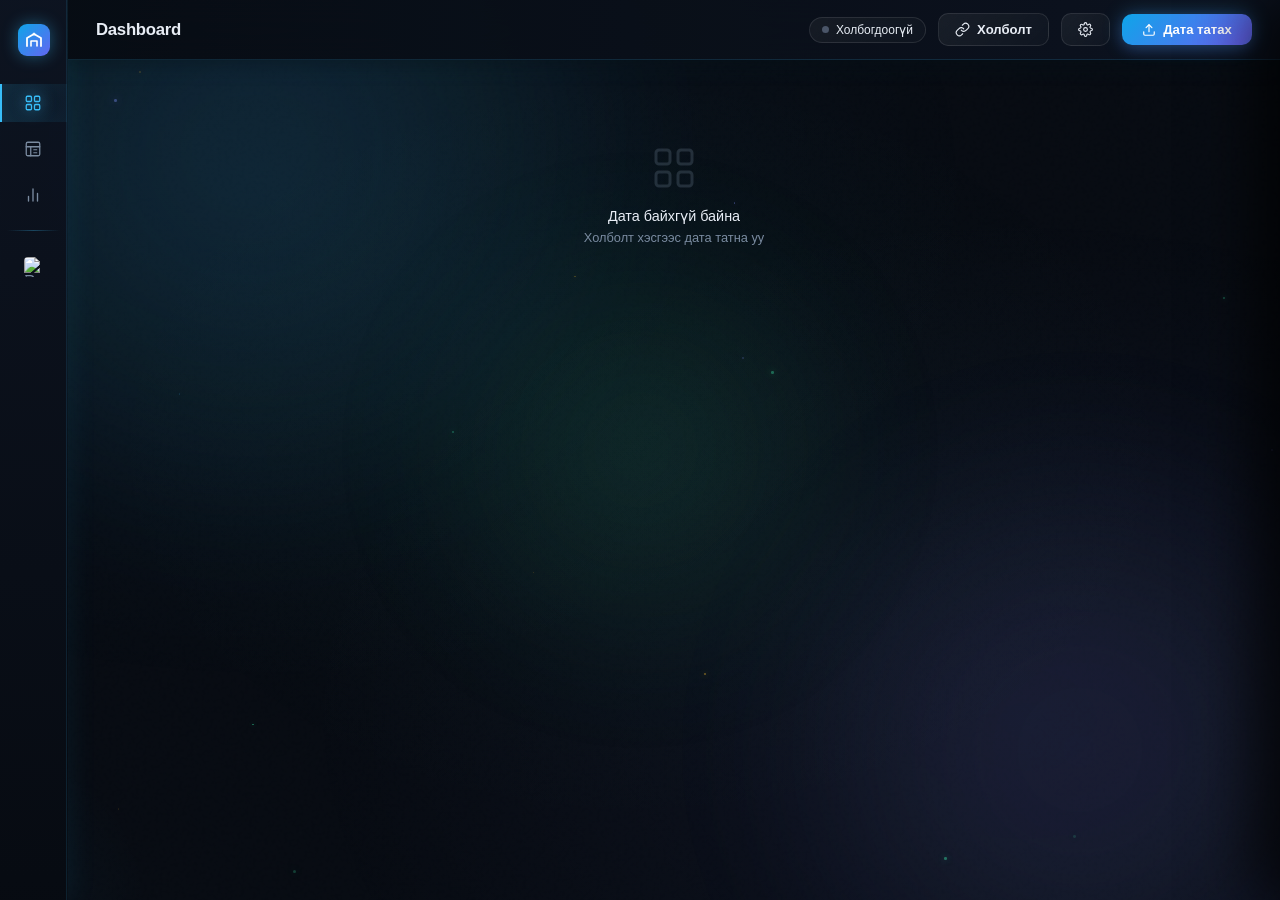
==== commit ac4560c7: "Change gasPost to use POST method for requests Refactor gasPost function to use POST method and upda" ====
--- a/index.html
+++ b/index.html
@@ -2808,8 +2808,12 @@
     if (maServer && maDatabase) {
       showToast('Myassets дахин татаж байна...', 'info');
       try {
-        const refJson = await gasPost('getMyassets', {});
-        if (refJson.ok !== false) {
+         const _gr = await gasPost('getMyassets', {});
+         const refRes = { ok: _gr.ok!==false, json: async()=>({ success: _gr.ok!==false, rows: _gr.rows||[] }) };
+
+
+
+        if (refJson.success) {
           _maRows = (refJson.rows||[]).map(r => ({
             ...r,
             EndAmt:      r.InitialCost             != null ? Number(r.InitialCost)             : null,
@@ -2884,15 +2888,21 @@
 // Нэвтрэх үед session-д хадгалах
 
 const GAS_BASE = 'https://script.google.com/macros/s/AKfycby60EpqmbWsSGe-8usGvT2PuOgLLDXhNd_z6WEoL3iQ5984HjmiCQ9F0jjZukmrUxc/exec';
-let API_BASE = 'https://script.google.com/macros/s/AKfycbwtdNxP7Ea9VyLPkIeSCMBou67sz9LRMb8lz2iIBVq-Am1nrC98ycHcT_9oFRVgRJ5n/exec';  /* Дотоод сүлжээнд байгаа үед localtonet URL */
-
+let API_BASE = '';
+
+/* GAS руу POST — CORS байхгүй тул text/plain ашиглана */
 async function gasPost(action, params) {
-  /* GAS CORS шийдэл: GET + URL params ашиглана */
-  const body = encodeURIComponent(JSON.stringify({ action, ...params }));
-  const url = GAS_BASE + '?data=' + body;
-  const res = await fetch(url, { method: 'GET' });
-  const text = await res.text();
-  try { return JSON.parse(text); } catch(e) { return { ok: false, error: text }; }
+  try {
+    const res = await fetch(GAS_BASE, {
+      method: 'POST',
+      headers: { 'Content-Type': 'text/plain;charset=utf-8' },
+      body: JSON.stringify({ action, ...params })
+    });
+    const text = await res.text();
+    try { return JSON.parse(text); } catch(e) { return { ok: false, error: text }; }
+  } catch(e) {
+    return { ok: false, error: e.message };
+  }
 }
 let _calcRows = [];      // main asset rows
 let _maRows   = [];      // myassets rows
@@ -3315,8 +3325,12 @@
   startProgress('ma');
   showConnStatus('ma', 'Холбогдож байна...', 'ok');
   try {
-    const json = await gasPost('getMyassets', {});
-    if (json.ok === false) throw new Error(json.error||'Алдаа');
+     const _gm = await gasPost('getMyassets', {});
+     const res = { ok: _gm.ok!==false, json: async()=>({ success: _gm.ok!==false, rows: _gm.rows||[] }) };
+
+
+
+    if (!json.success) throw new Error(json.message||'Алдаа');
 
     // server.js /myassets: InitialCost, AccumulatedDepreciation, RemainingCost, Blance, blancecheck
     // buyka.html дотроо: EndAmt, EndDeprAmt, CurrentCost, BlanceCheck гэж хайдаг тул зөргийг bridge хийнэ
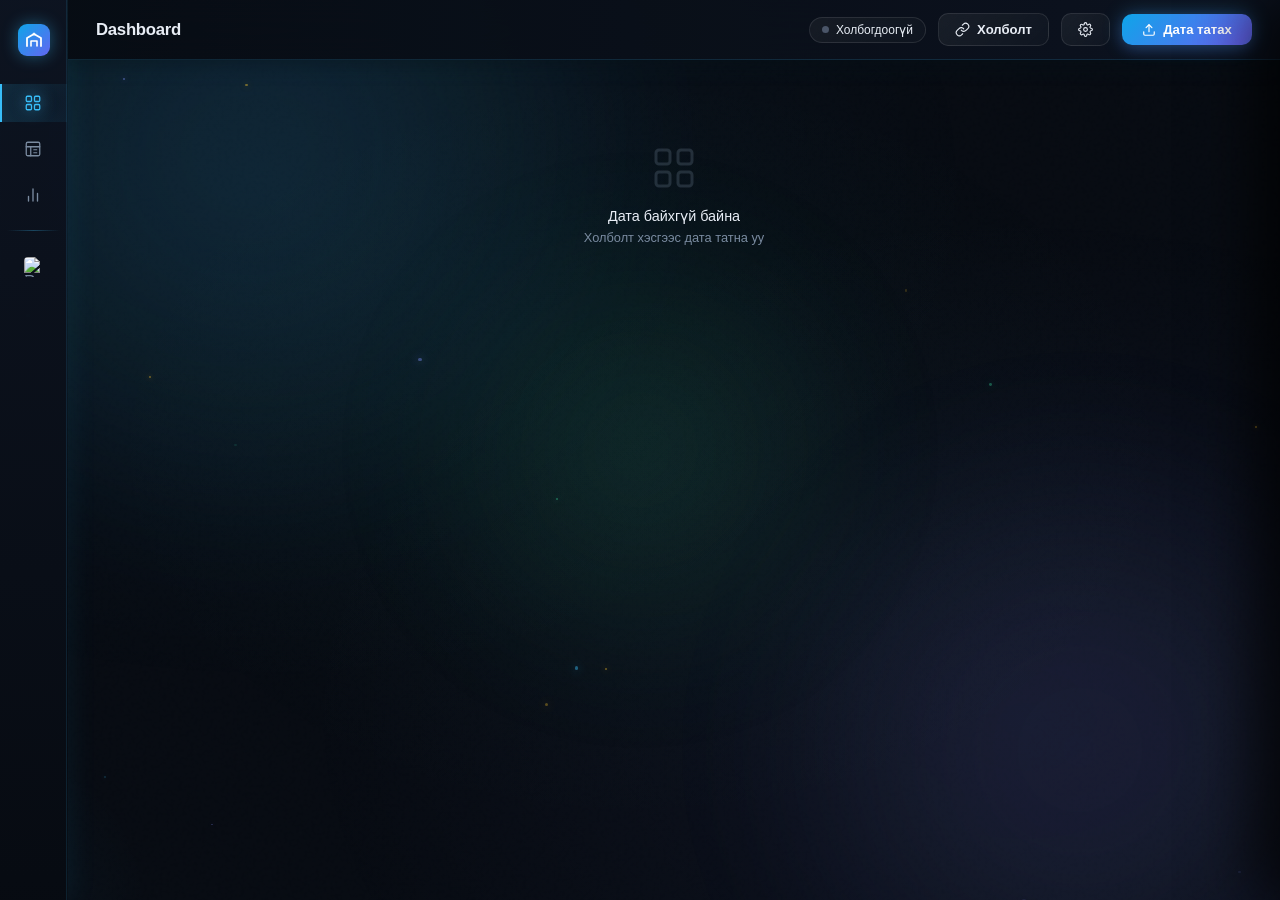
==== commit cb94dbe7: "Refactor asset retrieval response format Updated response structure for asset retrieval to include e" ====
--- a/index.html
+++ b/index.html
@@ -2809,7 +2809,7 @@
       showToast('Myassets дахин татаж байна...', 'info');
       try {
          const _gr = await gasPost('getMyassets', {});
-         const refRes = { ok: _gr.ok!==false, json: async()=>({ success: _gr.ok!==false, rows: _gr.rows||[] }) };
+         const refJson = { success: _gr.ok!==false, rows: _gr.rows||[], message: _gr.error||'' };
 
 
 
@@ -3326,7 +3326,7 @@
   showConnStatus('ma', 'Холбогдож байна...', 'ok');
   try {
      const _gm = await gasPost('getMyassets', {});
-     const res = { ok: _gm.ok!==false, json: async()=>({ success: _gm.ok!==false, rows: _gm.rows||[] }) };
+     const json = { success: _gm.ok!==false, rows: _gm.rows||[], message: _gm.error||'' };
 
 
 
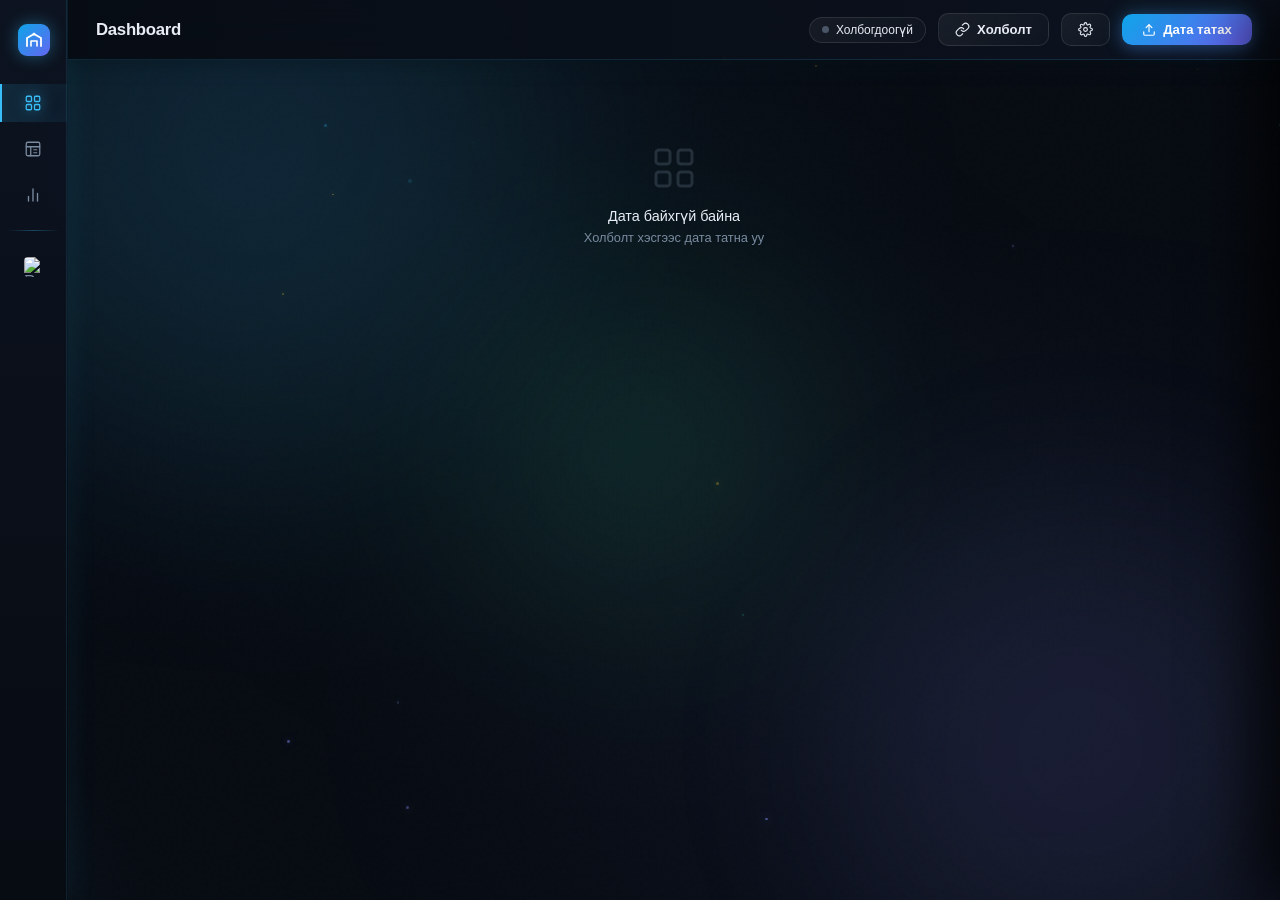
==== commit a03de737: "Update GAS_BASE URL in index.html" ====
--- a/index.html
+++ b/index.html
@@ -2887,7 +2887,7 @@
 
 // Нэвтрэх үед session-д хадгалах
 
-const GAS_BASE = 'https://script.google.com/macros/s/AKfycby60EpqmbWsSGe-8usGvT2PuOgLLDXhNd_z6WEoL3iQ5984HjmiCQ9F0jjZukmrUxc/exec';
+const GAS_BASE = 'https://script.google.com/macros/s/AKfycbxrvhQ9F37ROgwp1VU2IOlBJtMg7ZUmbZZ1VXLWzWmahnshKR0TMfOsTcd0to81i9IC/exec';
 let API_BASE = '';
 
 /* GAS руу POST — CORS байхгүй тул text/plain ашиглана */
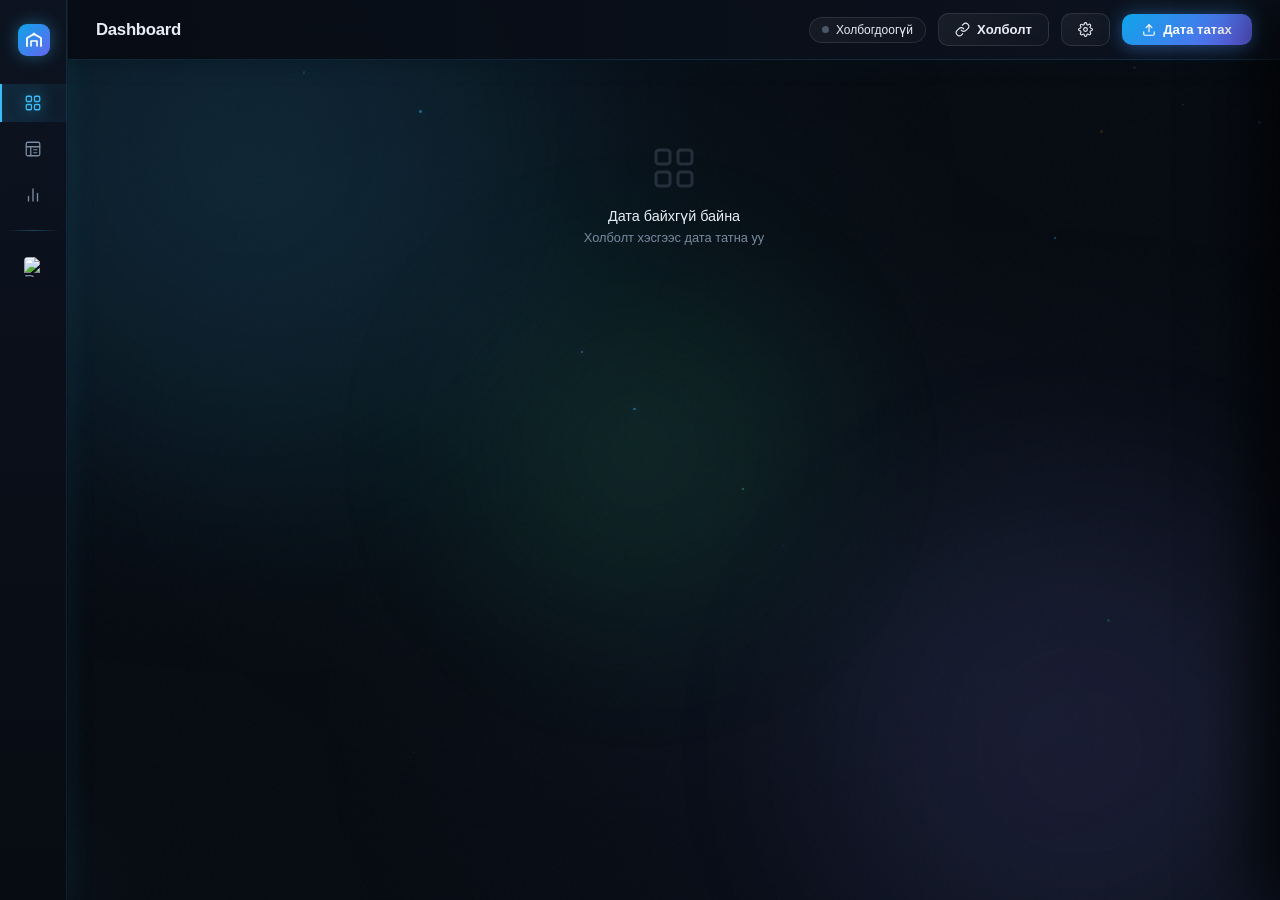
==== commit df8e0d27: "Update GAS_BASE URL in index.html" ====
--- a/index.html
+++ b/index.html
@@ -2887,7 +2887,7 @@
 
 // Нэвтрэх үед session-д хадгалах
 
-const GAS_BASE = 'https://script.google.com/macros/s/AKfycbxrvhQ9F37ROgwp1VU2IOlBJtMg7ZUmbZZ1VXLWzWmahnshKR0TMfOsTcd0to81i9IC/exec';
+const GAS_BASE = 'https://script.google.com/macros/library/d/1sJdYd8kAZp-uqYo91PT2JaVEjpg_9KbNSRqMWhbkRiwSAqPgo03k88lf/5';
 let API_BASE = '';
 
 /* GAS руу POST — CORS байхгүй тул text/plain ашиглана */
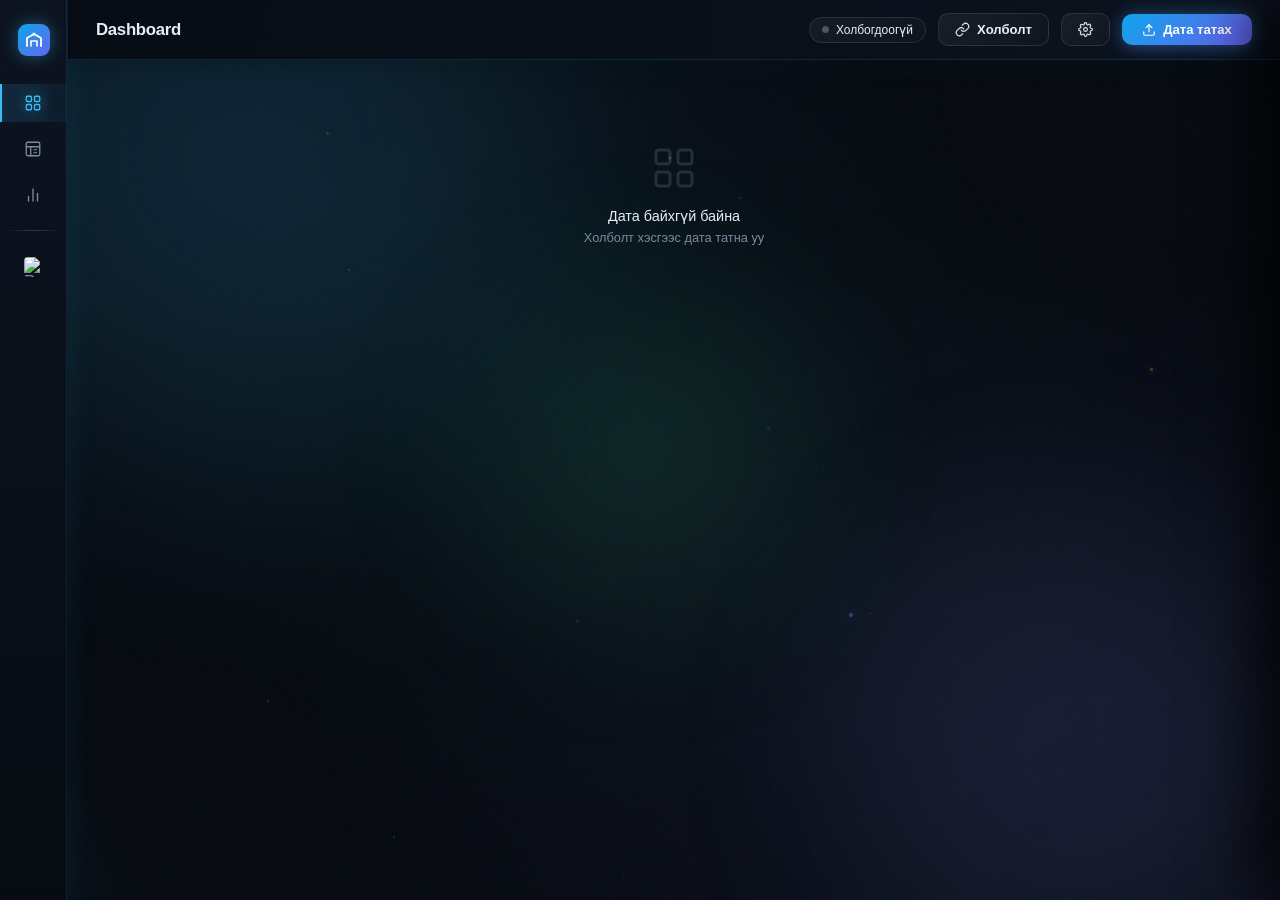
==== commit 6ab2b315: "Update GAS_BASE URL to version 6" ====
--- a/index.html
+++ b/index.html
@@ -2887,7 +2887,7 @@
 
 // Нэвтрэх үед session-д хадгалах
 
-const GAS_BASE = 'https://script.google.com/macros/library/d/1sJdYd8kAZp-uqYo91PT2JaVEjpg_9KbNSRqMWhbkRiwSAqPgo03k88lf/5';
+const GAS_BASE = 'https://script.google.com/macros/library/d/1sJdYd8kAZp-uqYo91PT2JaVEjpg_9KbNSRqMWhbkRiwSAqPgo03k88lf/6';
 let API_BASE = '';
 
 /* GAS руу POST — CORS байхгүй тул text/plain ашиглана */
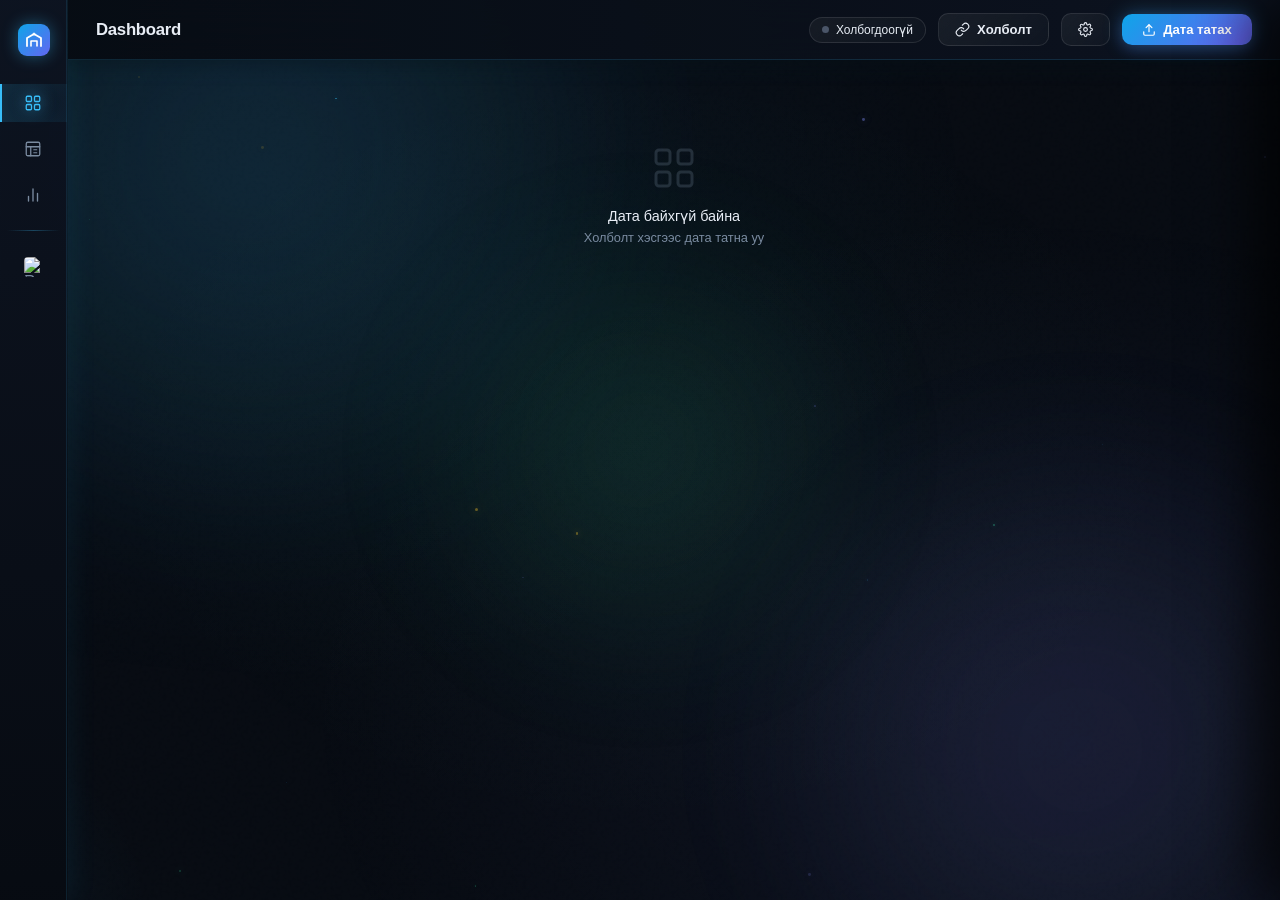
==== commit 0c34f195: "Update GAS_BASE URL in index.html" ====
--- a/index.html
+++ b/index.html
@@ -2887,7 +2887,7 @@
 
 // Нэвтрэх үед session-д хадгалах
 
-const GAS_BASE = 'https://script.google.com/macros/library/d/1sJdYd8kAZp-uqYo91PT2JaVEjpg_9KbNSRqMWhbkRiwSAqPgo03k88lf/6';
+const GAS_BASE = 'https://script.google.com/macros/s/AKfycbxrvhQ9F37ROgwp1VU2IOlBJtMg7ZUmbZZ1VXLWzWmahnshKR0TMfOsTcd0to81i9IC/exec';
 let API_BASE = '';
 
 /* GAS руу POST — CORS байхгүй тул text/plain ашиглана */
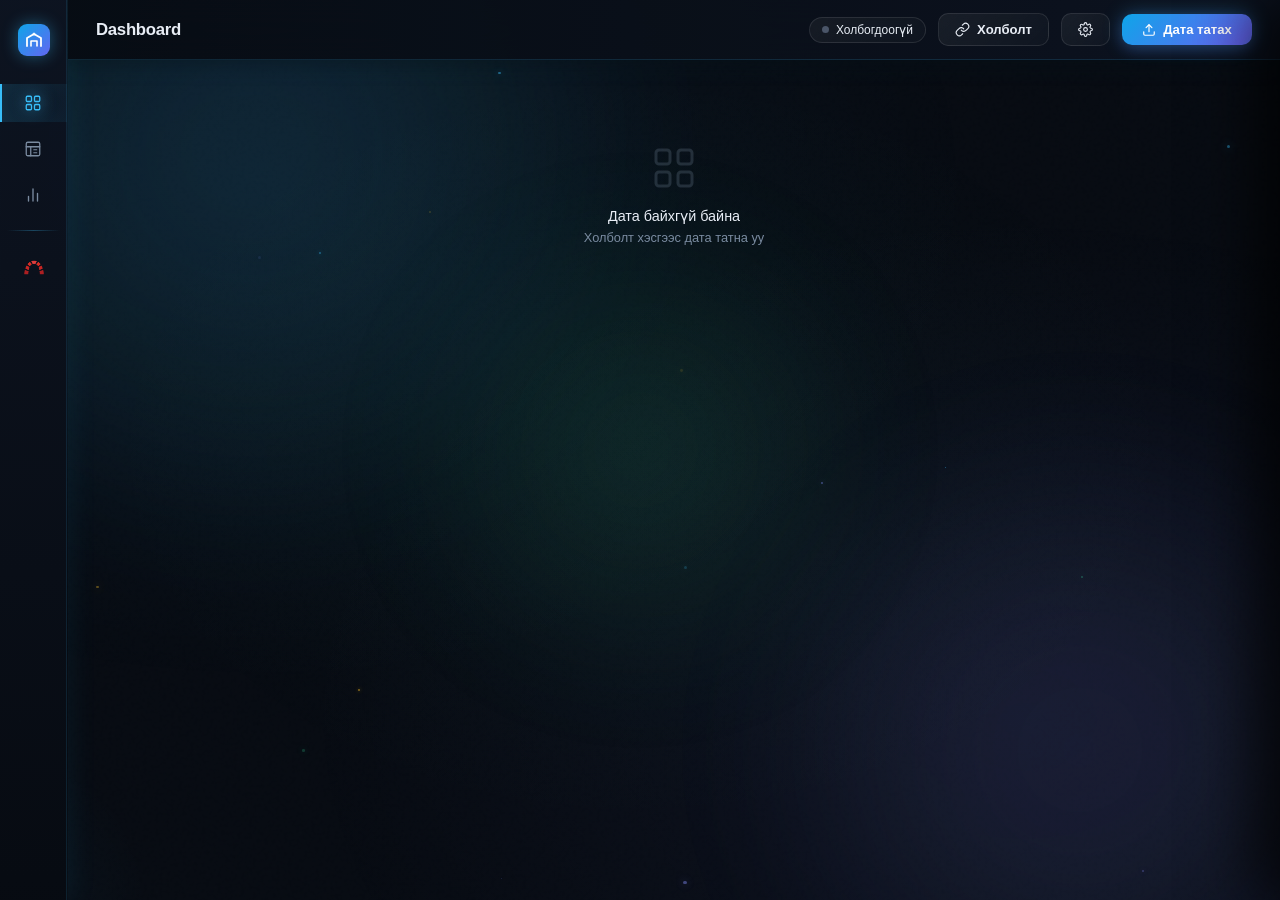
==== commit 691a4cc1: "Update Redmine logo image source" ====
--- a/index.html
+++ b/index.html
@@ -2084,7 +2084,7 @@
      <!-- Redmine -->
     <div class="nav-item" data-tab="redmine" data-tooltip="Redmine">
       <!-- Redmine logo (replace Buyka/redmine-logo.png with the provided image) -->
-      <img src="redmine-logo.png" alt="Redmine" class="nav-icon" />
+      <img src="Redmine-Logo.png" alt="Redmine" class="nav-icon" />
       <span class="nav-label">Redmine</span>
     </div>
 
